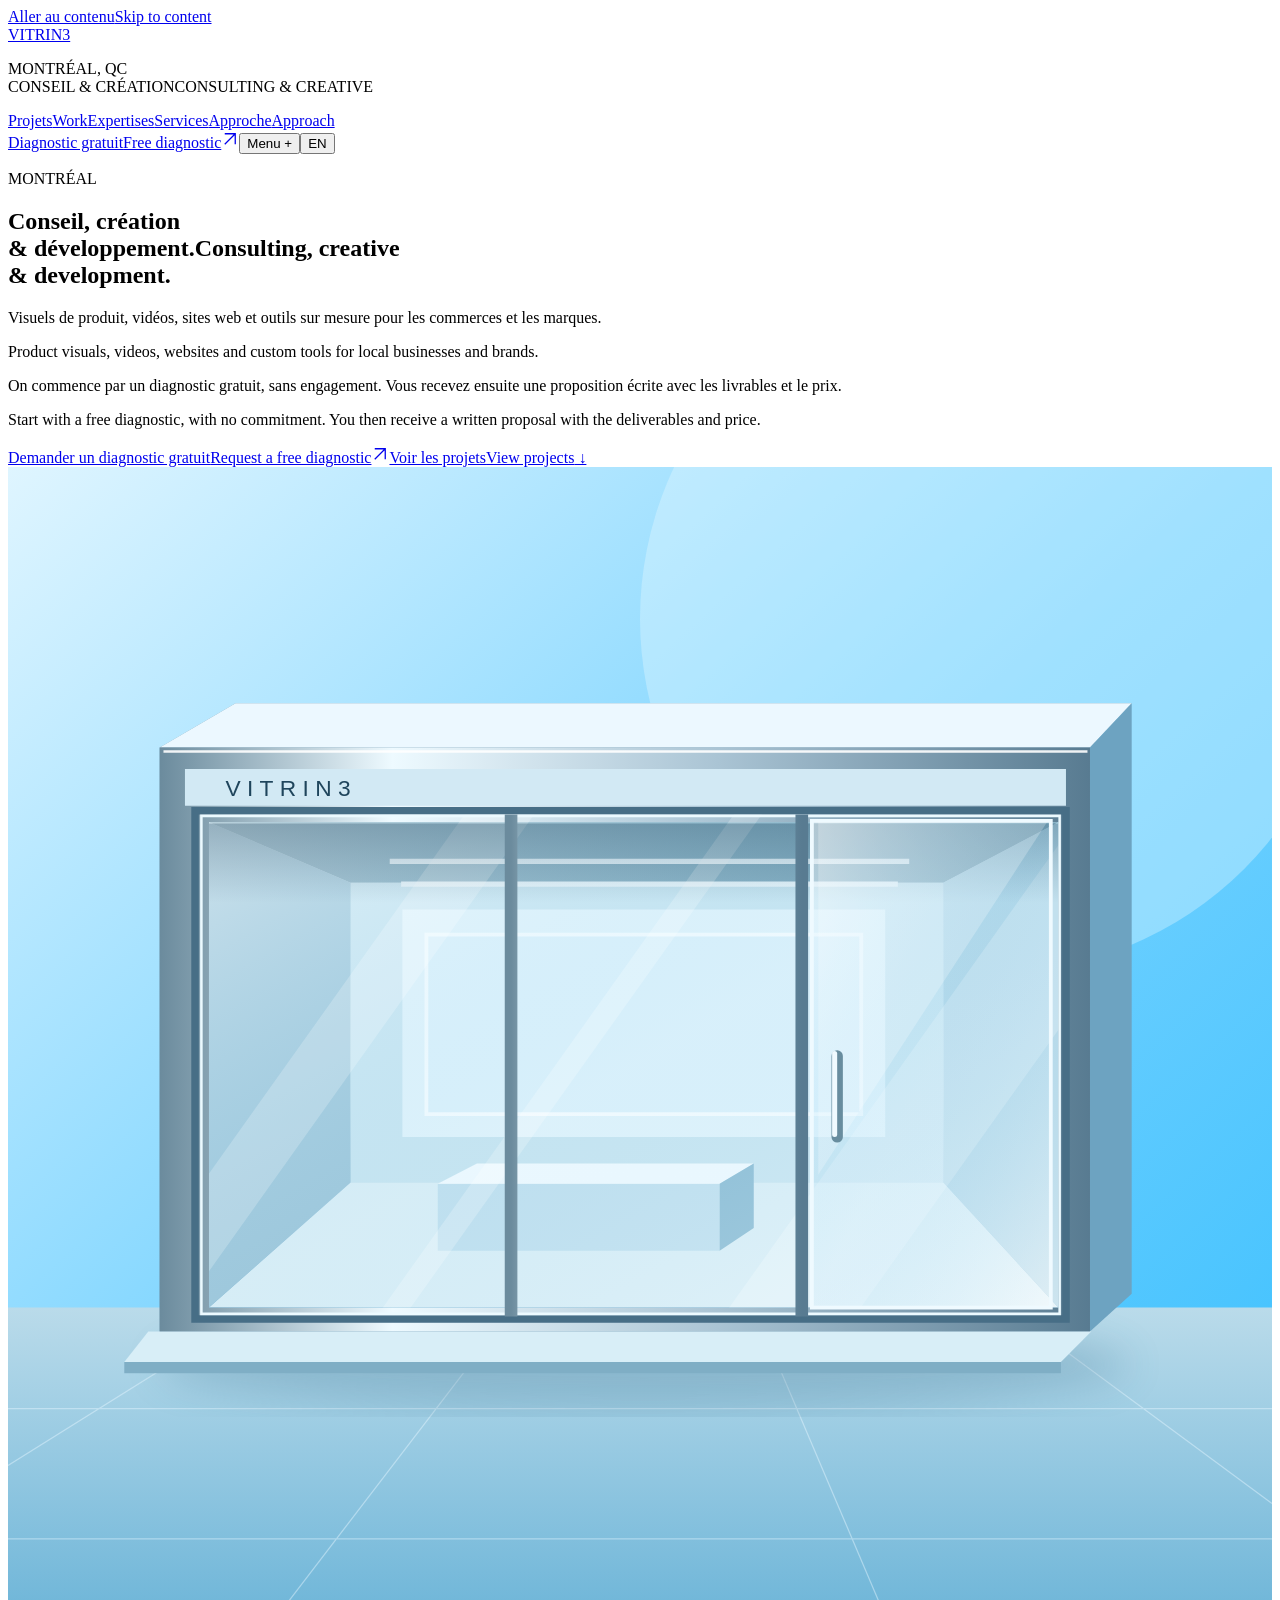
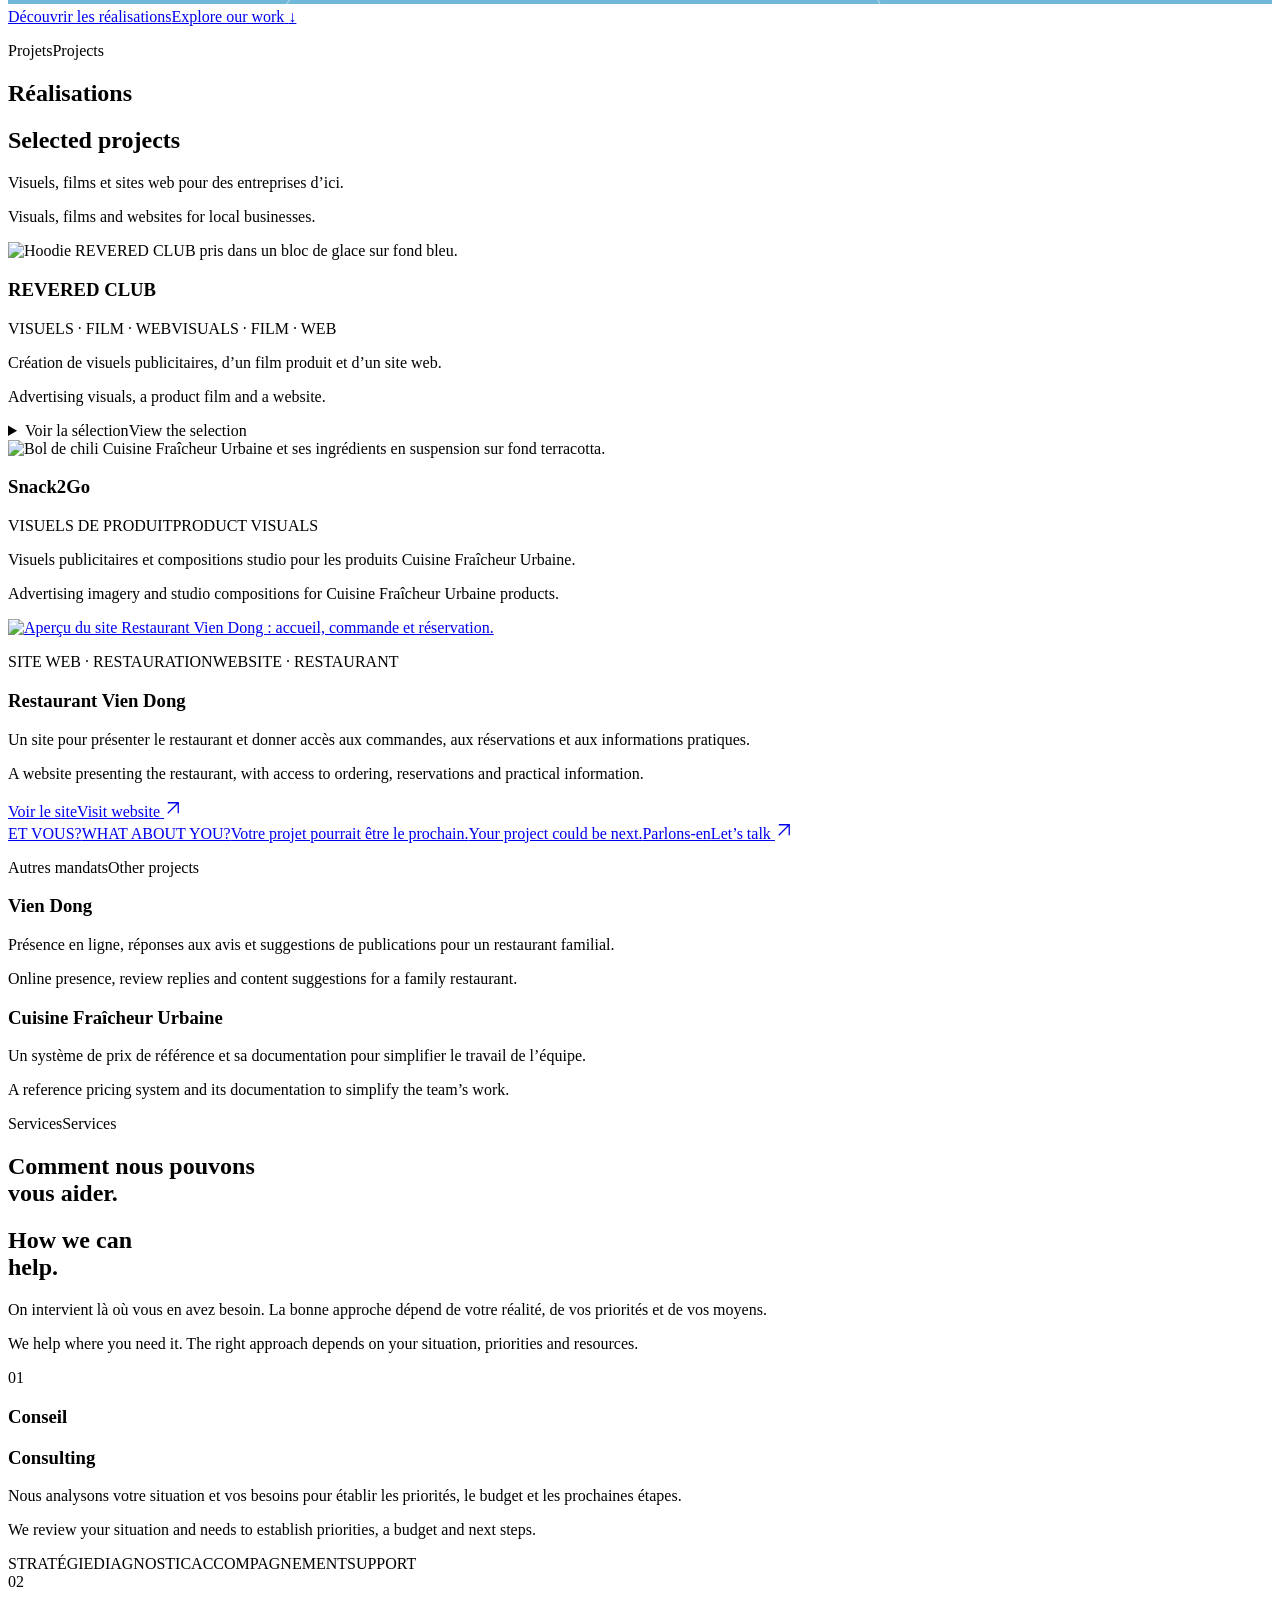
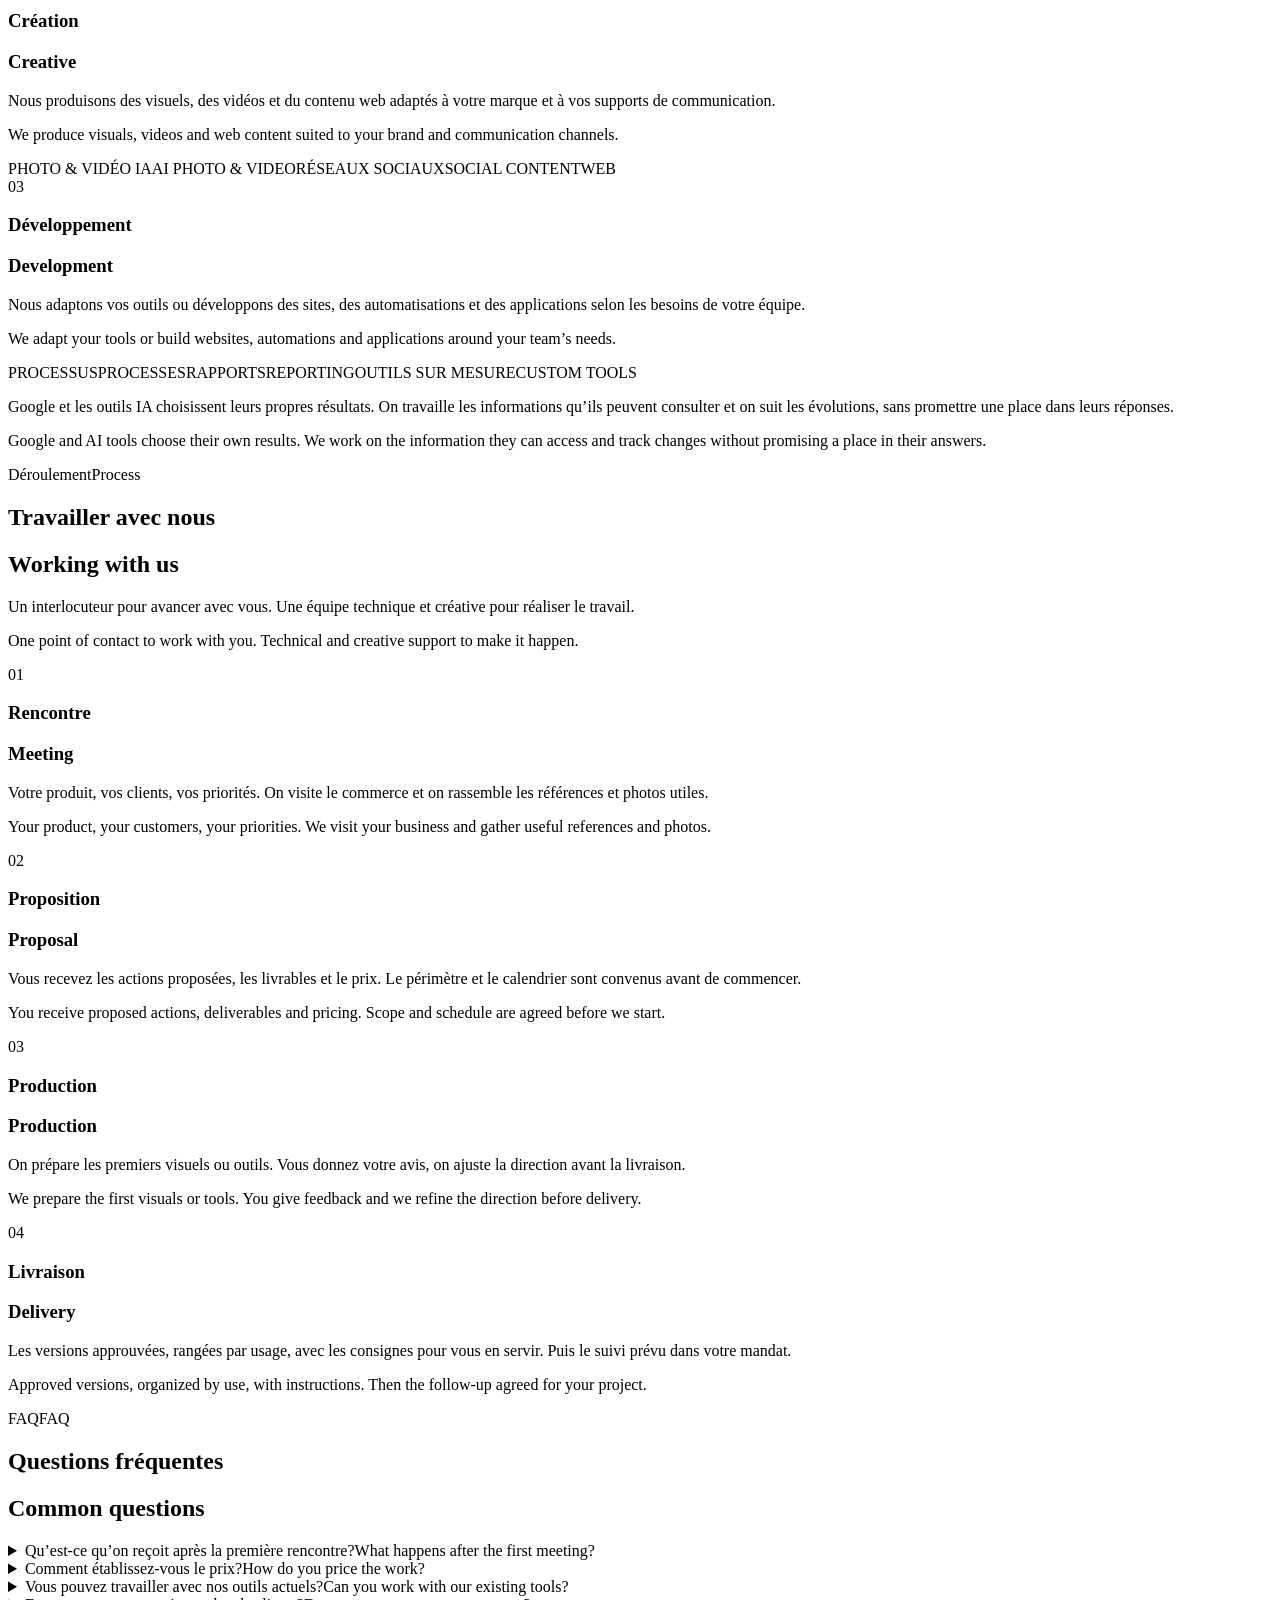
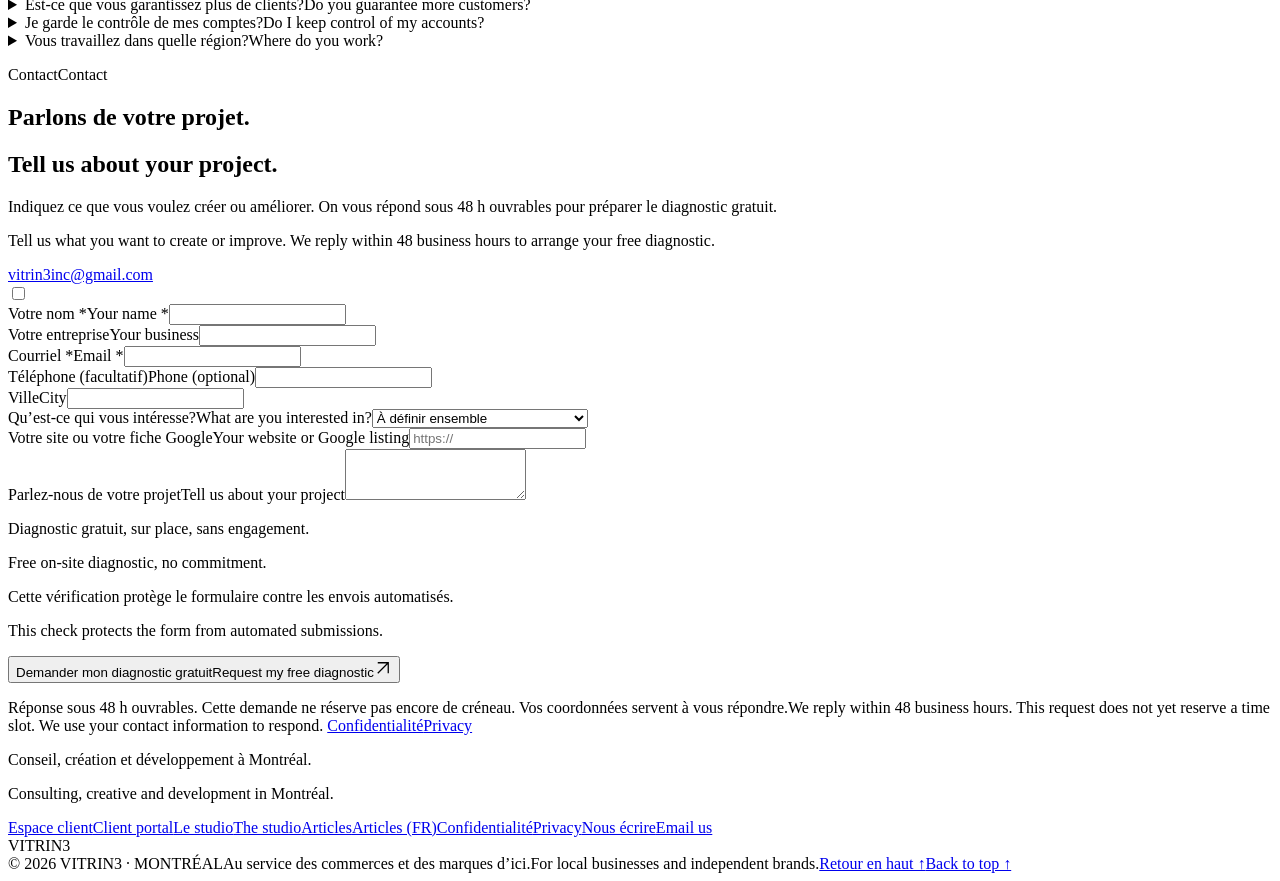
==== release/site/index.html @ 949042c7 "Publier le site sur Cloudflare Pages Formulaire de diagnostic bascule de Netlify Forms vers Web3Form" ====
<!DOCTYPE html>
<html lang="fr"><head><meta charset="utf-8"><meta name="viewport" content="width=device-width,initial-scale=1">
<title>VITRIN3 · Conseil, création et solutions · Montréal</title><meta name="description" content="Visuels produit, vidéos, sites web et outils sur mesure à Montréal. Découvrez les réalisations VITRIN3 et demandez un diagnostic gratuit, sans engagement."><meta name="referrer" content="strict-origin-when-cross-origin"><link rel="canonical" href="https://vitrin3.com/">
<meta property="og:type" content="website"><meta property="og:title" content="VITRIN3 · Conseil, création et solutions · Montréal"><meta property="og:description" content="Visuels produit, vidéos, sites web et outils sur mesure à Montréal. Découvrez les réalisations VITRIN3 et demandez un diagnostic gratuit, sans engagement."><meta property="og:url" content="https://vitrin3.com/"><meta property="og:site_name" content="VITRIN3"><meta property="og:locale" content="fr_CA"><meta property="og:locale:alternate" content="en_CA"><meta property="og:image" content="https://vitrin3.com/assets/social-cover.jpg"><meta property="og:image:width" content="1200"><meta property="og:image:height" content="630"><meta property="og:image:alt" content="VITRIN3 · Conseil, création et développement."><meta name="twitter:card" content="summary_large_image"><meta name="twitter:image" content="https://vitrin3.com/assets/social-cover.jpg"><meta name="theme-color" content="#f2f4f5"><link rel="icon" href="/favicon.svg" type="image/svg+xml"><link rel="stylesheet" href="/assets/site.css"><link rel="stylesheet" href="/assets/storefront.css"><script src="/assets/site.js" defer></script><script src="/assets/motion.js" defer></script></head><body><a class="skip" href="#main"><span data-fr>Aller au contenu</span><span data-en>Skip to content</span></a><header class="site-nav"><div class="shell nav-inner"><a class="brand" href="/" aria-label="VITRIN3, accueil">VITRIN3<i aria-hidden="true"></i></a><p class="nav-location">MONTRÉAL, QC<br><span data-fr>CONSEIL & CRÉATION</span><span data-en>CONSULTING & CREATIVE</span></p><nav class="nav-links" aria-label="Navigation principale"><a href="#projets"><span data-fr>Projets</span><span data-en>Work</span></a><a href="#services"><span data-fr>Expertises</span><span data-en>Services</span></a><a href="#marche"><span data-fr>Approche</span><span data-en>Approach</span></a></nav><a class="pill " href="#demande"><span data-fr>Diagnostic gratuit</span><span data-en>Free diagnostic</span><svg class="arrow" width="18" height="18" viewBox="0 0 24 24" fill="none" stroke="currentColor" stroke-width="1.7" aria-hidden="true" focusable="false"><path d="M5 19 19 5M5 5h14v14"/></svg></a><button class="menu-button" type="button" aria-expanded="false" aria-controls="mobile-menu">Menu <span aria-hidden="true">+</span></button><button class="lang-button" type="button" aria-label="Switch to English">EN</button></div><nav class="mobile-menu" id="mobile-menu" aria-label="Navigation mobile" hidden><a href="#projets"><span data-fr>Projets</span><span data-en>Work</span></a><a href="#services"><span data-fr>Expertises</span><span data-en>Services</span></a><a href="#marche"><span data-fr>Approche</span><span data-en>Approach</span></a><a href="/a-propos/"><span data-fr>Le studio</span><span data-en>The studio</span></a><a href="#demande"><span data-fr>Parlons de votre projet</span><span data-en>Let’s talk</span></a></nav></header><main id="main">
<section class="future-hero shell" aria-labelledby="hero-title"><div class="future-heading"><p class="eyebrow">MONTRÉAL</p><h1 id="hero-title"><span data-fr>Conseil, création<br>& développement.</span><span data-en>Consulting, creative<br>& development.</span></h1></div><div class="storefront-scroll-track"><div class="future-window hero-stage"><div class="future-copy"><p data-fr class="future-lead">Visuels de produit, vidéos, sites web et outils sur mesure pour les commerces et les marques.</p><p data-en class="future-lead">Product visuals, videos, websites and custom tools for local businesses and brands.</p><p data-fr>On commence par un diagnostic gratuit, sans engagement. Vous recevez ensuite une proposition écrite avec les livrables et le prix.</p><p data-en>Start with a free diagnostic, with no commitment. You then receive a written proposal with the deliverables and price.</p><a class="pill light" href="#demande"><span data-fr>Demander un diagnostic gratuit</span><span data-en>Request a free diagnostic</span><svg class="arrow" width="18" height="18" viewBox="0 0 24 24" fill="none" stroke="currentColor" stroke-width="1.7" aria-hidden="true" focusable="false"><path d="M5 19 19 5M5 5h14v14"/></svg></a><a class="future-work-link" href="#projets"><span data-fr>Voir les projets</span><span data-en>View projects</span> ↓</a></div><div class="future-display storefront-scene"><svg class="storefront-art" role="group" aria-label="Vitrine en verre VITRIN3, porte animée au défilement" xmlns="http://www.w3.org/2000/svg" viewBox="0 0 1000 900" fill="none">
<defs>
 <linearGradient id="sky" x2="1" y2="1"><stop stop-color="#dff5ff"/><stop offset=".5" stop-color="#78d3ff"/><stop offset="1" stop-color="#39bffe"/></linearGradient>
 <linearGradient id="metal"><stop stop-color="#6b8b9d"/><stop offset=".25" stop-color="#eefaff"/><stop offset=".6" stop-color="#aac4d4"/><stop offset="1" stop-color="#587b91"/></linearGradient>
 <linearGradient id="room" x2="0" y2="1"><stop stop-color="#b8dbea"/><stop offset=".55" stop-color="#effaff"/><stop offset="1" stop-color="#76b1d1"/></linearGradient>
 <linearGradient id="glass" x2="1" y2="1"><stop stop-color="#ffffff" stop-opacity=".5"/><stop offset=".5" stop-color="#9dd9f7" stop-opacity=".1"/><stop offset="1" stop-color="#ffffff" stop-opacity=".35"/></linearGradient>
 <linearGradient id="floor" x2="0" y2="1"><stop stop-color="#badbea"/><stop offset="1" stop-color="#71b7d9"/></linearGradient>
 <linearGradient id="shade" x2="0" y2="1"><stop stop-color="#123c57" stop-opacity=".3"/><stop offset="1" stop-color="#123c57" stop-opacity="0"/></linearGradient>
 <filter id="blur"><feGaussianBlur stdDeviation="16"/></filter>
 <clipPath id="panes"><path d="M159 271H831V665H159Z"/></clipPath>
</defs>
<path fill="url(#sky)" d="M0 0H1000V900H0Z"/>
<circle cx="780" cy="120" r="280" fill="#e7f8ff" opacity=".35"/>
<path d="M0 665H1000V900H0Z" fill="url(#floor)"/>
<path d="M0 745H1000M0 848H1000M400 665L220 900M590 665L690 900M790 665L1000 820M200 665L0 790" stroke="#e6f6ff" stroke-opacity=".45"/>
<ellipse cx="503" cy="710" rx="385" ry="34" fill="#215b7b" opacity=".23" filter="url(#blur)"/>
<!-- A simple, unstocked architectural storefront, not a client's shop. -->
<path d="M120 222L180 187H889L856 222V684L831 704H120Z" fill="#6b95ae"/>
<path d="M120 222L180 187H889L856 222Z" fill="#ecf8ff"/>
<path d="M856 222L889 187V654L856 684Z" fill="#6da3c1"/>
<path d="M120 222H856V684H120Z" fill="url(#metal)"/>
<path d="M140 239H837V268H140Z" fill="#d2e9f4"/>
<text x="172" y="260" fill="#1f455c" font-family="Arial,sans-serif" font-size="18" letter-spacing="5">VITRIN3</text>
<path d="M159 281H831V665H159Z" fill="url(#room)"/>
<g clip-path="url(#panes)">
 <path d="M159 281L271 329H740L831 281" fill="#80aabd"/>
 <path d="M271 329H740V566H271Z" fill="#c9e5f0"/>
 <path d="M159 665L271 566H740L831 665Z" fill="#dceff6"/>
 <path d="M271 329V566L159 665V281Z" fill="#9ec6d9"/>
 <path d="M740 329V566L831 665V281Z" fill="#b2d6e6"/>
 <path d="M312 350H694V530H312Z" fill="#e3f4fb"/>
 <path d="M331 370H675V512H331Z" fill="#def2fb" stroke="#f8fdff" stroke-width="3"/>
 <path d="M302 312H713M311 330H704" stroke="#f1fbff" stroke-width="4"/>
 <path d="M340 567H563V620H340Z" fill="#c2e0ee"/>
 <path d="M340 567L371 551H590L563 567Z" fill="#f3fbff"/>
 <path d="M563 567L590 551V602L563 620Z" fill="#8bbbd2"/>
 <path d="M155 281H833V666H155Z" fill="url(#glass)"/>
 <path d="M80 670L364 271H419L135 670ZM293 670L577 271H599L315 670ZM567 670L851 271H955L671 670Z" fill="#fff" opacity=".21"/>
 <path d="M158 282H831V345H158Z" fill="url(#shade)"/>
</g>
<path d="M148 272H837V674H148Z" stroke="#476e86" stroke-width="6"/>
<path d="M153 276H832V670H153Z" stroke="#ecfaff" stroke-width="2"/>
<path d="M398 275V672M628 275V672" stroke="url(#metal)" stroke-width="10"/>
<g class="store-door"><path d="M636 280H825V665H636Z" fill="url(#glass)" stroke="#effaff" stroke-width="3"/><path d="M641 281L822 281L641 560Z" fill="#fff" opacity=".23"/>
<path d="M656 466V530" stroke="#688d9f" stroke-width="9" stroke-linecap="round"/>
<path d="M654 464V528" stroke="#f0faff" stroke-width="4" stroke-linecap="round"/></g>
<path d="M111 684H857L833 708H92Z" fill="#d8eef7"/>
<path d="M92 708H833V717H92Z" fill="#7faec5"/>
<path d="M123 225H854" stroke="#fff" stroke-opacity=".9" stroke-width="2"/>
<a class="door-entry" href="#projets" aria-label="Ouvrir la porte et découvrir les réalisations"><rect x="630" y="275" width="201" height="395" fill="transparent"/></a>
</svg>
<a class="enter-work" href="#projets"><span data-fr>Découvrir les réalisations</span><span data-en>Explore our work</span> <span aria-hidden="true">↓</span></a></div></div></div></section>
<section class="works" id="projets"><span id="clients"></span><div class="shell"><div class="section-heading"><div><p class="eyebrow" style="margin-bottom:20px"><span data-fr>Projets</span><span data-en>Projects</span></p><h2 data-fr>Réalisations</h2><h2 data-en>Selected projects</h2></div><p data-fr>Visuels, films et sites web pour des entreprises d’ici.</p><p data-en>Visuals, films and websites for local businesses.</p></div><div class="work-grid"><article class="work"><div class="work-visual"><img src="/assets/revered-ice.webp" width="1000" height="1000" loading="lazy" alt="Hoodie REVERED CLUB pris dans un bloc de glace sur fond bleu."></div><div class="work-title"><h3>REVERED CLUB</h3><span class="eyebrow"><span data-fr>VISUELS · FILM · WEB</span><span data-en>VISUALS · FILM · WEB</span></span></div><p data-fr class="work-description">Création de visuels publicitaires, d’un film produit et d’un site web.</p><p data-en class="work-description">Advertising visuals, a product film and a website.</p><details class="project-selection"><summary><span data-fr>Voir la sélection</span><span data-en>View the selection</span></summary><video class="portfolio-film" controls playsinline preload="none" poster="/assets/revered-film-poster.webp" aria-label="Film produit REVERED CLUB"><source src="/assets/revered-product-film.mp4" type="video/mp4"></video><img src="/assets/revered-paint.webp" width="1000" height="1000" loading="lazy" alt="Hoodie REVERED CLUB noir et coulée de peinture rose sur fond jaune."><button class="pill" type="button" data-open-reel><span data-fr>Voir le film produit</span><span data-en>Watch the product film</span> ▶</button></details></article><article class="work"><div class="work-visual food-visual"><img src="/assets/snack2go-chili.webp" width="1000" height="1000" loading="lazy" alt="Bol de chili Cuisine Fraîcheur Urbaine et ses ingrédients en suspension sur fond terracotta."></div><div class="work-title"><h3>Snack2Go</h3><span class="eyebrow"><span data-fr>VISUELS DE PRODUIT</span><span data-en>PRODUCT VISUALS</span></span></div><p data-fr class="work-description">Visuels publicitaires et compositions studio pour les produits Cuisine Fraîcheur Urbaine.</p><p data-en class="work-description">Advertising imagery and studio compositions for Cuisine Fraîcheur Urbaine products.</p></article><article class="website-project"><a href="https://www.restaurantviendong.com/" target="_blank" rel="noopener noreferrer" aria-label="Voir le site Restaurant Vien Dong"><img src="/assets/vien-dong-site.webp" width="1200" height="806" loading="lazy" alt="Aperçu du site Restaurant Vien Dong : accueil, commande et réservation."></a><div><p class="eyebrow"><span data-fr>SITE WEB · RESTAURATION</span><span data-en>WEBSITE · RESTAURANT</span></p><h3>Restaurant Vien Dong</h3><p data-fr>Un site pour présenter le restaurant et donner accès aux commandes, aux réservations et aux informations pratiques.</p><p data-en>A website presenting the restaurant, with access to ordering, reservations and practical information.</p><a class="pill outline" href="https://www.restaurantviendong.com/" target="_blank" rel="noopener noreferrer"><span data-fr>Voir le site</span><span data-en>Visit website</span> <svg class="arrow" width="18" height="18" viewBox="0 0 24 24" fill="none" stroke="currentColor" stroke-width="1.7" aria-hidden="true" focusable="false"><path d="M5 19 19 5M5 5h14v14"/></svg></a></div></article><a class="next-project" href="#demande"><span class="eyebrow"><span data-fr>ET VOUS?</span><span data-en>WHAT ABOUT YOU?</span></span><span class="next-project-title"><span data-fr>Votre projet pourrait être le prochain.</span><span data-en>Your project could be next.</span></span><span class="next-project-link"><span data-fr>Parlons-en</span><span data-en>Let’s talk</span> <svg class="arrow" width="18" height="18" viewBox="0 0 24 24" fill="none" stroke="currentColor" stroke-width="1.7" aria-hidden="true" focusable="false"><path d="M5 19 19 5M5 5h14v14"/></svg></span></a></div><div class="proof-row"><p class="eyebrow"><span data-fr>Autres mandats</span><span data-en>Other projects</span></p><article><h3>Vien Dong</h3><p data-fr>Présence en ligne, réponses aux avis et suggestions de publications pour un restaurant familial.</p><p data-en>Online presence, review replies and content suggestions for a family restaurant.</p></article><article><h3>Cuisine Fraîcheur Urbaine</h3><p data-fr>Un système de prix de référence et sa documentation pour simplifier le travail de l’équipe.</p><p data-en>A reference pricing system and its documentation to simplify the team’s work.</p></article></div></div></section>
<section class="services" id="services"><span id="geo"></span><div class="shell"><div class="section-heading"><div><p class="eyebrow" style="margin-bottom:20px"><span data-fr>Services</span><span data-en>Services</span></p><h2 data-fr>Comment nous pouvons<br><span>vous aider.</span></h2><h2 data-en>How we can<br><span>help.</span></h2></div><p data-fr>On intervient là où vous en avez besoin. La bonne approche dépend de votre réalité, de vos priorités et de vos moyens.</p><p data-en>We help where you need it. The right approach depends on your situation, priorities and resources.</p></div><div class="service-rows"><article class="service-row"><span class="num">01</span><h3 data-fr>Conseil</h3><h3 data-en>Consulting</h3><div><p data-fr>Nous analysons votre situation et vos besoins pour établir les priorités, le budget et les prochaines étapes.</p><p data-en>We review your situation and needs to establish priorities, a budget and next steps.</p><div class="service-tags"><span>STRATÉGIE</span><span>DIAGNOSTIC</span><span><span data-fr>ACCOMPAGNEMENT</span><span data-en>SUPPORT</span></span></div></div></article><article class="service-row"><span class="num">02</span><h3 data-fr>Création</h3><h3 data-en>Creative</h3><div><p data-fr>Nous produisons des visuels, des vidéos et du contenu web adaptés à votre marque et à vos supports de communication.</p><p data-en>We produce visuals, videos and web content suited to your brand and communication channels.</p><div class="service-tags"><span><span data-fr>PHOTO & VIDÉO IA</span><span data-en>AI PHOTO & VIDEO</span></span><span><span data-fr>RÉSEAUX SOCIAUX</span><span data-en>SOCIAL CONTENT</span></span><span>WEB</span></div></div></article><article class="service-row"><span class="num">03</span><h3 data-fr>Développement</h3><h3 data-en>Development</h3><div><p data-fr>Nous adaptons vos outils ou développons des sites, des automatisations et des applications selon les besoins de votre équipe.</p><p data-en>We adapt your tools or build websites, automations and applications around your team’s needs.</p><div class="service-tags"><span><span data-fr>PROCESSUS</span><span data-en>PROCESSES</span></span><span><span data-fr>RAPPORTS</span><span data-en>REPORTING</span></span><span><span data-fr>OUTILS SUR MESURE</span><span data-en>CUSTOM TOOLS</span></span></div></div></article></div><p data-fr class="service-note">Google et les outils IA choisissent leurs propres résultats. On travaille les informations qu’ils peuvent consulter et on suit les évolutions, sans promettre une place dans leurs réponses.</p><p data-en class="service-note">Google and AI tools choose their own results. We work on the information they can access and track changes without promising a place in their answers.</p></div></section>
<section class="process shell" id="marche"><div class="section-heading"><div><p class="eyebrow" style="margin-bottom:20px"><span data-fr>Déroulement</span><span data-en>Process</span></p><h2 data-fr>Travailler avec nous</h2><h2 data-en>Working with us</h2></div><p data-fr>Un interlocuteur pour avancer avec vous. Une équipe technique et créative pour réaliser le travail.</p><p data-en>One point of contact to work with you. Technical and creative support to make it happen.</p></div><div class="process-grid"><article class="process-item"><span class="num">01</span><h3 data-fr>Rencontre</h3><h3 data-en>Meeting</h3><p data-fr>Votre produit, vos clients, vos priorités. On visite le commerce et on rassemble les références et photos utiles.</p><p data-en>Your product, your customers, your priorities. We visit your business and gather useful references and photos.</p></article><article class="process-item"><span class="num">02</span><h3 data-fr>Proposition</h3><h3 data-en>Proposal</h3><p data-fr>Vous recevez les actions proposées, les livrables et le prix. Le périmètre et le calendrier sont convenus avant de commencer.</p><p data-en>You receive proposed actions, deliverables and pricing. Scope and schedule are agreed before we start.</p></article><article class="process-item"><span class="num">03</span><h3 data-fr>Production</h3><h3 data-en>Production</h3><p data-fr>On prépare les premiers visuels ou outils. Vous donnez votre avis, on ajuste la direction avant la livraison.</p><p data-en>We prepare the first visuals or tools. You give feedback and we refine the direction before delivery.</p></article><article class="process-item"><span class="num">04</span><h3 data-fr>Livraison</h3><h3 data-en>Delivery</h3><p data-fr>Les versions approuvées, rangées par usage, avec les consignes pour vous en servir. Puis le suivi prévu dans votre mandat.</p><p data-en>Approved versions, organized by use, with instructions. Then the follow-up agreed for your project.</p></article></div></section>
<span id="tarifs"></span>
<section class="faq-section shell" id="faq"><div class="faq-grid"><div><p class="eyebrow" style="margin-bottom:20px"><span data-fr>FAQ</span><span data-en>FAQ</span></p><h2 data-fr>Questions fréquentes</h2><h2 data-en>Common questions</h2></div><div class="faq-list"><details><summary><span data-fr>Qu’est-ce qu’on reçoit après la première rencontre?</span><span data-en>What happens after the first meeting?</span></summary><p data-fr>Un plan écrit avec les priorités, les livrables proposés, le prix et les prochaines étapes. Le diagnostic est gratuit. Le travail payant commence une fois le devis accepté.</p><p data-en>A written plan with priorities, proposed deliverables, pricing and next steps. The diagnostic is free. Paid work begins once you accept the quote.</p></details><details><summary><span data-fr>Comment établissez-vous le prix?</span><span data-en>How do you price the work?</span></summary><p data-fr>Le prix dépend du travail à réaliser. Après la rencontre, on vous propose un périmètre, des livrables et un budget. Les ajustements et le suivi sont précisés avant de commencer.</p><p data-en>Pricing depends on the work. After the meeting, we propose a scope, deliverables and budget. Revisions and follow-up are agreed before we start.</p></details><details><summary><span data-fr>Vous pouvez travailler avec nos outils actuels?</span><span data-en>Can you work with our existing tools?</span></summary><p data-fr>Oui. On commence par regarder ce que vous utilisez déjà. Selon le besoin, on améliore l’existant, on relie des outils ou on développe quelque chose de spécifique.</p><p data-en>Yes. We start by looking at what you already use. Depending on the need, we improve existing tools, connect them or build something specific.</p></details><details><summary><span data-fr>Est-ce que vous garantissez plus de clients?</span><span data-en>Do you guarantee more customers?</span></summary><p data-fr>On s’engage sur le travail, les livrables et le suivi. Le classement Google, les recommandations des outils IA et les ventes dépendent aussi du marché et de votre offre. On vous montre ce qu’on observe, sans promettre un résultat qu’on ne contrôle pas.</p><p data-en>We commit to the work, deliverables and reporting. Google rankings, AI recommendations and sales also depend on the market and your offer. We report what we observe without promising outcomes we cannot control.</p></details><details><summary><span data-fr>Je garde le contrôle de mes comptes?</span><span data-en>Do I keep control of my accounts?</span></summary><p data-fr>Oui. Vos comptes restent à votre nom. Vous nous donnez les accès de gestion nécessaires au mandat. Vous approuvez les visuels et le contenu avant leur publication.</p><p data-en>Yes. Your accounts stay in your name. You grant the management access needed for the work. You approve visuals and content before publication.</p></details><details><summary><span data-fr>Vous travaillez dans quelle région?</span><span data-en>Where do you work?</span></summary><p data-fr>On se déplace à Montréal, à Laval et sur la Rive-Sud. Les projets de contenu et d’automatisation peuvent aussi se faire à distance, selon les besoins.</p><p data-en>We visit businesses in Montréal, Laval and the South Shore. Content and automation projects can also be handled remotely, depending on the work.</p></details></div></div></section>
<section class="contact-section" id="demande"><div class="shell contact-grid"><div class="contact-copy"><p class="eyebrow"><span data-fr>Contact</span><span data-en>Contact</span></p><h2 data-fr>Parlons de votre projet.</h2><h2 data-en>Tell us about your project.</h2><p data-fr>Indiquez ce que vous voulez créer ou améliorer. On vous répond sous 48 h ouvrables pour préparer le diagnostic gratuit.</p><p data-en>Tell us what you want to create or improve. We reply within 48 business hours to arrange your free diagnostic.</p><a class="email" href="mailto:vitrin3inc@gmail.com">vitrin3inc@gmail.com</a></div><form class="contact-form" id="dem" name="diagnostic" method="POST" data-provider="web3forms" action="https://api.web3forms.com/submit"><input type="hidden" name="access_key" value="62d2bcf5-0d6c-42cc-bff9-2d242b203fcf"><input type="hidden" name="subject" value="Nouvelle demande de diagnostic VITRIN3"><input type="hidden" name="from_name" value="VITRIN3.com"><input type="hidden" name="redirect" value="https://vitrin3.com/merci/"><input type="hidden" name="langue" value="fr"><input type="checkbox" name="botcheck" class="botcheck" tabindex="-1" autocomplete="off" aria-hidden="true"><div class="form-grid"><div class="field"><label for="f-nom"><span data-fr>Votre nom *</span><span data-en>Your name *</span></label><input id="f-nom" name="nom" type="text" autocomplete="name" required maxlength="100"></div><div class="field"><label for="f-ent"><span data-fr>Votre entreprise</span><span data-en>Your business</span></label><input id="f-ent" name="entreprise" type="text" autocomplete="organization" maxlength="150"></div><div class="field"><label for="f-mail"><span data-fr>Courriel *</span><span data-en>Email *</span></label><input id="f-mail" name="email" type="email" autocomplete="email" required maxlength="200"></div><div class="field"><label for="f-tel"><span data-fr>Téléphone (facultatif)</span><span data-en>Phone (optional)</span></label><input id="f-tel" name="telephone" type="tel" autocomplete="tel" maxlength="30"></div><div class="field"><label for="f-ville"><span data-fr>Ville</span><span data-en>City</span></label><input id="f-ville" name="ville" type="text" autocomplete="address-level2" maxlength="120"></div><div class="field full"><label for="f-plan"><span data-fr>Qu’est-ce qui vous intéresse?</span><span data-en>What are you interested in?</span></label><select id="f-plan" name="forfait"><option value="a-definir" data-fr-option="À définir ensemble" data-en-option="Let’s work it out together">À définir ensemble</option><option value="conseil" data-fr-option="Faire le point sur mon entreprise" data-en-option="Review my business">Faire le point sur mon entreprise</option><option value="creation" data-fr-option="Visuels de produit ou vidéos" data-en-option="Product visuals or videos">Visuels de produit ou vidéos</option><option value="outils" data-fr-option="Outils et automatisations" data-en-option="Tools and automation">Outils et automatisations</option><option value="studio" data-fr-option="Créer ou améliorer mon site web" data-en-option="Build or improve my website">Créer ou améliorer mon site web</option></select></div><div class="field full"><label for="f-site"><span data-fr>Votre site ou votre fiche Google</span><span data-en>Your website or Google listing</span></label><input id="f-site" name="site" type="text" placeholder="https://" maxlength="500"></div><div class="field full"><label for="f-besoin"><span data-fr>Parlez-nous de votre projet</span><span data-en>Tell us about your project</span></label><textarea id="f-besoin" name="message" rows="3" maxlength="4000"></textarea></div></div><p data-fr class="form-reassure">Diagnostic gratuit, sur place, sans engagement.</p><p data-en class="form-reassure">Free on-site diagnostic, no commitment.</p><div class="captcha-field"><div class="h-captcha" data-captcha="true" data-size="compact"></div><p data-fr class="captcha-note">Cette vérification protège le formulaire contre les envois automatisés.</p><p data-en class="captcha-note">This check protects the form from automated submissions.</p></div><button class="pill" type="submit"><span data-fr>Demander mon diagnostic gratuit</span><span data-en>Request my free diagnostic</span><svg class="arrow" width="18" height="18" viewBox="0 0 24 24" fill="none" stroke="currentColor" stroke-width="1.7" aria-hidden="true" focusable="false"><path d="M5 19 19 5M5 5h14v14"/></svg></button><p class="form-error" role="status" hidden></p><p class="privacy-note"><span data-fr>Réponse sous 48 h ouvrables. Cette demande ne réserve pas encore de créneau. Vos coordonnées servent à vous répondre.</span><span data-en>We reply within 48 business hours. This request does not yet reserve a time slot. We use your contact information to respond.</span> <a href="/confidentialite/"><span data-fr>Confidentialité</span><span data-en>Privacy</span></a></p></form></div></section>
</main><footer class="site-footer"><div class="shell"><div class="footer-top"><p data-fr>Conseil, création et développement à Montréal.</p><p data-en>Consulting, creative and development in Montréal.</p><div class="footer-links"><a href="/espace-client/"><span data-fr>Espace client</span><span data-en>Client portal</span></a><a href="/a-propos/"><span data-fr>Le studio</span><span data-en>The studio</span></a><a href="/articles/"><span data-fr>Articles</span><span data-en>Articles (FR)</span></a><a href="/confidentialite/"><span data-fr>Confidentialité</span><span data-en>Privacy</span></a><a href="mailto:vitrin3inc@gmail.com"><span data-fr>Nous écrire</span><span data-en>Email us</span></a></div></div><div class="footer-wordmark" aria-hidden="true">VITRIN<span>3</span></div><div class="footer-bottom"><span>© 2026 VITRIN3 · MONTRÉAL</span><span data-fr>Au service des commerces et des marques d’ici.</span><span data-en>For local businesses and independent brands.</span><a href="#main"><span data-fr>Retour en haut ↑</span><span data-en>Back to top ↑</span></a></div></div></footer><dialog class="media-dialog" id="reel-dialog" aria-labelledby="reel-title"><div class="dialog-head"><p id="reel-title">REVERED CLUB · <span data-fr>Film de produit</span><span data-en>Product film</span></p><button class="dialog-close" type="button" aria-label="Fermer la vidéo">×</button></div><video controls playsinline preload="none" poster="/assets/revered-film-poster.webp" aria-label="REVERED CLUB, film de produit"><source data-src="/assets/revered-product-film.mp4" type="video/mp4"></video><p data-fr class="caption">Film de produit créé avec l’IA pour REVERED CLUB.</p><p data-en class="caption">AI-created product film for REVERED CLUB.</p></dialog><script type="application/ld+json">{"@context":"https://schema.org","@type":"ProfessionalService","@id":"https://vitrin3.com/#business","name":"VITRIN3","alternateName":["Vitrin3","Vitrin 3","VITRIN3 Montréal","Vitrin3 Montréal","Vitrin3 Studio"],"sameAs":["https://www.facebook.com/vitrin3.mtl","https://www.instagram.com/vitrin3.mtl/","https://www.tiktok.com/@vitrin3.mtl","https://www.youtube.com/@Vitrin3-mtl","https://x.com/Vitrin3mtl"],"url":"https://vitrin3.com/","image":"https://vitrin3.com/assets/social-cover.jpg","email":"vitrin3inc@gmail.com","description":"Conseil · Création · Solutions, visibilité Google, contenu et automatisations à Montréal.","logo":"https://vitrin3.com/logo-mark.svg","areaServed":[{"@type":"City","name":"Montréal"},{"@type":"City","name":"Laval"},{"@type":"City","name":"Longueuil"},{"@type":"AdministrativeArea","name":"Rive-Sud de Montréal"},{"@type":"AdministrativeArea","name":"Couronne nord de Montréal"}],"availableLanguage":[{"@type":"Language","name":"French","alternateName":"fr"},{"@type":"Language","name":"English","alternateName":"en"}],"knowsAbout":["Generative Engine Optimization","Search Engine Optimization","Google Business Profile","gestion des avis Google","données structurées","automatisation des opérations","création de contenu web","visuels de produits"],"priceRange":"Sur devis"}</script><script type="application/ld+json">{"@context":"https://schema.org","@type":"WebSite","@id":"https://vitrin3.com/#website","url":"https://vitrin3.com/","name":"VITRIN3","alternateName":["Vitrin3","VITRIN3 Montréal"],"inLanguage":"fr-CA","publisher":{"@id":"https://vitrin3.com/#business"}}</script><script type="application/ld+json">{"@context":"https://schema.org","@type":"FAQPage","mainEntity":[{"@type":"Question","name":"Qu’est-ce qu’on reçoit après la première rencontre?","acceptedAnswer":{"@type":"Answer","text":"Un plan écrit avec les priorités, les livrables proposés, le prix et les prochaines étapes. Le diagnostic est gratuit. Le travail payant commence une fois le devis accepté."}},{"@type":"Question","name":"Comment établissez-vous le prix?","acceptedAnswer":{"@type":"Answer","text":"Le prix dépend du travail à réaliser. Après la rencontre, on vous propose un périmètre, des livrables et un budget. Les ajustements et le suivi sont précisés avant de commencer."}},{"@type":"Question","name":"Vous pouvez travailler avec nos outils actuels?","acceptedAnswer":{"@type":"Answer","text":"Oui. On commence par regarder ce que vous utilisez déjà. Selon le besoin, on améliore l’existant, on relie des outils ou on développe quelque chose de spécifique."}},{"@type":"Question","name":"Est-ce que vous garantissez plus de clients?","acceptedAnswer":{"@type":"Answer","text":"On s’engage sur le travail, les livrables et le suivi. Le classement Google, les recommandations des outils IA et les ventes dépendent aussi du marché et de votre offre. On vous montre ce qu’on observe, sans promettre un résultat qu’on ne contrôle pas."}},{"@type":"Question","name":"Je garde le contrôle de mes comptes?","acceptedAnswer":{"@type":"Answer","text":"Oui. Vos comptes restent à votre nom. Vous nous donnez les accès de gestion nécessaires au mandat. Vous approuvez les visuels et le contenu avant leur publication."}},{"@type":"Question","name":"Vous travaillez dans quelle région?","acceptedAnswer":{"@type":"Answer","text":"On se déplace à Montréal, à Laval et sur la Rive-Sud. Les projets de contenu et d’automatisation peuvent aussi se faire à distance, selon les besoins."}}]}</script><script src="https://web3forms.com/client/script.js" async defer></script></body></html>
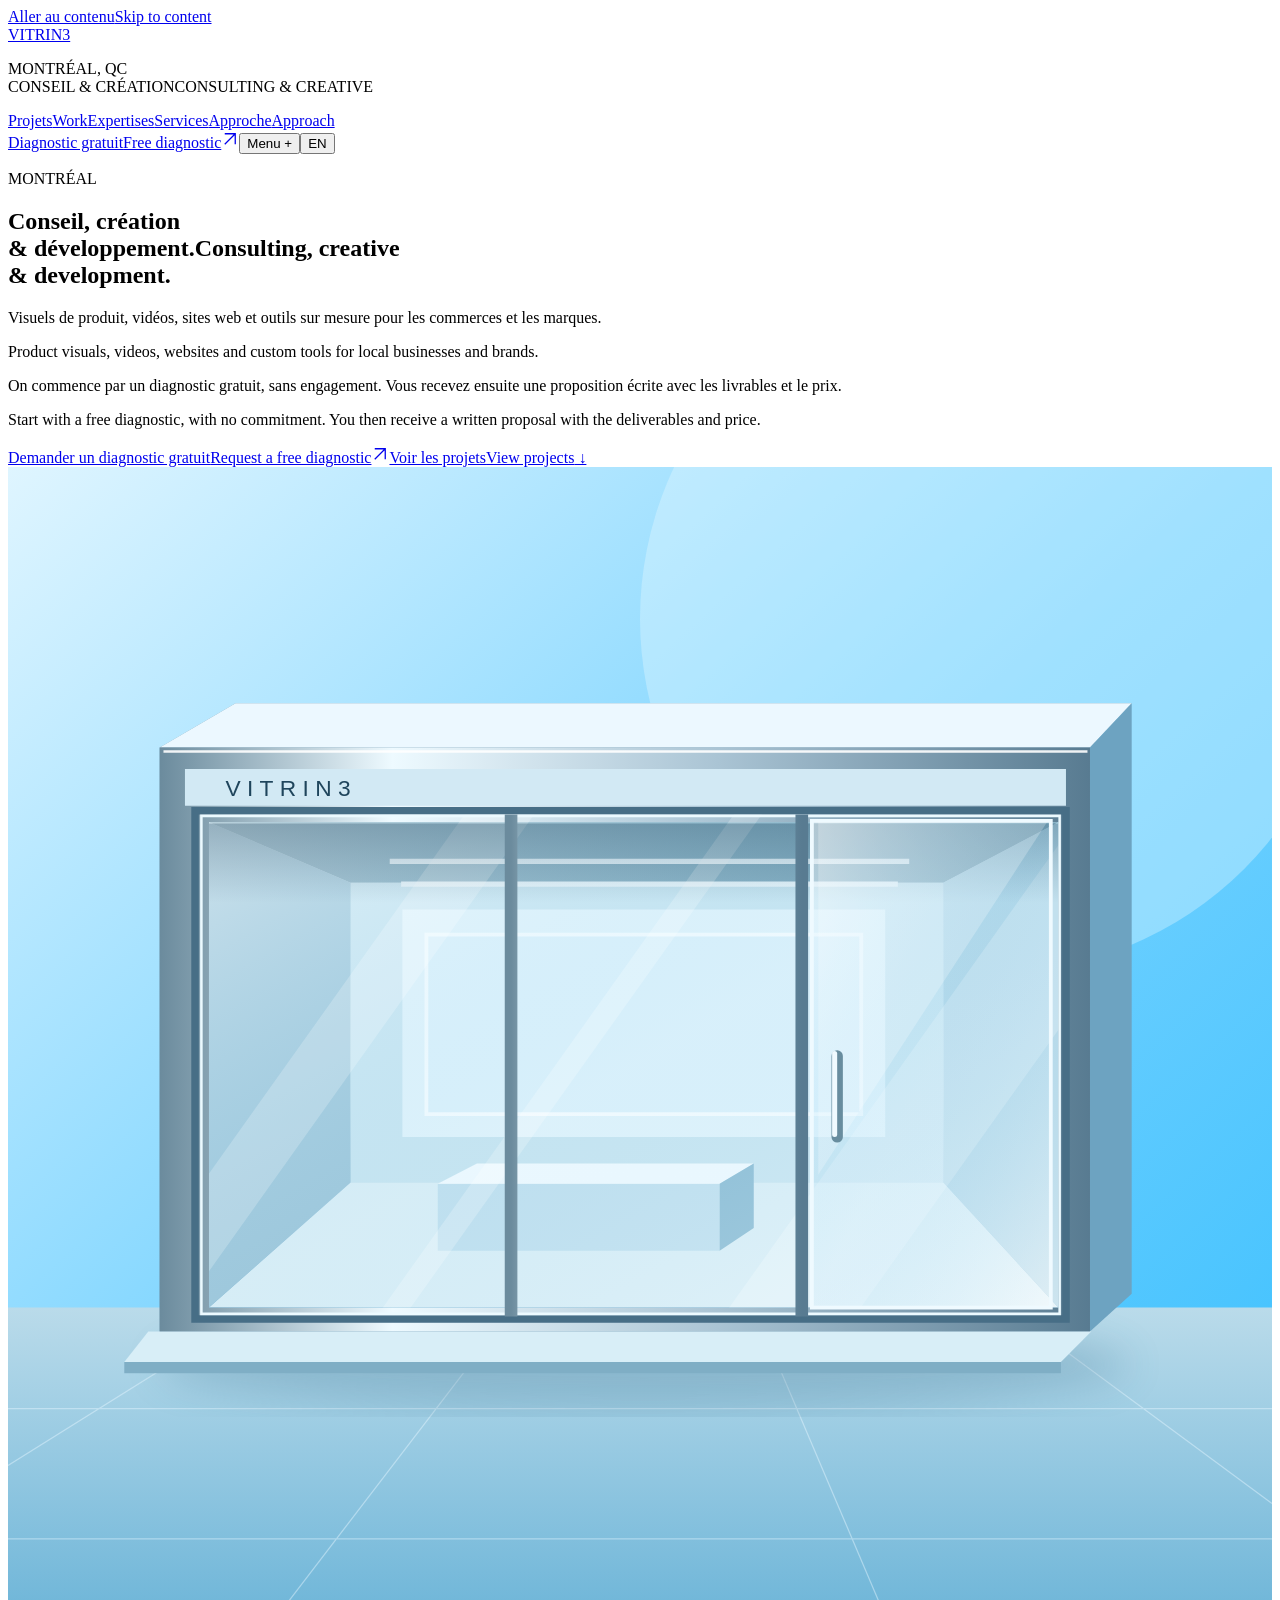
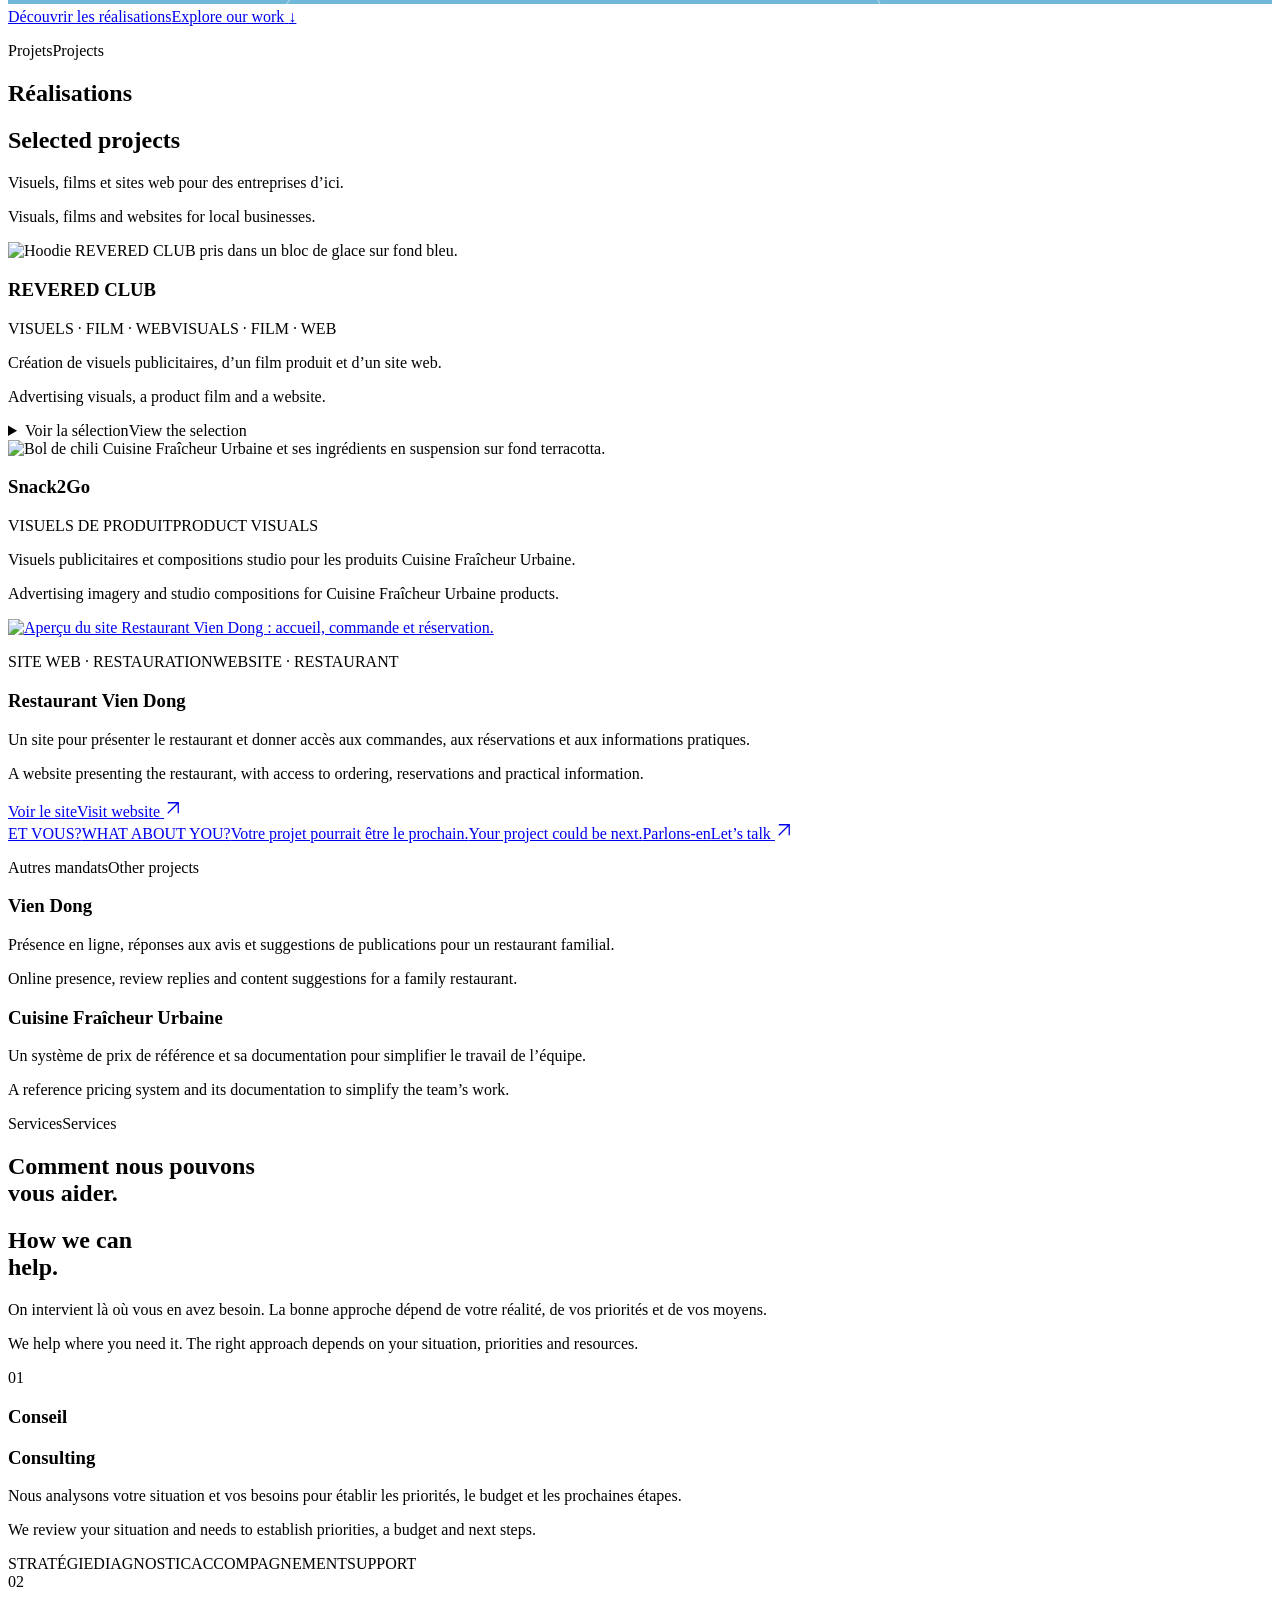
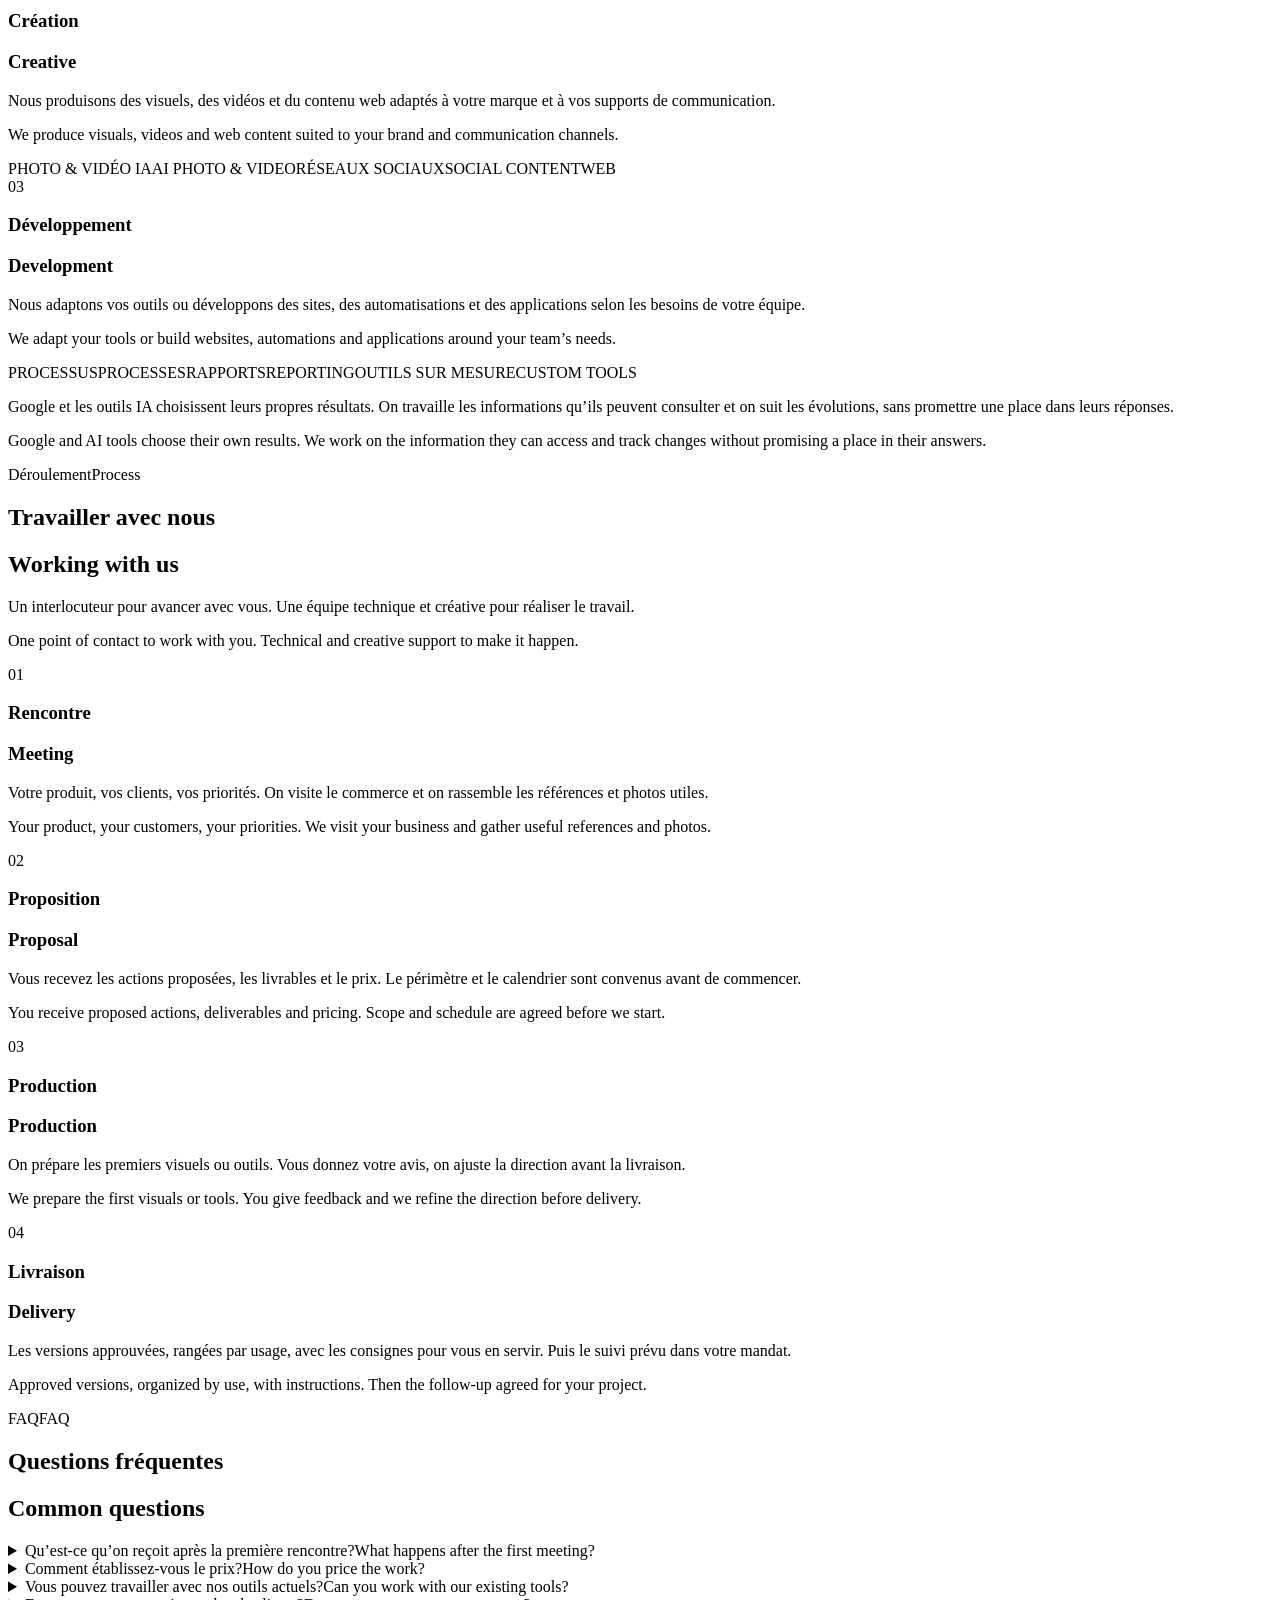
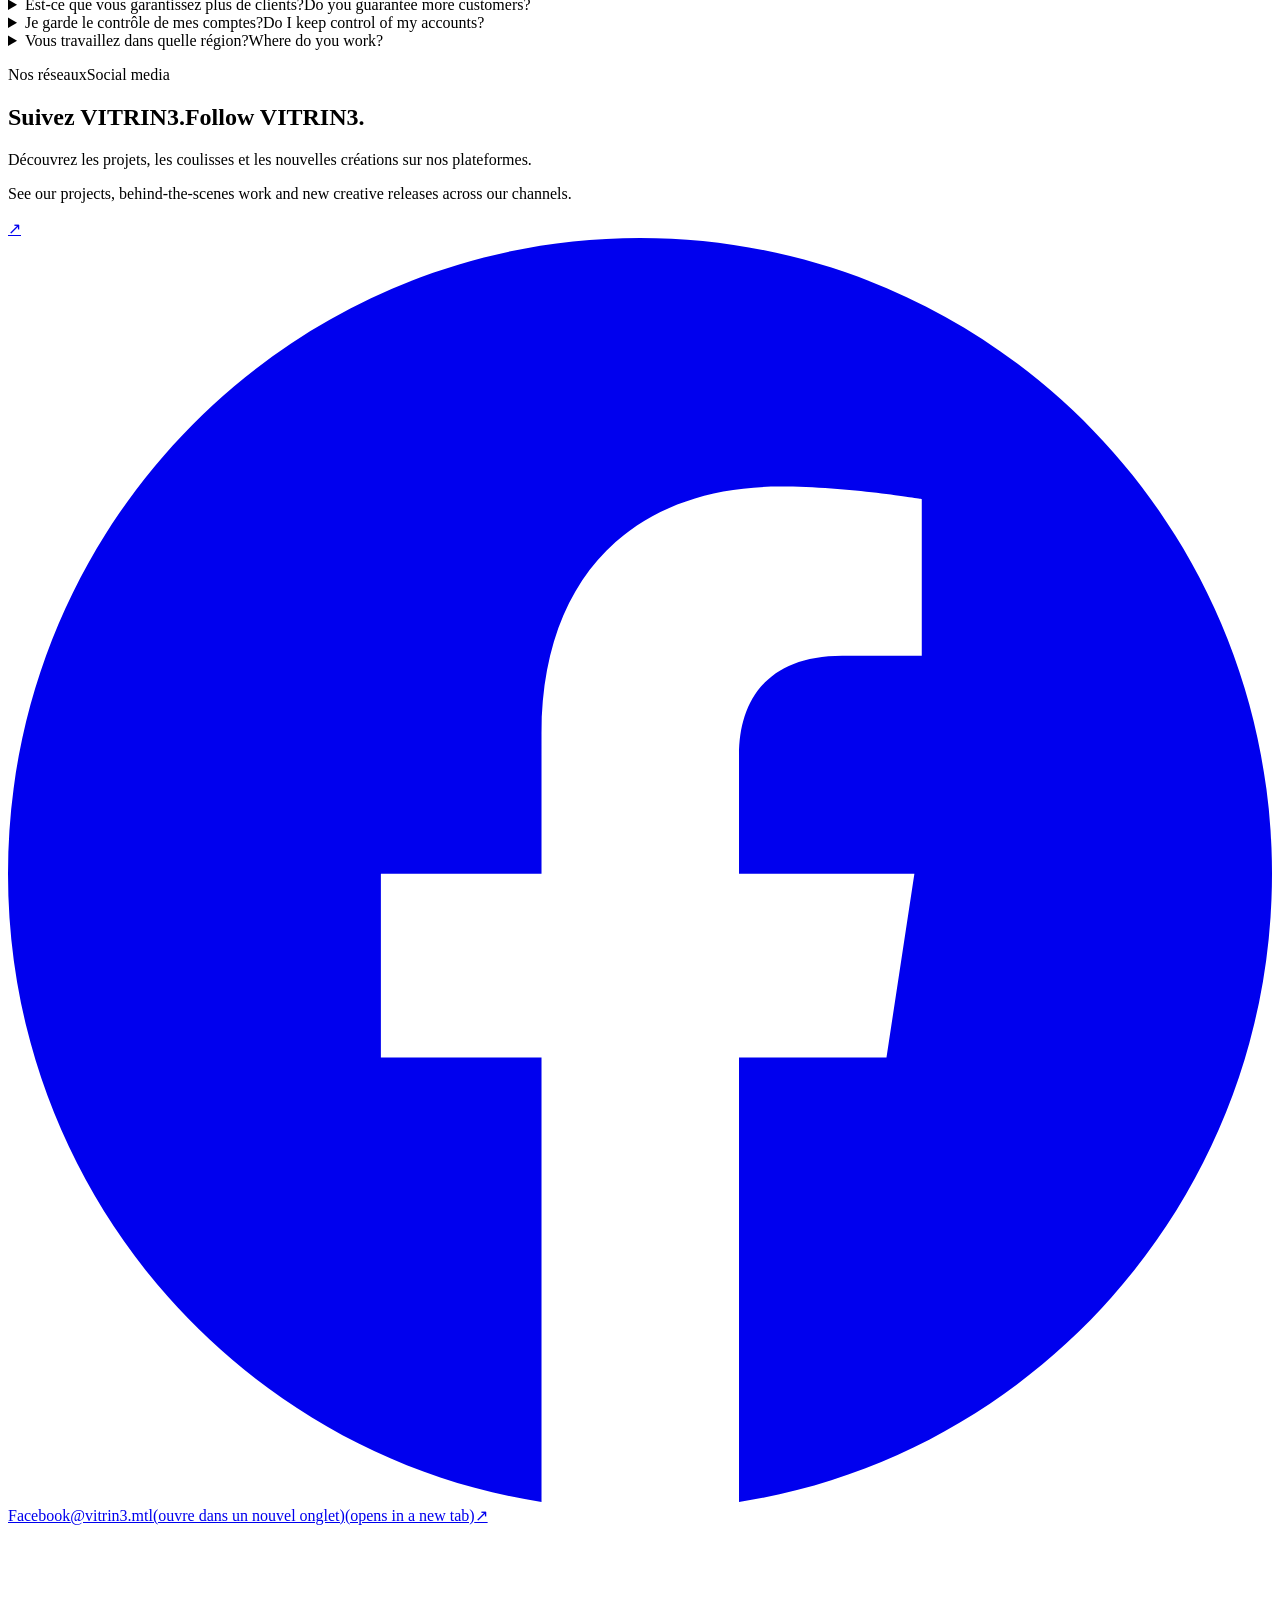
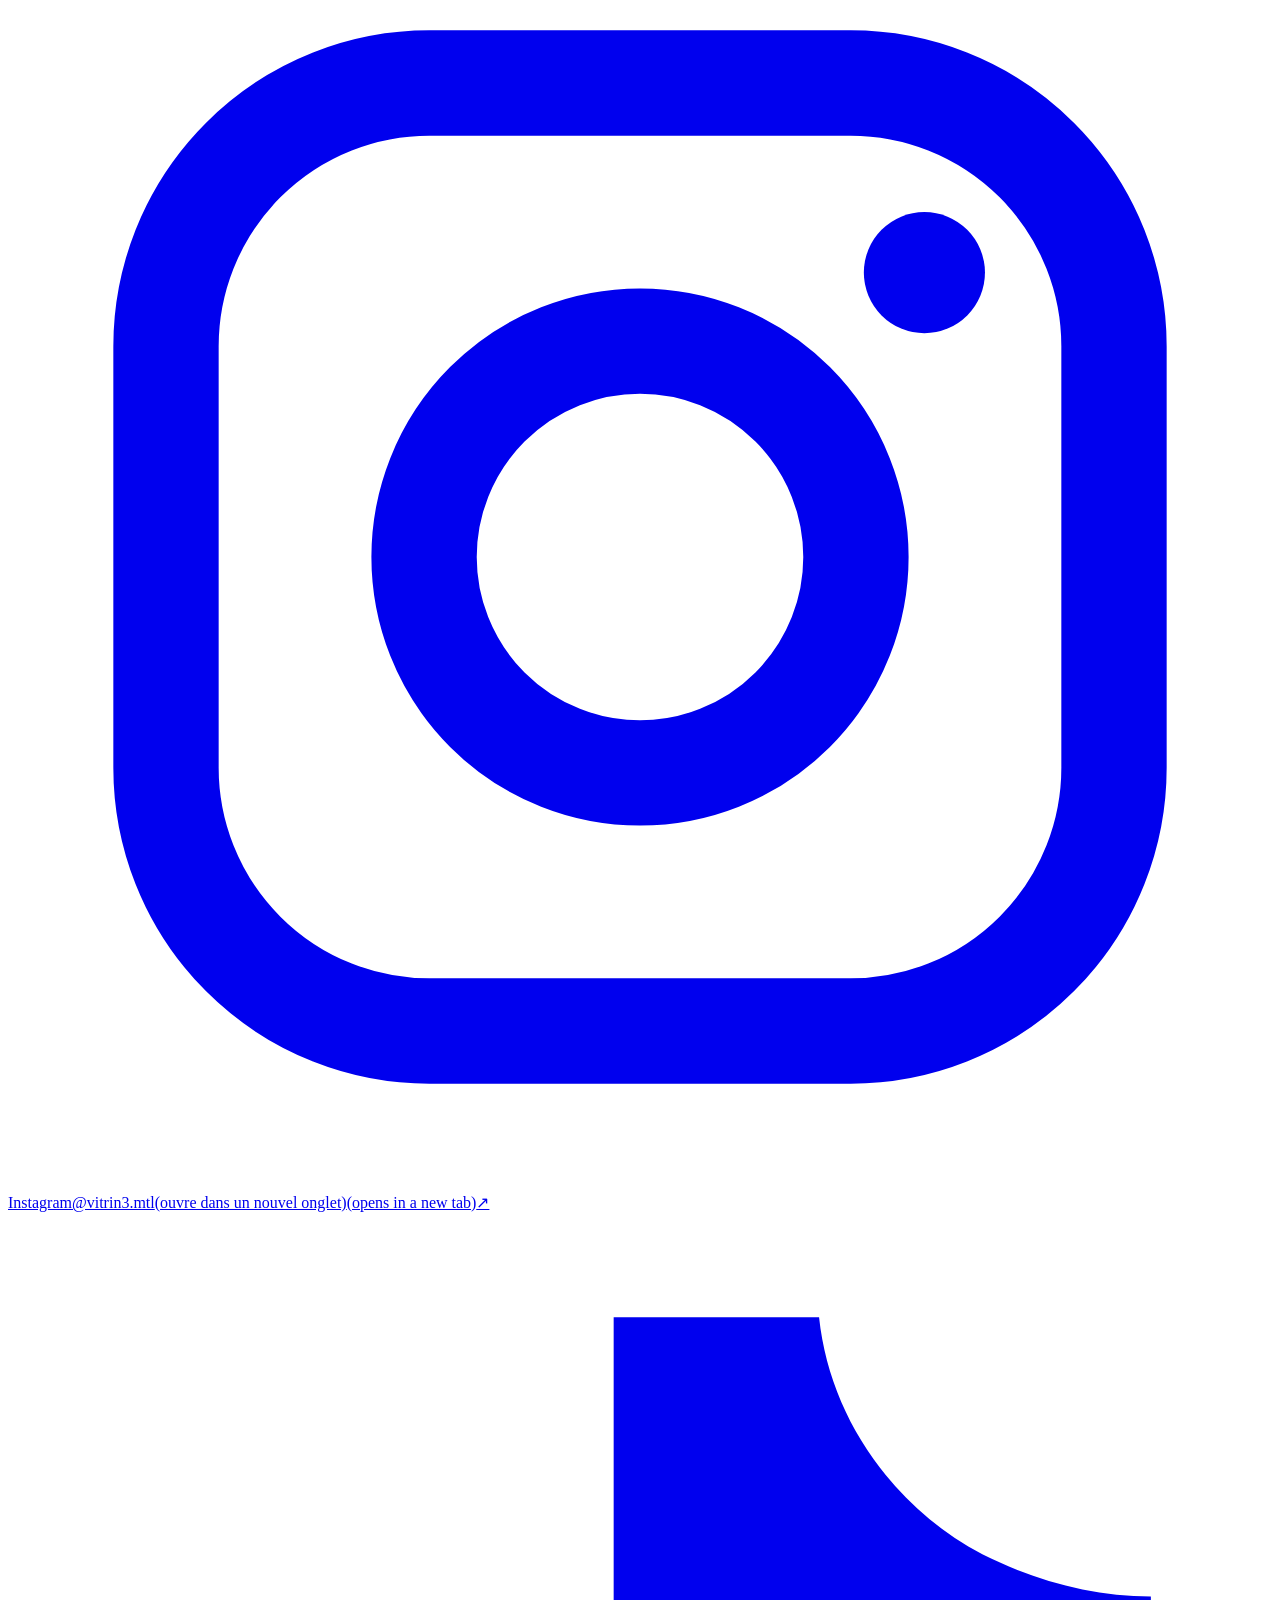
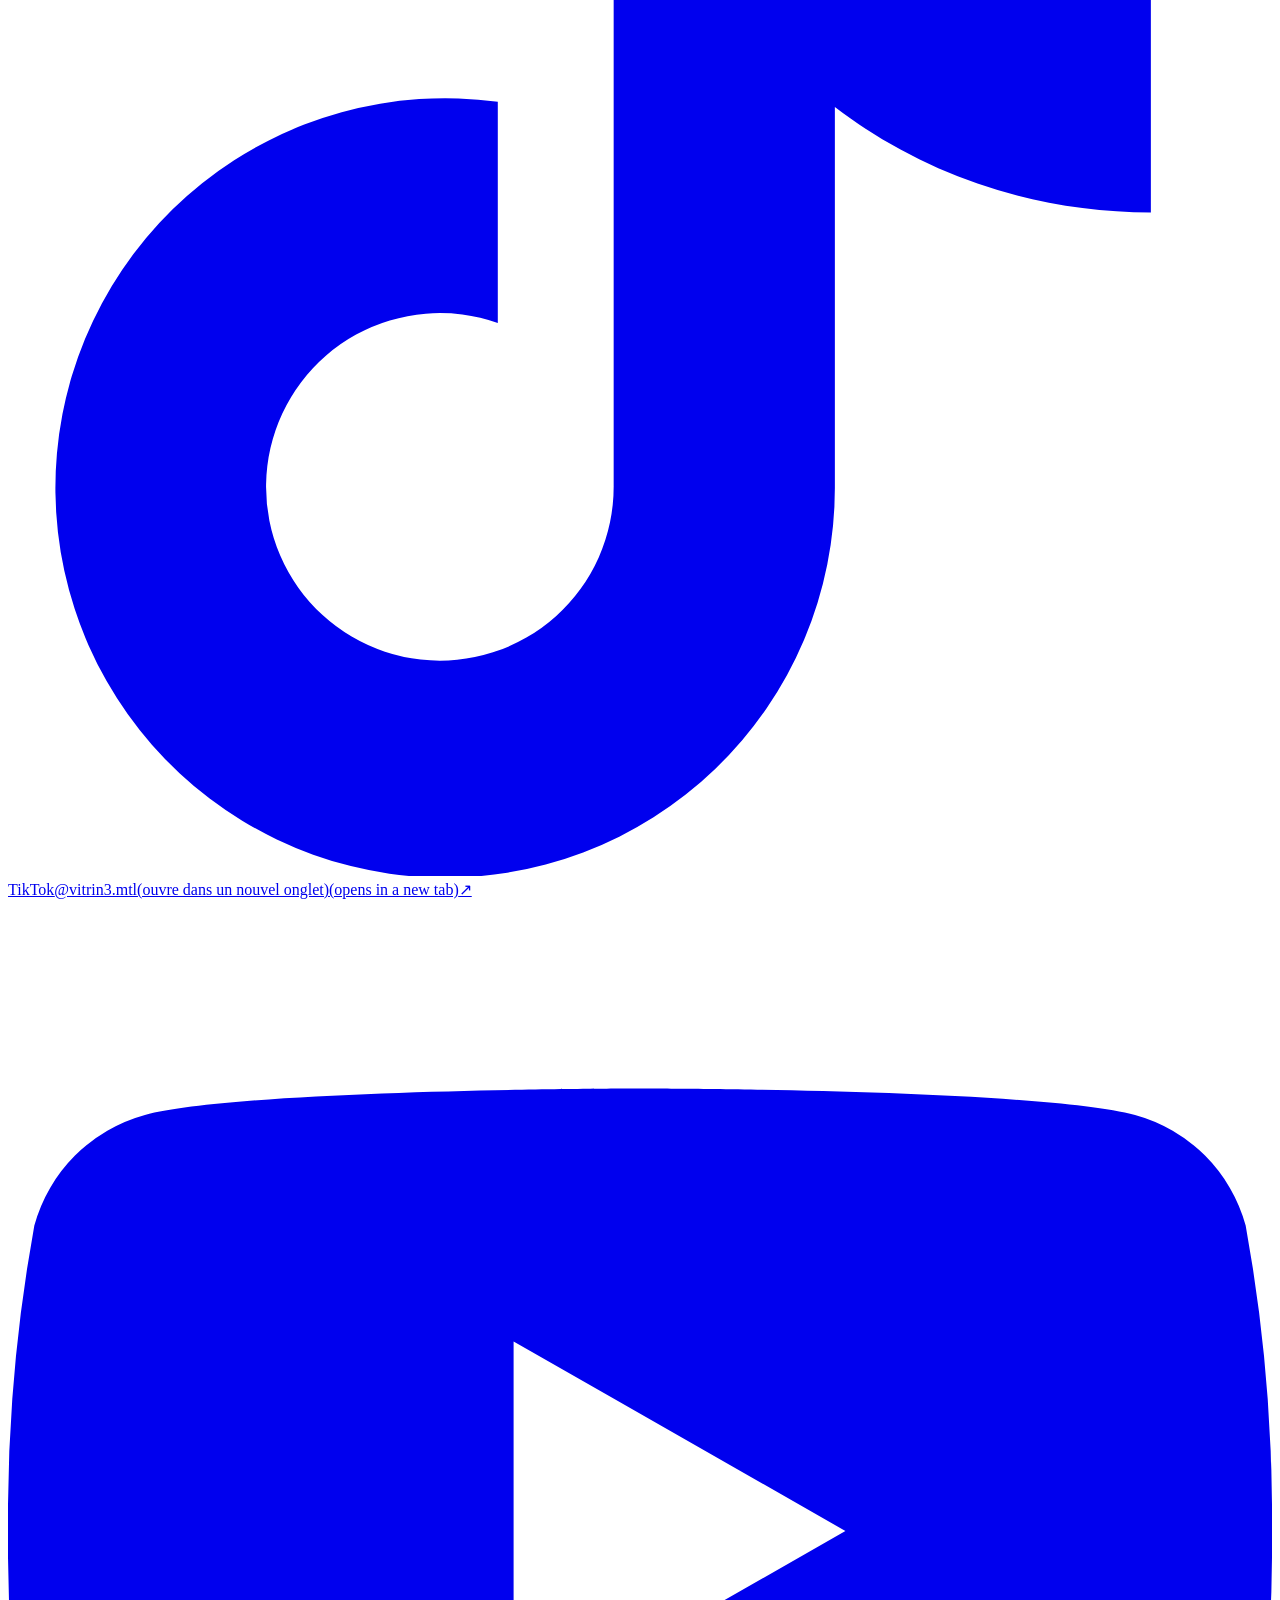
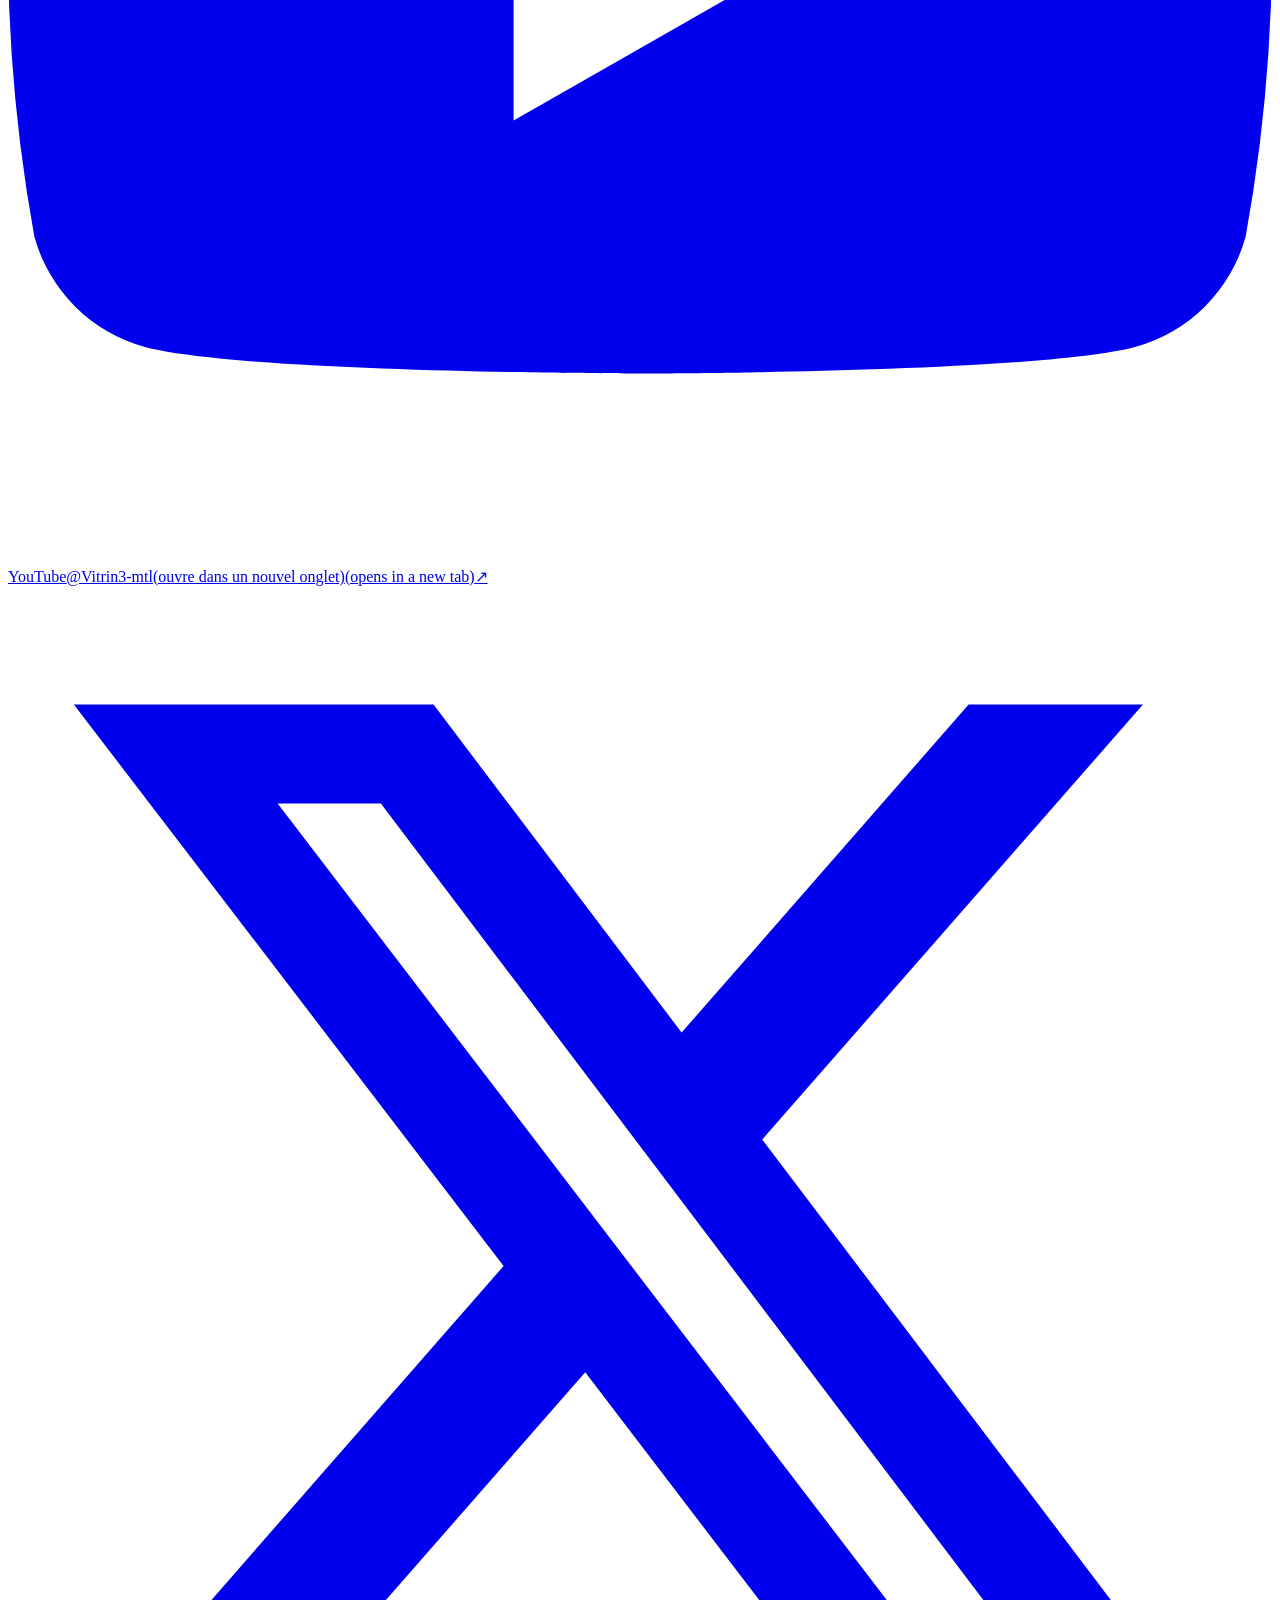
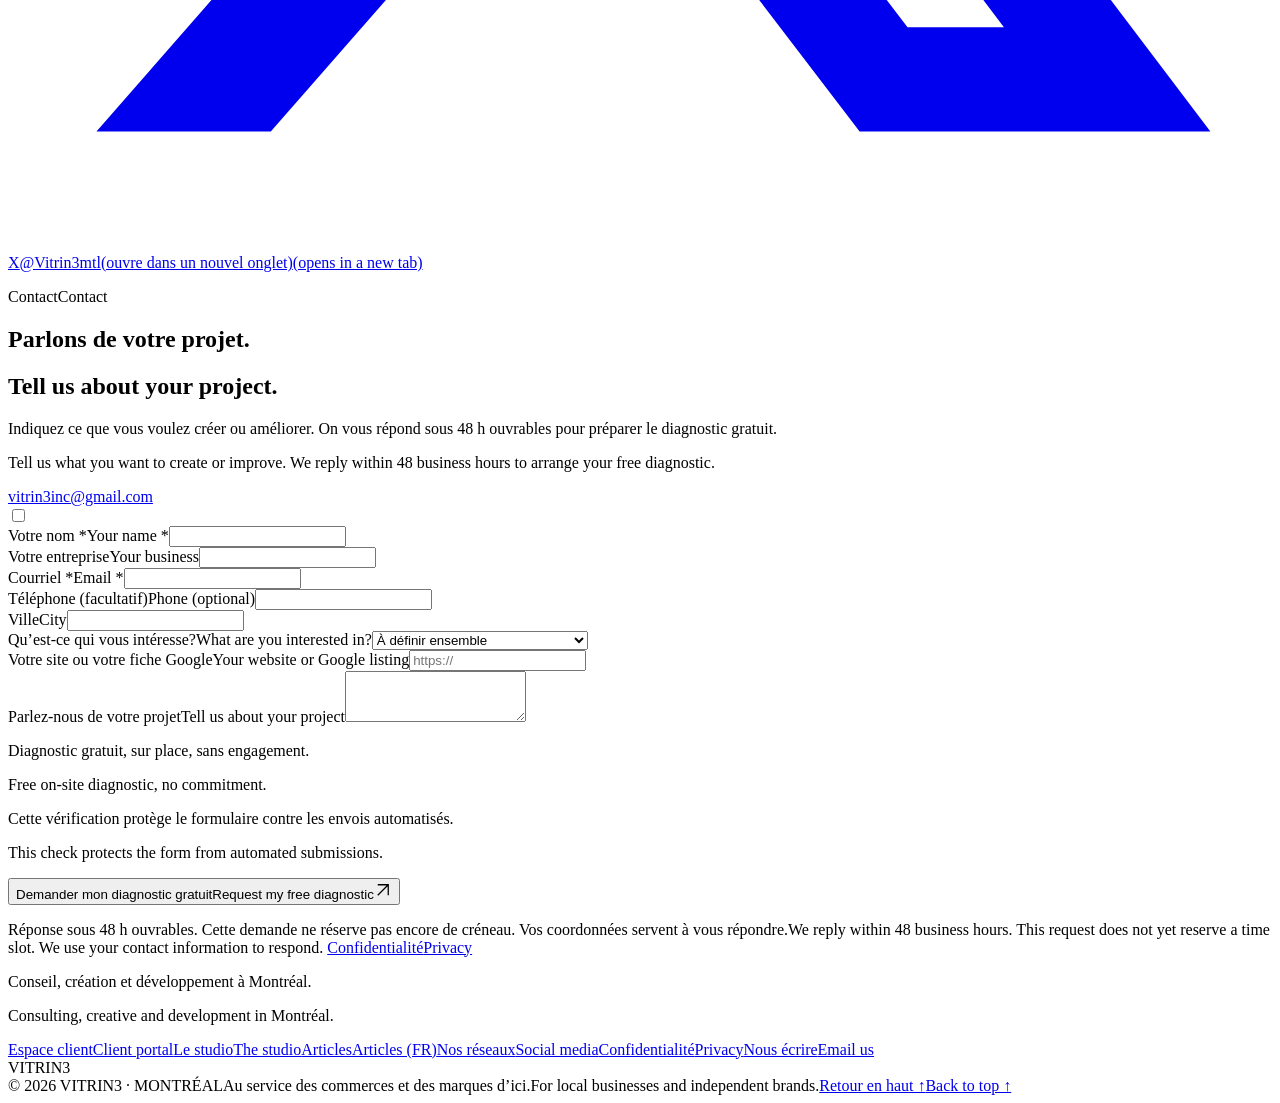
==== commit 4f1f9c92: "Ajouter Tidio et les reseaux sociaux" ====
--- a/release/site/index.html
+++ b/release/site/index.html
@@ -1,7 +1,7 @@
 <!DOCTYPE html>
 <html lang="fr"><head><meta charset="utf-8"><meta name="viewport" content="width=device-width,initial-scale=1">
 <title>VITRIN3 · Conseil, création et solutions · Montréal</title><meta name="description" content="Visuels produit, vidéos, sites web et outils sur mesure à Montréal. Découvrez les réalisations VITRIN3 et demandez un diagnostic gratuit, sans engagement."><meta name="referrer" content="strict-origin-when-cross-origin"><link rel="canonical" href="https://vitrin3.com/">
-<meta property="og:type" content="website"><meta property="og:title" content="VITRIN3 · Conseil, création et solutions · Montréal"><meta property="og:description" content="Visuels produit, vidéos, sites web et outils sur mesure à Montréal. Découvrez les réalisations VITRIN3 et demandez un diagnostic gratuit, sans engagement."><meta property="og:url" content="https://vitrin3.com/"><meta property="og:site_name" content="VITRIN3"><meta property="og:locale" content="fr_CA"><meta property="og:locale:alternate" content="en_CA"><meta property="og:image" content="https://vitrin3.com/assets/social-cover.jpg"><meta property="og:image:width" content="1200"><meta property="og:image:height" content="630"><meta property="og:image:alt" content="VITRIN3 · Conseil, création et développement."><meta name="twitter:card" content="summary_large_image"><meta name="twitter:image" content="https://vitrin3.com/assets/social-cover.jpg"><meta name="theme-color" content="#f2f4f5"><link rel="icon" href="/favicon.svg" type="image/svg+xml"><link rel="stylesheet" href="/assets/site.css"><link rel="stylesheet" href="/assets/storefront.css"><script src="/assets/site.js" defer></script><script src="/assets/motion.js" defer></script></head><body><a class="skip" href="#main"><span data-fr>Aller au contenu</span><span data-en>Skip to content</span></a><header class="site-nav"><div class="shell nav-inner"><a class="brand" href="/" aria-label="VITRIN3, accueil">VITRIN3<i aria-hidden="true"></i></a><p class="nav-location">MONTRÉAL, QC<br><span data-fr>CONSEIL & CRÉATION</span><span data-en>CONSULTING & CREATIVE</span></p><nav class="nav-links" aria-label="Navigation principale"><a href="#projets"><span data-fr>Projets</span><span data-en>Work</span></a><a href="#services"><span data-fr>Expertises</span><span data-en>Services</span></a><a href="#marche"><span data-fr>Approche</span><span data-en>Approach</span></a></nav><a class="pill " href="#demande"><span data-fr>Diagnostic gratuit</span><span data-en>Free diagnostic</span><svg class="arrow" width="18" height="18" viewBox="0 0 24 24" fill="none" stroke="currentColor" stroke-width="1.7" aria-hidden="true" focusable="false"><path d="M5 19 19 5M5 5h14v14"/></svg></a><button class="menu-button" type="button" aria-expanded="false" aria-controls="mobile-menu">Menu <span aria-hidden="true">+</span></button><button class="lang-button" type="button" aria-label="Switch to English">EN</button></div><nav class="mobile-menu" id="mobile-menu" aria-label="Navigation mobile" hidden><a href="#projets"><span data-fr>Projets</span><span data-en>Work</span></a><a href="#services"><span data-fr>Expertises</span><span data-en>Services</span></a><a href="#marche"><span data-fr>Approche</span><span data-en>Approach</span></a><a href="/a-propos/"><span data-fr>Le studio</span><span data-en>The studio</span></a><a href="#demande"><span data-fr>Parlons de votre projet</span><span data-en>Let’s talk</span></a></nav></header><main id="main">
+<meta property="og:type" content="website"><meta property="og:title" content="VITRIN3 · Conseil, création et solutions · Montréal"><meta property="og:description" content="Visuels produit, vidéos, sites web et outils sur mesure à Montréal. Découvrez les réalisations VITRIN3 et demandez un diagnostic gratuit, sans engagement."><meta property="og:url" content="https://vitrin3.com/"><meta property="og:site_name" content="VITRIN3"><meta property="og:locale" content="fr_CA"><meta property="og:locale:alternate" content="en_CA"><meta property="og:image" content="https://vitrin3.com/assets/social-cover.jpg"><meta property="og:image:width" content="1200"><meta property="og:image:height" content="630"><meta property="og:image:alt" content="VITRIN3 · Conseil, création et développement."><meta name="twitter:card" content="summary_large_image"><meta name="twitter:image" content="https://vitrin3.com/assets/social-cover.jpg"><meta name="theme-color" content="#f2f4f5"><link rel="icon" href="/favicon.svg" type="image/svg+xml"><link rel="stylesheet" href="/assets/site.css"><link rel="stylesheet" href="/assets/storefront.css"><link rel="stylesheet" href="/assets/tidio.css"><script src="/assets/site.js" defer></script><script src="/assets/motion.js" defer></script></head><body><a class="skip" href="#main"><span data-fr>Aller au contenu</span><span data-en>Skip to content</span></a><header class="site-nav"><div class="shell nav-inner"><a class="brand" href="/" aria-label="VITRIN3, accueil">VITRIN3<i aria-hidden="true"></i></a><p class="nav-location">MONTRÉAL, QC<br><span data-fr>CONSEIL & CRÉATION</span><span data-en>CONSULTING & CREATIVE</span></p><nav class="nav-links" aria-label="Navigation principale"><a href="#projets"><span data-fr>Projets</span><span data-en>Work</span></a><a href="#services"><span data-fr>Expertises</span><span data-en>Services</span></a><a href="#marche"><span data-fr>Approche</span><span data-en>Approach</span></a></nav><a class="pill " href="#demande"><span data-fr>Diagnostic gratuit</span><span data-en>Free diagnostic</span><svg class="arrow" width="18" height="18" viewBox="0 0 24 24" fill="none" stroke="currentColor" stroke-width="1.7" aria-hidden="true" focusable="false"><path d="M5 19 19 5M5 5h14v14"/></svg></a><button class="menu-button" type="button" aria-expanded="false" aria-controls="mobile-menu">Menu <span aria-hidden="true">+</span></button><button class="lang-button" type="button" aria-label="Switch to English">EN</button></div><nav class="mobile-menu" id="mobile-menu" aria-label="Navigation mobile" hidden><a href="#projets"><span data-fr>Projets</span><span data-en>Work</span></a><a href="#services"><span data-fr>Expertises</span><span data-en>Services</span></a><a href="#marche"><span data-fr>Approche</span><span data-en>Approach</span></a><a href="/a-propos/"><span data-fr>Le studio</span><span data-en>The studio</span></a><a href="#demande"><span data-fr>Parlons de votre projet</span><span data-en>Let’s talk</span></a></nav></header><main id="main">
 <section class="future-hero shell" aria-labelledby="hero-title"><div class="future-heading"><p class="eyebrow">MONTRÉAL</p><h1 id="hero-title"><span data-fr>Conseil, création<br>& développement.</span><span data-en>Consulting, creative<br>& development.</span></h1></div><div class="storefront-scroll-track"><div class="future-window hero-stage"><div class="future-copy"><p data-fr class="future-lead">Visuels de produit, vidéos, sites web et outils sur mesure pour les commerces et les marques.</p><p data-en class="future-lead">Product visuals, videos, websites and custom tools for local businesses and brands.</p><p data-fr>On commence par un diagnostic gratuit, sans engagement. Vous recevez ensuite une proposition écrite avec les livrables et le prix.</p><p data-en>Start with a free diagnostic, with no commitment. You then receive a written proposal with the deliverables and price.</p><a class="pill light" href="#demande"><span data-fr>Demander un diagnostic gratuit</span><span data-en>Request a free diagnostic</span><svg class="arrow" width="18" height="18" viewBox="0 0 24 24" fill="none" stroke="currentColor" stroke-width="1.7" aria-hidden="true" focusable="false"><path d="M5 19 19 5M5 5h14v14"/></svg></a><a class="future-work-link" href="#projets"><span data-fr>Voir les projets</span><span data-en>View projects</span> ↓</a></div><div class="future-display storefront-scene"><svg class="storefront-art" role="group" aria-label="Vitrine en verre VITRIN3, porte animée au défilement" xmlns="http://www.w3.org/2000/svg" viewBox="0 0 1000 900" fill="none">
 <defs>
  <linearGradient id="sky" x2="1" y2="1"><stop stop-color="#dff5ff"/><stop offset=".5" stop-color="#78d3ff"/><stop offset="1" stop-color="#39bffe"/></linearGradient>
@@ -59,5 +59,6 @@
 <section class="process shell" id="marche"><div class="section-heading"><div><p class="eyebrow" style="margin-bottom:20px"><span data-fr>Déroulement</span><span data-en>Process</span></p><h2 data-fr>Travailler avec nous</h2><h2 data-en>Working with us</h2></div><p data-fr>Un interlocuteur pour avancer avec vous. Une équipe technique et créative pour réaliser le travail.</p><p data-en>One point of contact to work with you. Technical and creative support to make it happen.</p></div><div class="process-grid"><article class="process-item"><span class="num">01</span><h3 data-fr>Rencontre</h3><h3 data-en>Meeting</h3><p data-fr>Votre produit, vos clients, vos priorités. On visite le commerce et on rassemble les références et photos utiles.</p><p data-en>Your product, your customers, your priorities. We visit your business and gather useful references and photos.</p></article><article class="process-item"><span class="num">02</span><h3 data-fr>Proposition</h3><h3 data-en>Proposal</h3><p data-fr>Vous recevez les actions proposées, les livrables et le prix. Le périmètre et le calendrier sont convenus avant de commencer.</p><p data-en>You receive proposed actions, deliverables and pricing. Scope and schedule are agreed before we start.</p></article><article class="process-item"><span class="num">03</span><h3 data-fr>Production</h3><h3 data-en>Production</h3><p data-fr>On prépare les premiers visuels ou outils. Vous donnez votre avis, on ajuste la direction avant la livraison.</p><p data-en>We prepare the first visuals or tools. You give feedback and we refine the direction before delivery.</p></article><article class="process-item"><span class="num">04</span><h3 data-fr>Livraison</h3><h3 data-en>Delivery</h3><p data-fr>Les versions approuvées, rangées par usage, avec les consignes pour vous en servir. Puis le suivi prévu dans votre mandat.</p><p data-en>Approved versions, organized by use, with instructions. Then the follow-up agreed for your project.</p></article></div></section>
 <span id="tarifs"></span>
 <section class="faq-section shell" id="faq"><div class="faq-grid"><div><p class="eyebrow" style="margin-bottom:20px"><span data-fr>FAQ</span><span data-en>FAQ</span></p><h2 data-fr>Questions fréquentes</h2><h2 data-en>Common questions</h2></div><div class="faq-list"><details><summary><span data-fr>Qu’est-ce qu’on reçoit après la première rencontre?</span><span data-en>What happens after the first meeting?</span></summary><p data-fr>Un plan écrit avec les priorités, les livrables proposés, le prix et les prochaines étapes. Le diagnostic est gratuit. Le travail payant commence une fois le devis accepté.</p><p data-en>A written plan with priorities, proposed deliverables, pricing and next steps. The diagnostic is free. Paid work begins once you accept the quote.</p></details><details><summary><span data-fr>Comment établissez-vous le prix?</span><span data-en>How do you price the work?</span></summary><p data-fr>Le prix dépend du travail à réaliser. Après la rencontre, on vous propose un périmètre, des livrables et un budget. Les ajustements et le suivi sont précisés avant de commencer.</p><p data-en>Pricing depends on the work. After the meeting, we propose a scope, deliverables and budget. Revisions and follow-up are agreed before we start.</p></details><details><summary><span data-fr>Vous pouvez travailler avec nos outils actuels?</span><span data-en>Can you work with our existing tools?</span></summary><p data-fr>Oui. On commence par regarder ce que vous utilisez déjà. Selon le besoin, on améliore l’existant, on relie des outils ou on développe quelque chose de spécifique.</p><p data-en>Yes. We start by looking at what you already use. Depending on the need, we improve existing tools, connect them or build something specific.</p></details><details><summary><span data-fr>Est-ce que vous garantissez plus de clients?</span><span data-en>Do you guarantee more customers?</span></summary><p data-fr>On s’engage sur le travail, les livrables et le suivi. Le classement Google, les recommandations des outils IA et les ventes dépendent aussi du marché et de votre offre. On vous montre ce qu’on observe, sans promettre un résultat qu’on ne contrôle pas.</p><p data-en>We commit to the work, deliverables and reporting. Google rankings, AI recommendations and sales also depend on the market and your offer. We report what we observe without promising outcomes we cannot control.</p></details><details><summary><span data-fr>Je garde le contrôle de mes comptes?</span><span data-en>Do I keep control of my accounts?</span></summary><p data-fr>Oui. Vos comptes restent à votre nom. Vous nous donnez les accès de gestion nécessaires au mandat. Vous approuvez les visuels et le contenu avant leur publication.</p><p data-en>Yes. Your accounts stay in your name. You grant the management access needed for the work. You approve visuals and content before publication.</p></details><details><summary><span data-fr>Vous travaillez dans quelle région?</span><span data-en>Where do you work?</span></summary><p data-fr>On se déplace à Montréal, à Laval et sur la Rive-Sud. Les projets de contenu et d’automatisation peuvent aussi se faire à distance, selon les besoins.</p><p data-en>We visit businesses in Montréal, Laval and the South Shore. Content and automation projects can also be handled remotely, depending on the work.</p></details></div></div></section>
-<section class="contact-section" id="demande"><div class="shell contact-grid"><div class="contact-copy"><p class="eyebrow"><span data-fr>Contact</span><span data-en>Contact</span></p><h2 data-fr>Parlons de votre projet.</h2><h2 data-en>Tell us about your project.</h2><p data-fr>Indiquez ce que vous voulez créer ou améliorer. On vous répond sous 48 h ouvrables pour préparer le diagnostic gratuit.</p><p data-en>Tell us what you want to create or improve. We reply within 48 business hours to arrange your free diagnostic.</p><a class="email" href="mailto:vitrin3inc@gmail.com">vitrin3inc@gmail.com</a></div><form class="contact-form" id="dem" name="diagnostic" method="POST" data-provider="web3forms" action="https://api.web3forms.com/submit"><input type="hidden" name="access_key" value="62d2bcf5-0d6c-42cc-bff9-2d242b203fcf"><input type="hidden" name="subject" value="Nouvelle demande de diagnostic VITRIN3"><input type="hidden" name="from_name" value="VITRIN3.com"><input type="hidden" name="redirect" value="https://vitrin3.com/merci/"><input type="hidden" name="langue" value="fr"><input type="checkbox" name="botcheck" class="botcheck" tabindex="-1" autocomplete="off" aria-hidden="true"><div class="form-grid"><div class="field"><label for="f-nom"><span data-fr>Votre nom *</span><span data-en>Your name *</span></label><input id="f-nom" name="nom" type="text" autocomplete="name" required maxlength="100"></div><div class="field"><label for="f-ent"><span data-fr>Votre entreprise</span><span data-en>Your business</span></label><input id="f-ent" name="entreprise" type="text" autocomplete="organization" maxlength="150"></div><div class="field"><label for="f-mail"><span data-fr>Courriel *</span><span data-en>Email *</span></label><input id="f-mail" name="email" type="email" autocomplete="email" required maxlength="200"></div><div class="field"><label for="f-tel"><span data-fr>Téléphone (facultatif)</span><span data-en>Phone (optional)</span></label><input id="f-tel" name="telephone" type="tel" autocomplete="tel" maxlength="30"></div><div class="field"><label for="f-ville"><span data-fr>Ville</span><span data-en>City</span></label><input id="f-ville" name="ville" type="text" autocomplete="address-level2" maxlength="120"></div><div class="field full"><label for="f-plan"><span data-fr>Qu’est-ce qui vous intéresse?</span><span data-en>What are you interested in?</span></label><select id="f-plan" name="forfait"><option value="a-definir" data-fr-option="À définir ensemble" data-en-option="Let’s work it out together">À définir ensemble</option><option value="conseil" data-fr-option="Faire le point sur mon entreprise" data-en-option="Review my business">Faire le point sur mon entreprise</option><option value="creation" data-fr-option="Visuels de produit ou vidéos" data-en-option="Product visuals or videos">Visuels de produit ou vidéos</option><option value="outils" data-fr-option="Outils et automatisations" data-en-option="Tools and automation">Outils et automatisations</option><option value="studio" data-fr-option="Créer ou améliorer mon site web" data-en-option="Build or improve my website">Créer ou améliorer mon site web</option></select></div><div class="field full"><label for="f-site"><span data-fr>Votre site ou votre fiche Google</span><span data-en>Your website or Google listing</span></label><input id="f-site" name="site" type="text" placeholder="https://" maxlength="500"></div><div class="field full"><label for="f-besoin"><span data-fr>Parlez-nous de votre projet</span><span data-en>Tell us about your project</span></label><textarea id="f-besoin" name="message" rows="3" maxlength="4000"></textarea></div></div><p data-fr class="form-reassure">Diagnostic gratuit, sur place, sans engagement.</p><p data-en class="form-reassure">Free on-site diagnostic, no commitment.</p><div class="captcha-field"><div class="h-captcha" data-captcha="true" data-size="compact"></div><p data-fr class="captcha-note">Cette vérification protège le formulaire contre les envois automatisés.</p><p data-en class="captcha-note">This check protects the form from automated submissions.</p></div><button class="pill" type="submit"><span data-fr>Demander mon diagnostic gratuit</span><span data-en>Request my free diagnostic</span><svg class="arrow" width="18" height="18" viewBox="0 0 24 24" fill="none" stroke="currentColor" stroke-width="1.7" aria-hidden="true" focusable="false"><path d="M5 19 19 5M5 5h14v14"/></svg></button><p class="form-error" role="status" hidden></p><p class="privacy-note"><span data-fr>Réponse sous 48 h ouvrables. Cette demande ne réserve pas encore de créneau. Vos coordonnées servent à vous répondre.</span><span data-en>We reply within 48 business hours. This request does not yet reserve a time slot. We use your contact information to respond.</span> <a href="/confidentialite/"><span data-fr>Confidentialité</span><span data-en>Privacy</span></a></p></form></div></section>
-</main><footer class="site-footer"><div class="shell"><div class="footer-top"><p data-fr>Conseil, création et développement à Montréal.</p><p data-en>Consulting, creative and development in Montréal.</p><div class="footer-links"><a href="/espace-client/"><span data-fr>Espace client</span><span data-en>Client portal</span></a><a href="/a-propos/"><span data-fr>Le studio</span><span data-en>The studio</span></a><a href="/articles/"><span data-fr>Articles</span><span data-en>Articles (FR)</span></a><a href="/confidentialite/"><span data-fr>Confidentialité</span><span data-en>Privacy</span></a><a href="mailto:vitrin3inc@gmail.com"><span data-fr>Nous écrire</span><span data-en>Email us</span></a></div></div><div class="footer-wordmark" aria-hidden="true">VITRIN<span>3</span></div><div class="footer-bottom"><span>© 2026 VITRIN3 · MONTRÉAL</span><span data-fr>Au service des commerces et des marques d’ici.</span><span data-en>For local businesses and independent brands.</span><a href="#main"><span data-fr>Retour en haut ↑</span><span data-en>Back to top ↑</span></a></div></div></footer><dialog class="media-dialog" id="reel-dialog" aria-labelledby="reel-title"><div class="dialog-head"><p id="reel-title">REVERED CLUB · <span data-fr>Film de produit</span><span data-en>Product film</span></p><button class="dialog-close" type="button" aria-label="Fermer la vidéo">×</button></div><video controls playsinline preload="none" poster="/assets/revered-film-poster.webp" aria-label="REVERED CLUB, film de produit"><source data-src="/assets/revered-product-film.mp4" type="video/mp4"></video><p data-fr class="caption">Film de produit créé avec l’IA pour REVERED CLUB.</p><p data-en class="caption">AI-created product film for REVERED CLUB.</p></dialog><script type="application/ld+json">{"@context":"https://schema.org","@type":"ProfessionalService","@id":"https://vitrin3.com/#business","name":"VITRIN3","alternateName":["Vitrin3","Vitrin 3","VITRIN3 Montréal","Vitrin3 Montréal","Vitrin3 Studio"],"sameAs":["https://www.facebook.com/vitrin3.mtl","https://www.instagram.com/vitrin3.mtl/","https://www.tiktok.com/@vitrin3.mtl","https://www.youtube.com/@Vitrin3-mtl","https://x.com/Vitrin3mtl"],"url":"https://vitrin3.com/","image":"https://vitrin3.com/assets/social-cover.jpg","email":"vitrin3inc@gmail.com","description":"Conseil · Création · Solutions, visibilité Google, contenu et automatisations à Montréal.","logo":"https://vitrin3.com/logo-mark.svg","areaServed":[{"@type":"City","name":"Montréal"},{"@type":"City","name":"Laval"},{"@type":"City","name":"Longueuil"},{"@type":"AdministrativeArea","name":"Rive-Sud de Montréal"},{"@type":"AdministrativeArea","name":"Couronne nord de Montréal"}],"availableLanguage":[{"@type":"Language","name":"French","alternateName":"fr"},{"@type":"Language","name":"English","alternateName":"en"}],"knowsAbout":["Generative Engine Optimization","Search Engine Optimization","Google Business Profile","gestion des avis Google","données structurées","automatisation des opérations","création de contenu web","visuels de produits"],"priceRange":"Sur devis"}</script><script type="application/ld+json">{"@context":"https://schema.org","@type":"WebSite","@id":"https://vitrin3.com/#website","url":"https://vitrin3.com/","name":"VITRIN3","alternateName":["Vitrin3","VITRIN3 Montréal"],"inLanguage":"fr-CA","publisher":{"@id":"https://vitrin3.com/#business"}}</script><script type="application/ld+json">{"@context":"https://schema.org","@type":"FAQPage","mainEntity":[{"@type":"Question","name":"Qu’est-ce qu’on reçoit après la première rencontre?","acceptedAnswer":{"@type":"Answer","text":"Un plan écrit avec les priorités, les livrables proposés, le prix et les prochaines étapes. Le diagnostic est gratuit. Le travail payant commence une fois le devis accepté."}},{"@type":"Question","name":"Comment établissez-vous le prix?","acceptedAnswer":{"@type":"Answer","text":"Le prix dépend du travail à réaliser. Après la rencontre, on vous propose un périmètre, des livrables et un budget. Les ajustements et le suivi sont précisés avant de commencer."}},{"@type":"Question","name":"Vous pouvez travailler avec nos outils actuels?","acceptedAnswer":{"@type":"Answer","text":"Oui. On commence par regarder ce que vous utilisez déjà. Selon le besoin, on améliore l’existant, on relie des outils ou on développe quelque chose de spécifique."}},{"@type":"Question","name":"Est-ce que vous garantissez plus de clients?","acceptedAnswer":{"@type":"Answer","text":"On s’engage sur le travail, les livrables et le suivi. Le classement Google, les recommandations des outils IA et les ventes dépendent aussi du marché et de votre offre. On vous montre ce qu’on observe, sans promettre un résultat qu’on ne contrôle pas."}},{"@type":"Question","name":"Je garde le contrôle de mes comptes?","acceptedAnswer":{"@type":"Answer","text":"Oui. Vos comptes restent à votre nom. Vous nous donnez les accès de gestion nécessaires au mandat. Vous approuvez les visuels et le contenu avant leur publication."}},{"@type":"Question","name":"Vous travaillez dans quelle région?","acceptedAnswer":{"@type":"Answer","text":"On se déplace à Montréal, à Laval et sur la Rive-Sud. Les projets de contenu et d’automatisation peuvent aussi se faire à distance, selon les besoins."}}]}</script><script src="https://web3forms.com/client/script.js" async defer></script></body></html>+<section class="social-section" id="reseaux" aria-labelledby="social-title"><div class="shell"><div class="section-heading"><div><p class="eyebrow" style="margin-bottom:20px"><span data-fr>Nos réseaux</span><span data-en>Social media</span></p><h2 id="social-title"><span data-fr>Suivez VITRIN3.</span><span data-en>Follow VITRIN3.</span></h2></div><p data-fr>Découvrez les projets, les coulisses et les nouvelles créations sur nos plateformes.</p><p data-en>See our projects, behind-the-scenes work and new creative releases across our channels.</p></div><div class="social-grid"><a class="social-card social-facebook" href="https://www.facebook.com/vitrin3.mtl" target="_blank" rel="noopener noreferrer"><span class="social-card-arrow" aria-hidden="true">↗</span><span class="social-icon"><svg viewBox="0 0 24 24" aria-hidden="true" focusable="false"><path fill="currentColor" d="M24 12.07C24 5.4 18.63 0 12 0S0 5.4 0 12.07c0 6.03 4.39 11.03 10.13 11.93v-8.44H7.08v-3.49h3.05V9.41c0-3.02 1.79-4.69 4.53-4.69 1.31 0 2.69.24 2.69.24v2.97h-1.51c-1.49 0-1.96.93-1.96 1.88v2.26h3.33l-.53 3.49h-2.8V24C19.61 23.1 24 18.1 24 12.07Z"/></svg></span><span class="social-name">Facebook</span><span class="social-handle">@vitrin3.mtl</span><span data-fr class="sr-only">(ouvre dans un nouvel onglet)</span><span data-en class="sr-only">(opens in a new tab)</span></a><a class="social-card social-instagram" href="https://www.instagram.com/vitrin3.mtl/" target="_blank" rel="noopener noreferrer"><span class="social-card-arrow" aria-hidden="true">↗</span><span class="social-icon"><svg viewBox="0 0 24 24" aria-hidden="true" focusable="false"><rect x="3" y="3" width="18" height="18" rx="5" fill="none" stroke="currentColor" stroke-width="2"/><circle cx="12" cy="12" r="4.1" fill="none" stroke="currentColor" stroke-width="2"/><circle cx="17.4" cy="6.6" r="1.15" fill="currentColor"/></svg></span><span class="social-name">Instagram</span><span class="social-handle">@vitrin3.mtl</span><span data-fr class="sr-only">(ouvre dans un nouvel onglet)</span><span data-en class="sr-only">(opens in a new tab)</span></a><a class="social-card social-tiktok" href="https://www.tiktok.com/@vitrin3.mtl" target="_blank" rel="noopener noreferrer"><span class="social-card-arrow" aria-hidden="true">↗</span><span class="social-icon"><svg viewBox="0 0 24 24" aria-hidden="true" focusable="false"><path fill="currentColor" d="M15.4 2c.2 1.9 1.4 3.6 3.1 4.5 1 .5 2.1.8 3.2.8v4.1c-2.2 0-4.3-.7-6-2v7.2a7.4 7.4 0 1 1-6.4-7.3v4.2a3.3 3.3 0 1 0 2.2 3.1V2h3.9Z"/></svg></span><span class="social-name">TikTok</span><span class="social-handle">@vitrin3.mtl</span><span data-fr class="sr-only">(ouvre dans un nouvel onglet)</span><span data-en class="sr-only">(opens in a new tab)</span></a><a class="social-card social-youtube" href="https://www.youtube.com/@Vitrin3-mtl" target="_blank" rel="noopener noreferrer"><span class="social-card-arrow" aria-hidden="true">↗</span><span class="social-icon"><svg viewBox="0 0 24 24" aria-hidden="true" focusable="false"><path fill="currentColor" d="M23.5 6.2a3 3 0 0 0-2.1-2.1C19.5 3.6 12 3.6 12 3.6s-7.5 0-9.4.5A3 3 0 0 0 .5 6.2 31 31 0 0 0 0 12a31 31 0 0 0 .5 5.8 3 3 0 0 0 2.1 2.1c1.9.5 9.4.5 9.4.5s7.5 0 9.4-.5a3 3 0 0 0 2.1-2.1A31 31 0 0 0 24 12a31 31 0 0 0-.5-5.8ZM9.6 15.6V8.4l6.3 3.6-6.3 3.6Z"/></svg></span><span class="social-name">YouTube</span><span class="social-handle">@Vitrin3-mtl</span><span data-fr class="sr-only">(ouvre dans un nouvel onglet)</span><span data-en class="sr-only">(opens in a new tab)</span></a><a class="social-card social-x" href="https://x.com/Vitrin3mtl" target="_blank" rel="noopener noreferrer"><span class="social-card-arrow" aria-hidden="true">↗</span><span class="social-icon"><svg viewBox="0 0 24 24" aria-hidden="true" focusable="false"><path fill="currentColor" d="M18.24 2.25h3.31l-7.23 8.26 8.51 11.24h-6.66l-5.21-6.82-5.97 6.82H1.68l7.73-8.84L1.25 2.25h6.83l4.71 6.23 5.45-6.23Zm-1.16 17.52h1.83L7.08 4.13H5.12l11.96 15.64Z"/></svg></span><span class="social-name">X</span><span class="social-handle">@Vitrin3mtl</span><span data-fr class="sr-only">(ouvre dans un nouvel onglet)</span><span data-en class="sr-only">(opens in a new tab)</span></a></div></div></section>
+<section class="contact-section" id="demande"><div class="shell contact-grid"><div class="contact-copy"><p class="eyebrow"><span data-fr>Contact</span><span data-en>Contact</span></p><h2 data-fr>Parlons de votre projet.</h2><h2 data-en>Tell us about your project.</h2><p data-fr>Indiquez ce que vous voulez créer ou améliorer. On vous répond sous 48 h ouvrables pour préparer le diagnostic gratuit.</p><p data-en>Tell us what you want to create or improve. We reply within 48 business hours to arrange your free diagnostic.</p><a class="email" href="mailto:vitrin3inc@gmail.com">vitrin3inc@gmail.com</a></div><form class="contact-form" id="dem" name="diagnostic" method="POST" data-provider="web3forms" action="https://api.web3forms.com/submit"><input type="hidden" name="access_key" value="62d2bcf5-0d6c-42cc-bff9-2d242b203fcf"><input type="hidden" name="subject" value="Nouvelle demande de diagnostic VITRIN3"><input type="hidden" name="from_name" value="VITRIN3.com"><input type="hidden" name="redirect" value="https://vitrin3.com/merci/"><input type="hidden" name="langue" value="fr"><input type="checkbox" name="botcheck" class="botcheck" tabindex="-1" autocomplete="off" aria-hidden="true"><div class="form-grid"><div class="field"><label for="f-nom"><span data-fr>Votre nom *</span><span data-en>Your name *</span></label><input id="f-nom" name="nom" type="text" autocomplete="name" required maxlength="100"></div><div class="field"><label for="f-ent"><span data-fr>Votre entreprise</span><span data-en>Your business</span></label><input id="f-ent" name="entreprise" type="text" autocomplete="organization" maxlength="150"></div><div class="field"><label for="f-mail"><span data-fr>Courriel *</span><span data-en>Email *</span></label><input id="f-mail" name="email" type="email" autocomplete="email" required maxlength="200"></div><div class="field"><label for="f-tel"><span data-fr>Téléphone (facultatif)</span><span data-en>Phone (optional)</span></label><input id="f-tel" name="telephone" type="tel" autocomplete="tel" maxlength="30"></div><div class="field"><label for="f-ville"><span data-fr>Ville</span><span data-en>City</span></label><input id="f-ville" name="ville" type="text" autocomplete="address-level2" maxlength="120"></div><div class="field full"><label for="f-plan"><span data-fr>Qu’est-ce qui vous intéresse?</span><span data-en>What are you interested in?</span></label><select id="f-plan" name="forfait"><option value="a-definir" data-fr-option="À définir ensemble" data-en-option="Let’s work it out together">À définir ensemble</option><option value="conseil" data-fr-option="Faire le point sur mon entreprise" data-en-option="Review my business">Faire le point sur mon entreprise</option><option value="creation" data-fr-option="Visuels de produit ou vidéos" data-en-option="Product visuals or videos">Visuels de produit ou vidéos</option><option value="outils" data-fr-option="Outils et automatisations" data-en-option="Tools and automation">Outils et automatisations</option><option value="studio" data-fr-option="Créer ou améliorer mon site web" data-en-option="Build or improve my website">Créer ou améliorer mon site web</option></select></div><div class="field full"><label for="f-site"><span data-fr>Votre site ou votre fiche Google</span><span data-en>Your website or Google listing</span></label><input id="f-site" name="site" type="text" placeholder="https://" maxlength="500"></div><div class="field full"><label for="f-besoin"><span data-fr>Parlez-nous de votre projet</span><span data-en>Tell us about your project</span></label><textarea id="f-besoin" name="message" rows="3" maxlength="4000"></textarea></div></div><p data-fr class="form-reassure">Diagnostic gratuit, sur place, sans engagement.</p><p data-en class="form-reassure">Free on-site diagnostic, no commitment.</p><div class="captcha-field"><div class="h-captcha" data-captcha="true" data-size="compact"></div><p data-fr class="captcha-note">Cette vérification protège le formulaire contre les envois automatisés.</p><p data-en class="captcha-note">This check protects the form from automated submissions.</p></div><button class="pill" type="submit"><span data-fr>Demander mon diagnostic gratuit</span><span data-en>Request my free diagnostic</span><svg class="arrow" width="18" height="18" viewBox="0 0 24 24" fill="none" stroke="currentColor" stroke-width="1.7" aria-hidden="true" focusable="false"><path d="M5 19 19 5M5 5h14v14"/></svg></button><p class="form-error" role="alert" tabindex="-1" hidden></p><p class="privacy-note"><span data-fr>Réponse sous 48 h ouvrables. Cette demande ne réserve pas encore de créneau. Vos coordonnées servent à vous répondre.</span><span data-en>We reply within 48 business hours. This request does not yet reserve a time slot. We use your contact information to respond.</span> <a href="/confidentialite/"><span data-fr>Confidentialité</span><span data-en>Privacy</span></a></p></form></div></section>
+</main><footer class="site-footer"><div class="shell"><div class="footer-top"><p data-fr>Conseil, création et développement à Montréal.</p><p data-en>Consulting, creative and development in Montréal.</p><div class="footer-links"><a href="/espace-client/"><span data-fr>Espace client</span><span data-en>Client portal</span></a><a href="/a-propos/"><span data-fr>Le studio</span><span data-en>The studio</span></a><a href="/articles/"><span data-fr>Articles</span><span data-en>Articles (FR)</span></a><a href="/#reseaux"><span data-fr>Nos réseaux</span><span data-en>Social media</span></a><a href="/confidentialite/"><span data-fr>Confidentialité</span><span data-en>Privacy</span></a><a href="mailto:vitrin3inc@gmail.com"><span data-fr>Nous écrire</span><span data-en>Email us</span></a></div></div><div class="footer-wordmark" aria-hidden="true">VITRIN<span>3</span></div><div class="footer-bottom"><span>© 2026 VITRIN3 · MONTRÉAL</span><span data-fr>Au service des commerces et des marques d’ici.</span><span data-en>For local businesses and independent brands.</span><a href="#main"><span data-fr>Retour en haut ↑</span><span data-en>Back to top ↑</span></a></div></div></footer><dialog class="media-dialog" id="reel-dialog" aria-labelledby="reel-title"><div class="dialog-head"><p id="reel-title">REVERED CLUB · <span data-fr>Film de produit</span><span data-en>Product film</span></p><button class="dialog-close" type="button" aria-label="Fermer la vidéo">×</button></div><video controls playsinline preload="none" poster="/assets/revered-film-poster.webp" aria-label="REVERED CLUB, film de produit"><source data-src="/assets/revered-product-film.mp4" type="video/mp4"></video><p data-fr class="caption">Film de produit créé avec l’IA pour REVERED CLUB.</p><p data-en class="caption">AI-created product film for REVERED CLUB.</p></dialog><script type="application/ld+json">{"@context":"https://schema.org","@type":"ProfessionalService","@id":"https://vitrin3.com/#business","name":"VITRIN3","alternateName":["Vitrin3","Vitrin 3","VITRIN3 Montréal","Vitrin3 Montréal","Vitrin3 Studio"],"sameAs":["https://www.facebook.com/vitrin3.mtl","https://www.instagram.com/vitrin3.mtl/","https://www.tiktok.com/@vitrin3.mtl","https://www.youtube.com/@Vitrin3-mtl","https://x.com/Vitrin3mtl"],"url":"https://vitrin3.com/","image":"https://vitrin3.com/assets/social-cover.jpg","email":"vitrin3inc@gmail.com","description":"Conseil · Création · Solutions, visibilité Google, contenu et automatisations à Montréal.","logo":"https://vitrin3.com/logo-mark.svg","areaServed":[{"@type":"City","name":"Montréal"},{"@type":"City","name":"Laval"},{"@type":"City","name":"Longueuil"},{"@type":"AdministrativeArea","name":"Rive-Sud de Montréal"},{"@type":"AdministrativeArea","name":"Couronne nord de Montréal"}],"availableLanguage":[{"@type":"Language","name":"French","alternateName":"fr"},{"@type":"Language","name":"English","alternateName":"en"}],"knowsAbout":["Generative Engine Optimization","Search Engine Optimization","Google Business Profile","gestion des avis Google","données structurées","automatisation des opérations","création de contenu web","visuels de produits"],"priceRange":"Sur devis"}</script><script type="application/ld+json">{"@context":"https://schema.org","@type":"WebSite","@id":"https://vitrin3.com/#website","url":"https://vitrin3.com/","name":"VITRIN3","alternateName":["Vitrin3","VITRIN3 Montréal"],"inLanguage":"fr-CA","publisher":{"@id":"https://vitrin3.com/#business"}}</script><script type="application/ld+json">{"@context":"https://schema.org","@type":"FAQPage","mainEntity":[{"@type":"Question","name":"Qu’est-ce qu’on reçoit après la première rencontre?","acceptedAnswer":{"@type":"Answer","text":"Un plan écrit avec les priorités, les livrables proposés, le prix et les prochaines étapes. Le diagnostic est gratuit. Le travail payant commence une fois le devis accepté."}},{"@type":"Question","name":"Comment établissez-vous le prix?","acceptedAnswer":{"@type":"Answer","text":"Le prix dépend du travail à réaliser. Après la rencontre, on vous propose un périmètre, des livrables et un budget. Les ajustements et le suivi sont précisés avant de commencer."}},{"@type":"Question","name":"Vous pouvez travailler avec nos outils actuels?","acceptedAnswer":{"@type":"Answer","text":"Oui. On commence par regarder ce que vous utilisez déjà. Selon le besoin, on améliore l’existant, on relie des outils ou on développe quelque chose de spécifique."}},{"@type":"Question","name":"Est-ce que vous garantissez plus de clients?","acceptedAnswer":{"@type":"Answer","text":"On s’engage sur le travail, les livrables et le suivi. Le classement Google, les recommandations des outils IA et les ventes dépendent aussi du marché et de votre offre. On vous montre ce qu’on observe, sans promettre un résultat qu’on ne contrôle pas."}},{"@type":"Question","name":"Je garde le contrôle de mes comptes?","acceptedAnswer":{"@type":"Answer","text":"Oui. Vos comptes restent à votre nom. Vous nous donnez les accès de gestion nécessaires au mandat. Vous approuvez les visuels et le contenu avant leur publication."}},{"@type":"Question","name":"Vous travaillez dans quelle région?","acceptedAnswer":{"@type":"Answer","text":"On se déplace à Montréal, à Laval et sur la Rive-Sud. Les projets de contenu et d’automatisation peuvent aussi se faire à distance, selon les besoins."}}]}</script><script src="https://web3forms.com/client/script.js" async defer></script><script src="/assets/tidio.js" defer></script></body></html>
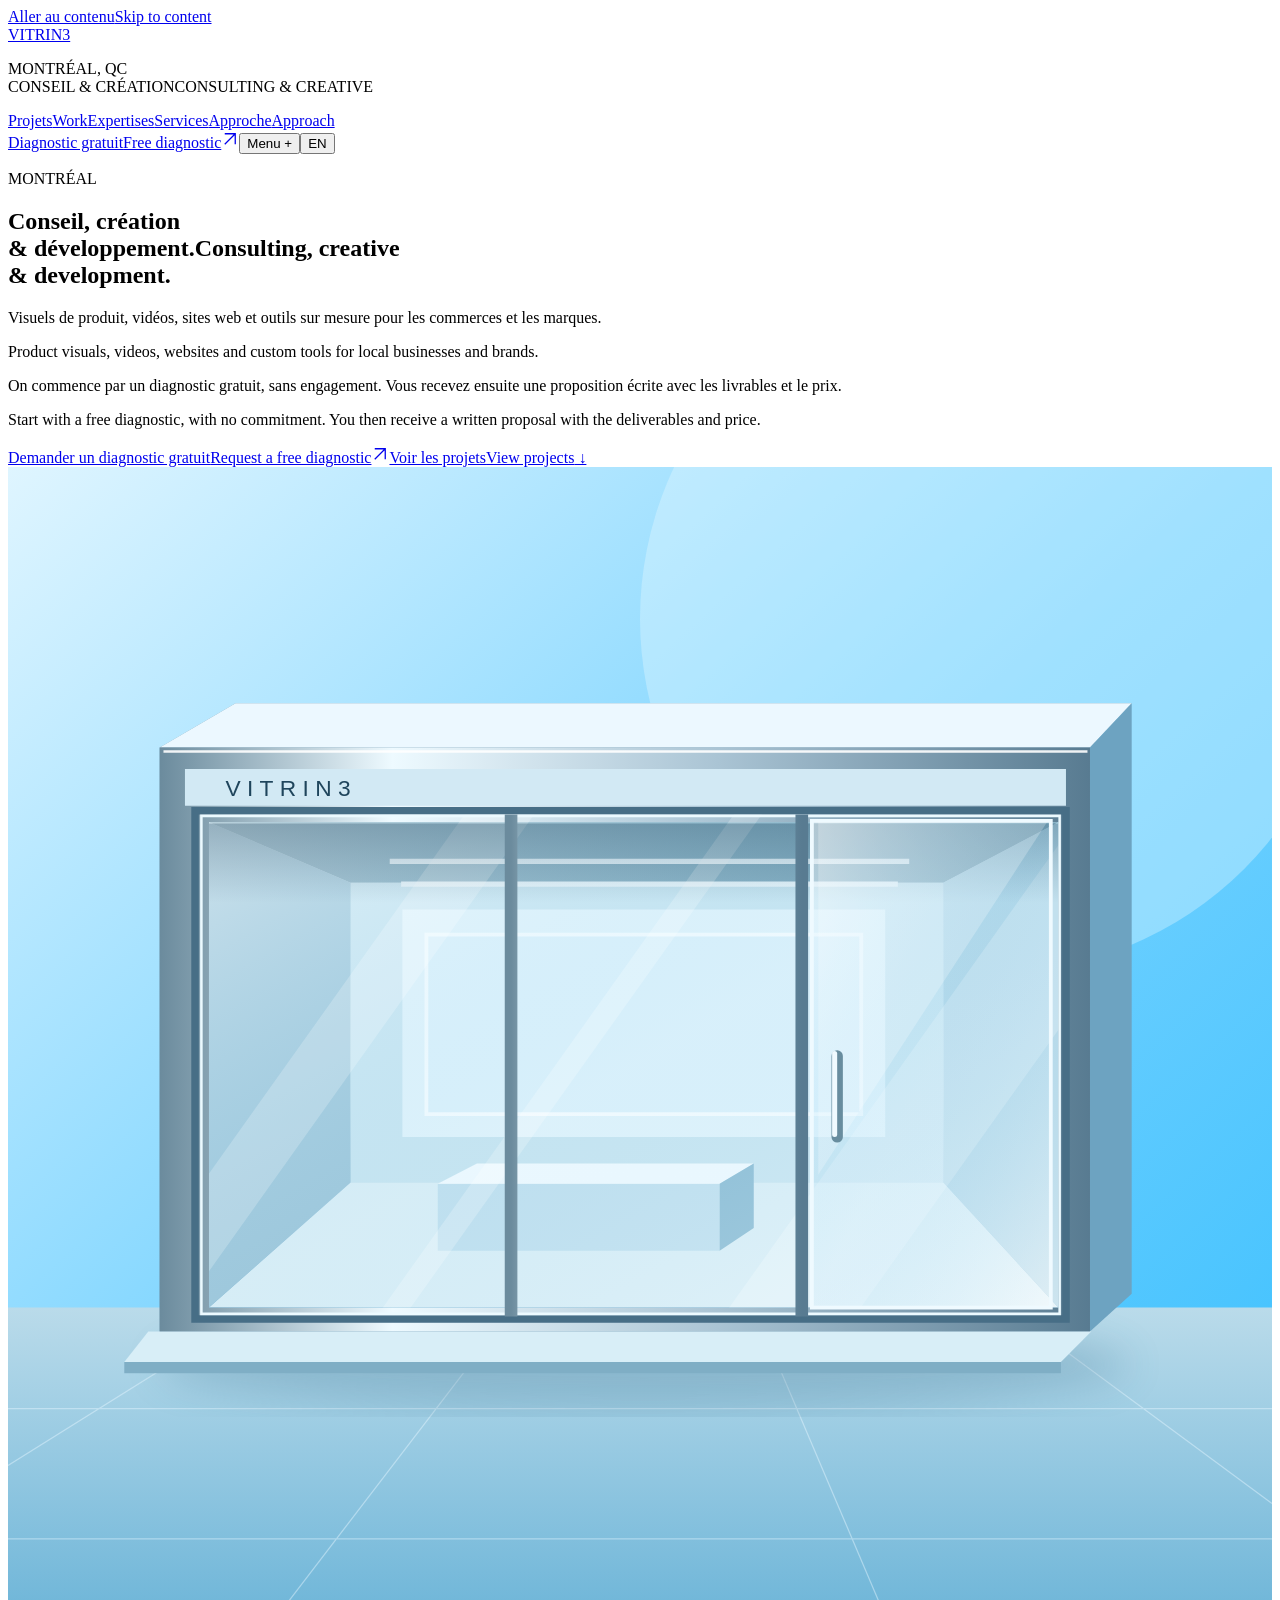
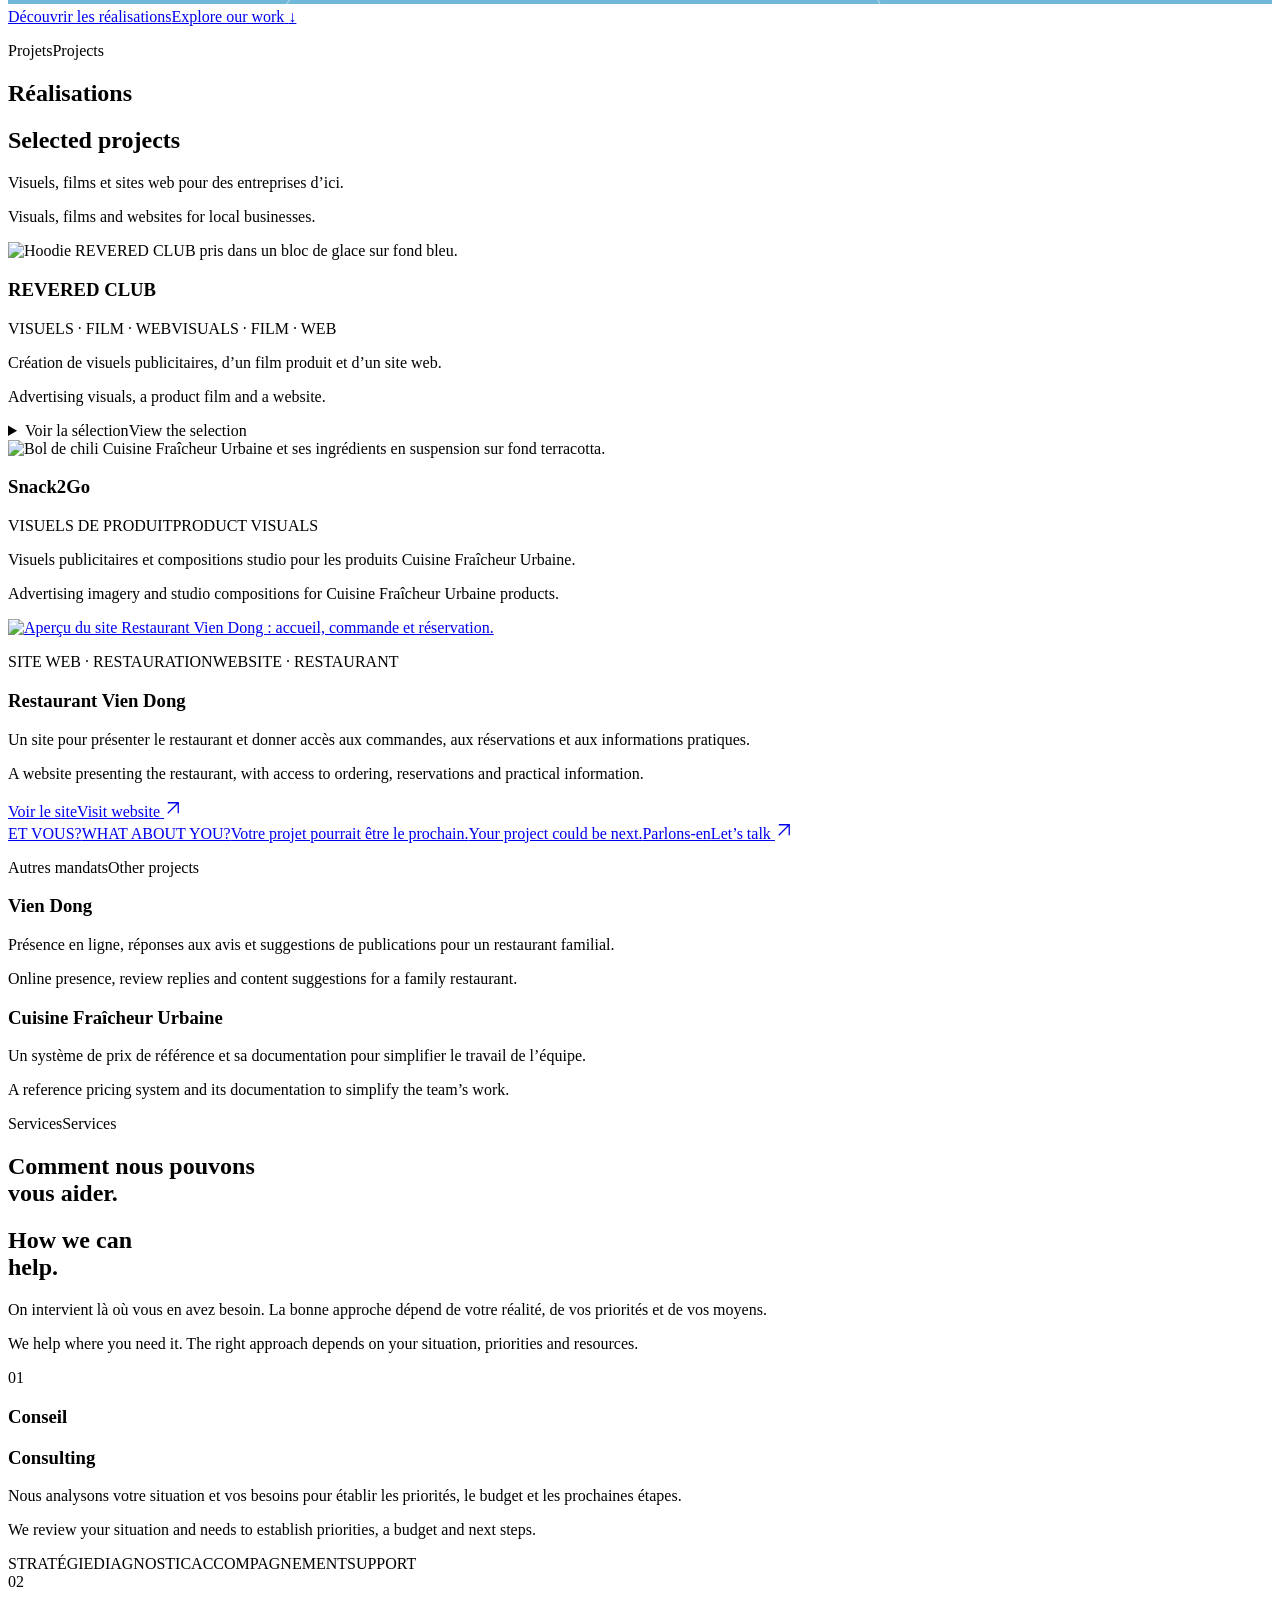
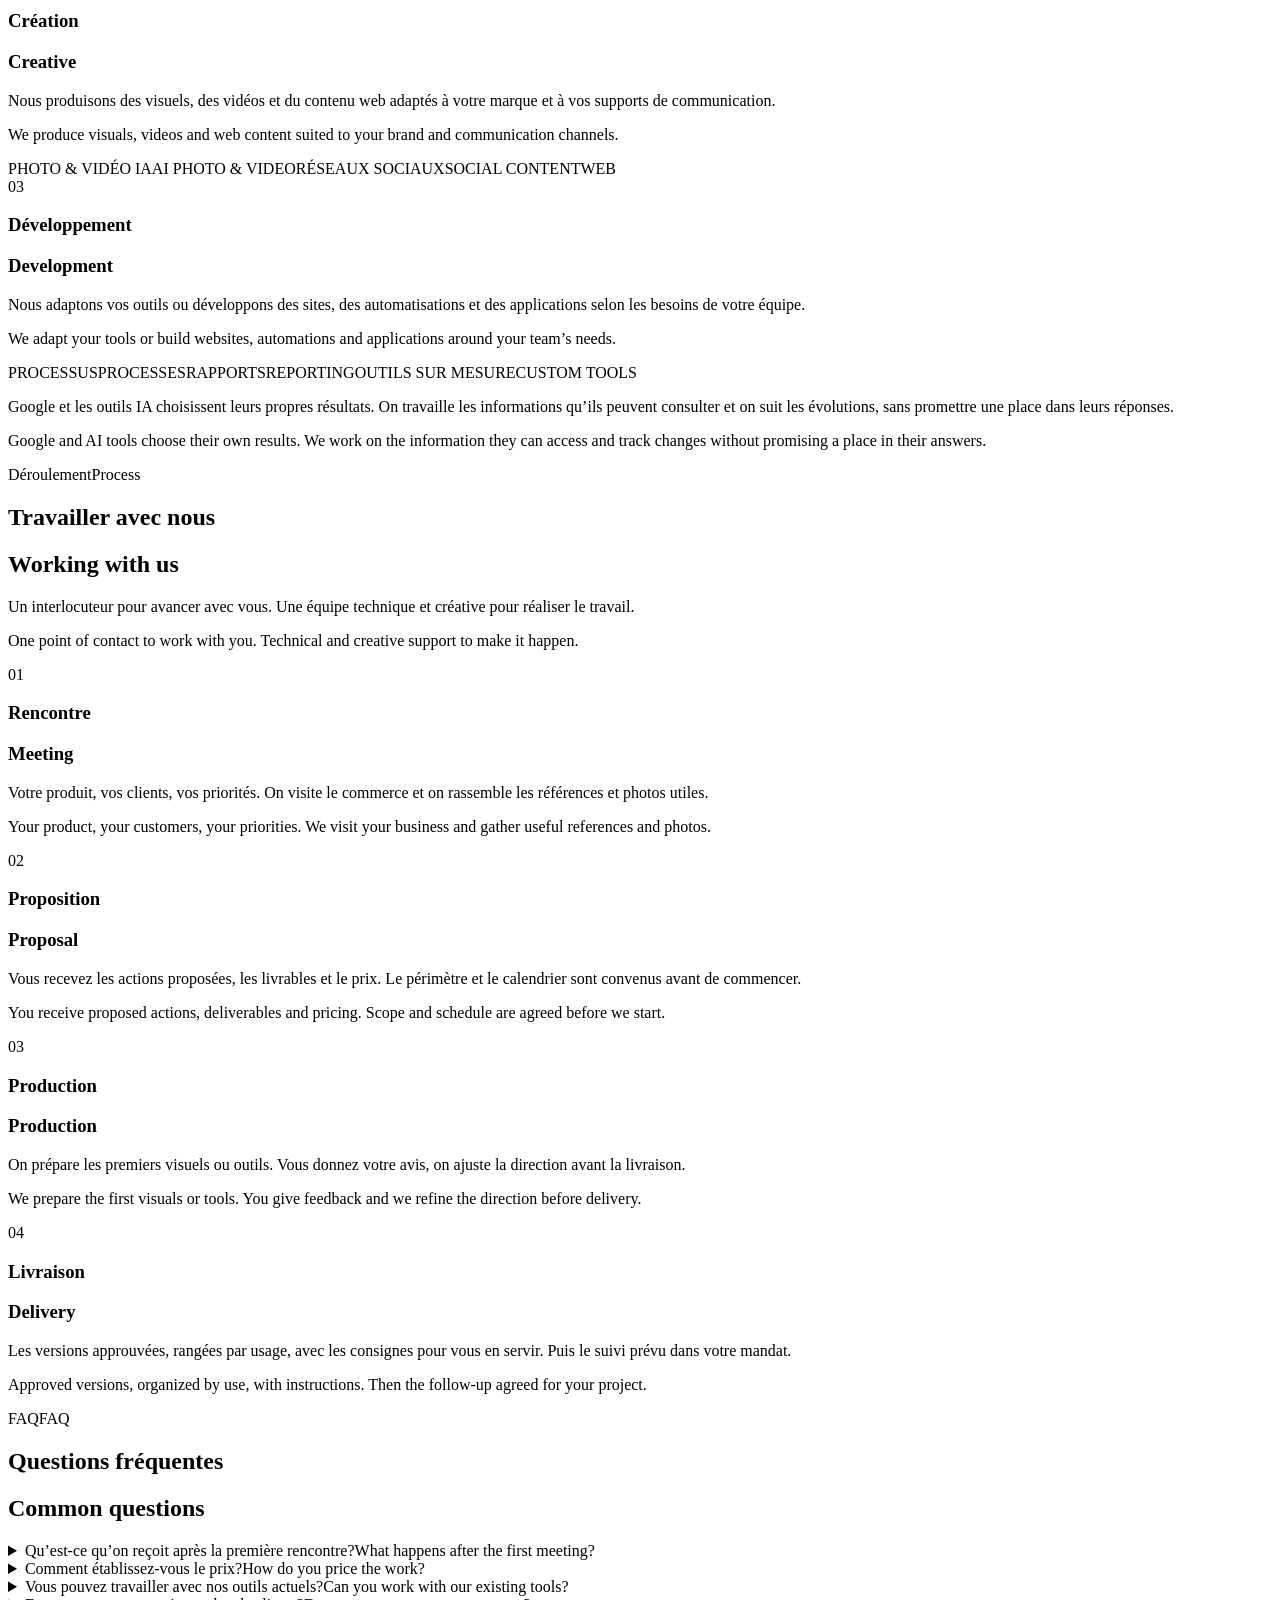
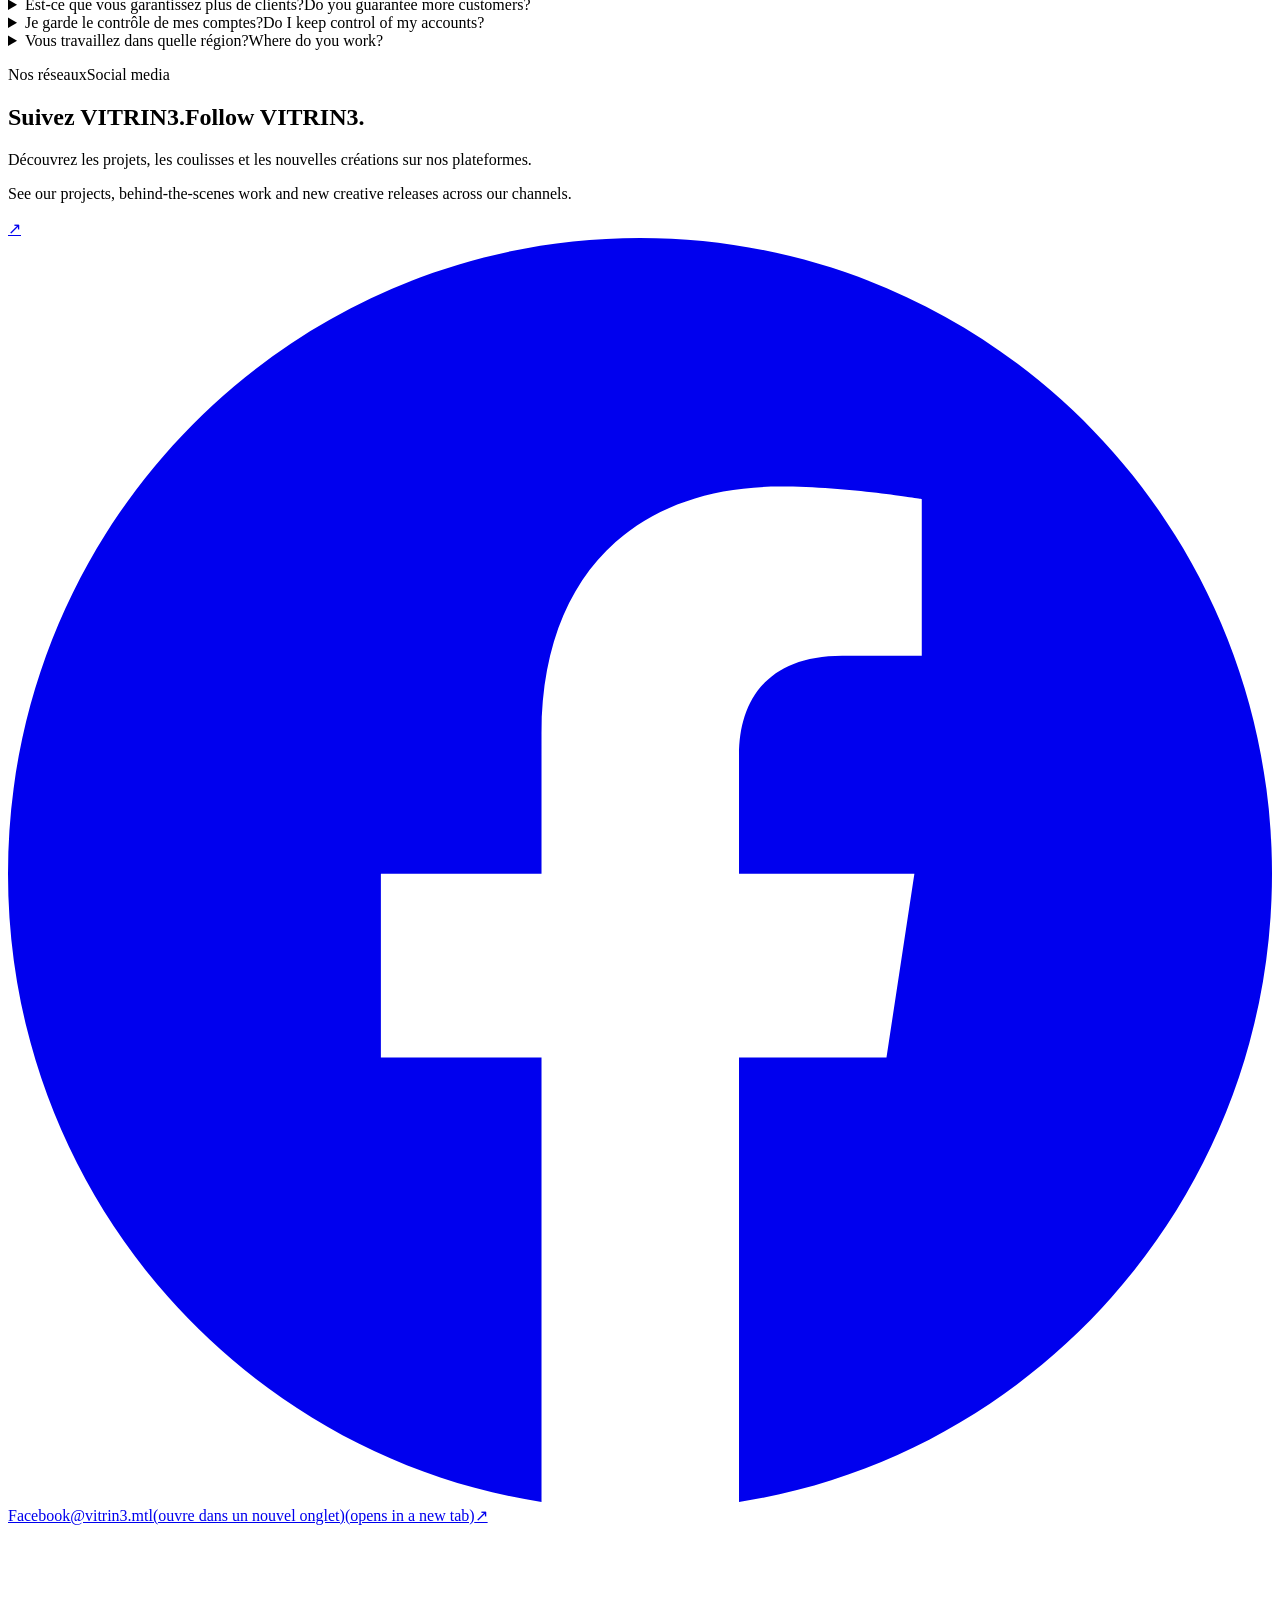
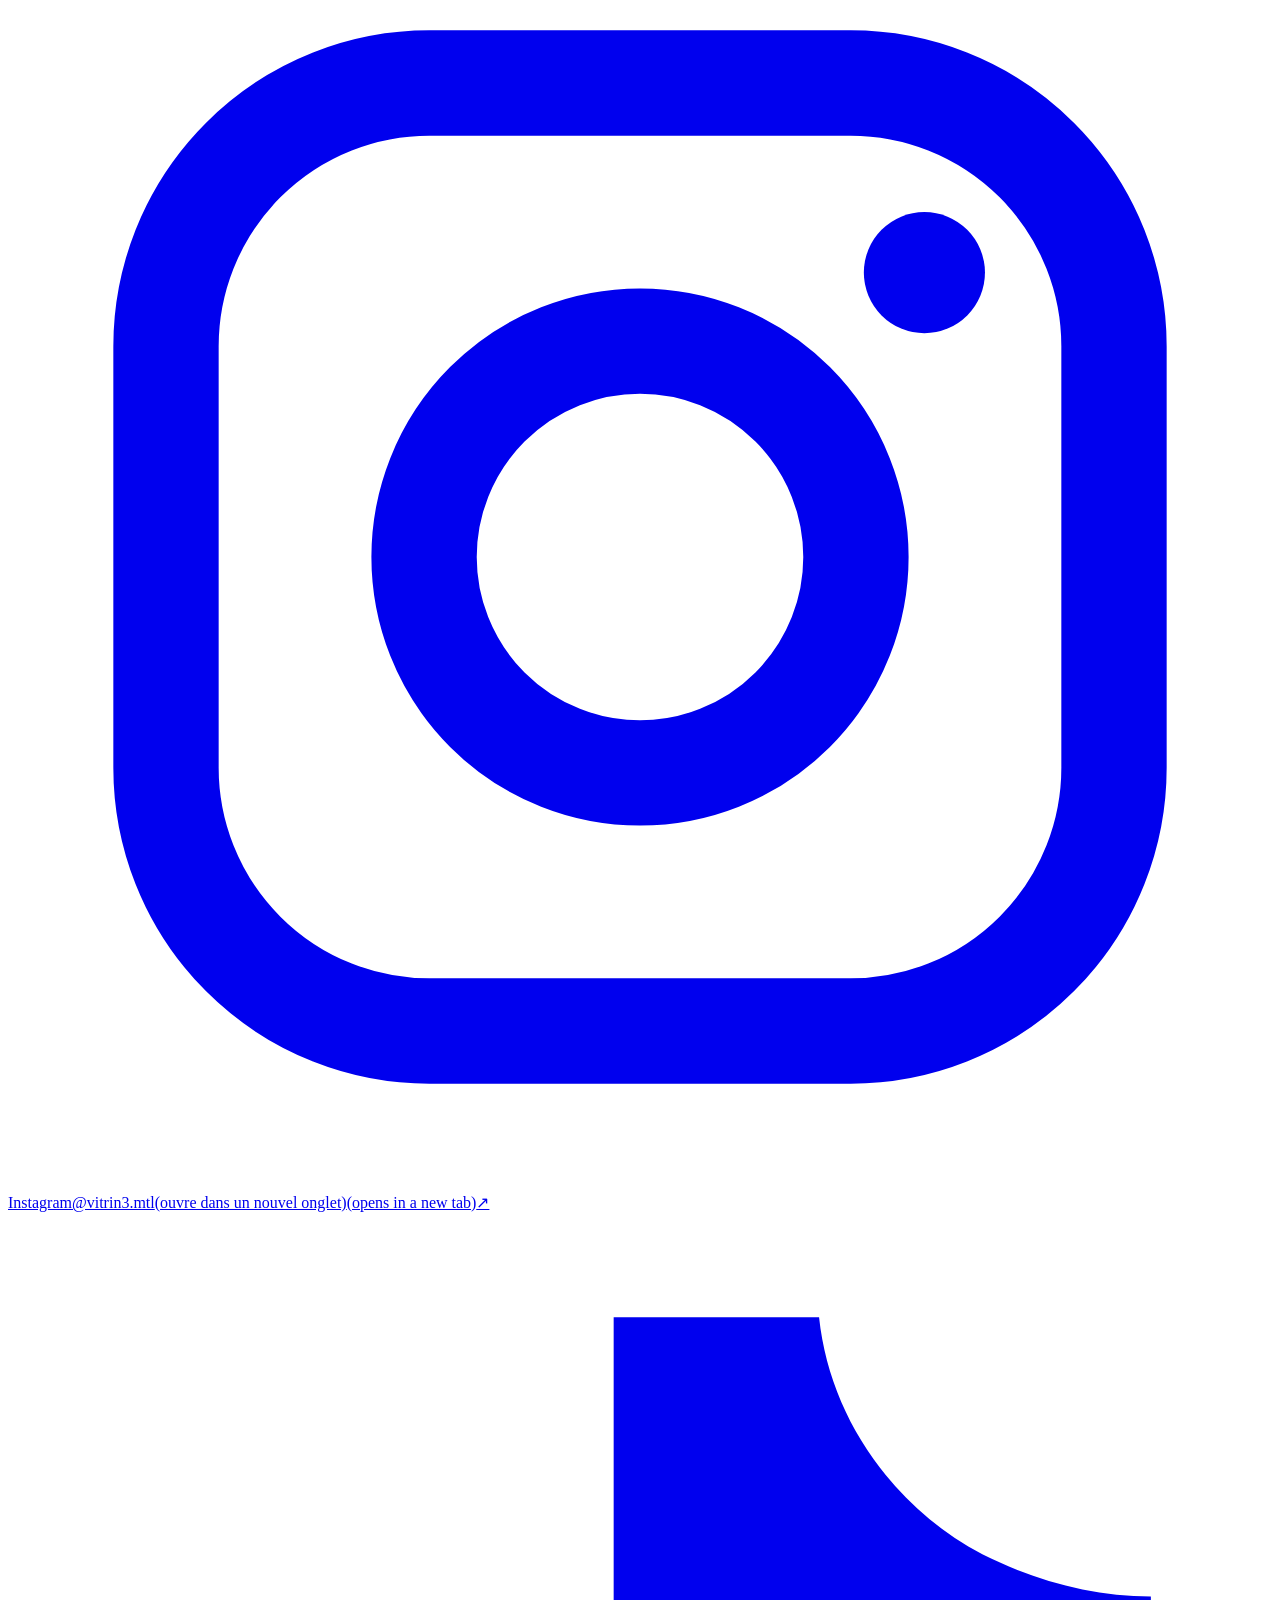
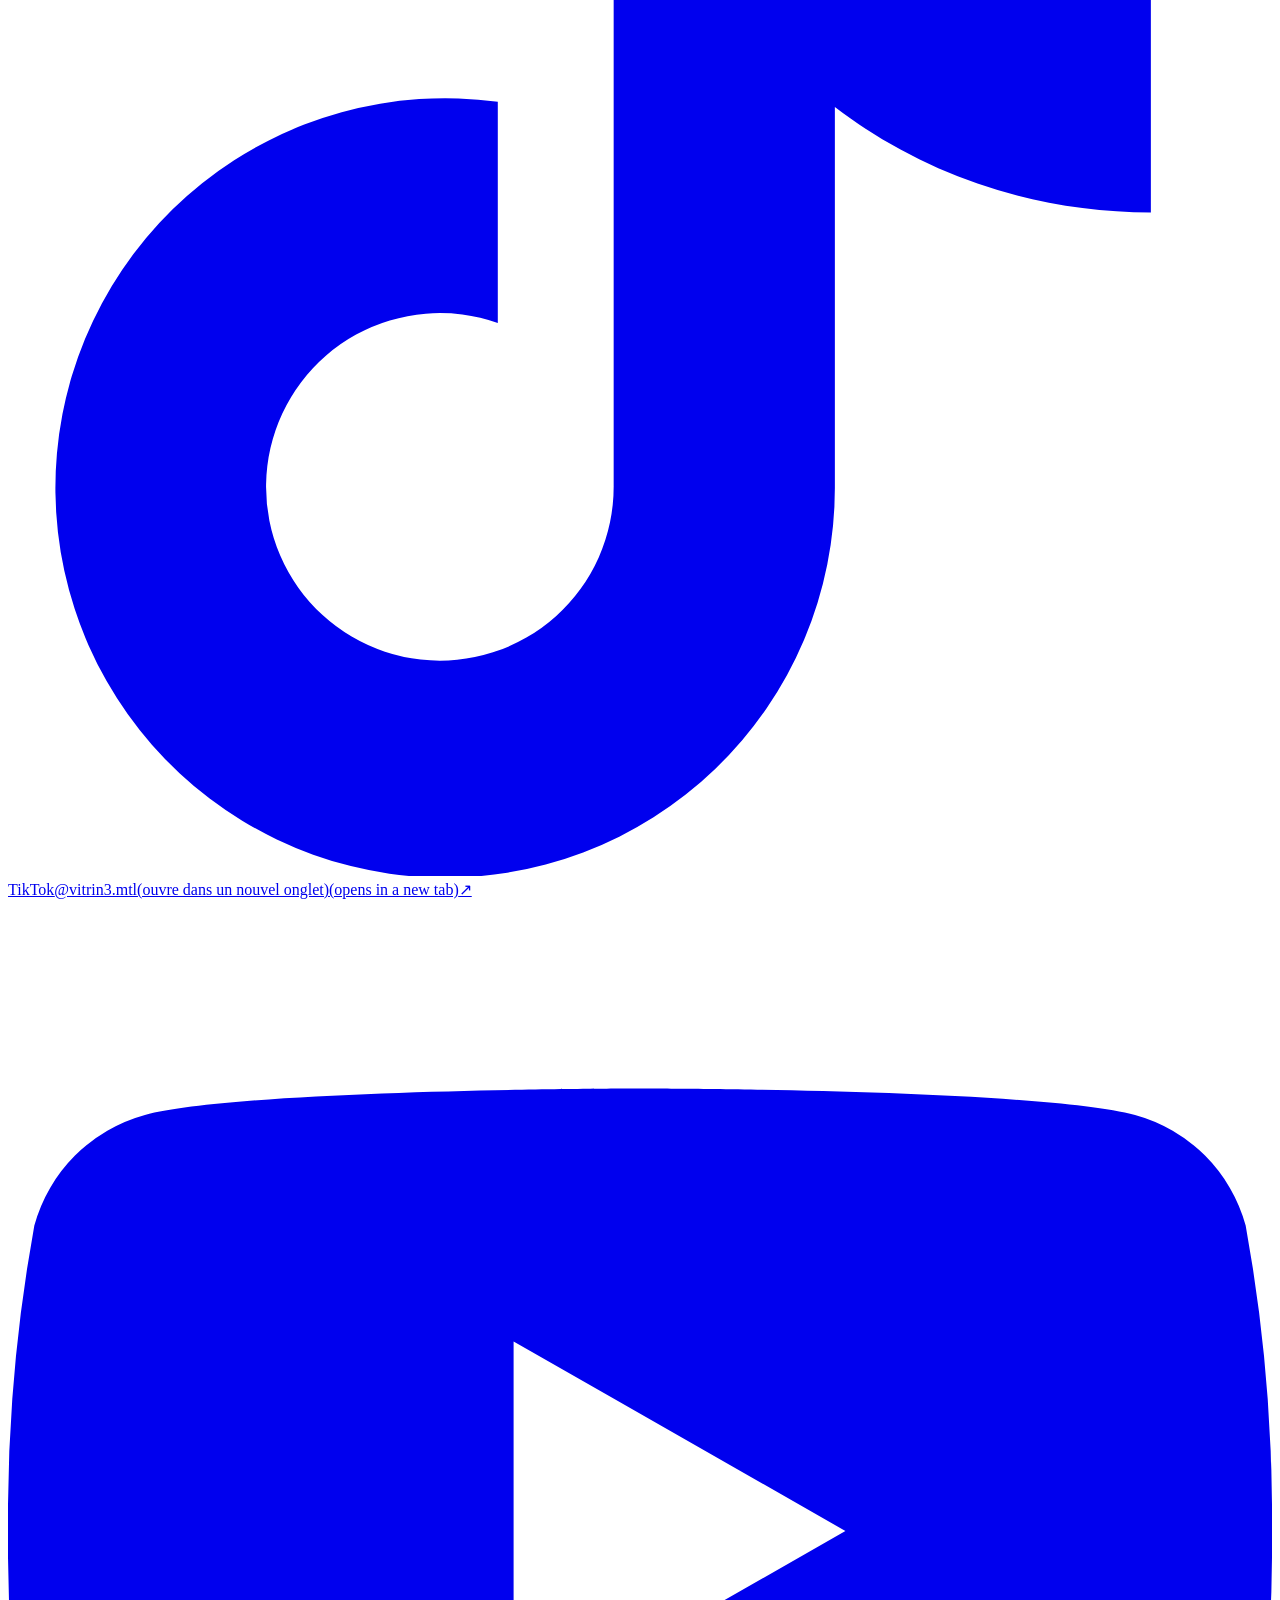
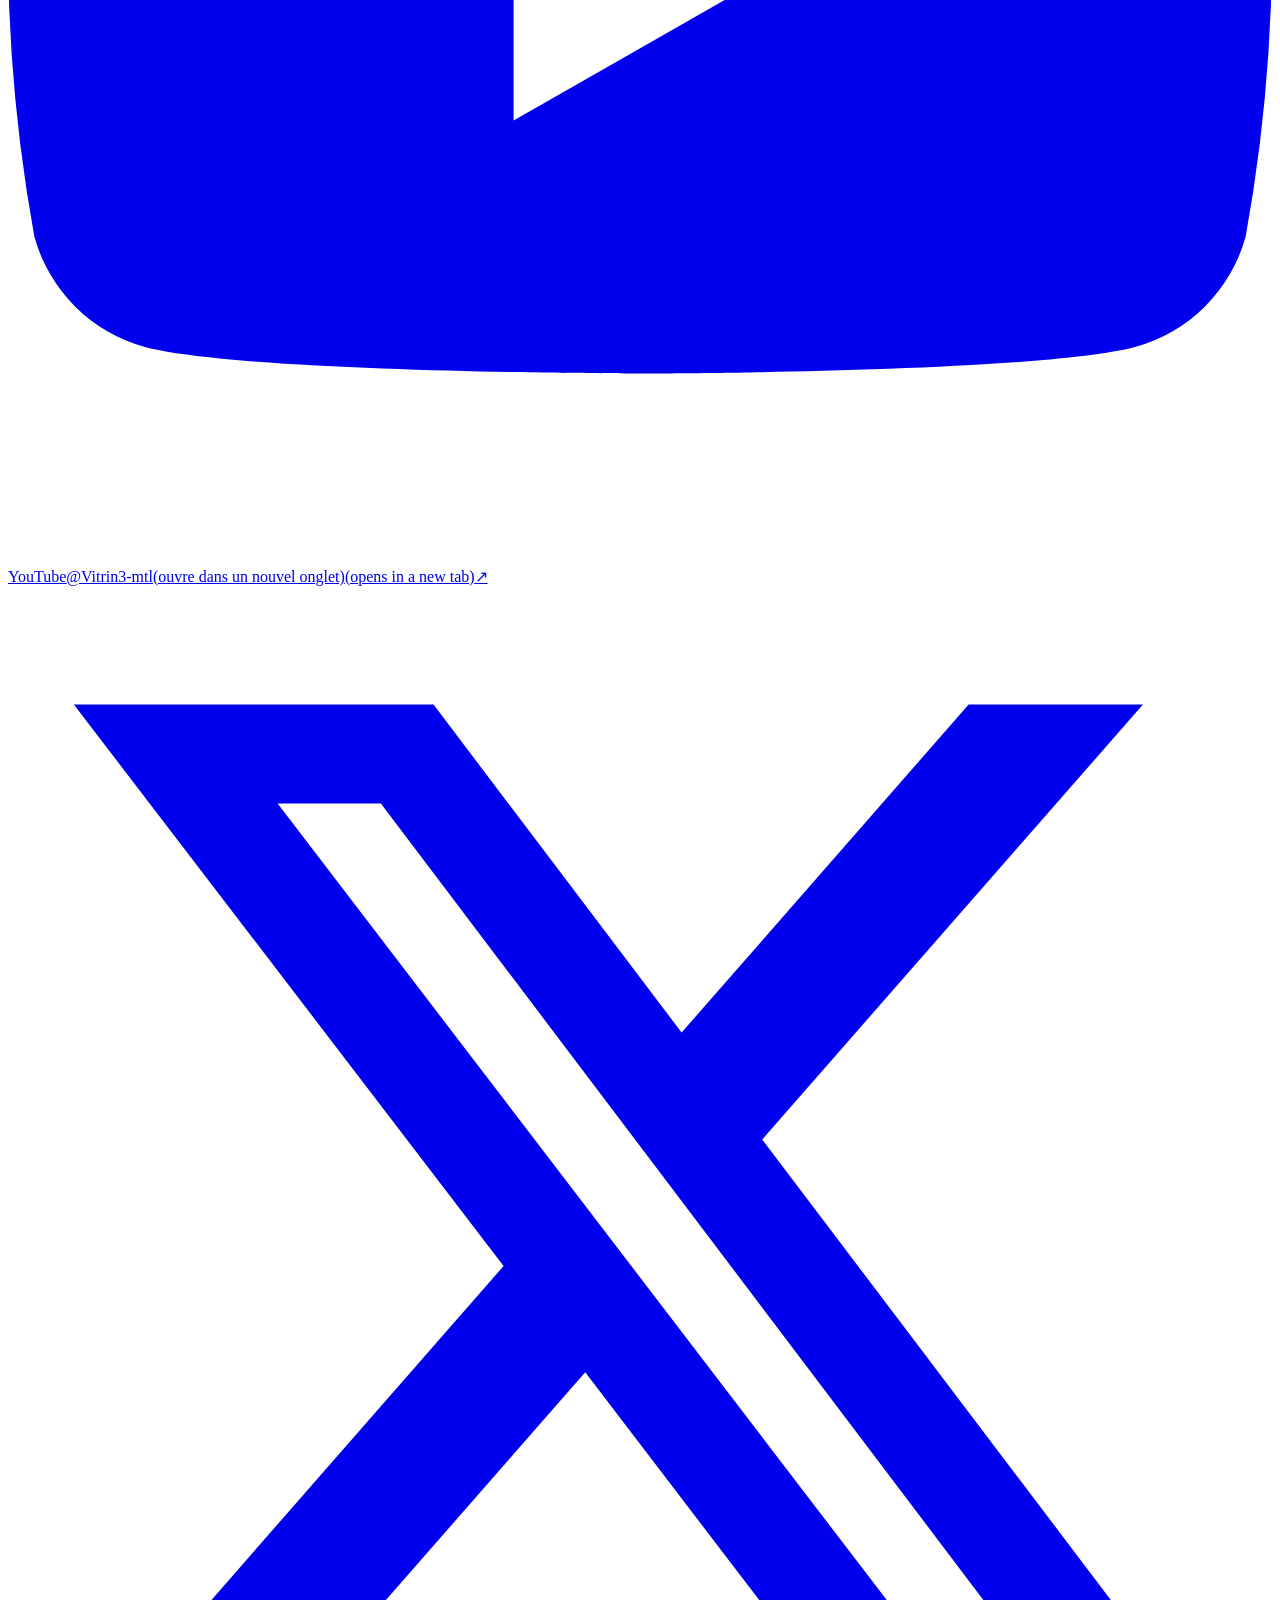
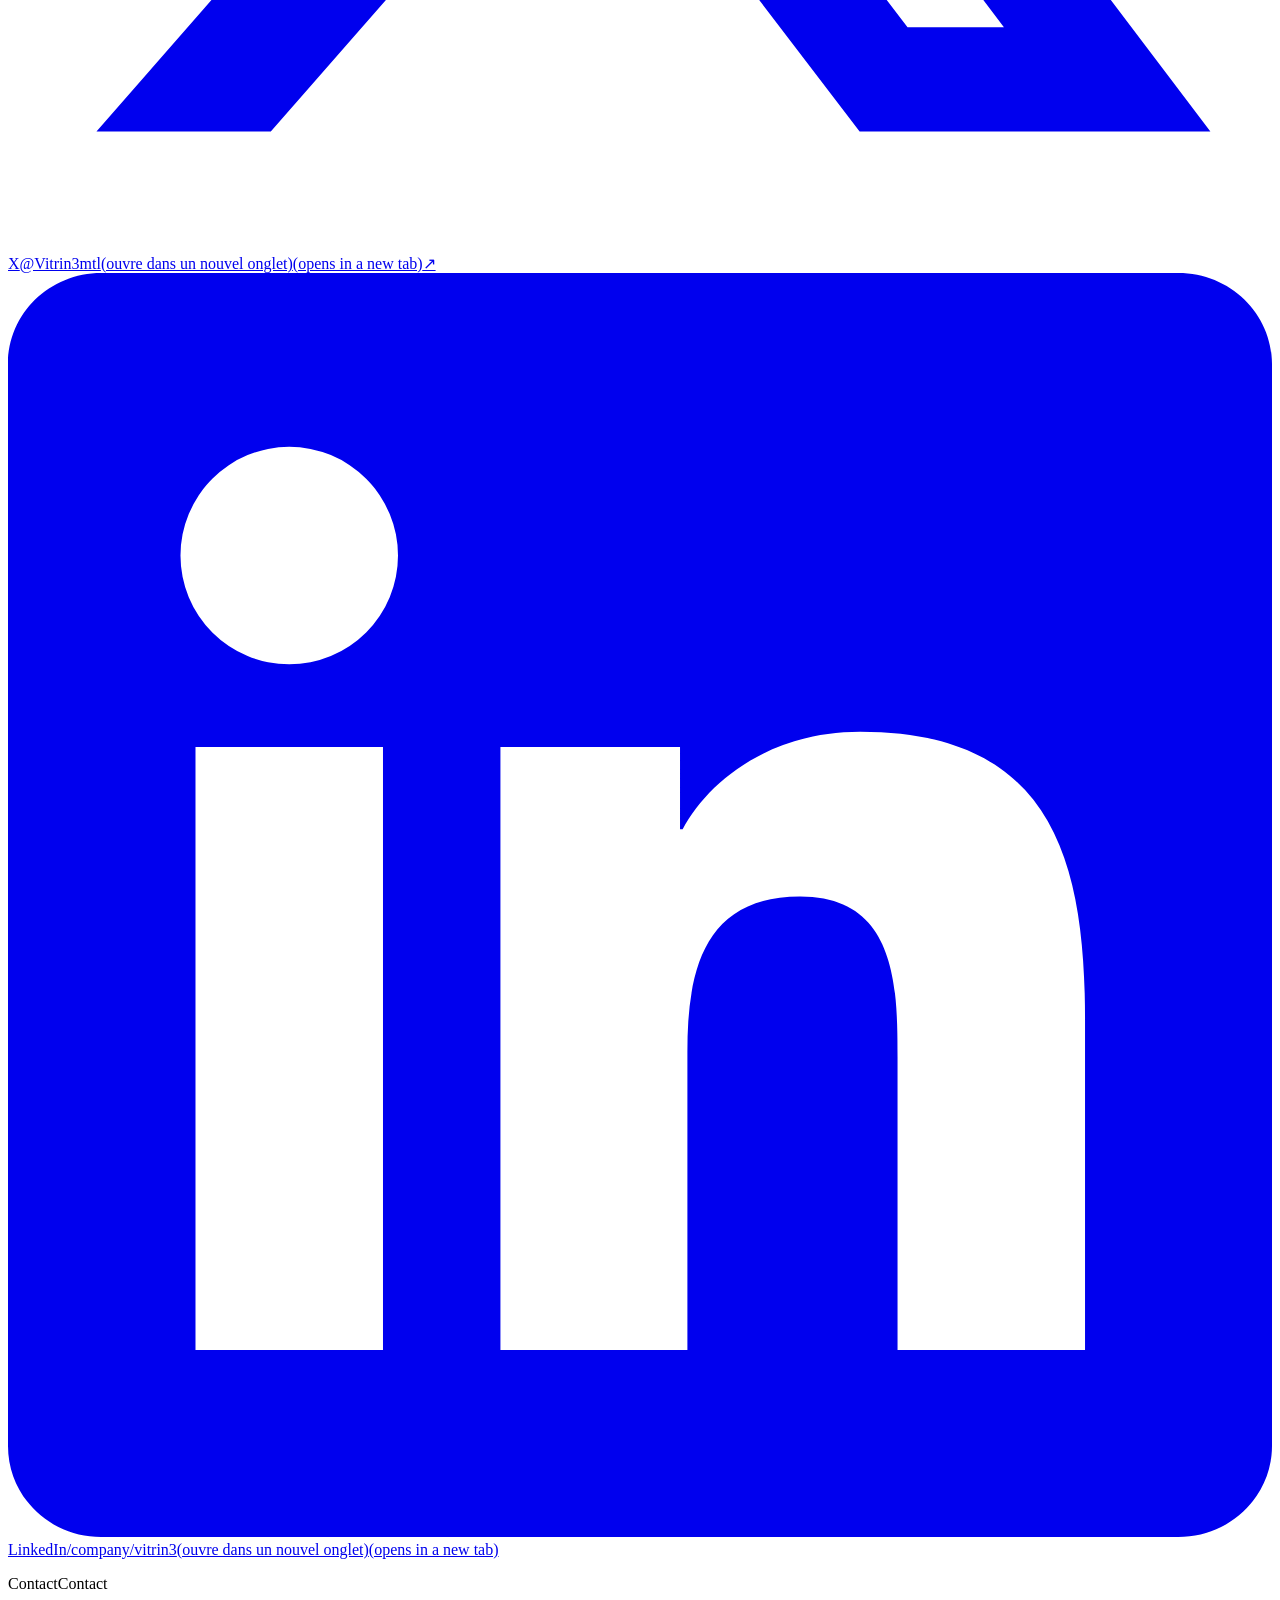
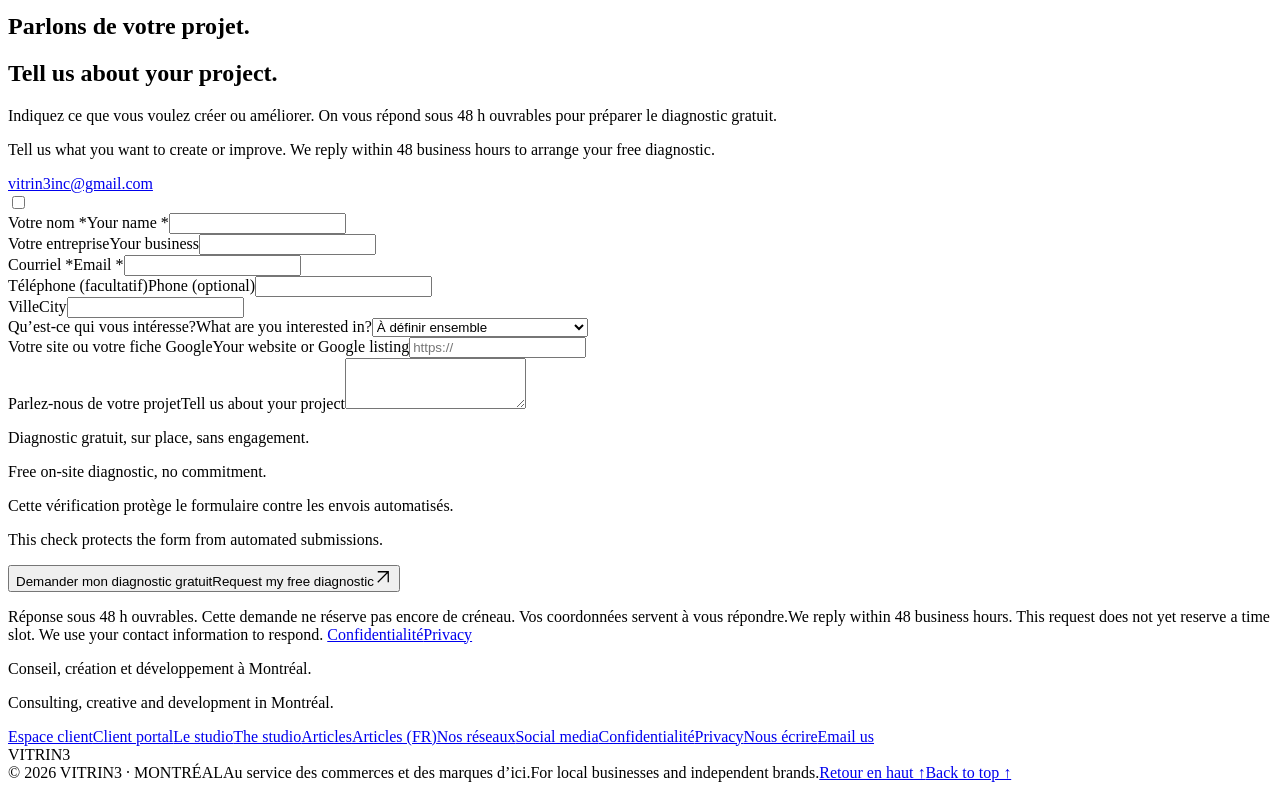
==== commit 7c87245b: "Ajouter LinkedIn aux reseaux sociaux Co-Authored-By: Claude Opus 5.5 <noreply@anthropic.com>" ====
--- a/release/site/index.html
+++ b/release/site/index.html
@@ -52,13 +52,13 @@
 <path d="M92 708H833V717H92Z" fill="#7faec5"/>
 <path d="M123 225H854" stroke="#fff" stroke-opacity=".9" stroke-width="2"/>
 <a class="door-entry" href="#projets" aria-label="Ouvrir la porte et découvrir les réalisations"><rect x="630" y="275" width="201" height="395" fill="transparent"/></a>
-</svg>
+</svg>
 <a class="enter-work" href="#projets"><span data-fr>Découvrir les réalisations</span><span data-en>Explore our work</span> <span aria-hidden="true">↓</span></a></div></div></div></section>
 <section class="works" id="projets"><span id="clients"></span><div class="shell"><div class="section-heading"><div><p class="eyebrow" style="margin-bottom:20px"><span data-fr>Projets</span><span data-en>Projects</span></p><h2 data-fr>Réalisations</h2><h2 data-en>Selected projects</h2></div><p data-fr>Visuels, films et sites web pour des entreprises d’ici.</p><p data-en>Visuals, films and websites for local businesses.</p></div><div class="work-grid"><article class="work"><div class="work-visual"><img src="/assets/revered-ice.webp" width="1000" height="1000" loading="lazy" alt="Hoodie REVERED CLUB pris dans un bloc de glace sur fond bleu."></div><div class="work-title"><h3>REVERED CLUB</h3><span class="eyebrow"><span data-fr>VISUELS · FILM · WEB</span><span data-en>VISUALS · FILM · WEB</span></span></div><p data-fr class="work-description">Création de visuels publicitaires, d’un film produit et d’un site web.</p><p data-en class="work-description">Advertising visuals, a product film and a website.</p><details class="project-selection"><summary><span data-fr>Voir la sélection</span><span data-en>View the selection</span></summary><video class="portfolio-film" controls playsinline preload="none" poster="/assets/revered-film-poster.webp" aria-label="Film produit REVERED CLUB"><source src="/assets/revered-product-film.mp4" type="video/mp4"></video><img src="/assets/revered-paint.webp" width="1000" height="1000" loading="lazy" alt="Hoodie REVERED CLUB noir et coulée de peinture rose sur fond jaune."><button class="pill" type="button" data-open-reel><span data-fr>Voir le film produit</span><span data-en>Watch the product film</span> ▶</button></details></article><article class="work"><div class="work-visual food-visual"><img src="/assets/snack2go-chili.webp" width="1000" height="1000" loading="lazy" alt="Bol de chili Cuisine Fraîcheur Urbaine et ses ingrédients en suspension sur fond terracotta."></div><div class="work-title"><h3>Snack2Go</h3><span class="eyebrow"><span data-fr>VISUELS DE PRODUIT</span><span data-en>PRODUCT VISUALS</span></span></div><p data-fr class="work-description">Visuels publicitaires et compositions studio pour les produits Cuisine Fraîcheur Urbaine.</p><p data-en class="work-description">Advertising imagery and studio compositions for Cuisine Fraîcheur Urbaine products.</p></article><article class="website-project"><a href="https://www.restaurantviendong.com/" target="_blank" rel="noopener noreferrer" aria-label="Voir le site Restaurant Vien Dong"><img src="/assets/vien-dong-site.webp" width="1200" height="806" loading="lazy" alt="Aperçu du site Restaurant Vien Dong : accueil, commande et réservation."></a><div><p class="eyebrow"><span data-fr>SITE WEB · RESTAURATION</span><span data-en>WEBSITE · RESTAURANT</span></p><h3>Restaurant Vien Dong</h3><p data-fr>Un site pour présenter le restaurant et donner accès aux commandes, aux réservations et aux informations pratiques.</p><p data-en>A website presenting the restaurant, with access to ordering, reservations and practical information.</p><a class="pill outline" href="https://www.restaurantviendong.com/" target="_blank" rel="noopener noreferrer"><span data-fr>Voir le site</span><span data-en>Visit website</span> <svg class="arrow" width="18" height="18" viewBox="0 0 24 24" fill="none" stroke="currentColor" stroke-width="1.7" aria-hidden="true" focusable="false"><path d="M5 19 19 5M5 5h14v14"/></svg></a></div></article><a class="next-project" href="#demande"><span class="eyebrow"><span data-fr>ET VOUS?</span><span data-en>WHAT ABOUT YOU?</span></span><span class="next-project-title"><span data-fr>Votre projet pourrait être le prochain.</span><span data-en>Your project could be next.</span></span><span class="next-project-link"><span data-fr>Parlons-en</span><span data-en>Let’s talk</span> <svg class="arrow" width="18" height="18" viewBox="0 0 24 24" fill="none" stroke="currentColor" stroke-width="1.7" aria-hidden="true" focusable="false"><path d="M5 19 19 5M5 5h14v14"/></svg></span></a></div><div class="proof-row"><p class="eyebrow"><span data-fr>Autres mandats</span><span data-en>Other projects</span></p><article><h3>Vien Dong</h3><p data-fr>Présence en ligne, réponses aux avis et suggestions de publications pour un restaurant familial.</p><p data-en>Online presence, review replies and content suggestions for a family restaurant.</p></article><article><h3>Cuisine Fraîcheur Urbaine</h3><p data-fr>Un système de prix de référence et sa documentation pour simplifier le travail de l’équipe.</p><p data-en>A reference pricing system and its documentation to simplify the team’s work.</p></article></div></div></section>
 <section class="services" id="services"><span id="geo"></span><div class="shell"><div class="section-heading"><div><p class="eyebrow" style="margin-bottom:20px"><span data-fr>Services</span><span data-en>Services</span></p><h2 data-fr>Comment nous pouvons<br><span>vous aider.</span></h2><h2 data-en>How we can<br><span>help.</span></h2></div><p data-fr>On intervient là où vous en avez besoin. La bonne approche dépend de votre réalité, de vos priorités et de vos moyens.</p><p data-en>We help where you need it. The right approach depends on your situation, priorities and resources.</p></div><div class="service-rows"><article class="service-row"><span class="num">01</span><h3 data-fr>Conseil</h3><h3 data-en>Consulting</h3><div><p data-fr>Nous analysons votre situation et vos besoins pour établir les priorités, le budget et les prochaines étapes.</p><p data-en>We review your situation and needs to establish priorities, a budget and next steps.</p><div class="service-tags"><span>STRATÉGIE</span><span>DIAGNOSTIC</span><span><span data-fr>ACCOMPAGNEMENT</span><span data-en>SUPPORT</span></span></div></div></article><article class="service-row"><span class="num">02</span><h3 data-fr>Création</h3><h3 data-en>Creative</h3><div><p data-fr>Nous produisons des visuels, des vidéos et du contenu web adaptés à votre marque et à vos supports de communication.</p><p data-en>We produce visuals, videos and web content suited to your brand and communication channels.</p><div class="service-tags"><span><span data-fr>PHOTO & VIDÉO IA</span><span data-en>AI PHOTO & VIDEO</span></span><span><span data-fr>RÉSEAUX SOCIAUX</span><span data-en>SOCIAL CONTENT</span></span><span>WEB</span></div></div></article><article class="service-row"><span class="num">03</span><h3 data-fr>Développement</h3><h3 data-en>Development</h3><div><p data-fr>Nous adaptons vos outils ou développons des sites, des automatisations et des applications selon les besoins de votre équipe.</p><p data-en>We adapt your tools or build websites, automations and applications around your team’s needs.</p><div class="service-tags"><span><span data-fr>PROCESSUS</span><span data-en>PROCESSES</span></span><span><span data-fr>RAPPORTS</span><span data-en>REPORTING</span></span><span><span data-fr>OUTILS SUR MESURE</span><span data-en>CUSTOM TOOLS</span></span></div></div></article></div><p data-fr class="service-note">Google et les outils IA choisissent leurs propres résultats. On travaille les informations qu’ils peuvent consulter et on suit les évolutions, sans promettre une place dans leurs réponses.</p><p data-en class="service-note">Google and AI tools choose their own results. We work on the information they can access and track changes without promising a place in their answers.</p></div></section>
 <section class="process shell" id="marche"><div class="section-heading"><div><p class="eyebrow" style="margin-bottom:20px"><span data-fr>Déroulement</span><span data-en>Process</span></p><h2 data-fr>Travailler avec nous</h2><h2 data-en>Working with us</h2></div><p data-fr>Un interlocuteur pour avancer avec vous. Une équipe technique et créative pour réaliser le travail.</p><p data-en>One point of contact to work with you. Technical and creative support to make it happen.</p></div><div class="process-grid"><article class="process-item"><span class="num">01</span><h3 data-fr>Rencontre</h3><h3 data-en>Meeting</h3><p data-fr>Votre produit, vos clients, vos priorités. On visite le commerce et on rassemble les références et photos utiles.</p><p data-en>Your product, your customers, your priorities. We visit your business and gather useful references and photos.</p></article><article class="process-item"><span class="num">02</span><h3 data-fr>Proposition</h3><h3 data-en>Proposal</h3><p data-fr>Vous recevez les actions proposées, les livrables et le prix. Le périmètre et le calendrier sont convenus avant de commencer.</p><p data-en>You receive proposed actions, deliverables and pricing. Scope and schedule are agreed before we start.</p></article><article class="process-item"><span class="num">03</span><h3 data-fr>Production</h3><h3 data-en>Production</h3><p data-fr>On prépare les premiers visuels ou outils. Vous donnez votre avis, on ajuste la direction avant la livraison.</p><p data-en>We prepare the first visuals or tools. You give feedback and we refine the direction before delivery.</p></article><article class="process-item"><span class="num">04</span><h3 data-fr>Livraison</h3><h3 data-en>Delivery</h3><p data-fr>Les versions approuvées, rangées par usage, avec les consignes pour vous en servir. Puis le suivi prévu dans votre mandat.</p><p data-en>Approved versions, organized by use, with instructions. Then the follow-up agreed for your project.</p></article></div></section>
 <span id="tarifs"></span>
 <section class="faq-section shell" id="faq"><div class="faq-grid"><div><p class="eyebrow" style="margin-bottom:20px"><span data-fr>FAQ</span><span data-en>FAQ</span></p><h2 data-fr>Questions fréquentes</h2><h2 data-en>Common questions</h2></div><div class="faq-list"><details><summary><span data-fr>Qu’est-ce qu’on reçoit après la première rencontre?</span><span data-en>What happens after the first meeting?</span></summary><p data-fr>Un plan écrit avec les priorités, les livrables proposés, le prix et les prochaines étapes. Le diagnostic est gratuit. Le travail payant commence une fois le devis accepté.</p><p data-en>A written plan with priorities, proposed deliverables, pricing and next steps. The diagnostic is free. Paid work begins once you accept the quote.</p></details><details><summary><span data-fr>Comment établissez-vous le prix?</span><span data-en>How do you price the work?</span></summary><p data-fr>Le prix dépend du travail à réaliser. Après la rencontre, on vous propose un périmètre, des livrables et un budget. Les ajustements et le suivi sont précisés avant de commencer.</p><p data-en>Pricing depends on the work. After the meeting, we propose a scope, deliverables and budget. Revisions and follow-up are agreed before we start.</p></details><details><summary><span data-fr>Vous pouvez travailler avec nos outils actuels?</span><span data-en>Can you work with our existing tools?</span></summary><p data-fr>Oui. On commence par regarder ce que vous utilisez déjà. Selon le besoin, on améliore l’existant, on relie des outils ou on développe quelque chose de spécifique.</p><p data-en>Yes. We start by looking at what you already use. Depending on the need, we improve existing tools, connect them or build something specific.</p></details><details><summary><span data-fr>Est-ce que vous garantissez plus de clients?</span><span data-en>Do you guarantee more customers?</span></summary><p data-fr>On s’engage sur le travail, les livrables et le suivi. Le classement Google, les recommandations des outils IA et les ventes dépendent aussi du marché et de votre offre. On vous montre ce qu’on observe, sans promettre un résultat qu’on ne contrôle pas.</p><p data-en>We commit to the work, deliverables and reporting. Google rankings, AI recommendations and sales also depend on the market and your offer. We report what we observe without promising outcomes we cannot control.</p></details><details><summary><span data-fr>Je garde le contrôle de mes comptes?</span><span data-en>Do I keep control of my accounts?</span></summary><p data-fr>Oui. Vos comptes restent à votre nom. Vous nous donnez les accès de gestion nécessaires au mandat. Vous approuvez les visuels et le contenu avant leur publication.</p><p data-en>Yes. Your accounts stay in your name. You grant the management access needed for the work. You approve visuals and content before publication.</p></details><details><summary><span data-fr>Vous travaillez dans quelle région?</span><span data-en>Where do you work?</span></summary><p data-fr>On se déplace à Montréal, à Laval et sur la Rive-Sud. Les projets de contenu et d’automatisation peuvent aussi se faire à distance, selon les besoins.</p><p data-en>We visit businesses in Montréal, Laval and the South Shore. Content and automation projects can also be handled remotely, depending on the work.</p></details></div></div></section>
-<section class="social-section" id="reseaux" aria-labelledby="social-title"><div class="shell"><div class="section-heading"><div><p class="eyebrow" style="margin-bottom:20px"><span data-fr>Nos réseaux</span><span data-en>Social media</span></p><h2 id="social-title"><span data-fr>Suivez VITRIN3.</span><span data-en>Follow VITRIN3.</span></h2></div><p data-fr>Découvrez les projets, les coulisses et les nouvelles créations sur nos plateformes.</p><p data-en>See our projects, behind-the-scenes work and new creative releases across our channels.</p></div><div class="social-grid"><a class="social-card social-facebook" href="https://www.facebook.com/vitrin3.mtl" target="_blank" rel="noopener noreferrer"><span class="social-card-arrow" aria-hidden="true">↗</span><span class="social-icon"><svg viewBox="0 0 24 24" aria-hidden="true" focusable="false"><path fill="currentColor" d="M24 12.07C24 5.4 18.63 0 12 0S0 5.4 0 12.07c0 6.03 4.39 11.03 10.13 11.93v-8.44H7.08v-3.49h3.05V9.41c0-3.02 1.79-4.69 4.53-4.69 1.31 0 2.69.24 2.69.24v2.97h-1.51c-1.49 0-1.96.93-1.96 1.88v2.26h3.33l-.53 3.49h-2.8V24C19.61 23.1 24 18.1 24 12.07Z"/></svg></span><span class="social-name">Facebook</span><span class="social-handle">@vitrin3.mtl</span><span data-fr class="sr-only">(ouvre dans un nouvel onglet)</span><span data-en class="sr-only">(opens in a new tab)</span></a><a class="social-card social-instagram" href="https://www.instagram.com/vitrin3.mtl/" target="_blank" rel="noopener noreferrer"><span class="social-card-arrow" aria-hidden="true">↗</span><span class="social-icon"><svg viewBox="0 0 24 24" aria-hidden="true" focusable="false"><rect x="3" y="3" width="18" height="18" rx="5" fill="none" stroke="currentColor" stroke-width="2"/><circle cx="12" cy="12" r="4.1" fill="none" stroke="currentColor" stroke-width="2"/><circle cx="17.4" cy="6.6" r="1.15" fill="currentColor"/></svg></span><span class="social-name">Instagram</span><span class="social-handle">@vitrin3.mtl</span><span data-fr class="sr-only">(ouvre dans un nouvel onglet)</span><span data-en class="sr-only">(opens in a new tab)</span></a><a class="social-card social-tiktok" href="https://www.tiktok.com/@vitrin3.mtl" target="_blank" rel="noopener noreferrer"><span class="social-card-arrow" aria-hidden="true">↗</span><span class="social-icon"><svg viewBox="0 0 24 24" aria-hidden="true" focusable="false"><path fill="currentColor" d="M15.4 2c.2 1.9 1.4 3.6 3.1 4.5 1 .5 2.1.8 3.2.8v4.1c-2.2 0-4.3-.7-6-2v7.2a7.4 7.4 0 1 1-6.4-7.3v4.2a3.3 3.3 0 1 0 2.2 3.1V2h3.9Z"/></svg></span><span class="social-name">TikTok</span><span class="social-handle">@vitrin3.mtl</span><span data-fr class="sr-only">(ouvre dans un nouvel onglet)</span><span data-en class="sr-only">(opens in a new tab)</span></a><a class="social-card social-youtube" href="https://www.youtube.com/@Vitrin3-mtl" target="_blank" rel="noopener noreferrer"><span class="social-card-arrow" aria-hidden="true">↗</span><span class="social-icon"><svg viewBox="0 0 24 24" aria-hidden="true" focusable="false"><path fill="currentColor" d="M23.5 6.2a3 3 0 0 0-2.1-2.1C19.5 3.6 12 3.6 12 3.6s-7.5 0-9.4.5A3 3 0 0 0 .5 6.2 31 31 0 0 0 0 12a31 31 0 0 0 .5 5.8 3 3 0 0 0 2.1 2.1c1.9.5 9.4.5 9.4.5s7.5 0 9.4-.5a3 3 0 0 0 2.1-2.1A31 31 0 0 0 24 12a31 31 0 0 0-.5-5.8ZM9.6 15.6V8.4l6.3 3.6-6.3 3.6Z"/></svg></span><span class="social-name">YouTube</span><span class="social-handle">@Vitrin3-mtl</span><span data-fr class="sr-only">(ouvre dans un nouvel onglet)</span><span data-en class="sr-only">(opens in a new tab)</span></a><a class="social-card social-x" href="https://x.com/Vitrin3mtl" target="_blank" rel="noopener noreferrer"><span class="social-card-arrow" aria-hidden="true">↗</span><span class="social-icon"><svg viewBox="0 0 24 24" aria-hidden="true" focusable="false"><path fill="currentColor" d="M18.24 2.25h3.31l-7.23 8.26 8.51 11.24h-6.66l-5.21-6.82-5.97 6.82H1.68l7.73-8.84L1.25 2.25h6.83l4.71 6.23 5.45-6.23Zm-1.16 17.52h1.83L7.08 4.13H5.12l11.96 15.64Z"/></svg></span><span class="social-name">X</span><span class="social-handle">@Vitrin3mtl</span><span data-fr class="sr-only">(ouvre dans un nouvel onglet)</span><span data-en class="sr-only">(opens in a new tab)</span></a></div></div></section>
+<section class="social-section" id="reseaux" aria-labelledby="social-title"><div class="shell"><div class="section-heading"><div><p class="eyebrow" style="margin-bottom:20px"><span data-fr>Nos réseaux</span><span data-en>Social media</span></p><h2 id="social-title"><span data-fr>Suivez VITRIN3.</span><span data-en>Follow VITRIN3.</span></h2></div><p data-fr>Découvrez les projets, les coulisses et les nouvelles créations sur nos plateformes.</p><p data-en>See our projects, behind-the-scenes work and new creative releases across our channels.</p></div><div class="social-grid"><a class="social-card social-facebook" href="https://www.facebook.com/profile.php?id=61594594864336" target="_blank" rel="noopener noreferrer"><span class="social-card-arrow" aria-hidden="true">↗</span><span class="social-icon"><svg viewBox="0 0 24 24" aria-hidden="true" focusable="false"><path fill="currentColor" d="M24 12.07C24 5.4 18.63 0 12 0S0 5.4 0 12.07c0 6.03 4.39 11.03 10.13 11.93v-8.44H7.08v-3.49h3.05V9.41c0-3.02 1.79-4.69 4.53-4.69 1.31 0 2.69.24 2.69.24v2.97h-1.51c-1.49 0-1.96.93-1.96 1.88v2.26h3.33l-.53 3.49h-2.8V24C19.61 23.1 24 18.1 24 12.07Z"/></svg></span><span class="social-name">Facebook</span><span class="social-handle">@vitrin3.mtl</span><span data-fr class="sr-only">(ouvre dans un nouvel onglet)</span><span data-en class="sr-only">(opens in a new tab)</span></a><a class="social-card social-instagram" href="https://www.instagram.com/vitrin3.mtl/" target="_blank" rel="noopener noreferrer"><span class="social-card-arrow" aria-hidden="true">↗</span><span class="social-icon"><svg viewBox="0 0 24 24" aria-hidden="true" focusable="false"><rect x="3" y="3" width="18" height="18" rx="5" fill="none" stroke="currentColor" stroke-width="2"/><circle cx="12" cy="12" r="4.1" fill="none" stroke="currentColor" stroke-width="2"/><circle cx="17.4" cy="6.6" r="1.15" fill="currentColor"/></svg></span><span class="social-name">Instagram</span><span class="social-handle">@vitrin3.mtl</span><span data-fr class="sr-only">(ouvre dans un nouvel onglet)</span><span data-en class="sr-only">(opens in a new tab)</span></a><a class="social-card social-tiktok" href="https://www.tiktok.com/@vitrin3.mtl" target="_blank" rel="noopener noreferrer"><span class="social-card-arrow" aria-hidden="true">↗</span><span class="social-icon"><svg viewBox="0 0 24 24" aria-hidden="true" focusable="false"><path fill="currentColor" d="M15.4 2c.2 1.9 1.4 3.6 3.1 4.5 1 .5 2.1.8 3.2.8v4.1c-2.2 0-4.3-.7-6-2v7.2a7.4 7.4 0 1 1-6.4-7.3v4.2a3.3 3.3 0 1 0 2.2 3.1V2h3.9Z"/></svg></span><span class="social-name">TikTok</span><span class="social-handle">@vitrin3.mtl</span><span data-fr class="sr-only">(ouvre dans un nouvel onglet)</span><span data-en class="sr-only">(opens in a new tab)</span></a><a class="social-card social-youtube" href="https://www.youtube.com/@Vitrin3-mtl" target="_blank" rel="noopener noreferrer"><span class="social-card-arrow" aria-hidden="true">↗</span><span class="social-icon"><svg viewBox="0 0 24 24" aria-hidden="true" focusable="false"><path fill="currentColor" d="M23.5 6.2a3 3 0 0 0-2.1-2.1C19.5 3.6 12 3.6 12 3.6s-7.5 0-9.4.5A3 3 0 0 0 .5 6.2 31 31 0 0 0 0 12a31 31 0 0 0 .5 5.8 3 3 0 0 0 2.1 2.1c1.9.5 9.4.5 9.4.5s7.5 0 9.4-.5a3 3 0 0 0 2.1-2.1A31 31 0 0 0 24 12a31 31 0 0 0-.5-5.8ZM9.6 15.6V8.4l6.3 3.6-6.3 3.6Z"/></svg></span><span class="social-name">YouTube</span><span class="social-handle">@Vitrin3-mtl</span><span data-fr class="sr-only">(ouvre dans un nouvel onglet)</span><span data-en class="sr-only">(opens in a new tab)</span></a><a class="social-card social-x" href="https://x.com/Vitrin3mtl" target="_blank" rel="noopener noreferrer"><span class="social-card-arrow" aria-hidden="true">↗</span><span class="social-icon"><svg viewBox="0 0 24 24" aria-hidden="true" focusable="false"><path fill="currentColor" d="M18.24 2.25h3.31l-7.23 8.26 8.51 11.24h-6.66l-5.21-6.82-5.97 6.82H1.68l7.73-8.84L1.25 2.25h6.83l4.71 6.23 5.45-6.23Zm-1.16 17.52h1.83L7.08 4.13H5.12l11.96 15.64Z"/></svg></span><span class="social-name">X</span><span class="social-handle">@Vitrin3mtl</span><span data-fr class="sr-only">(ouvre dans un nouvel onglet)</span><span data-en class="sr-only">(opens in a new tab)</span></a><a class="social-card social-linkedin" href="https://www.linkedin.com/company/vitrin3/" target="_blank" rel="noopener noreferrer"><span class="social-card-arrow" aria-hidden="true">↗</span><span class="social-icon"><svg viewBox="0 0 24 24" aria-hidden="true" focusable="false"><path fill="currentColor" d="M20.45 20.45h-3.56v-5.57c0-1.33-.02-3.04-1.85-3.04-1.85 0-2.14 1.45-2.14 2.94v5.67H9.35V9h3.41v1.56h.05c.48-.9 1.64-1.85 3.37-1.85 3.6 0 4.27 2.37 4.27 5.46v6.28ZM5.34 7.43a2.06 2.06 0 1 1 0-4.13 2.06 2.06 0 0 1 0 4.13ZM7.12 20.45H3.56V9h3.56v11.45ZM22.22 0H1.77C.79 0 0 .77 0 1.73v20.54C0 23.23.79 24 1.77 24h20.45c.98 0 1.78-.77 1.78-1.73V1.73C24 .77 23.2 0 22.22 0Z"/></svg></span><span class="social-name">LinkedIn</span><span class="social-handle">/company/vitrin3</span><span data-fr class="sr-only">(ouvre dans un nouvel onglet)</span><span data-en class="sr-only">(opens in a new tab)</span></a></div></div></section>
 <section class="contact-section" id="demande"><div class="shell contact-grid"><div class="contact-copy"><p class="eyebrow"><span data-fr>Contact</span><span data-en>Contact</span></p><h2 data-fr>Parlons de votre projet.</h2><h2 data-en>Tell us about your project.</h2><p data-fr>Indiquez ce que vous voulez créer ou améliorer. On vous répond sous 48 h ouvrables pour préparer le diagnostic gratuit.</p><p data-en>Tell us what you want to create or improve. We reply within 48 business hours to arrange your free diagnostic.</p><a class="email" href="mailto:vitrin3inc@gmail.com">vitrin3inc@gmail.com</a></div><form class="contact-form" id="dem" name="diagnostic" method="POST" data-provider="web3forms" action="https://api.web3forms.com/submit"><input type="hidden" name="access_key" value="62d2bcf5-0d6c-42cc-bff9-2d242b203fcf"><input type="hidden" name="subject" value="Nouvelle demande de diagnostic VITRIN3"><input type="hidden" name="from_name" value="VITRIN3.com"><input type="hidden" name="redirect" value="https://vitrin3.com/merci/"><input type="hidden" name="langue" value="fr"><input type="checkbox" name="botcheck" class="botcheck" tabindex="-1" autocomplete="off" aria-hidden="true"><div class="form-grid"><div class="field"><label for="f-nom"><span data-fr>Votre nom *</span><span data-en>Your name *</span></label><input id="f-nom" name="nom" type="text" autocomplete="name" required maxlength="100"></div><div class="field"><label for="f-ent"><span data-fr>Votre entreprise</span><span data-en>Your business</span></label><input id="f-ent" name="entreprise" type="text" autocomplete="organization" maxlength="150"></div><div class="field"><label for="f-mail"><span data-fr>Courriel *</span><span data-en>Email *</span></label><input id="f-mail" name="email" type="email" autocomplete="email" required maxlength="200"></div><div class="field"><label for="f-tel"><span data-fr>Téléphone (facultatif)</span><span data-en>Phone (optional)</span></label><input id="f-tel" name="telephone" type="tel" autocomplete="tel" maxlength="30"></div><div class="field"><label for="f-ville"><span data-fr>Ville</span><span data-en>City</span></label><input id="f-ville" name="ville" type="text" autocomplete="address-level2" maxlength="120"></div><div class="field full"><label for="f-plan"><span data-fr>Qu’est-ce qui vous intéresse?</span><span data-en>What are you interested in?</span></label><select id="f-plan" name="forfait"><option value="a-definir" data-fr-option="À définir ensemble" data-en-option="Let’s work it out together">À définir ensemble</option><option value="conseil" data-fr-option="Faire le point sur mon entreprise" data-en-option="Review my business">Faire le point sur mon entreprise</option><option value="creation" data-fr-option="Visuels de produit ou vidéos" data-en-option="Product visuals or videos">Visuels de produit ou vidéos</option><option value="outils" data-fr-option="Outils et automatisations" data-en-option="Tools and automation">Outils et automatisations</option><option value="studio" data-fr-option="Créer ou améliorer mon site web" data-en-option="Build or improve my website">Créer ou améliorer mon site web</option></select></div><div class="field full"><label for="f-site"><span data-fr>Votre site ou votre fiche Google</span><span data-en>Your website or Google listing</span></label><input id="f-site" name="site" type="text" placeholder="https://" maxlength="500"></div><div class="field full"><label for="f-besoin"><span data-fr>Parlez-nous de votre projet</span><span data-en>Tell us about your project</span></label><textarea id="f-besoin" name="message" rows="3" maxlength="4000"></textarea></div></div><p data-fr class="form-reassure">Diagnostic gratuit, sur place, sans engagement.</p><p data-en class="form-reassure">Free on-site diagnostic, no commitment.</p><div class="captcha-field"><div class="h-captcha" data-captcha="true" data-size="compact"></div><p data-fr class="captcha-note">Cette vérification protège le formulaire contre les envois automatisés.</p><p data-en class="captcha-note">This check protects the form from automated submissions.</p></div><button class="pill" type="submit"><span data-fr>Demander mon diagnostic gratuit</span><span data-en>Request my free diagnostic</span><svg class="arrow" width="18" height="18" viewBox="0 0 24 24" fill="none" stroke="currentColor" stroke-width="1.7" aria-hidden="true" focusable="false"><path d="M5 19 19 5M5 5h14v14"/></svg></button><p class="form-error" role="alert" tabindex="-1" hidden></p><p class="privacy-note"><span data-fr>Réponse sous 48 h ouvrables. Cette demande ne réserve pas encore de créneau. Vos coordonnées servent à vous répondre.</span><span data-en>We reply within 48 business hours. This request does not yet reserve a time slot. We use your contact information to respond.</span> <a href="/confidentialite/"><span data-fr>Confidentialité</span><span data-en>Privacy</span></a></p></form></div></section>
-</main><footer class="site-footer"><div class="shell"><div class="footer-top"><p data-fr>Conseil, création et développement à Montréal.</p><p data-en>Consulting, creative and development in Montréal.</p><div class="footer-links"><a href="/espace-client/"><span data-fr>Espace client</span><span data-en>Client portal</span></a><a href="/a-propos/"><span data-fr>Le studio</span><span data-en>The studio</span></a><a href="/articles/"><span data-fr>Articles</span><span data-en>Articles (FR)</span></a><a href="/#reseaux"><span data-fr>Nos réseaux</span><span data-en>Social media</span></a><a href="/confidentialite/"><span data-fr>Confidentialité</span><span data-en>Privacy</span></a><a href="mailto:vitrin3inc@gmail.com"><span data-fr>Nous écrire</span><span data-en>Email us</span></a></div></div><div class="footer-wordmark" aria-hidden="true">VITRIN<span>3</span></div><div class="footer-bottom"><span>© 2026 VITRIN3 · MONTRÉAL</span><span data-fr>Au service des commerces et des marques d’ici.</span><span data-en>For local businesses and independent brands.</span><a href="#main"><span data-fr>Retour en haut ↑</span><span data-en>Back to top ↑</span></a></div></div></footer><dialog class="media-dialog" id="reel-dialog" aria-labelledby="reel-title"><div class="dialog-head"><p id="reel-title">REVERED CLUB · <span data-fr>Film de produit</span><span data-en>Product film</span></p><button class="dialog-close" type="button" aria-label="Fermer la vidéo">×</button></div><video controls playsinline preload="none" poster="/assets/revered-film-poster.webp" aria-label="REVERED CLUB, film de produit"><source data-src="/assets/revered-product-film.mp4" type="video/mp4"></video><p data-fr class="caption">Film de produit créé avec l’IA pour REVERED CLUB.</p><p data-en class="caption">AI-created product film for REVERED CLUB.</p></dialog><script type="application/ld+json">{"@context":"https://schema.org","@type":"ProfessionalService","@id":"https://vitrin3.com/#business","name":"VITRIN3","alternateName":["Vitrin3","Vitrin 3","VITRIN3 Montréal","Vitrin3 Montréal","Vitrin3 Studio"],"sameAs":["https://www.facebook.com/vitrin3.mtl","https://www.instagram.com/vitrin3.mtl/","https://www.tiktok.com/@vitrin3.mtl","https://www.youtube.com/@Vitrin3-mtl","https://x.com/Vitrin3mtl"],"url":"https://vitrin3.com/","image":"https://vitrin3.com/assets/social-cover.jpg","email":"vitrin3inc@gmail.com","description":"Conseil · Création · Solutions, visibilité Google, contenu et automatisations à Montréal.","logo":"https://vitrin3.com/logo-mark.svg","areaServed":[{"@type":"City","name":"Montréal"},{"@type":"City","name":"Laval"},{"@type":"City","name":"Longueuil"},{"@type":"AdministrativeArea","name":"Rive-Sud de Montréal"},{"@type":"AdministrativeArea","name":"Couronne nord de Montréal"}],"availableLanguage":[{"@type":"Language","name":"French","alternateName":"fr"},{"@type":"Language","name":"English","alternateName":"en"}],"knowsAbout":["Generative Engine Optimization","Search Engine Optimization","Google Business Profile","gestion des avis Google","données structurées","automatisation des opérations","création de contenu web","visuels de produits"],"priceRange":"Sur devis"}</script><script type="application/ld+json">{"@context":"https://schema.org","@type":"WebSite","@id":"https://vitrin3.com/#website","url":"https://vitrin3.com/","name":"VITRIN3","alternateName":["Vitrin3","VITRIN3 Montréal"],"inLanguage":"fr-CA","publisher":{"@id":"https://vitrin3.com/#business"}}</script><script type="application/ld+json">{"@context":"https://schema.org","@type":"FAQPage","mainEntity":[{"@type":"Question","name":"Qu’est-ce qu’on reçoit après la première rencontre?","acceptedAnswer":{"@type":"Answer","text":"Un plan écrit avec les priorités, les livrables proposés, le prix et les prochaines étapes. Le diagnostic est gratuit. Le travail payant commence une fois le devis accepté."}},{"@type":"Question","name":"Comment établissez-vous le prix?","acceptedAnswer":{"@type":"Answer","text":"Le prix dépend du travail à réaliser. Après la rencontre, on vous propose un périmètre, des livrables et un budget. Les ajustements et le suivi sont précisés avant de commencer."}},{"@type":"Question","name":"Vous pouvez travailler avec nos outils actuels?","acceptedAnswer":{"@type":"Answer","text":"Oui. On commence par regarder ce que vous utilisez déjà. Selon le besoin, on améliore l’existant, on relie des outils ou on développe quelque chose de spécifique."}},{"@type":"Question","name":"Est-ce que vous garantissez plus de clients?","acceptedAnswer":{"@type":"Answer","text":"On s’engage sur le travail, les livrables et le suivi. Le classement Google, les recommandations des outils IA et les ventes dépendent aussi du marché et de votre offre. On vous montre ce qu’on observe, sans promettre un résultat qu’on ne contrôle pas."}},{"@type":"Question","name":"Je garde le contrôle de mes comptes?","acceptedAnswer":{"@type":"Answer","text":"Oui. Vos comptes restent à votre nom. Vous nous donnez les accès de gestion nécessaires au mandat. Vous approuvez les visuels et le contenu avant leur publication."}},{"@type":"Question","name":"Vous travaillez dans quelle région?","acceptedAnswer":{"@type":"Answer","text":"On se déplace à Montréal, à Laval et sur la Rive-Sud. Les projets de contenu et d’automatisation peuvent aussi se faire à distance, selon les besoins."}}]}</script><script src="https://web3forms.com/client/script.js" async defer></script><script src="/assets/tidio.js" defer></script></body></html>+</main><footer class="site-footer"><div class="shell"><div class="footer-top"><p data-fr>Conseil, création et développement à Montréal.</p><p data-en>Consulting, creative and development in Montréal.</p><div class="footer-links"><a href="/espace-client/"><span data-fr>Espace client</span><span data-en>Client portal</span></a><a href="/a-propos/"><span data-fr>Le studio</span><span data-en>The studio</span></a><a href="/articles/"><span data-fr>Articles</span><span data-en>Articles (FR)</span></a><a href="/#reseaux"><span data-fr>Nos réseaux</span><span data-en>Social media</span></a><a href="/confidentialite/"><span data-fr>Confidentialité</span><span data-en>Privacy</span></a><a href="mailto:vitrin3inc@gmail.com"><span data-fr>Nous écrire</span><span data-en>Email us</span></a></div></div><div class="footer-wordmark" aria-hidden="true">VITRIN<span>3</span></div><div class="footer-bottom"><span>© 2026 VITRIN3 · MONTRÉAL</span><span data-fr>Au service des commerces et des marques d’ici.</span><span data-en>For local businesses and independent brands.</span><a href="#main"><span data-fr>Retour en haut ↑</span><span data-en>Back to top ↑</span></a></div></div></footer><dialog class="media-dialog" id="reel-dialog" aria-labelledby="reel-title"><div class="dialog-head"><p id="reel-title">REVERED CLUB · <span data-fr>Film de produit</span><span data-en>Product film</span></p><button class="dialog-close" type="button" aria-label="Fermer la vidéo">×</button></div><video controls playsinline preload="none" poster="/assets/revered-film-poster.webp" aria-label="REVERED CLUB, film de produit"><source data-src="/assets/revered-product-film.mp4" type="video/mp4"></video><p data-fr class="caption">Film de produit créé avec l’IA pour REVERED CLUB.</p><p data-en class="caption">AI-created product film for REVERED CLUB.</p></dialog><script type="application/ld+json">{"@context":"https://schema.org","@type":"ProfessionalService","@id":"https://vitrin3.com/#business","name":"VITRIN3","alternateName":["Vitrin3","Vitrin 3","VITRIN3 Montréal","Vitrin3 Montréal","Vitrin3 Studio"],"sameAs":["https://www.facebook.com/profile.php?id=61594594864336","https://www.instagram.com/vitrin3.mtl/","https://www.tiktok.com/@vitrin3.mtl","https://www.youtube.com/@Vitrin3-mtl","https://x.com/Vitrin3mtl","https://www.linkedin.com/company/vitrin3/"],"url":"https://vitrin3.com/","image":"https://vitrin3.com/assets/social-cover.jpg","email":"vitrin3inc@gmail.com","description":"Conseil · Création · Solutions, visibilité Google, contenu et automatisations à Montréal.","logo":"https://vitrin3.com/logo-mark.svg","areaServed":[{"@type":"City","name":"Montréal"},{"@type":"City","name":"Laval"},{"@type":"City","name":"Longueuil"},{"@type":"AdministrativeArea","name":"Rive-Sud de Montréal"},{"@type":"AdministrativeArea","name":"Couronne nord de Montréal"}],"availableLanguage":[{"@type":"Language","name":"French","alternateName":"fr"},{"@type":"Language","name":"English","alternateName":"en"}],"knowsAbout":["Generative Engine Optimization","Search Engine Optimization","Google Business Profile","gestion des avis Google","données structurées","automatisation des opérations","création de contenu web","visuels de produits"],"priceRange":"Sur devis"}</script><script type="application/ld+json">{"@context":"https://schema.org","@type":"WebSite","@id":"https://vitrin3.com/#website","url":"https://vitrin3.com/","name":"VITRIN3","alternateName":["Vitrin3","VITRIN3 Montréal"],"inLanguage":"fr-CA","publisher":{"@id":"https://vitrin3.com/#business"}}</script><script type="application/ld+json">{"@context":"https://schema.org","@type":"FAQPage","mainEntity":[{"@type":"Question","name":"Qu’est-ce qu’on reçoit après la première rencontre?","acceptedAnswer":{"@type":"Answer","text":"Un plan écrit avec les priorités, les livrables proposés, le prix et les prochaines étapes. Le diagnostic est gratuit. Le travail payant commence une fois le devis accepté."}},{"@type":"Question","name":"Comment établissez-vous le prix?","acceptedAnswer":{"@type":"Answer","text":"Le prix dépend du travail à réaliser. Après la rencontre, on vous propose un périmètre, des livrables et un budget. Les ajustements et le suivi sont précisés avant de commencer."}},{"@type":"Question","name":"Vous pouvez travailler avec nos outils actuels?","acceptedAnswer":{"@type":"Answer","text":"Oui. On commence par regarder ce que vous utilisez déjà. Selon le besoin, on améliore l’existant, on relie des outils ou on développe quelque chose de spécifique."}},{"@type":"Question","name":"Est-ce que vous garantissez plus de clients?","acceptedAnswer":{"@type":"Answer","text":"On s’engage sur le travail, les livrables et le suivi. Le classement Google, les recommandations des outils IA et les ventes dépendent aussi du marché et de votre offre. On vous montre ce qu’on observe, sans promettre un résultat qu’on ne contrôle pas."}},{"@type":"Question","name":"Je garde le contrôle de mes comptes?","acceptedAnswer":{"@type":"Answer","text":"Oui. Vos comptes restent à votre nom. Vous nous donnez les accès de gestion nécessaires au mandat. Vous approuvez les visuels et le contenu avant leur publication."}},{"@type":"Question","name":"Vous travaillez dans quelle région?","acceptedAnswer":{"@type":"Answer","text":"On se déplace à Montréal, à Laval et sur la Rive-Sud. Les projets de contenu et d’automatisation peuvent aussi se faire à distance, selon les besoins."}}]}</script><script src="https://web3forms.com/client/script.js" async defer></script><script src="/assets/tidio.js" defer></script></body></html>
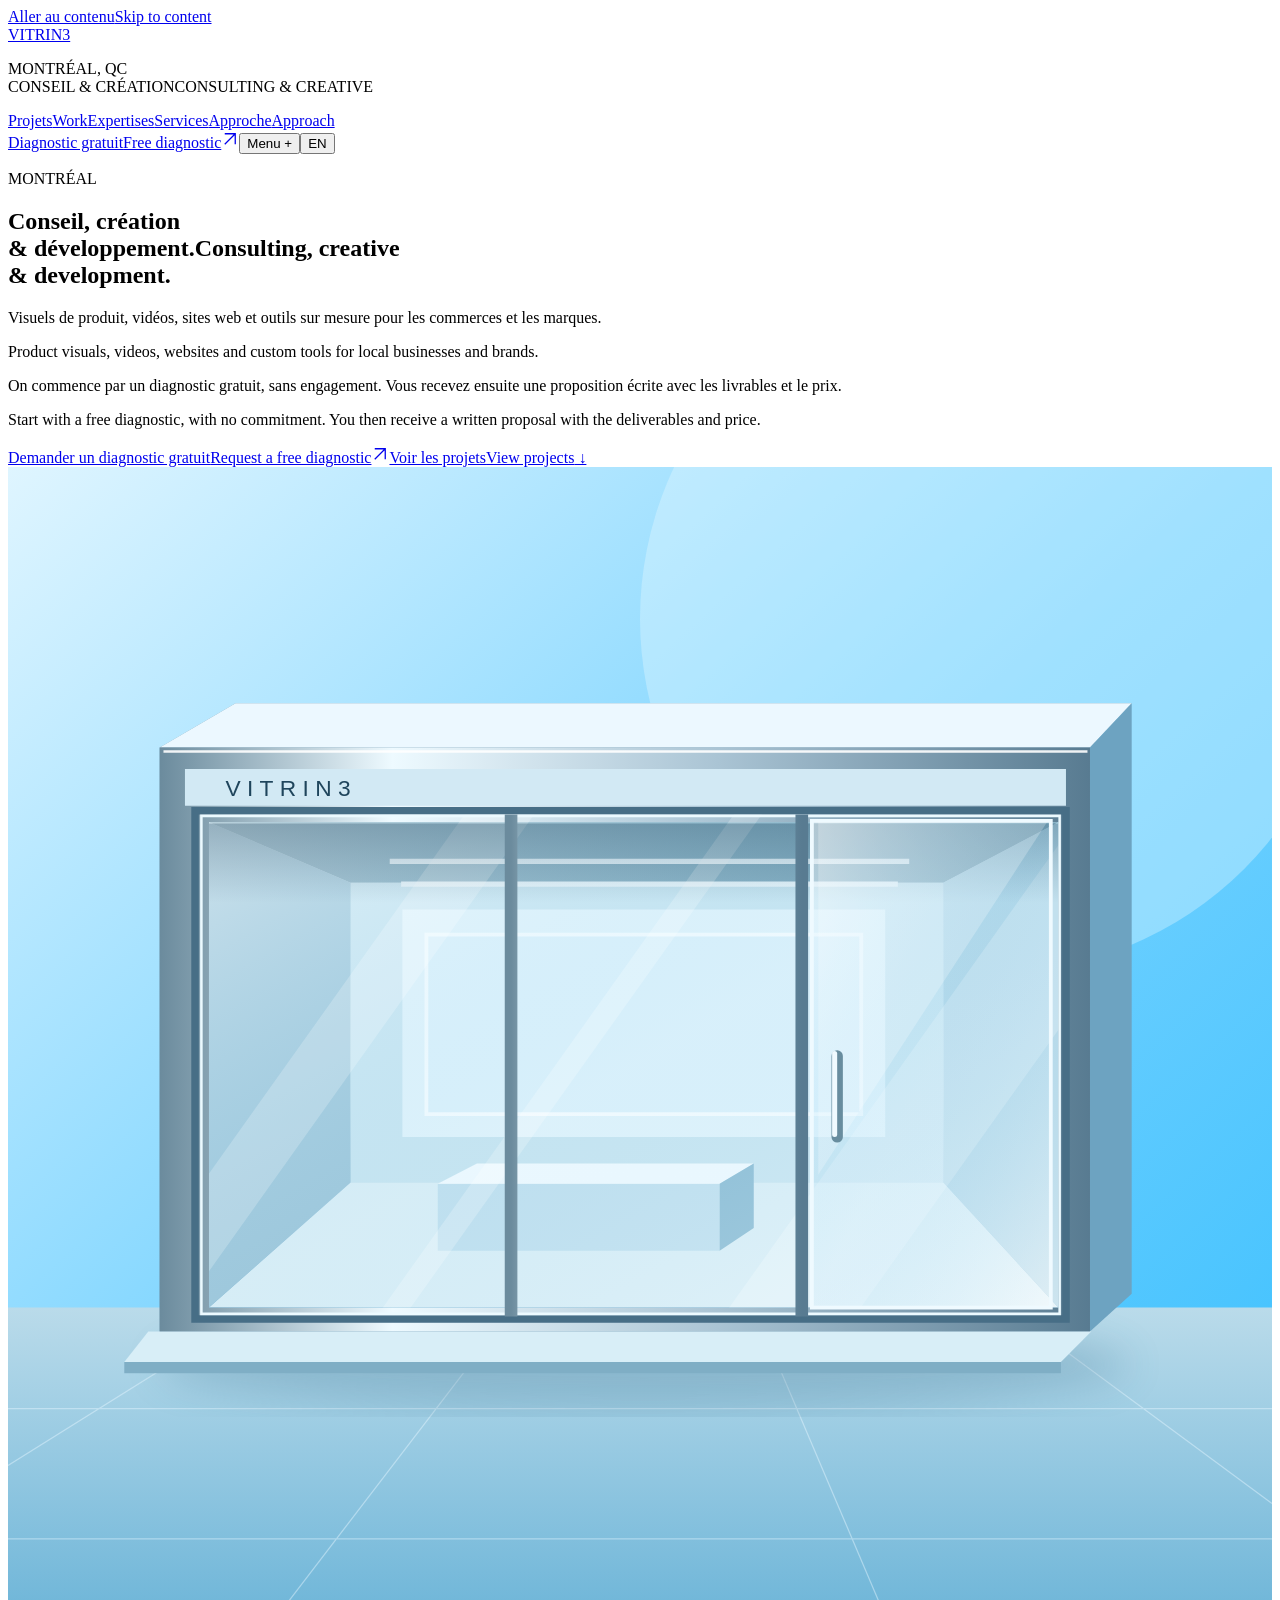
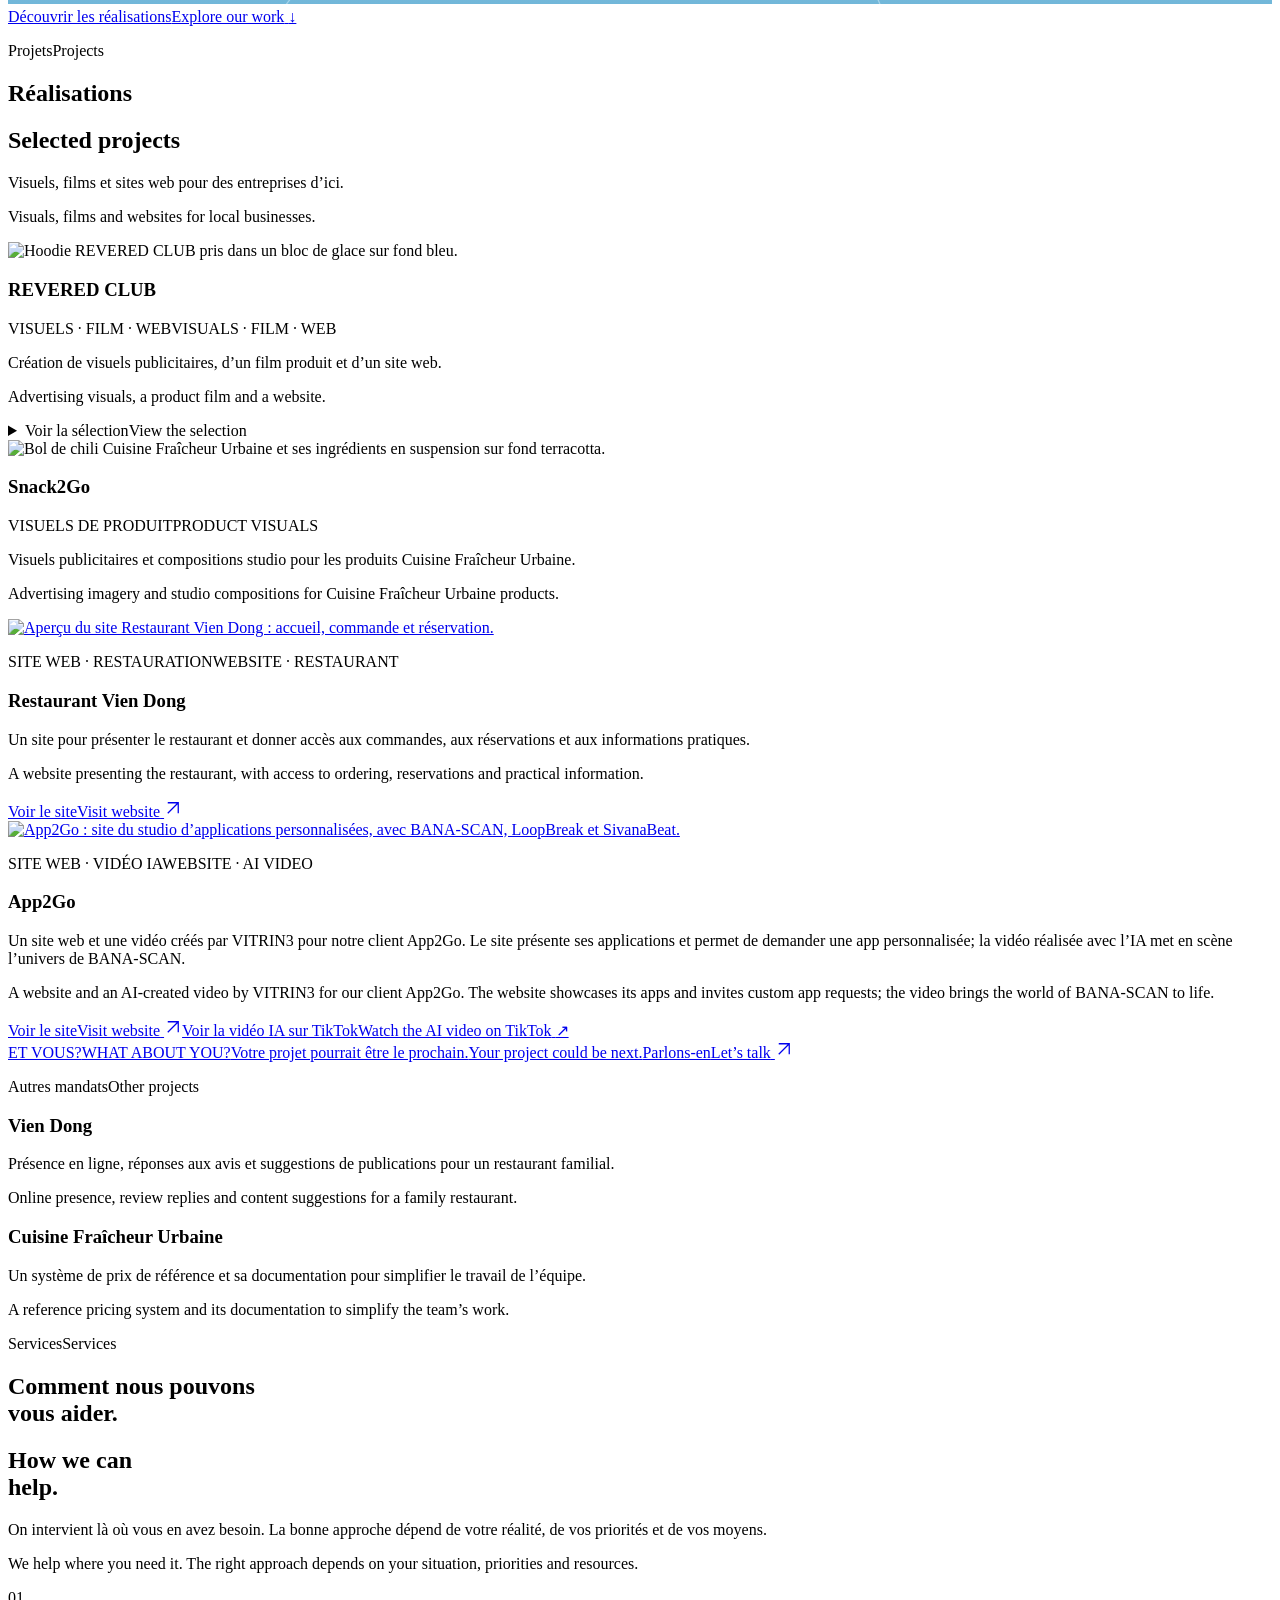
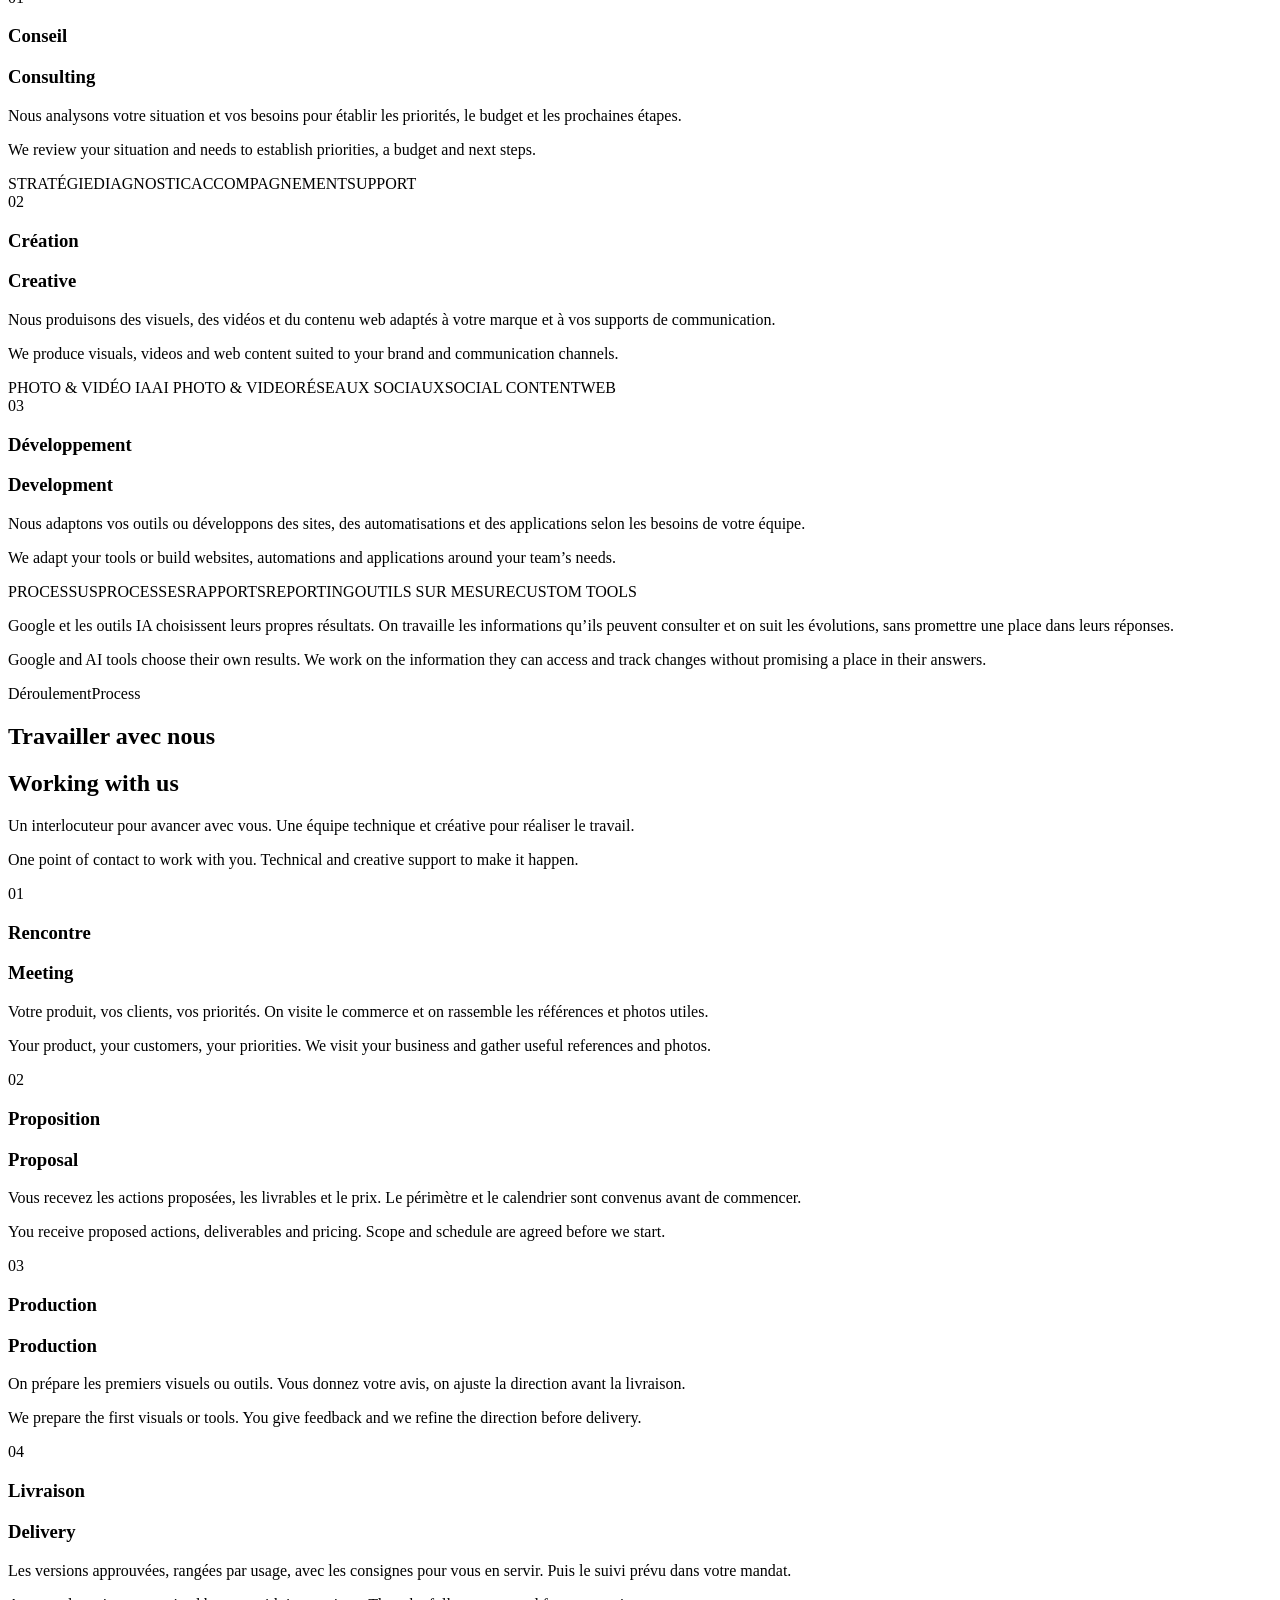
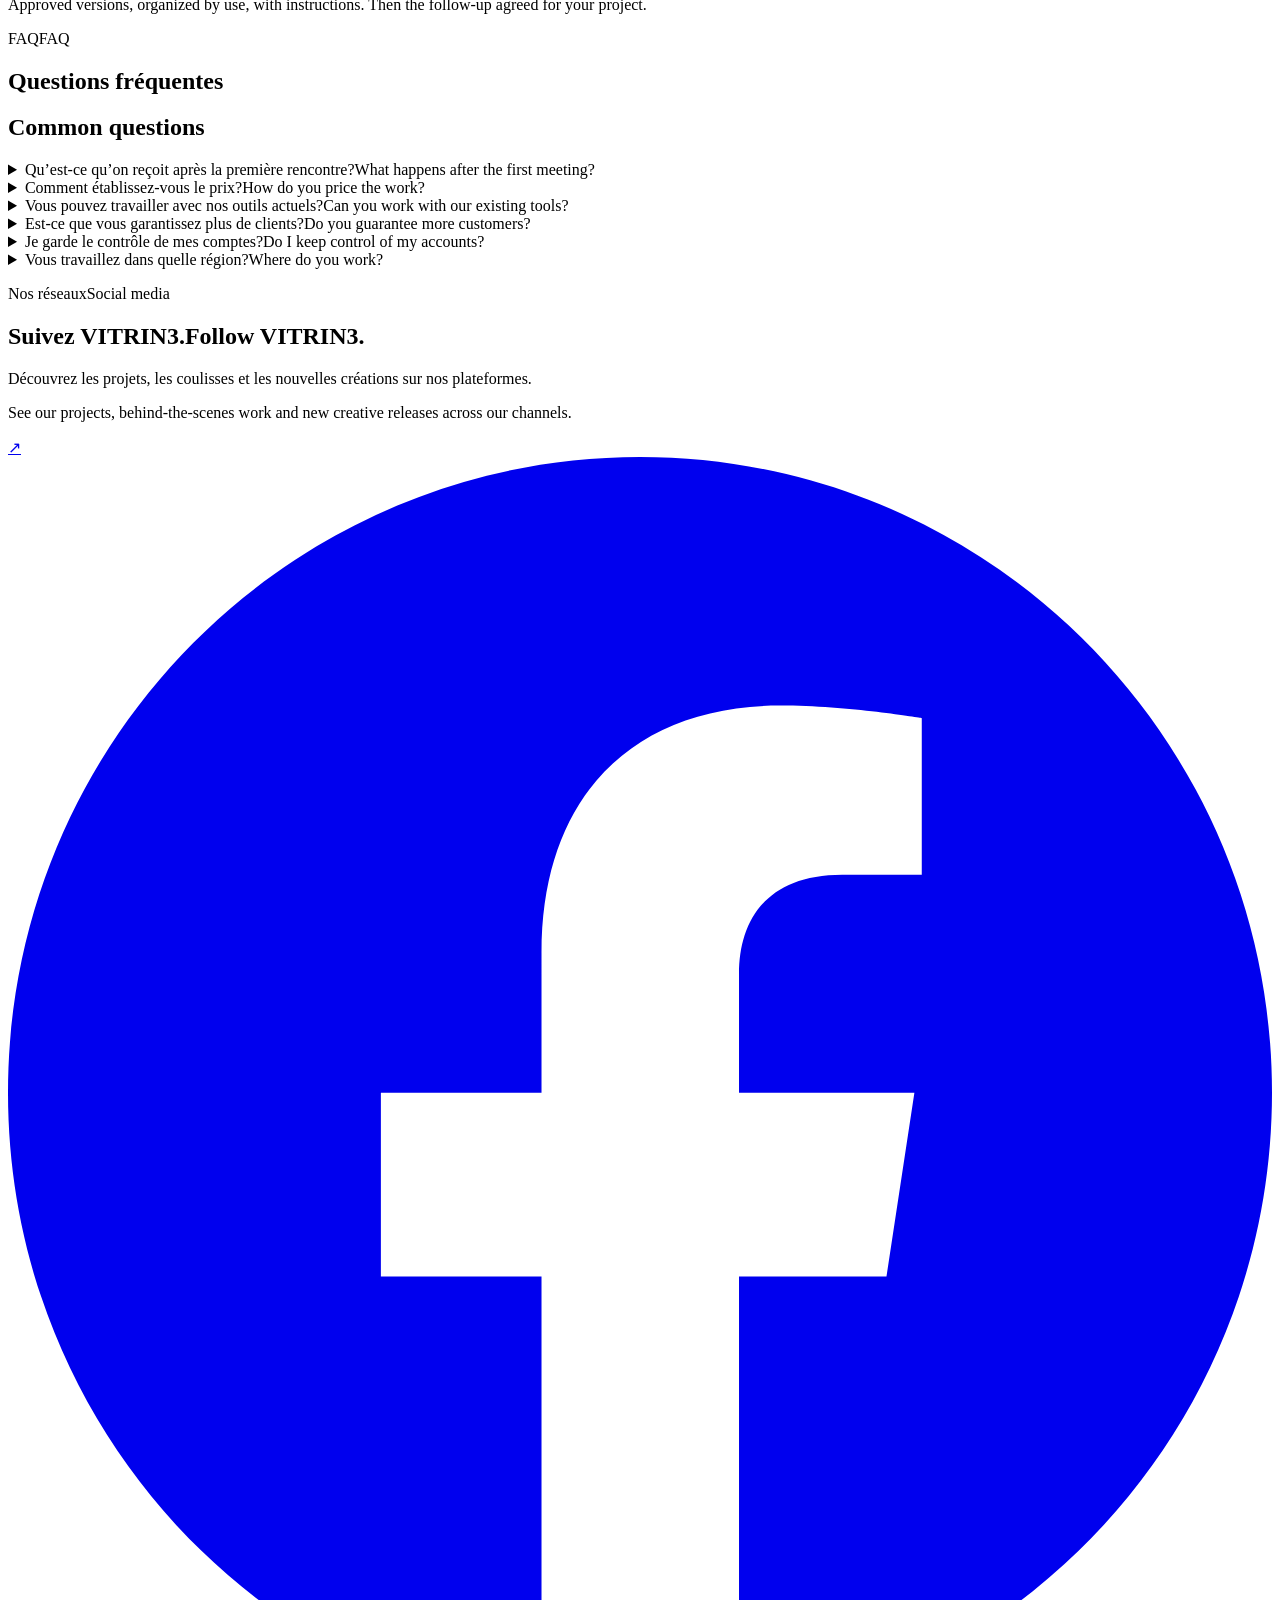
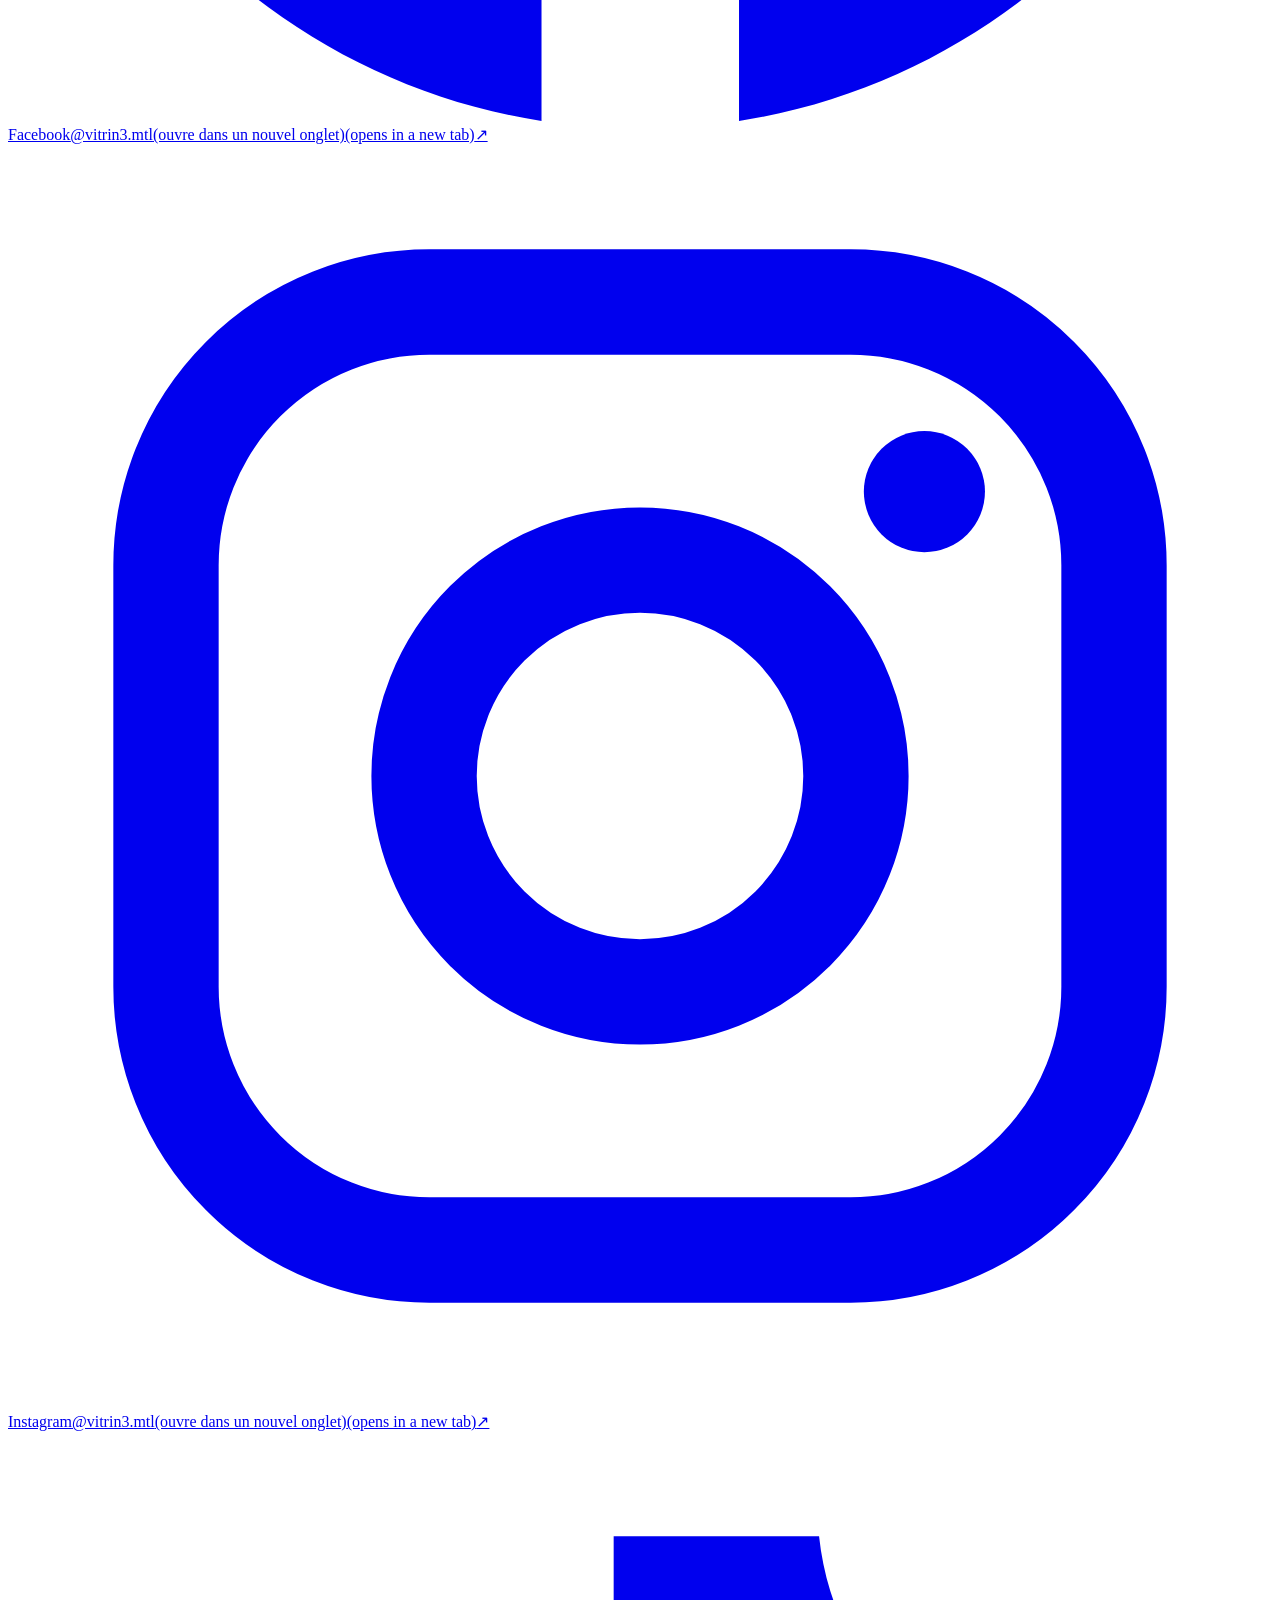
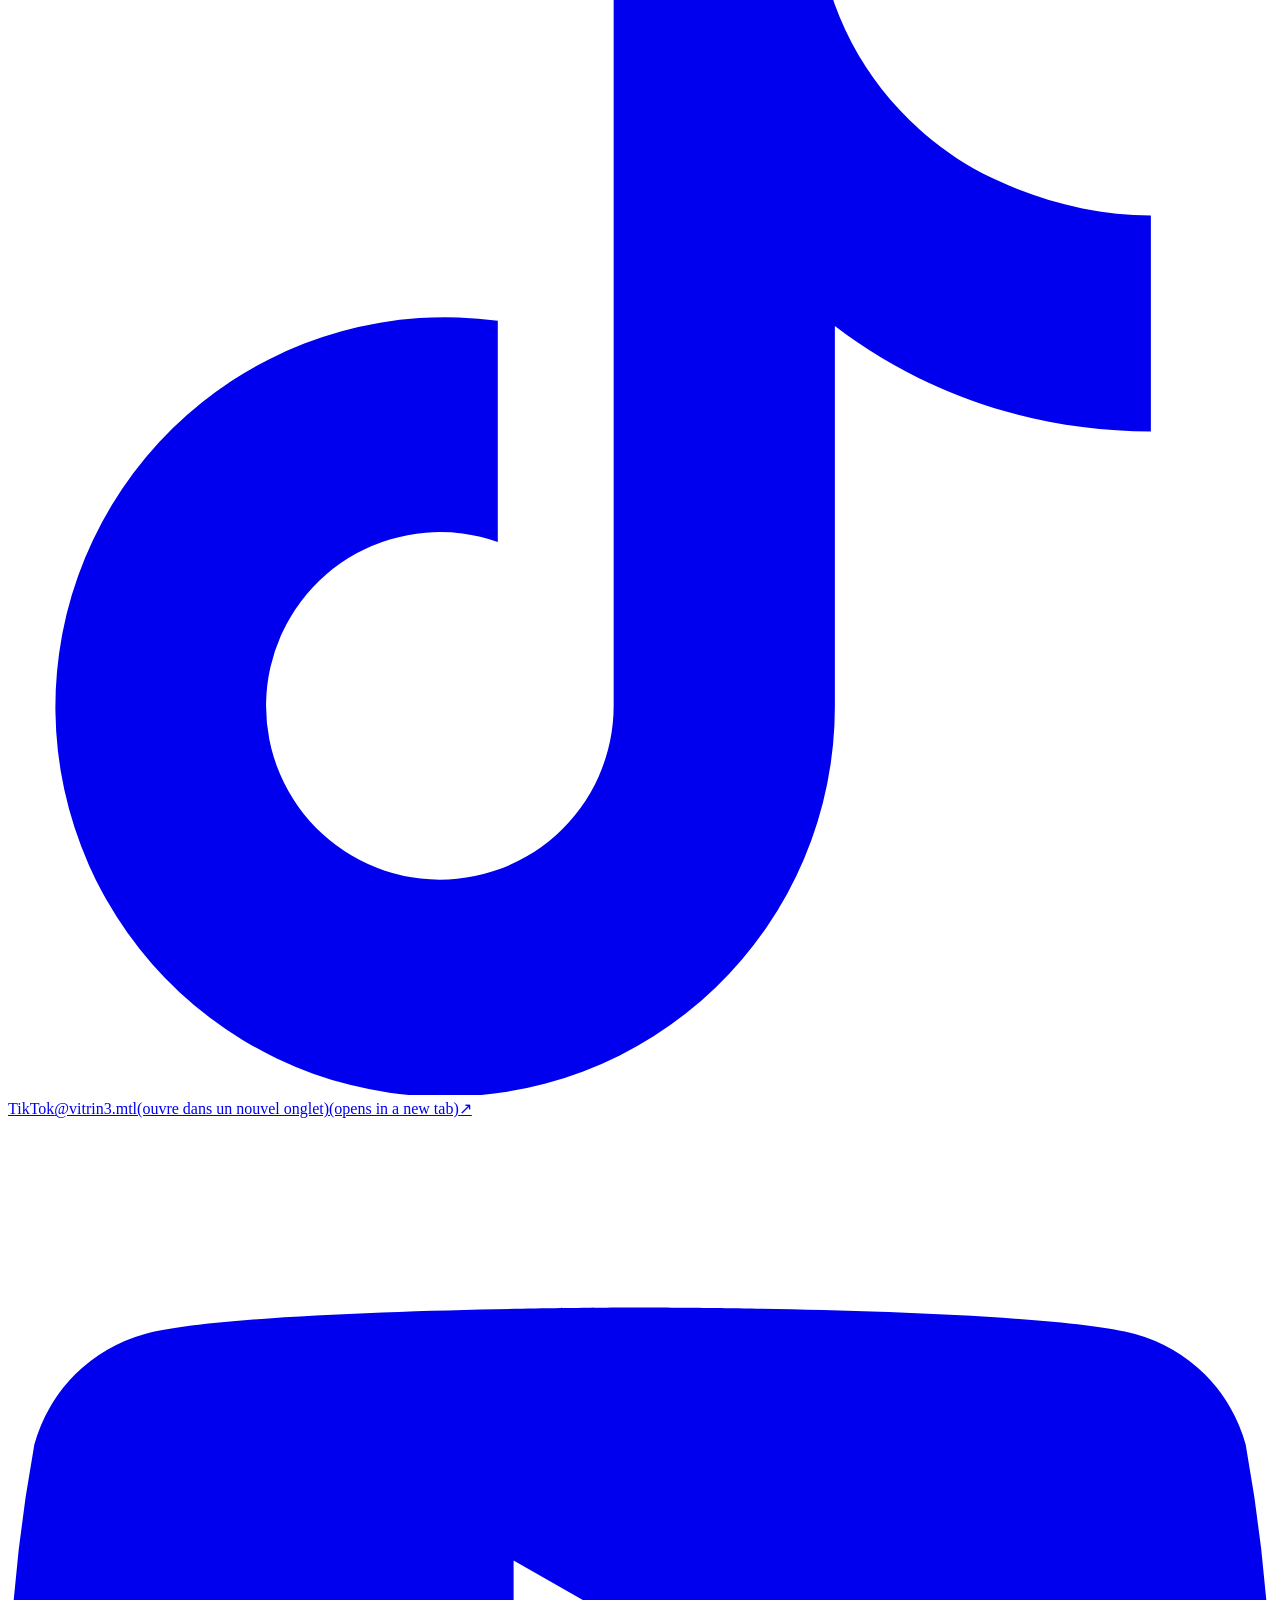
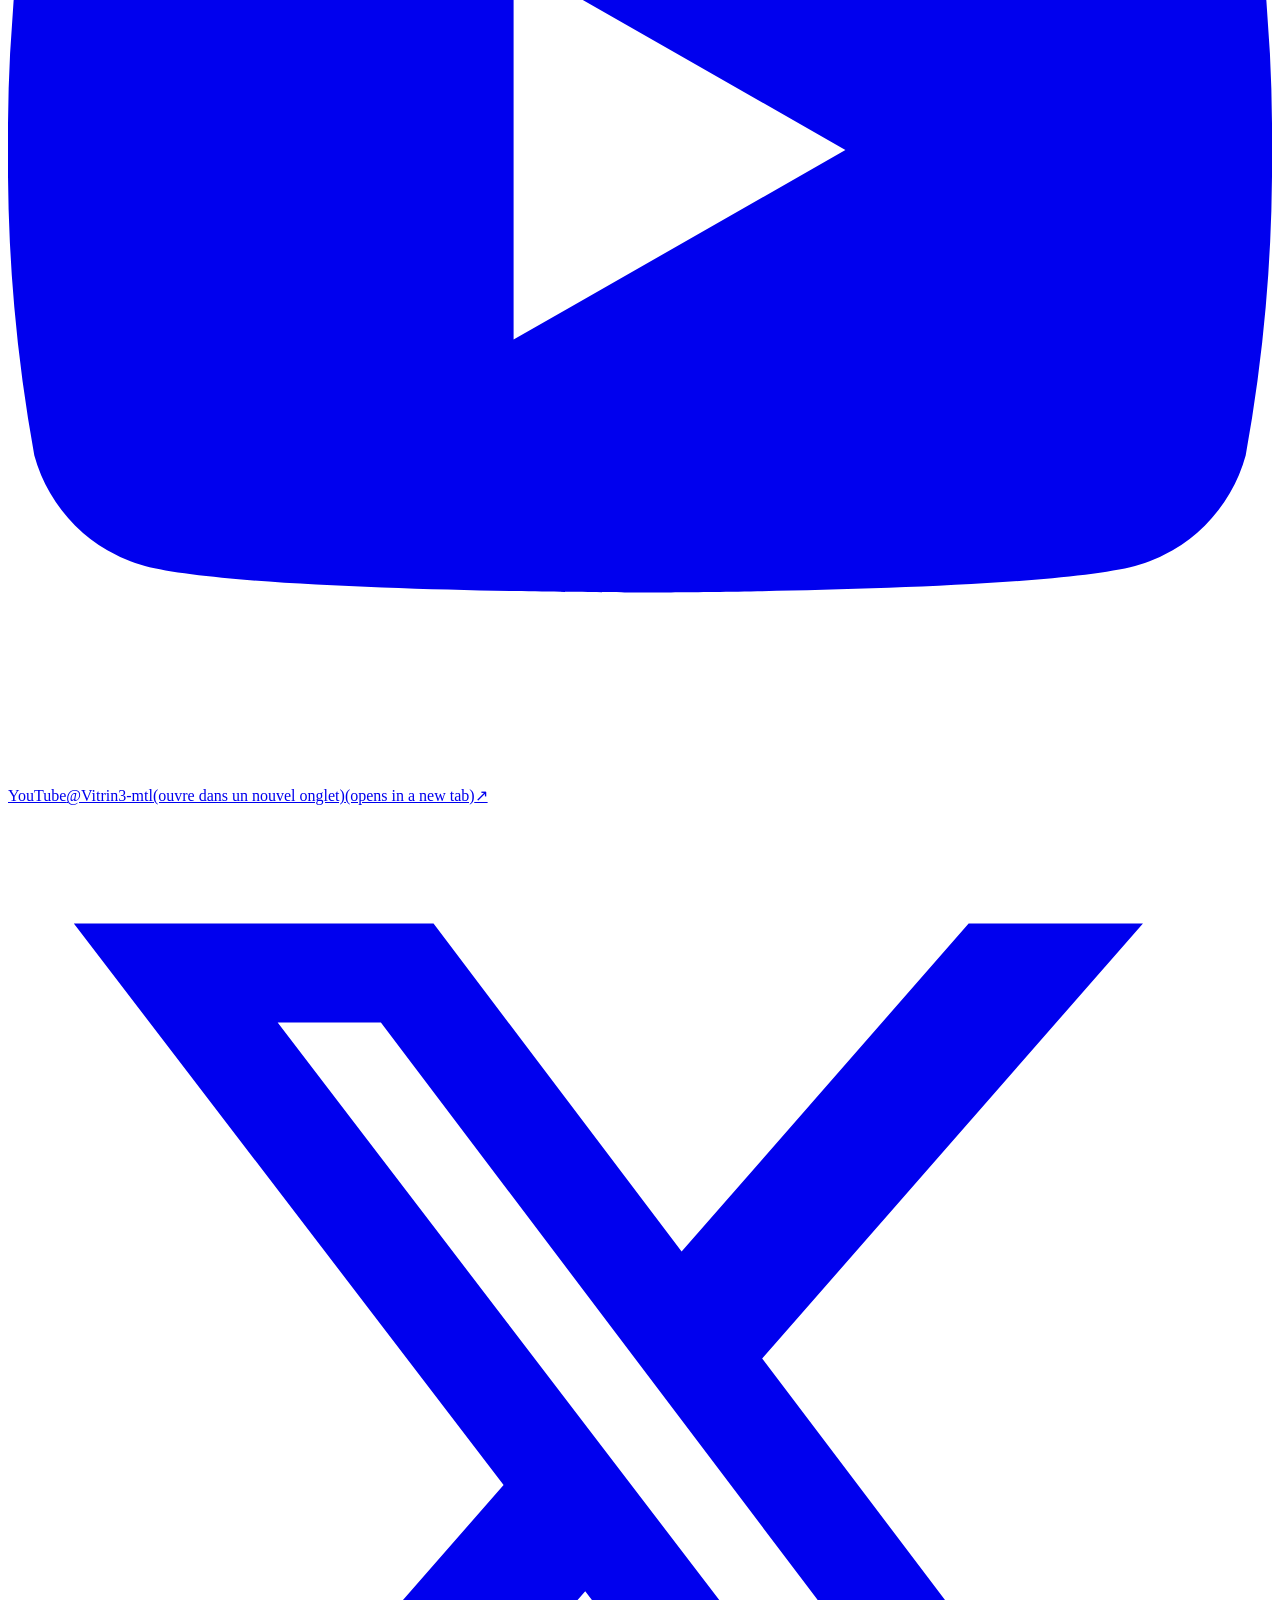
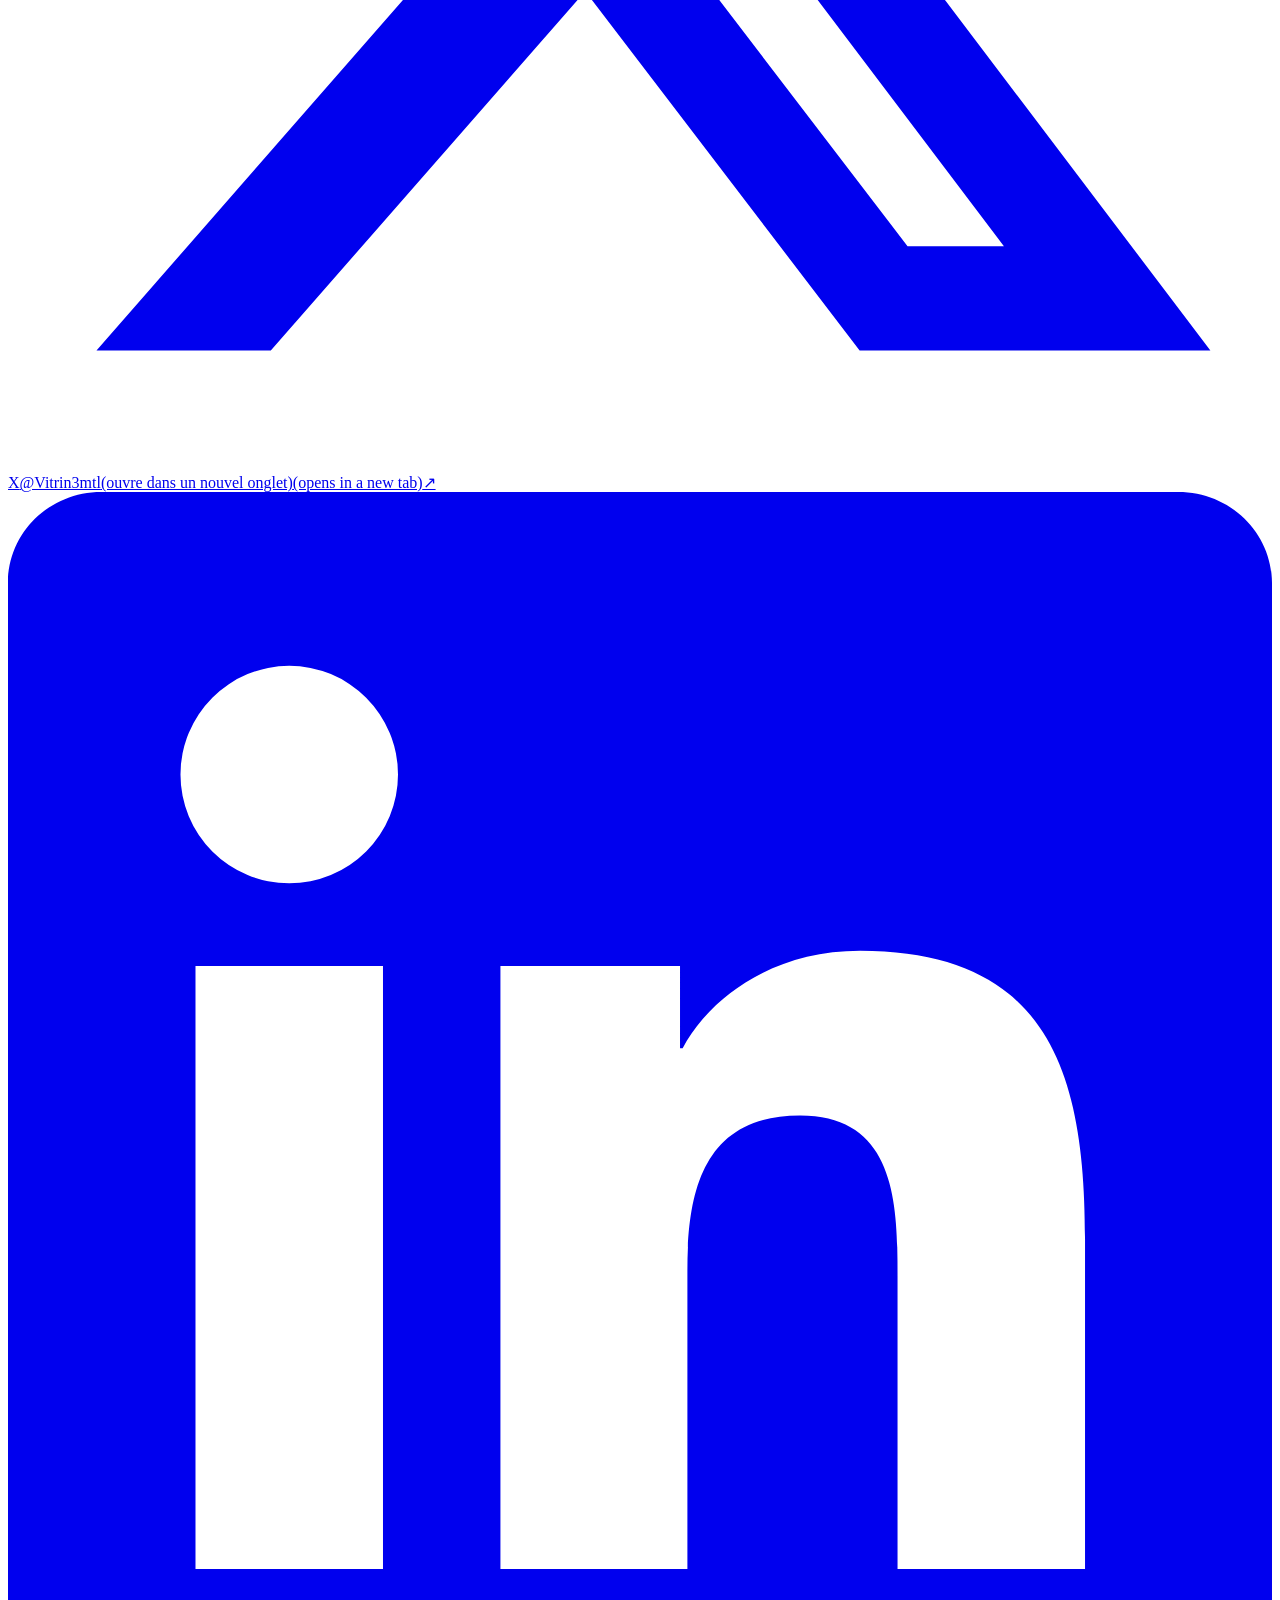
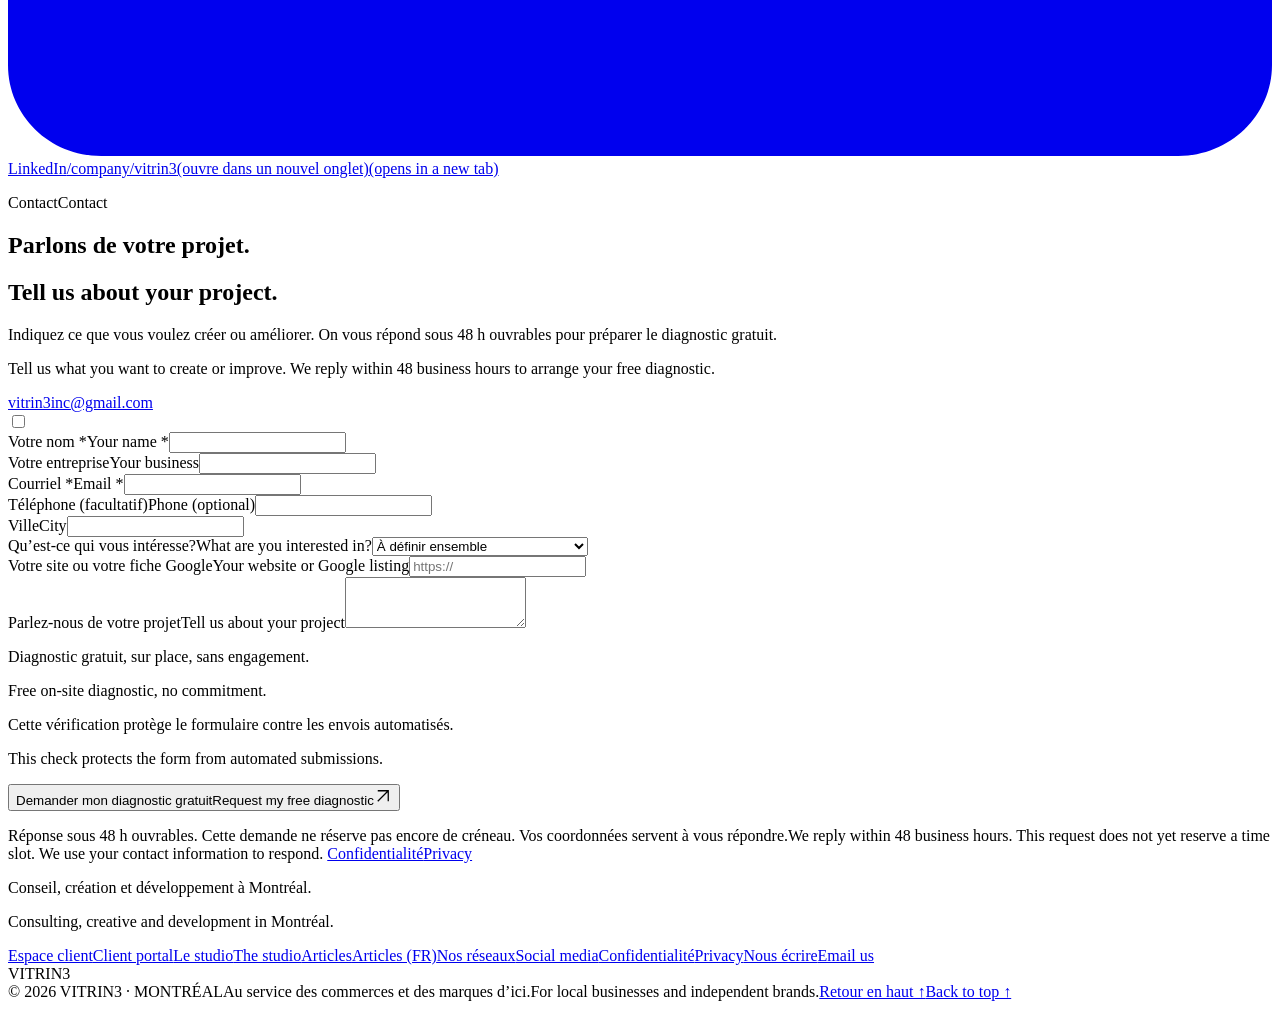
==== commit 248ebca1: "Add App2Go website and AI video to homepage portfolio" ====
--- a/release/site/index.html
+++ b/release/site/index.html
@@ -54,7 +54,7 @@
 <a class="door-entry" href="#projets" aria-label="Ouvrir la porte et découvrir les réalisations"><rect x="630" y="275" width="201" height="395" fill="transparent"/></a>
 </svg>
 <a class="enter-work" href="#projets"><span data-fr>Découvrir les réalisations</span><span data-en>Explore our work</span> <span aria-hidden="true">↓</span></a></div></div></div></section>
-<section class="works" id="projets"><span id="clients"></span><div class="shell"><div class="section-heading"><div><p class="eyebrow" style="margin-bottom:20px"><span data-fr>Projets</span><span data-en>Projects</span></p><h2 data-fr>Réalisations</h2><h2 data-en>Selected projects</h2></div><p data-fr>Visuels, films et sites web pour des entreprises d’ici.</p><p data-en>Visuals, films and websites for local businesses.</p></div><div class="work-grid"><article class="work"><div class="work-visual"><img src="/assets/revered-ice.webp" width="1000" height="1000" loading="lazy" alt="Hoodie REVERED CLUB pris dans un bloc de glace sur fond bleu."></div><div class="work-title"><h3>REVERED CLUB</h3><span class="eyebrow"><span data-fr>VISUELS · FILM · WEB</span><span data-en>VISUALS · FILM · WEB</span></span></div><p data-fr class="work-description">Création de visuels publicitaires, d’un film produit et d’un site web.</p><p data-en class="work-description">Advertising visuals, a product film and a website.</p><details class="project-selection"><summary><span data-fr>Voir la sélection</span><span data-en>View the selection</span></summary><video class="portfolio-film" controls playsinline preload="none" poster="/assets/revered-film-poster.webp" aria-label="Film produit REVERED CLUB"><source src="/assets/revered-product-film.mp4" type="video/mp4"></video><img src="/assets/revered-paint.webp" width="1000" height="1000" loading="lazy" alt="Hoodie REVERED CLUB noir et coulée de peinture rose sur fond jaune."><button class="pill" type="button" data-open-reel><span data-fr>Voir le film produit</span><span data-en>Watch the product film</span> ▶</button></details></article><article class="work"><div class="work-visual food-visual"><img src="/assets/snack2go-chili.webp" width="1000" height="1000" loading="lazy" alt="Bol de chili Cuisine Fraîcheur Urbaine et ses ingrédients en suspension sur fond terracotta."></div><div class="work-title"><h3>Snack2Go</h3><span class="eyebrow"><span data-fr>VISUELS DE PRODUIT</span><span data-en>PRODUCT VISUALS</span></span></div><p data-fr class="work-description">Visuels publicitaires et compositions studio pour les produits Cuisine Fraîcheur Urbaine.</p><p data-en class="work-description">Advertising imagery and studio compositions for Cuisine Fraîcheur Urbaine products.</p></article><article class="website-project"><a href="https://www.restaurantviendong.com/" target="_blank" rel="noopener noreferrer" aria-label="Voir le site Restaurant Vien Dong"><img src="/assets/vien-dong-site.webp" width="1200" height="806" loading="lazy" alt="Aperçu du site Restaurant Vien Dong : accueil, commande et réservation."></a><div><p class="eyebrow"><span data-fr>SITE WEB · RESTAURATION</span><span data-en>WEBSITE · RESTAURANT</span></p><h3>Restaurant Vien Dong</h3><p data-fr>Un site pour présenter le restaurant et donner accès aux commandes, aux réservations et aux informations pratiques.</p><p data-en>A website presenting the restaurant, with access to ordering, reservations and practical information.</p><a class="pill outline" href="https://www.restaurantviendong.com/" target="_blank" rel="noopener noreferrer"><span data-fr>Voir le site</span><span data-en>Visit website</span> <svg class="arrow" width="18" height="18" viewBox="0 0 24 24" fill="none" stroke="currentColor" stroke-width="1.7" aria-hidden="true" focusable="false"><path d="M5 19 19 5M5 5h14v14"/></svg></a></div></article><a class="next-project" href="#demande"><span class="eyebrow"><span data-fr>ET VOUS?</span><span data-en>WHAT ABOUT YOU?</span></span><span class="next-project-title"><span data-fr>Votre projet pourrait être le prochain.</span><span data-en>Your project could be next.</span></span><span class="next-project-link"><span data-fr>Parlons-en</span><span data-en>Let’s talk</span> <svg class="arrow" width="18" height="18" viewBox="0 0 24 24" fill="none" stroke="currentColor" stroke-width="1.7" aria-hidden="true" focusable="false"><path d="M5 19 19 5M5 5h14v14"/></svg></span></a></div><div class="proof-row"><p class="eyebrow"><span data-fr>Autres mandats</span><span data-en>Other projects</span></p><article><h3>Vien Dong</h3><p data-fr>Présence en ligne, réponses aux avis et suggestions de publications pour un restaurant familial.</p><p data-en>Online presence, review replies and content suggestions for a family restaurant.</p></article><article><h3>Cuisine Fraîcheur Urbaine</h3><p data-fr>Un système de prix de référence et sa documentation pour simplifier le travail de l’équipe.</p><p data-en>A reference pricing system and its documentation to simplify the team’s work.</p></article></div></div></section>
+<section class="works" id="projets"><span id="clients"></span><div class="shell"><div class="section-heading"><div><p class="eyebrow" style="margin-bottom:20px"><span data-fr>Projets</span><span data-en>Projects</span></p><h2 data-fr>Réalisations</h2><h2 data-en>Selected projects</h2></div><p data-fr>Visuels, films et sites web pour des entreprises d’ici.</p><p data-en>Visuals, films and websites for local businesses.</p></div><div class="work-grid"><article class="work"><div class="work-visual"><img src="/assets/revered-ice.webp" width="1000" height="1000" loading="lazy" alt="Hoodie REVERED CLUB pris dans un bloc de glace sur fond bleu."></div><div class="work-title"><h3>REVERED CLUB</h3><span class="eyebrow"><span data-fr>VISUELS · FILM · WEB</span><span data-en>VISUALS · FILM · WEB</span></span></div><p data-fr class="work-description">Création de visuels publicitaires, d’un film produit et d’un site web.</p><p data-en class="work-description">Advertising visuals, a product film and a website.</p><details class="project-selection"><summary><span data-fr>Voir la sélection</span><span data-en>View the selection</span></summary><video class="portfolio-film" controls playsinline preload="none" poster="/assets/revered-film-poster.webp" aria-label="Film produit REVERED CLUB"><source src="/assets/revered-product-film.mp4" type="video/mp4"></video><img src="/assets/revered-paint.webp" width="1000" height="1000" loading="lazy" alt="Hoodie REVERED CLUB noir et coulée de peinture rose sur fond jaune."><button class="pill" type="button" data-open-reel><span data-fr>Voir le film produit</span><span data-en>Watch the product film</span> ▶</button></details></article><article class="work"><div class="work-visual food-visual"><img src="/assets/snack2go-chili.webp" width="1000" height="1000" loading="lazy" alt="Bol de chili Cuisine Fraîcheur Urbaine et ses ingrédients en suspension sur fond terracotta."></div><div class="work-title"><h3>Snack2Go</h3><span class="eyebrow"><span data-fr>VISUELS DE PRODUIT</span><span data-en>PRODUCT VISUALS</span></span></div><p data-fr class="work-description">Visuels publicitaires et compositions studio pour les produits Cuisine Fraîcheur Urbaine.</p><p data-en class="work-description">Advertising imagery and studio compositions for Cuisine Fraîcheur Urbaine products.</p></article><article class="website-project"><a href="https://www.restaurantviendong.com/" target="_blank" rel="noopener noreferrer" aria-label="Voir le site Restaurant Vien Dong"><img src="/assets/vien-dong-site.webp" width="1200" height="806" loading="lazy" alt="Aperçu du site Restaurant Vien Dong : accueil, commande et réservation."></a><div><p class="eyebrow"><span data-fr>SITE WEB · RESTAURATION</span><span data-en>WEBSITE · RESTAURANT</span></p><h3>Restaurant Vien Dong</h3><p data-fr>Un site pour présenter le restaurant et donner accès aux commandes, aux réservations et aux informations pratiques.</p><p data-en>A website presenting the restaurant, with access to ordering, reservations and practical information.</p><a class="pill outline" href="https://www.restaurantviendong.com/" target="_blank" rel="noopener noreferrer"><span data-fr>Voir le site</span><span data-en>Visit website</span> <svg class="arrow" width="18" height="18" viewBox="0 0 24 24" fill="none" stroke="currentColor" stroke-width="1.7" aria-hidden="true" focusable="false"><path d="M5 19 19 5M5 5h14v14"/></svg></a></div></article><article class="website-project"><a href="https://banana-score-buddy.pages.dev/" target="_blank" rel="noopener noreferrer" aria-label="App2Go — visiter le site / visit website"><img src="/assets/app2go-site.png" width="1282" height="1265" loading="lazy" alt="App2Go : site du studio d’applications personnalisées, avec BANA-SCAN, LoopBreak et SivanaBeat."></a><div><p class="eyebrow"><span data-fr>SITE WEB · VIDÉO IA</span><span data-en>WEBSITE · AI VIDEO</span></p><h3>App2Go</h3><p data-fr>Un site web et une vidéo créés par VITRIN3 pour notre client App2Go. Le site présente ses applications et permet de demander une app personnalisée; la vidéo réalisée avec l’IA met en scène l’univers de BANA-SCAN.</p><p data-en>A website and an AI-created video by VITRIN3 for our client App2Go. The website showcases its apps and invites custom app requests; the video brings the world of BANA-SCAN to life.</p><a class="pill outline" href="https://banana-score-buddy.pages.dev/" target="_blank" rel="noopener noreferrer"><span data-fr>Voir le site</span><span data-en>Visit website</span> <svg class="arrow" width="18" height="18" viewBox="0 0 24 24" fill="none" stroke="currentColor" stroke-width="1.7" aria-hidden="true" focusable="false"><path d="M5 19 19 5M5 5h14v14"/></svg></a><a class="text-link" href="https://www.tiktok.com/@app2.go/video/7694556486562762004" target="_blank" rel="noopener noreferrer"><span data-fr>Voir la vidéo IA sur TikTok</span><span data-en>Watch the AI video on TikTok</span> <span aria-hidden="true">↗</span></a></div></article><a class="next-project" href="#demande"><span class="eyebrow"><span data-fr>ET VOUS?</span><span data-en>WHAT ABOUT YOU?</span></span><span class="next-project-title"><span data-fr>Votre projet pourrait être le prochain.</span><span data-en>Your project could be next.</span></span><span class="next-project-link"><span data-fr>Parlons-en</span><span data-en>Let’s talk</span> <svg class="arrow" width="18" height="18" viewBox="0 0 24 24" fill="none" stroke="currentColor" stroke-width="1.7" aria-hidden="true" focusable="false"><path d="M5 19 19 5M5 5h14v14"/></svg></span></a></div><div class="proof-row"><p class="eyebrow"><span data-fr>Autres mandats</span><span data-en>Other projects</span></p><article><h3>Vien Dong</h3><p data-fr>Présence en ligne, réponses aux avis et suggestions de publications pour un restaurant familial.</p><p data-en>Online presence, review replies and content suggestions for a family restaurant.</p></article><article><h3>Cuisine Fraîcheur Urbaine</h3><p data-fr>Un système de prix de référence et sa documentation pour simplifier le travail de l’équipe.</p><p data-en>A reference pricing system and its documentation to simplify the team’s work.</p></article></div></div></section>
 <section class="services" id="services"><span id="geo"></span><div class="shell"><div class="section-heading"><div><p class="eyebrow" style="margin-bottom:20px"><span data-fr>Services</span><span data-en>Services</span></p><h2 data-fr>Comment nous pouvons<br><span>vous aider.</span></h2><h2 data-en>How we can<br><span>help.</span></h2></div><p data-fr>On intervient là où vous en avez besoin. La bonne approche dépend de votre réalité, de vos priorités et de vos moyens.</p><p data-en>We help where you need it. The right approach depends on your situation, priorities and resources.</p></div><div class="service-rows"><article class="service-row"><span class="num">01</span><h3 data-fr>Conseil</h3><h3 data-en>Consulting</h3><div><p data-fr>Nous analysons votre situation et vos besoins pour établir les priorités, le budget et les prochaines étapes.</p><p data-en>We review your situation and needs to establish priorities, a budget and next steps.</p><div class="service-tags"><span>STRATÉGIE</span><span>DIAGNOSTIC</span><span><span data-fr>ACCOMPAGNEMENT</span><span data-en>SUPPORT</span></span></div></div></article><article class="service-row"><span class="num">02</span><h3 data-fr>Création</h3><h3 data-en>Creative</h3><div><p data-fr>Nous produisons des visuels, des vidéos et du contenu web adaptés à votre marque et à vos supports de communication.</p><p data-en>We produce visuals, videos and web content suited to your brand and communication channels.</p><div class="service-tags"><span><span data-fr>PHOTO & VIDÉO IA</span><span data-en>AI PHOTO & VIDEO</span></span><span><span data-fr>RÉSEAUX SOCIAUX</span><span data-en>SOCIAL CONTENT</span></span><span>WEB</span></div></div></article><article class="service-row"><span class="num">03</span><h3 data-fr>Développement</h3><h3 data-en>Development</h3><div><p data-fr>Nous adaptons vos outils ou développons des sites, des automatisations et des applications selon les besoins de votre équipe.</p><p data-en>We adapt your tools or build websites, automations and applications around your team’s needs.</p><div class="service-tags"><span><span data-fr>PROCESSUS</span><span data-en>PROCESSES</span></span><span><span data-fr>RAPPORTS</span><span data-en>REPORTING</span></span><span><span data-fr>OUTILS SUR MESURE</span><span data-en>CUSTOM TOOLS</span></span></div></div></article></div><p data-fr class="service-note">Google et les outils IA choisissent leurs propres résultats. On travaille les informations qu’ils peuvent consulter et on suit les évolutions, sans promettre une place dans leurs réponses.</p><p data-en class="service-note">Google and AI tools choose their own results. We work on the information they can access and track changes without promising a place in their answers.</p></div></section>
 <section class="process shell" id="marche"><div class="section-heading"><div><p class="eyebrow" style="margin-bottom:20px"><span data-fr>Déroulement</span><span data-en>Process</span></p><h2 data-fr>Travailler avec nous</h2><h2 data-en>Working with us</h2></div><p data-fr>Un interlocuteur pour avancer avec vous. Une équipe technique et créative pour réaliser le travail.</p><p data-en>One point of contact to work with you. Technical and creative support to make it happen.</p></div><div class="process-grid"><article class="process-item"><span class="num">01</span><h3 data-fr>Rencontre</h3><h3 data-en>Meeting</h3><p data-fr>Votre produit, vos clients, vos priorités. On visite le commerce et on rassemble les références et photos utiles.</p><p data-en>Your product, your customers, your priorities. We visit your business and gather useful references and photos.</p></article><article class="process-item"><span class="num">02</span><h3 data-fr>Proposition</h3><h3 data-en>Proposal</h3><p data-fr>Vous recevez les actions proposées, les livrables et le prix. Le périmètre et le calendrier sont convenus avant de commencer.</p><p data-en>You receive proposed actions, deliverables and pricing. Scope and schedule are agreed before we start.</p></article><article class="process-item"><span class="num">03</span><h3 data-fr>Production</h3><h3 data-en>Production</h3><p data-fr>On prépare les premiers visuels ou outils. Vous donnez votre avis, on ajuste la direction avant la livraison.</p><p data-en>We prepare the first visuals or tools. You give feedback and we refine the direction before delivery.</p></article><article class="process-item"><span class="num">04</span><h3 data-fr>Livraison</h3><h3 data-en>Delivery</h3><p data-fr>Les versions approuvées, rangées par usage, avec les consignes pour vous en servir. Puis le suivi prévu dans votre mandat.</p><p data-en>Approved versions, organized by use, with instructions. Then the follow-up agreed for your project.</p></article></div></section>
 <span id="tarifs"></span>
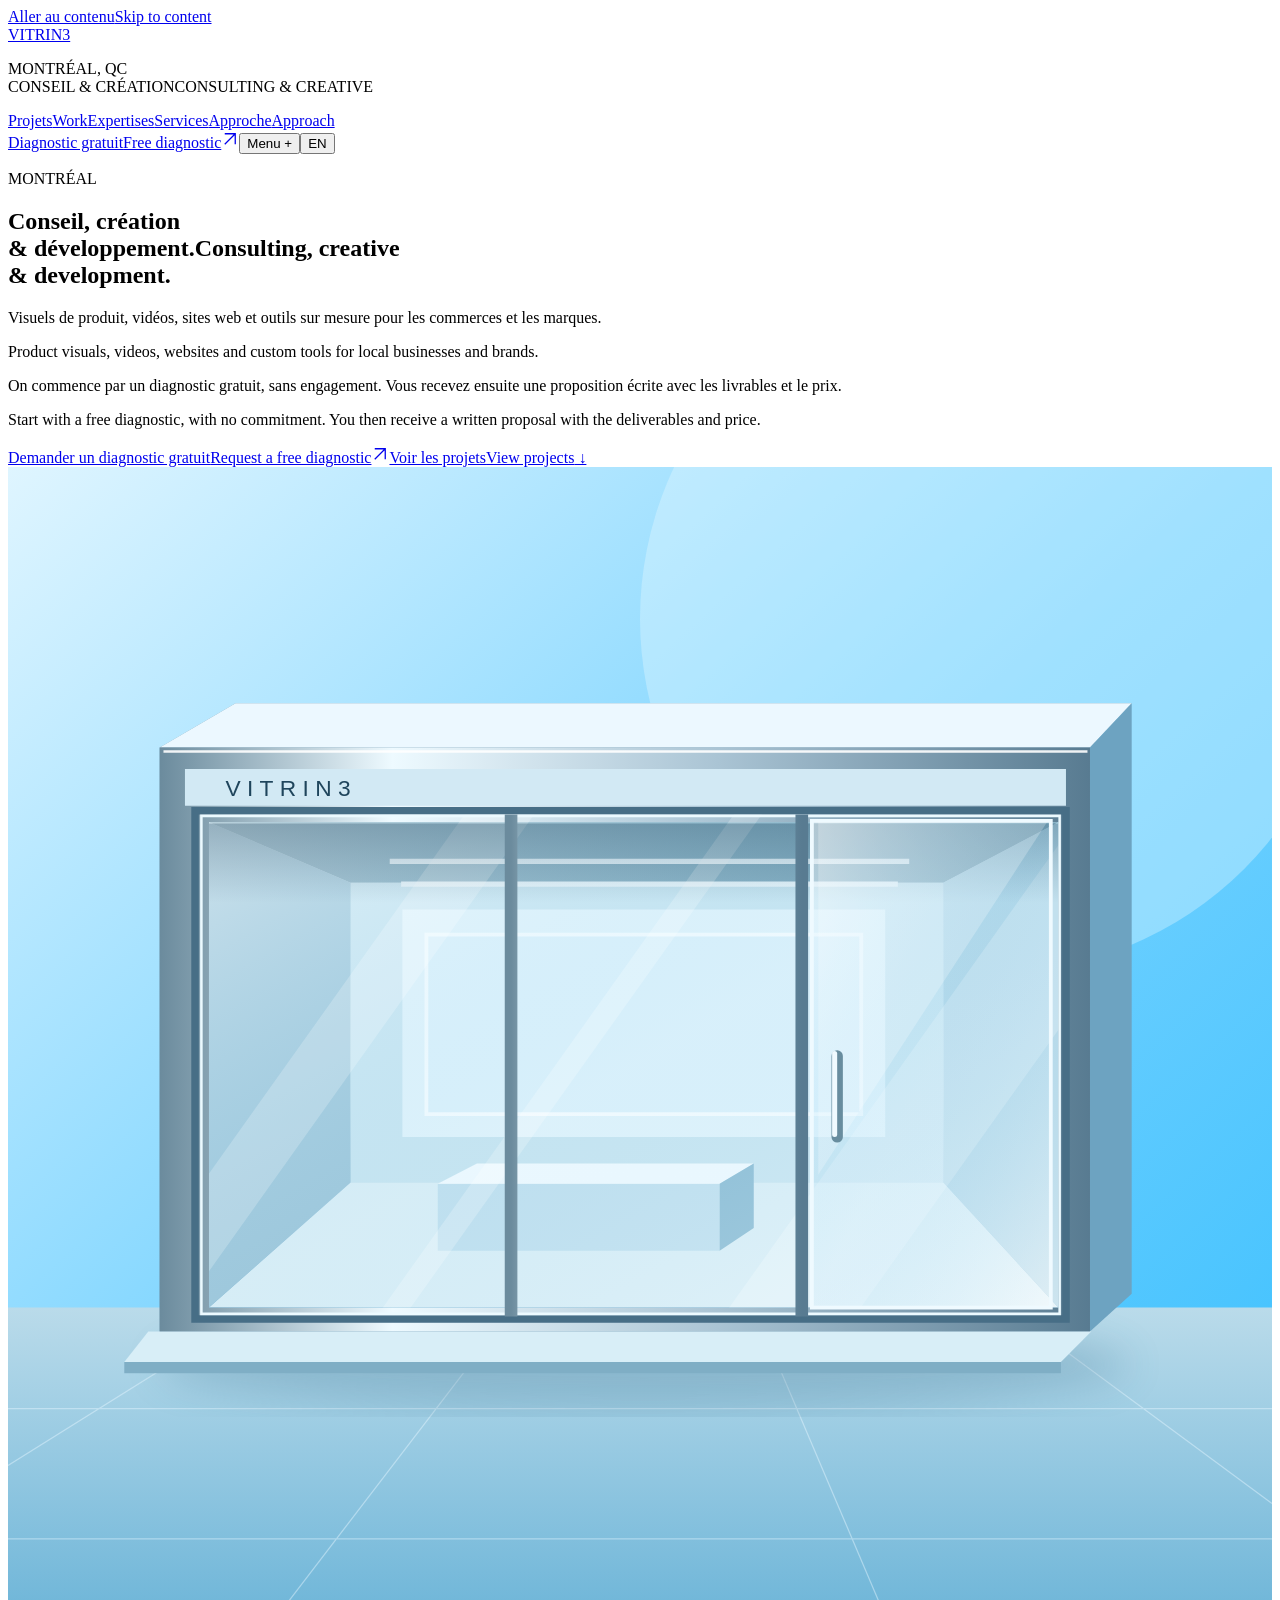
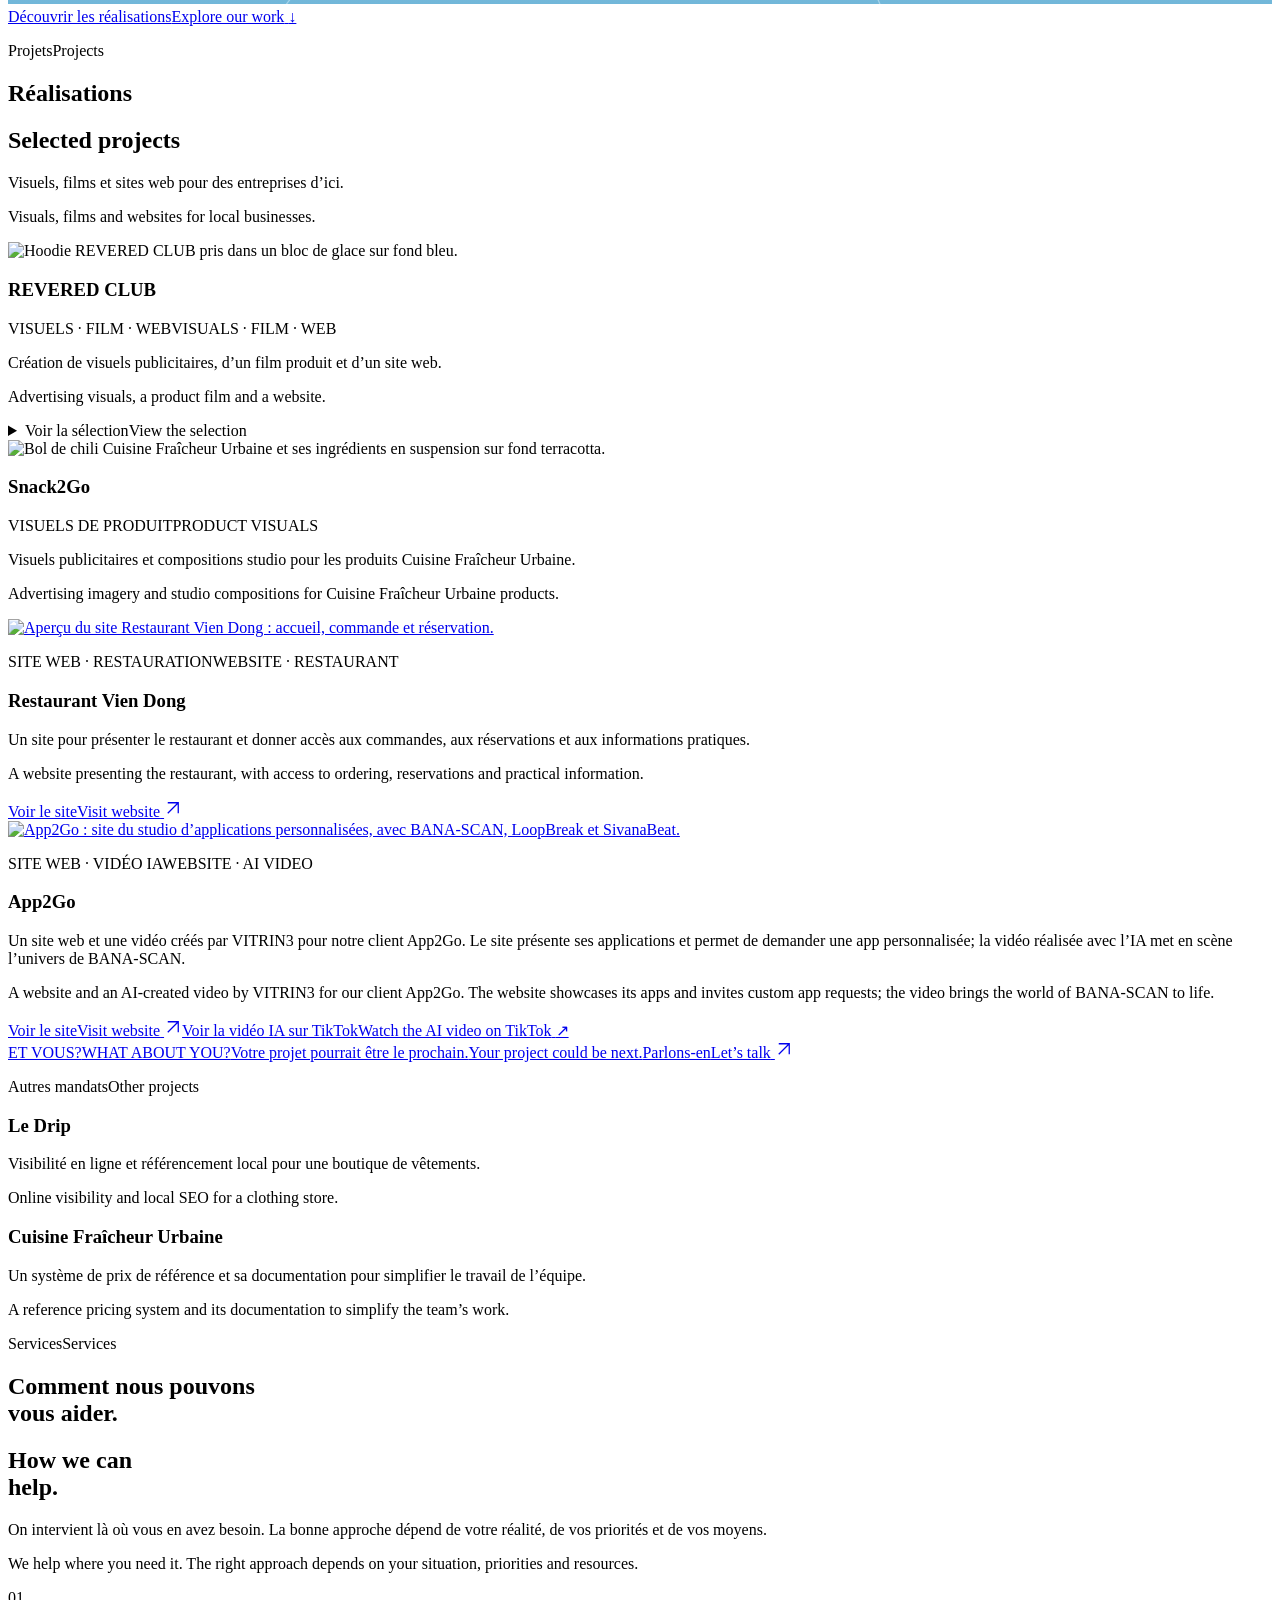
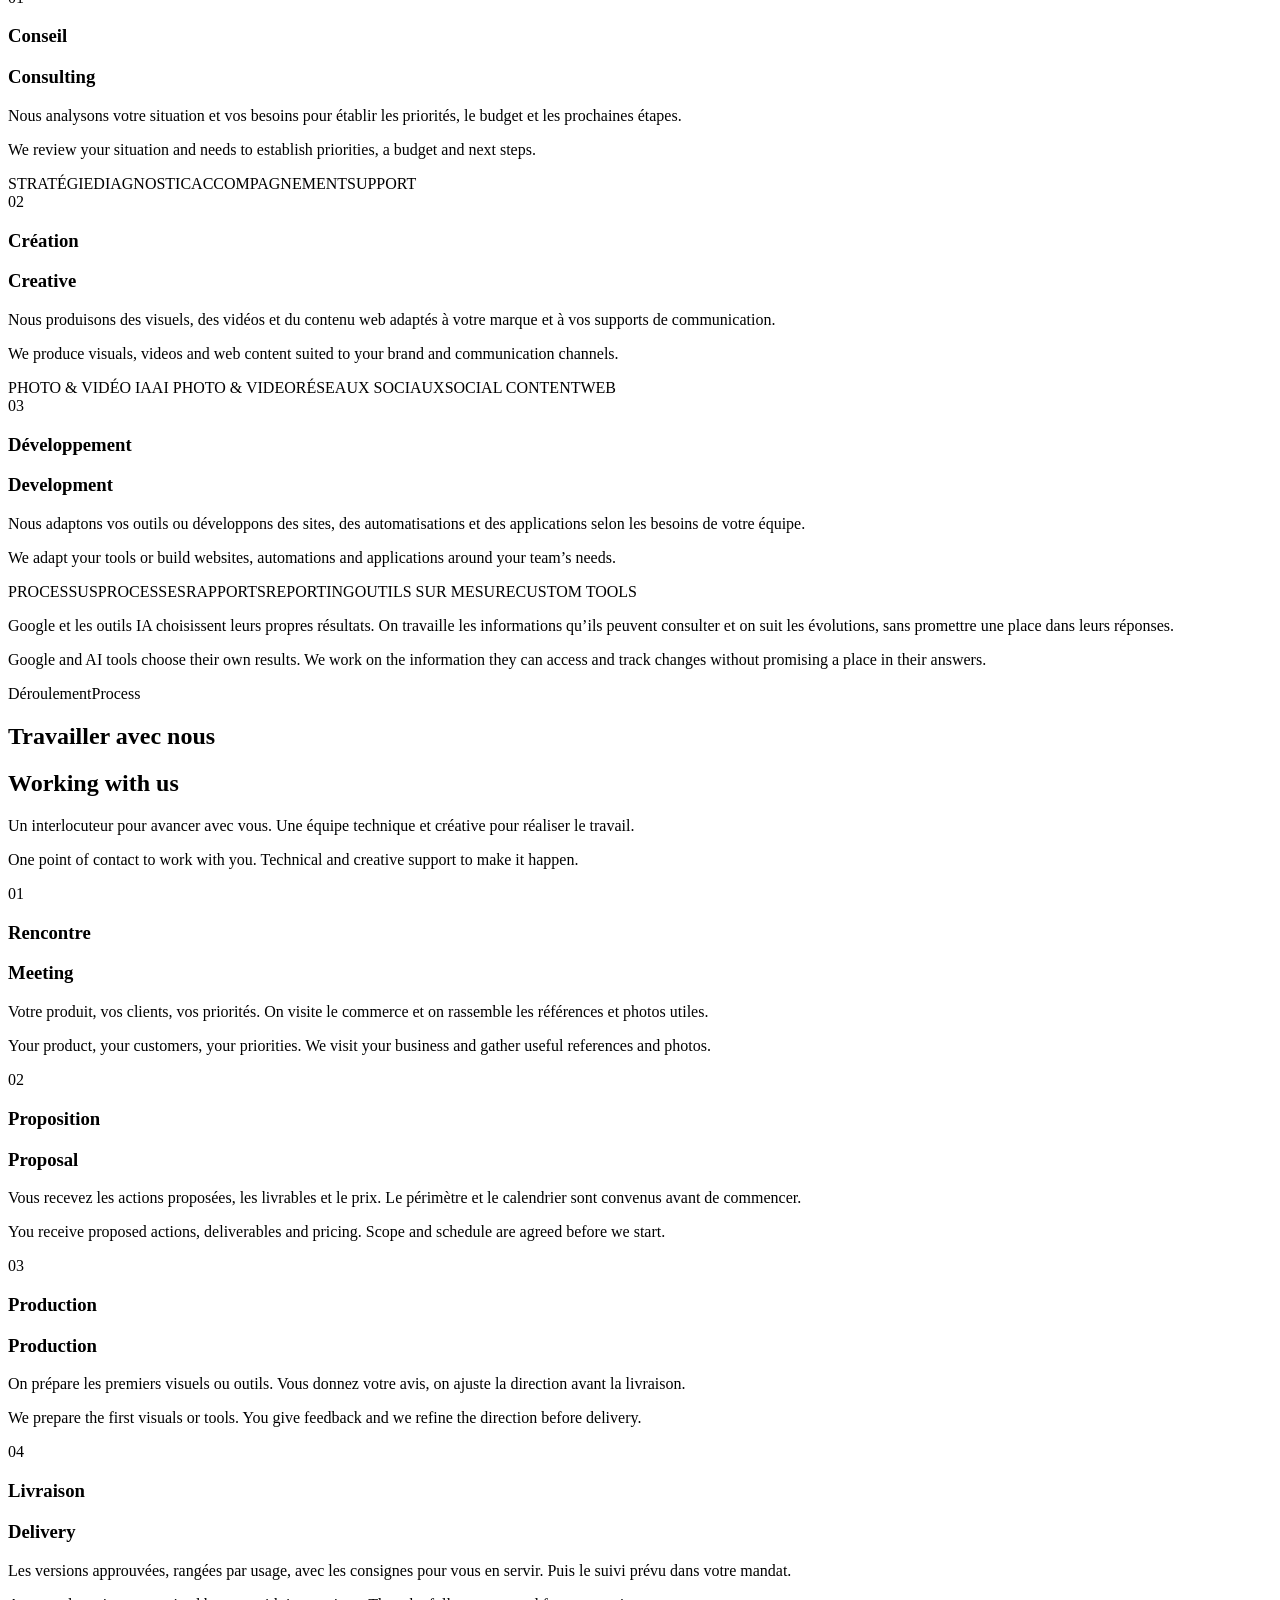
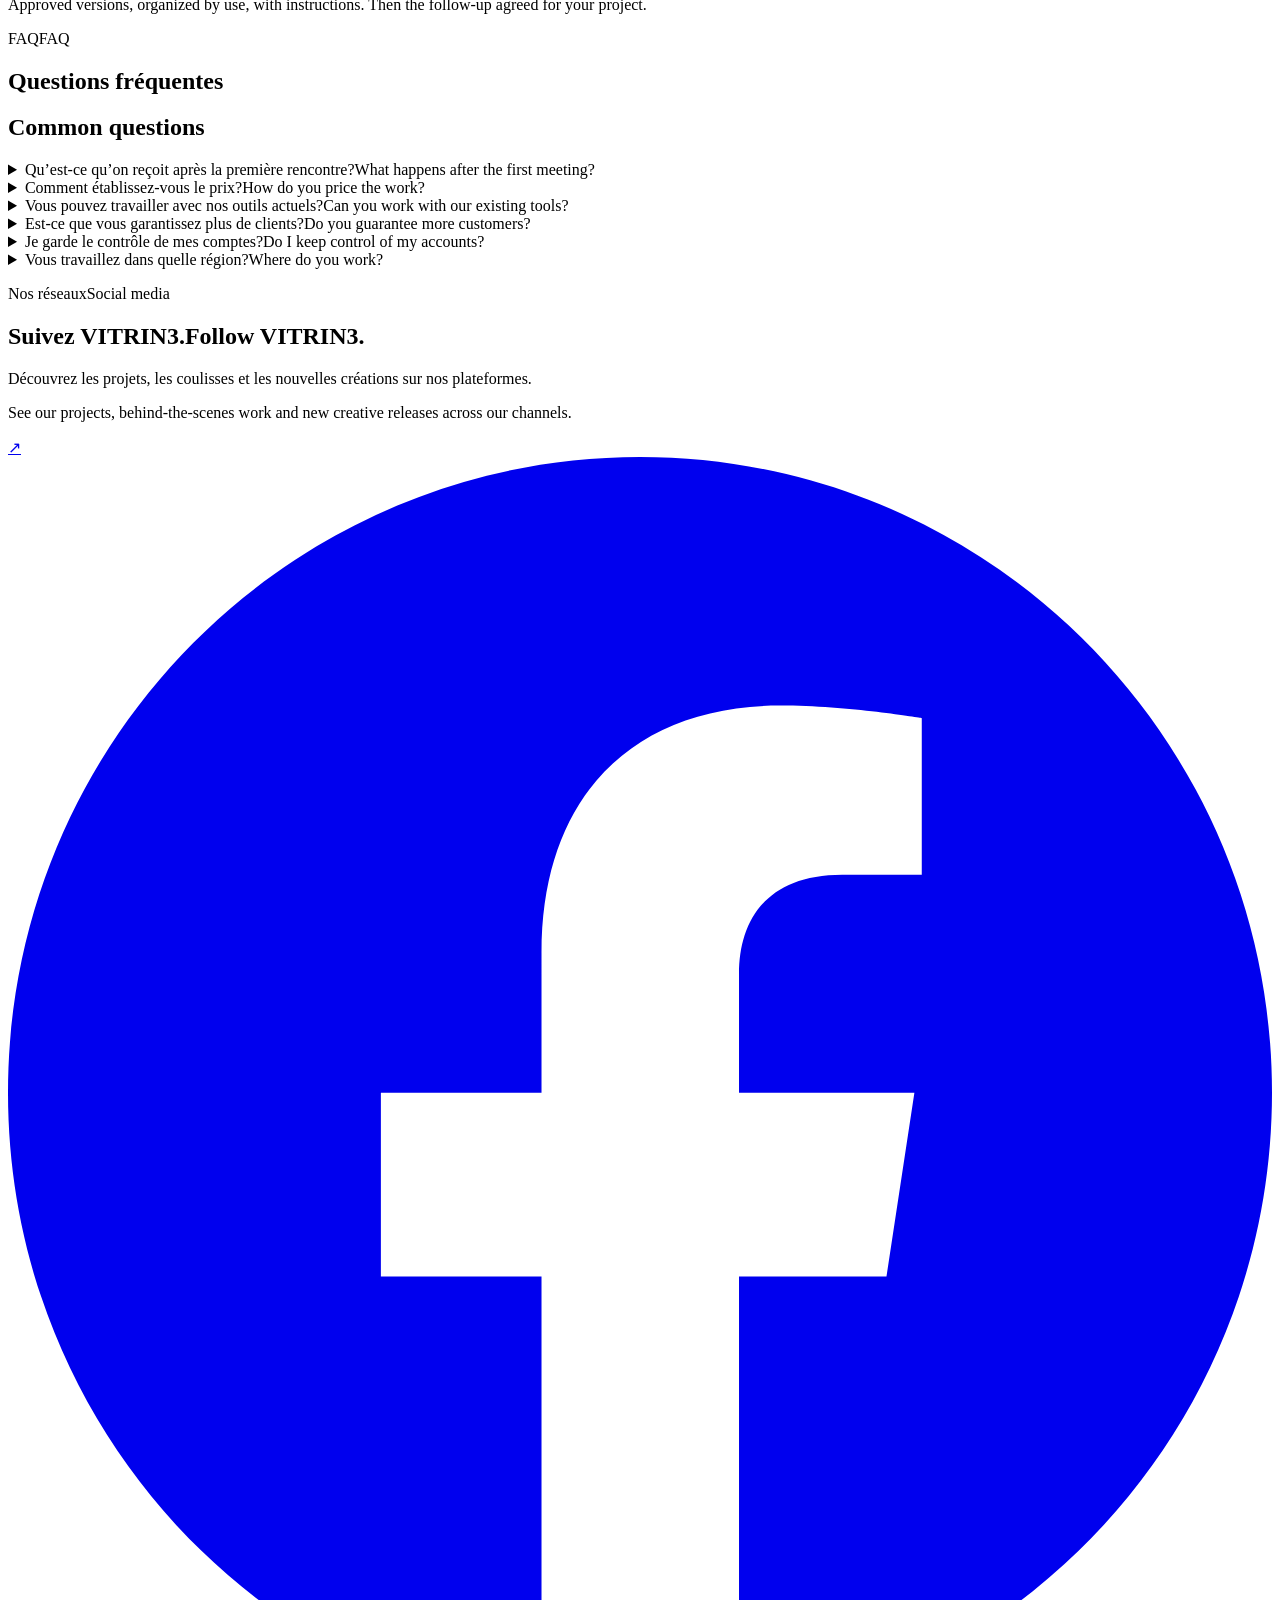
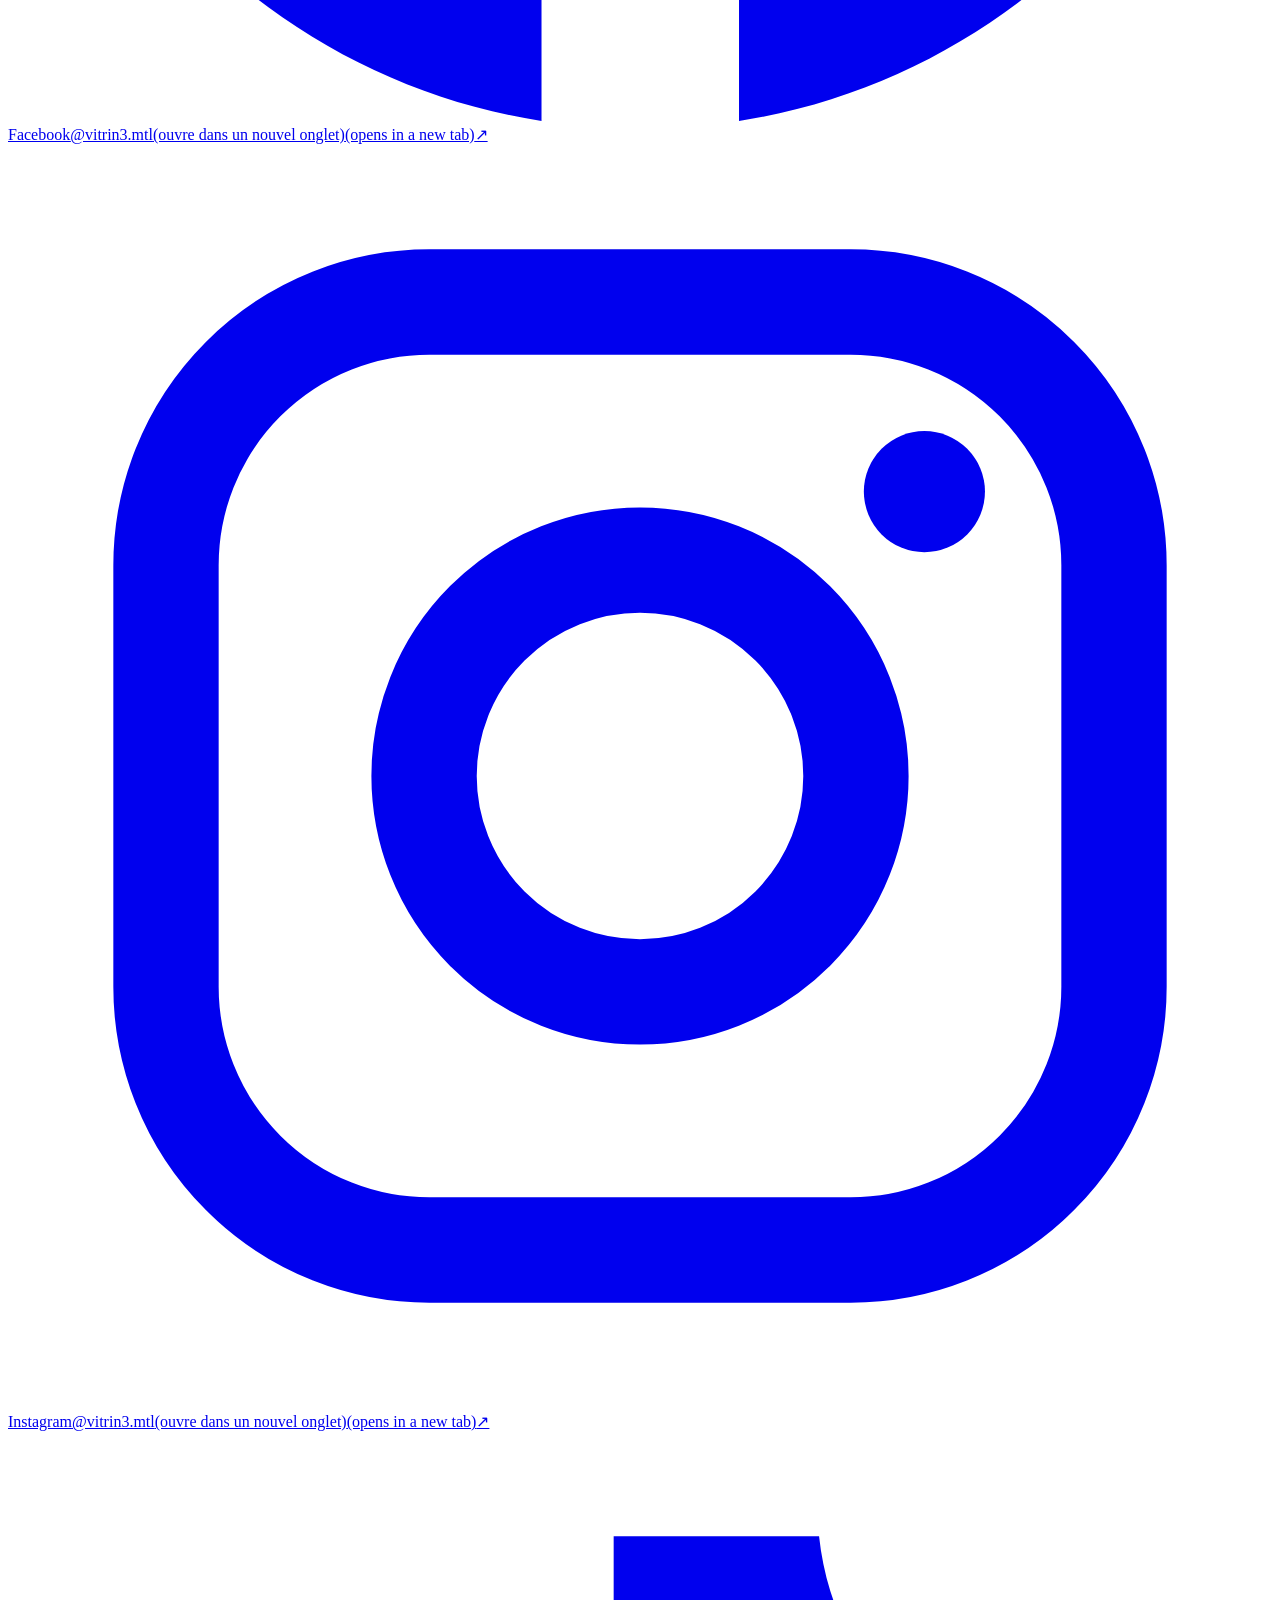
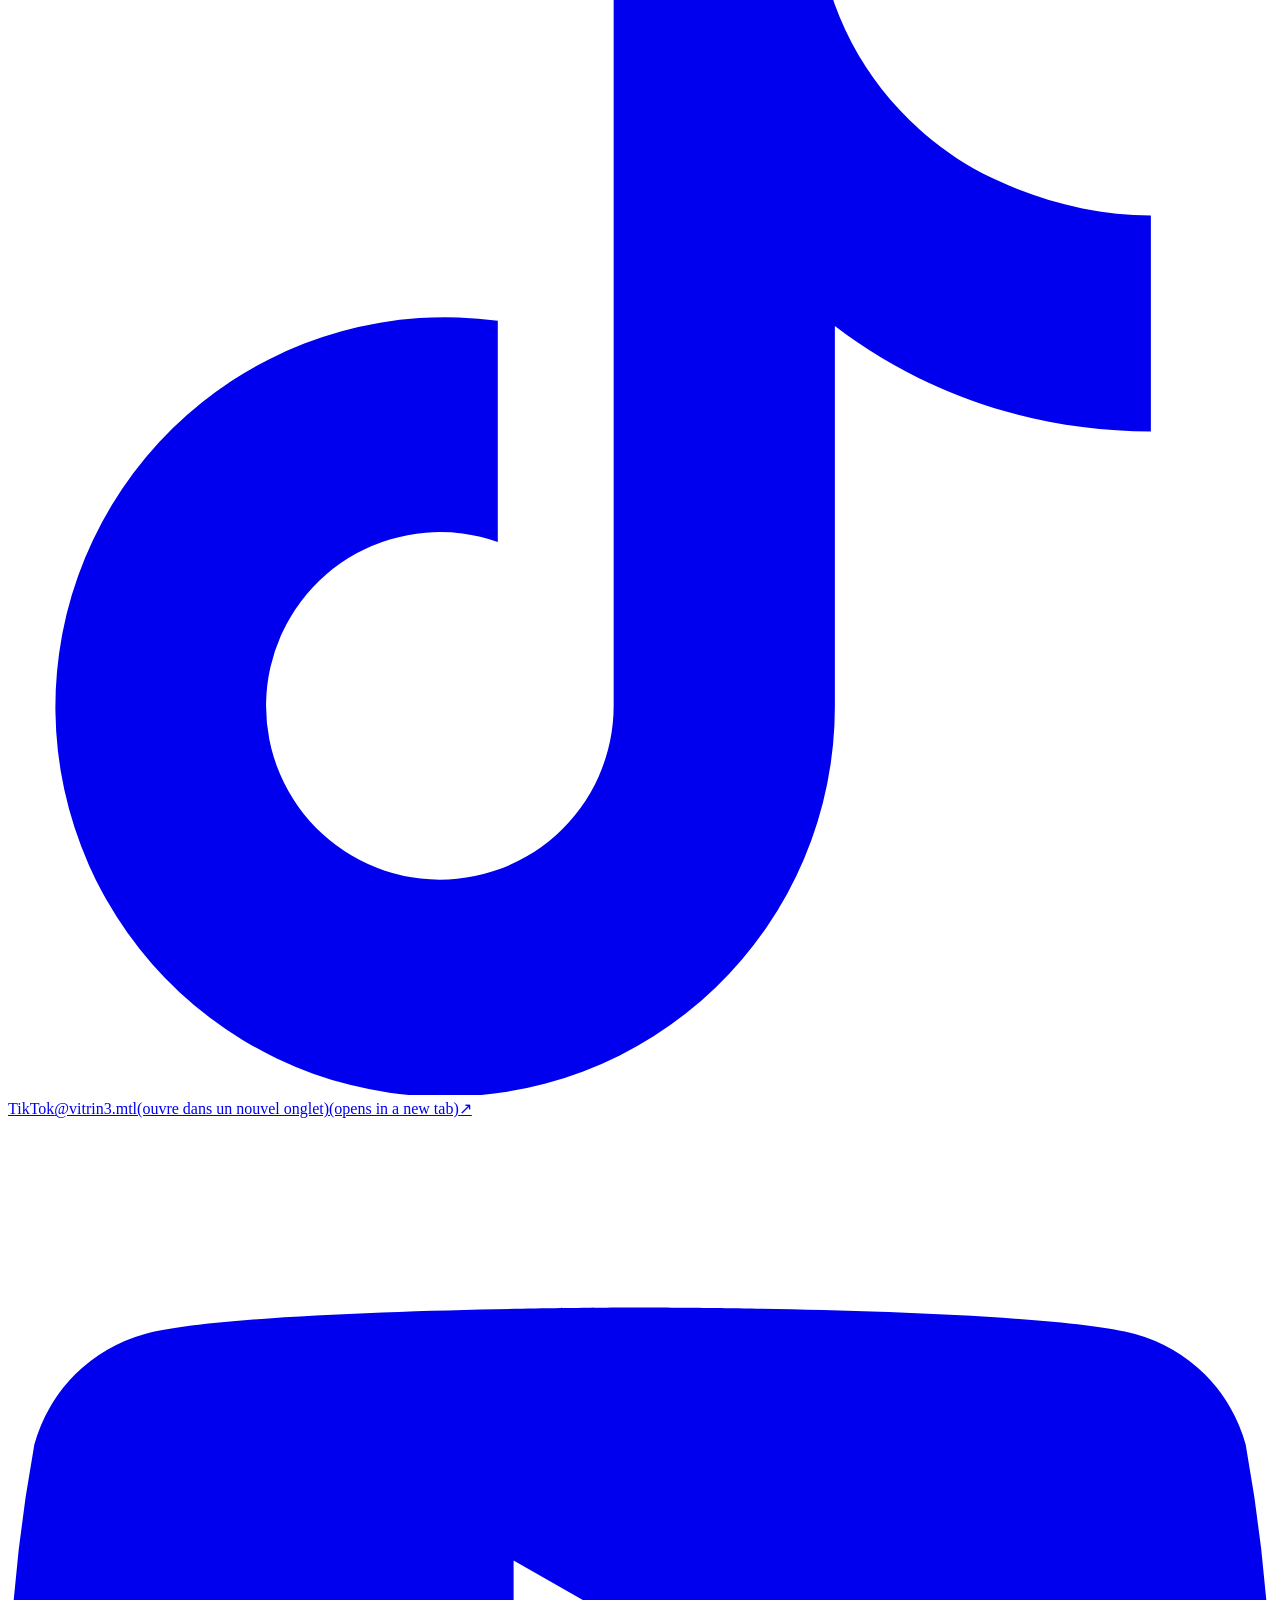
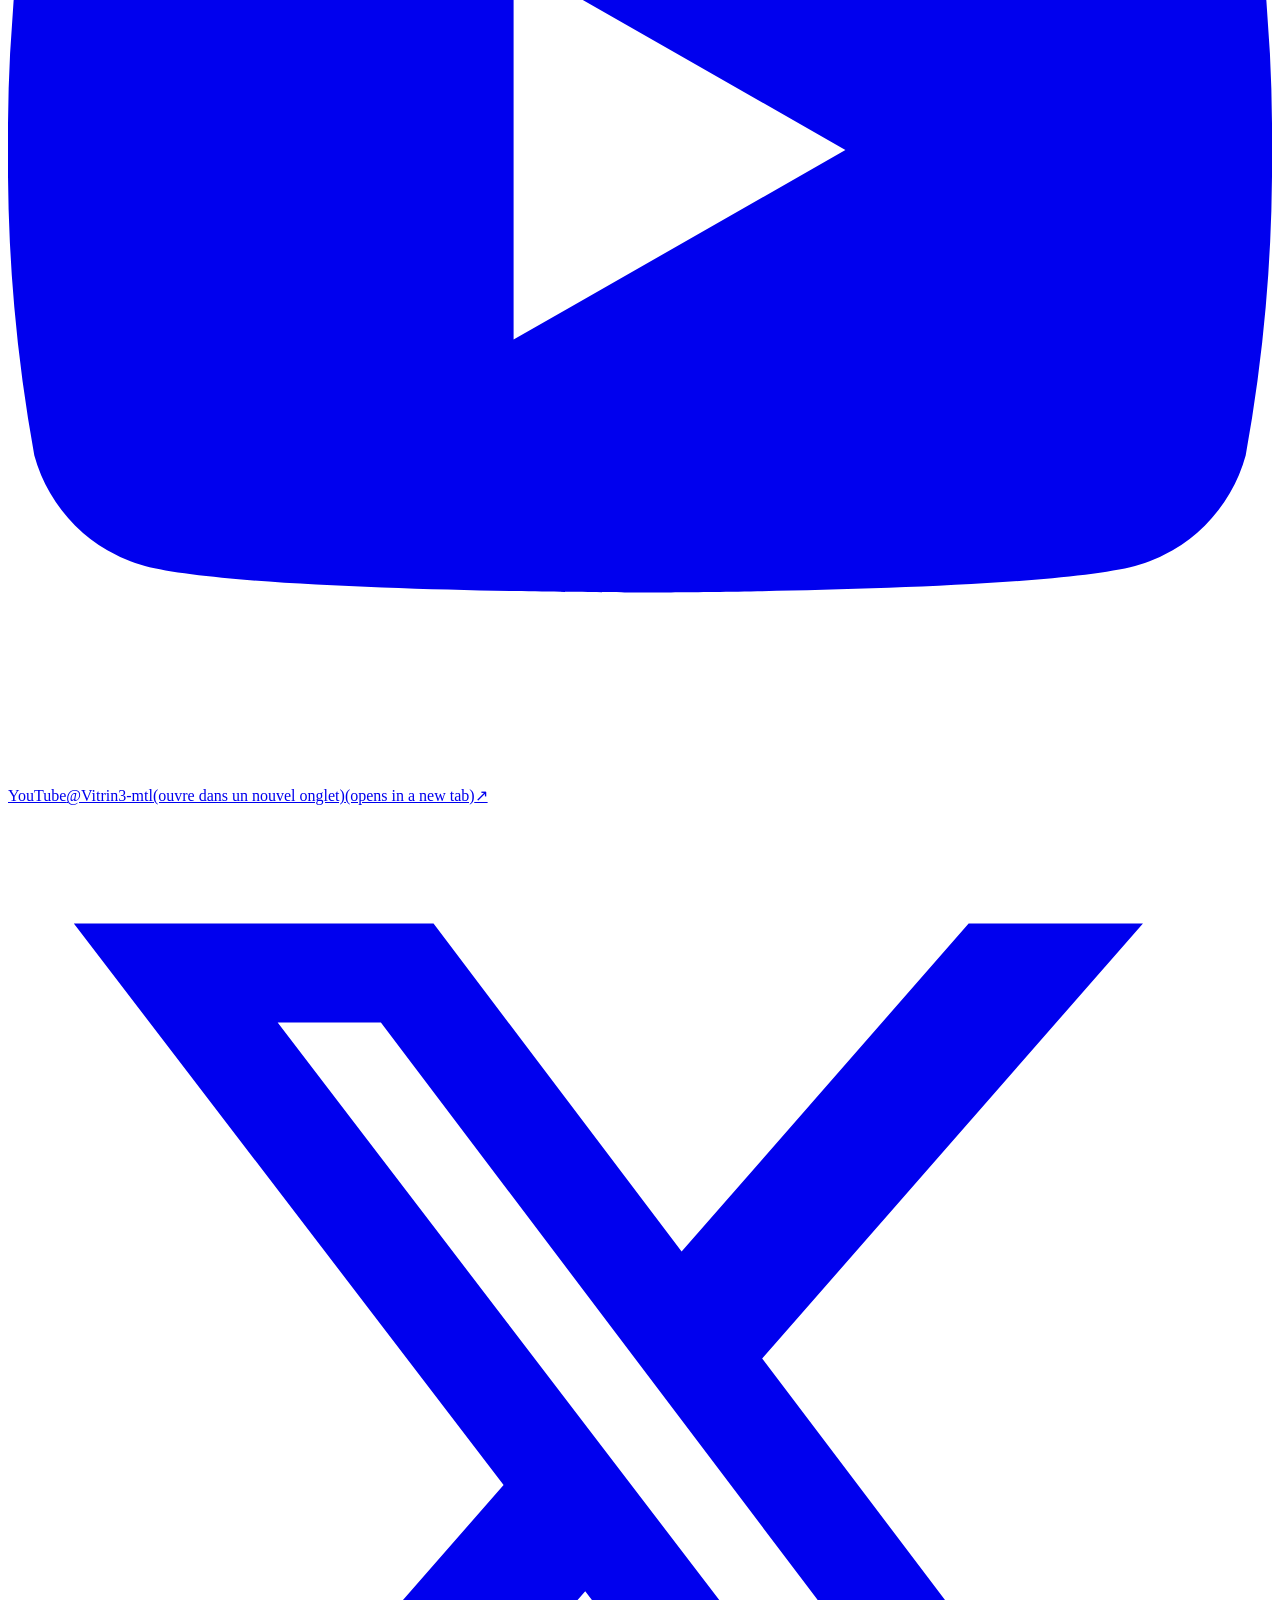
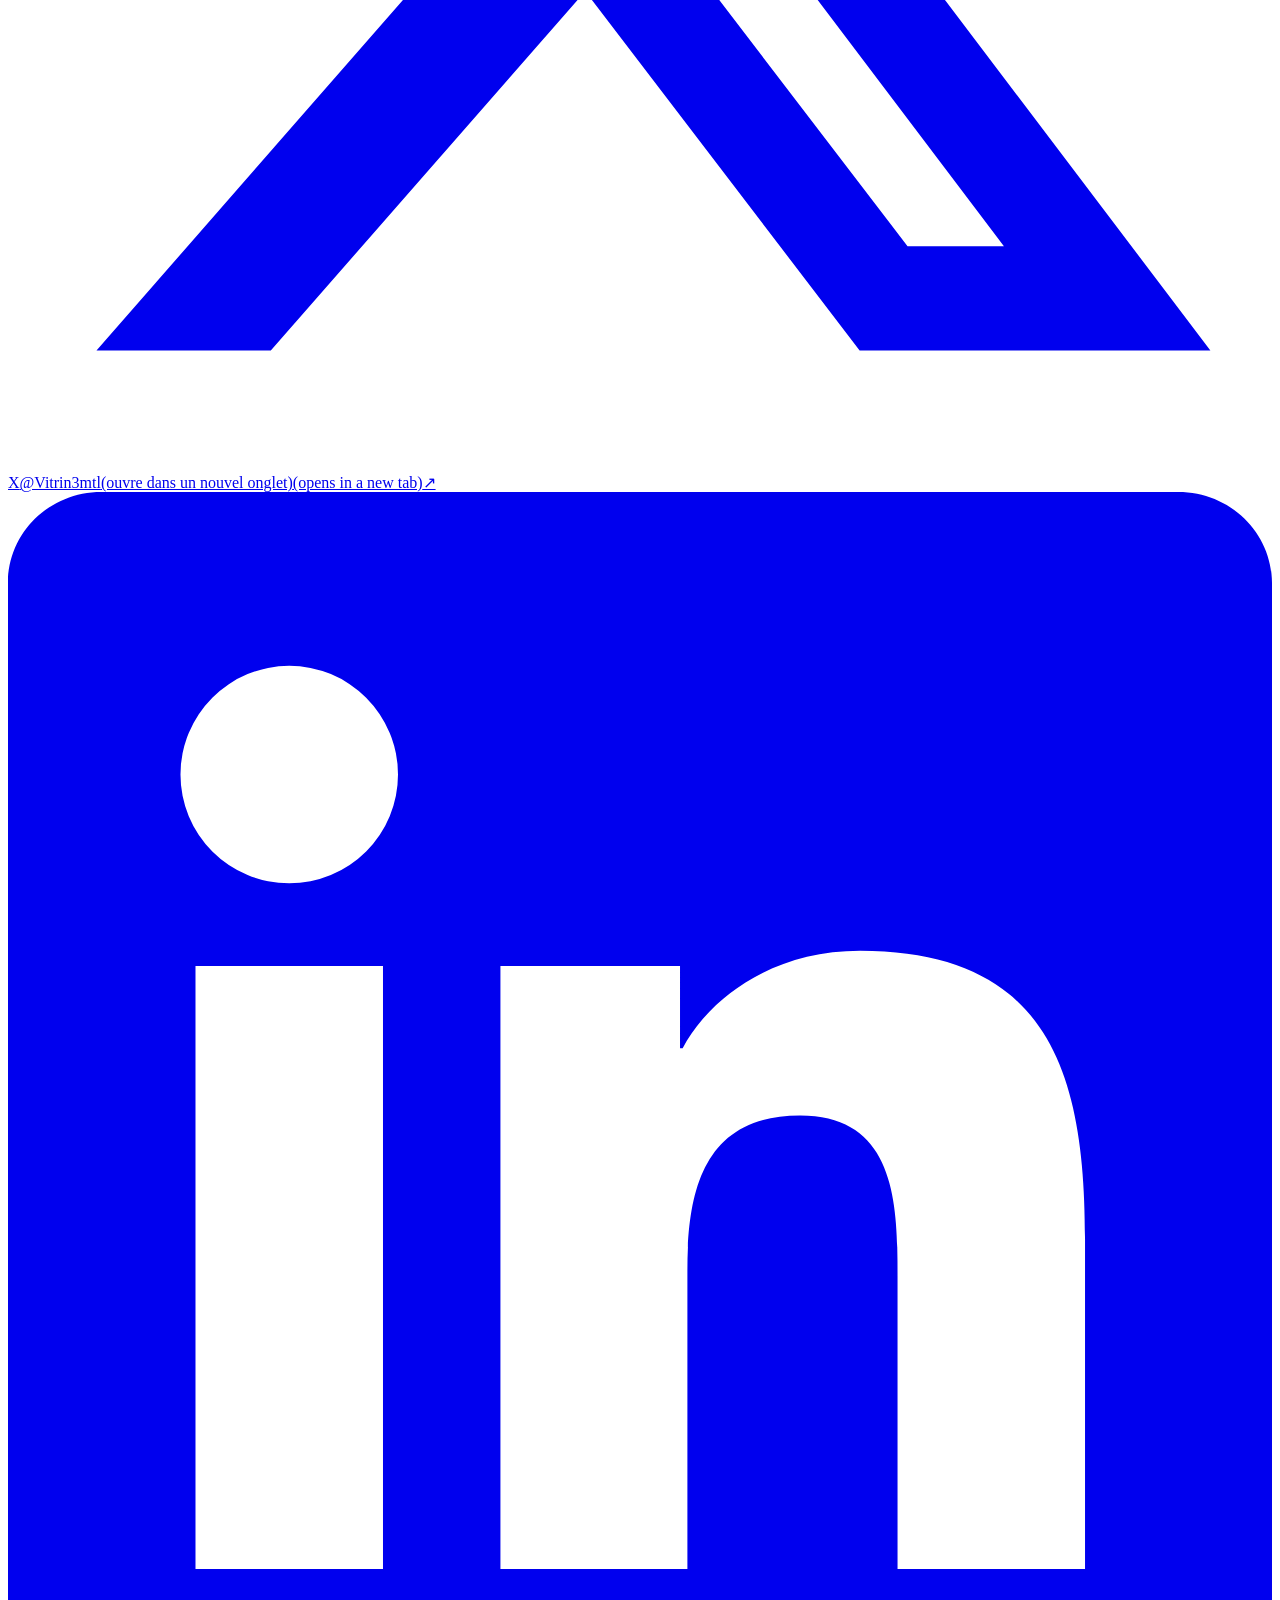
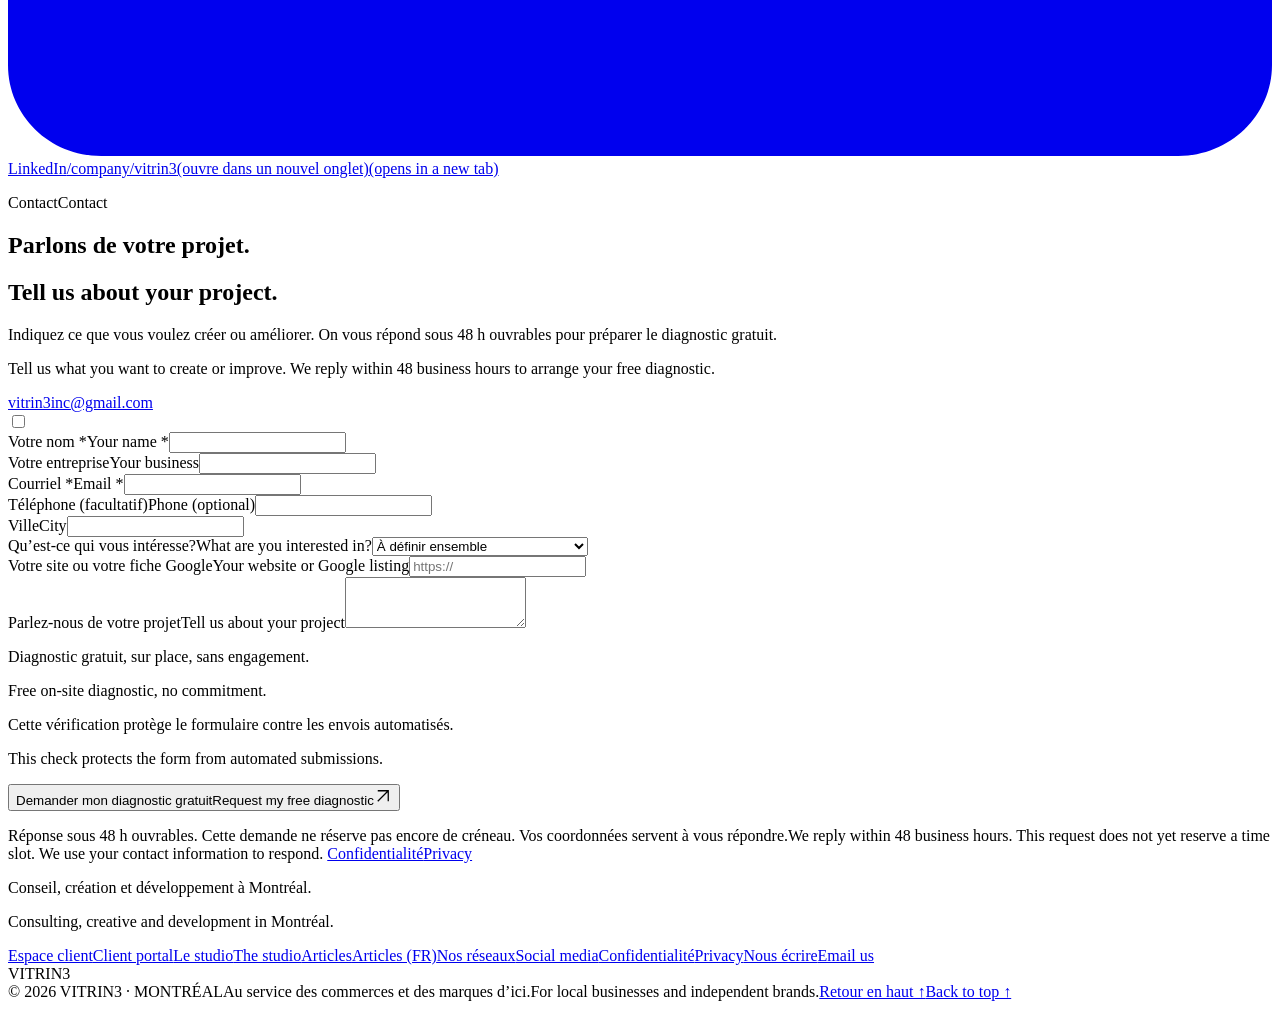
==== commit e917dc94: "Replace duplicate Vien Dong mention with Le Drip" ====
--- a/release/site/index.html
+++ b/release/site/index.html
@@ -54,7 +54,7 @@
 <a class="door-entry" href="#projets" aria-label="Ouvrir la porte et découvrir les réalisations"><rect x="630" y="275" width="201" height="395" fill="transparent"/></a>
 </svg>
 <a class="enter-work" href="#projets"><span data-fr>Découvrir les réalisations</span><span data-en>Explore our work</span> <span aria-hidden="true">↓</span></a></div></div></div></section>
-<section class="works" id="projets"><span id="clients"></span><div class="shell"><div class="section-heading"><div><p class="eyebrow" style="margin-bottom:20px"><span data-fr>Projets</span><span data-en>Projects</span></p><h2 data-fr>Réalisations</h2><h2 data-en>Selected projects</h2></div><p data-fr>Visuels, films et sites web pour des entreprises d’ici.</p><p data-en>Visuals, films and websites for local businesses.</p></div><div class="work-grid"><article class="work"><div class="work-visual"><img src="/assets/revered-ice.webp" width="1000" height="1000" loading="lazy" alt="Hoodie REVERED CLUB pris dans un bloc de glace sur fond bleu."></div><div class="work-title"><h3>REVERED CLUB</h3><span class="eyebrow"><span data-fr>VISUELS · FILM · WEB</span><span data-en>VISUALS · FILM · WEB</span></span></div><p data-fr class="work-description">Création de visuels publicitaires, d’un film produit et d’un site web.</p><p data-en class="work-description">Advertising visuals, a product film and a website.</p><details class="project-selection"><summary><span data-fr>Voir la sélection</span><span data-en>View the selection</span></summary><video class="portfolio-film" controls playsinline preload="none" poster="/assets/revered-film-poster.webp" aria-label="Film produit REVERED CLUB"><source src="/assets/revered-product-film.mp4" type="video/mp4"></video><img src="/assets/revered-paint.webp" width="1000" height="1000" loading="lazy" alt="Hoodie REVERED CLUB noir et coulée de peinture rose sur fond jaune."><button class="pill" type="button" data-open-reel><span data-fr>Voir le film produit</span><span data-en>Watch the product film</span> ▶</button></details></article><article class="work"><div class="work-visual food-visual"><img src="/assets/snack2go-chili.webp" width="1000" height="1000" loading="lazy" alt="Bol de chili Cuisine Fraîcheur Urbaine et ses ingrédients en suspension sur fond terracotta."></div><div class="work-title"><h3>Snack2Go</h3><span class="eyebrow"><span data-fr>VISUELS DE PRODUIT</span><span data-en>PRODUCT VISUALS</span></span></div><p data-fr class="work-description">Visuels publicitaires et compositions studio pour les produits Cuisine Fraîcheur Urbaine.</p><p data-en class="work-description">Advertising imagery and studio compositions for Cuisine Fraîcheur Urbaine products.</p></article><article class="website-project"><a href="https://www.restaurantviendong.com/" target="_blank" rel="noopener noreferrer" aria-label="Voir le site Restaurant Vien Dong"><img src="/assets/vien-dong-site.webp" width="1200" height="806" loading="lazy" alt="Aperçu du site Restaurant Vien Dong : accueil, commande et réservation."></a><div><p class="eyebrow"><span data-fr>SITE WEB · RESTAURATION</span><span data-en>WEBSITE · RESTAURANT</span></p><h3>Restaurant Vien Dong</h3><p data-fr>Un site pour présenter le restaurant et donner accès aux commandes, aux réservations et aux informations pratiques.</p><p data-en>A website presenting the restaurant, with access to ordering, reservations and practical information.</p><a class="pill outline" href="https://www.restaurantviendong.com/" target="_blank" rel="noopener noreferrer"><span data-fr>Voir le site</span><span data-en>Visit website</span> <svg class="arrow" width="18" height="18" viewBox="0 0 24 24" fill="none" stroke="currentColor" stroke-width="1.7" aria-hidden="true" focusable="false"><path d="M5 19 19 5M5 5h14v14"/></svg></a></div></article><article class="website-project"><a href="https://banana-score-buddy.pages.dev/" target="_blank" rel="noopener noreferrer" aria-label="App2Go — visiter le site / visit website"><img src="/assets/app2go-site.png" width="1282" height="1265" loading="lazy" alt="App2Go : site du studio d’applications personnalisées, avec BANA-SCAN, LoopBreak et SivanaBeat."></a><div><p class="eyebrow"><span data-fr>SITE WEB · VIDÉO IA</span><span data-en>WEBSITE · AI VIDEO</span></p><h3>App2Go</h3><p data-fr>Un site web et une vidéo créés par VITRIN3 pour notre client App2Go. Le site présente ses applications et permet de demander une app personnalisée; la vidéo réalisée avec l’IA met en scène l’univers de BANA-SCAN.</p><p data-en>A website and an AI-created video by VITRIN3 for our client App2Go. The website showcases its apps and invites custom app requests; the video brings the world of BANA-SCAN to life.</p><a class="pill outline" href="https://banana-score-buddy.pages.dev/" target="_blank" rel="noopener noreferrer"><span data-fr>Voir le site</span><span data-en>Visit website</span> <svg class="arrow" width="18" height="18" viewBox="0 0 24 24" fill="none" stroke="currentColor" stroke-width="1.7" aria-hidden="true" focusable="false"><path d="M5 19 19 5M5 5h14v14"/></svg></a><a class="text-link" href="https://www.tiktok.com/@app2.go/video/7694556486562762004" target="_blank" rel="noopener noreferrer"><span data-fr>Voir la vidéo IA sur TikTok</span><span data-en>Watch the AI video on TikTok</span> <span aria-hidden="true">↗</span></a></div></article><a class="next-project" href="#demande"><span class="eyebrow"><span data-fr>ET VOUS?</span><span data-en>WHAT ABOUT YOU?</span></span><span class="next-project-title"><span data-fr>Votre projet pourrait être le prochain.</span><span data-en>Your project could be next.</span></span><span class="next-project-link"><span data-fr>Parlons-en</span><span data-en>Let’s talk</span> <svg class="arrow" width="18" height="18" viewBox="0 0 24 24" fill="none" stroke="currentColor" stroke-width="1.7" aria-hidden="true" focusable="false"><path d="M5 19 19 5M5 5h14v14"/></svg></span></a></div><div class="proof-row"><p class="eyebrow"><span data-fr>Autres mandats</span><span data-en>Other projects</span></p><article><h3>Vien Dong</h3><p data-fr>Présence en ligne, réponses aux avis et suggestions de publications pour un restaurant familial.</p><p data-en>Online presence, review replies and content suggestions for a family restaurant.</p></article><article><h3>Cuisine Fraîcheur Urbaine</h3><p data-fr>Un système de prix de référence et sa documentation pour simplifier le travail de l’équipe.</p><p data-en>A reference pricing system and its documentation to simplify the team’s work.</p></article></div></div></section>
+<section class="works" id="projets"><span id="clients"></span><div class="shell"><div class="section-heading"><div><p class="eyebrow" style="margin-bottom:20px"><span data-fr>Projets</span><span data-en>Projects</span></p><h2 data-fr>Réalisations</h2><h2 data-en>Selected projects</h2></div><p data-fr>Visuels, films et sites web pour des entreprises d’ici.</p><p data-en>Visuals, films and websites for local businesses.</p></div><div class="work-grid"><article class="work"><div class="work-visual"><img src="/assets/revered-ice.webp" width="1000" height="1000" loading="lazy" alt="Hoodie REVERED CLUB pris dans un bloc de glace sur fond bleu."></div><div class="work-title"><h3>REVERED CLUB</h3><span class="eyebrow"><span data-fr>VISUELS · FILM · WEB</span><span data-en>VISUALS · FILM · WEB</span></span></div><p data-fr class="work-description">Création de visuels publicitaires, d’un film produit et d’un site web.</p><p data-en class="work-description">Advertising visuals, a product film and a website.</p><details class="project-selection"><summary><span data-fr>Voir la sélection</span><span data-en>View the selection</span></summary><video class="portfolio-film" controls playsinline preload="none" poster="/assets/revered-film-poster.webp" aria-label="Film produit REVERED CLUB"><source src="/assets/revered-product-film.mp4" type="video/mp4"></video><img src="/assets/revered-paint.webp" width="1000" height="1000" loading="lazy" alt="Hoodie REVERED CLUB noir et coulée de peinture rose sur fond jaune."><button class="pill" type="button" data-open-reel><span data-fr>Voir le film produit</span><span data-en>Watch the product film</span> ▶</button></details></article><article class="work"><div class="work-visual food-visual"><img src="/assets/snack2go-chili.webp" width="1000" height="1000" loading="lazy" alt="Bol de chili Cuisine Fraîcheur Urbaine et ses ingrédients en suspension sur fond terracotta."></div><div class="work-title"><h3>Snack2Go</h3><span class="eyebrow"><span data-fr>VISUELS DE PRODUIT</span><span data-en>PRODUCT VISUALS</span></span></div><p data-fr class="work-description">Visuels publicitaires et compositions studio pour les produits Cuisine Fraîcheur Urbaine.</p><p data-en class="work-description">Advertising imagery and studio compositions for Cuisine Fraîcheur Urbaine products.</p></article><article class="website-project"><a href="https://www.restaurantviendong.com/" target="_blank" rel="noopener noreferrer" aria-label="Voir le site Restaurant Vien Dong"><img src="/assets/vien-dong-site.webp" width="1200" height="806" loading="lazy" alt="Aperçu du site Restaurant Vien Dong : accueil, commande et réservation."></a><div><p class="eyebrow"><span data-fr>SITE WEB · RESTAURATION</span><span data-en>WEBSITE · RESTAURANT</span></p><h3>Restaurant Vien Dong</h3><p data-fr>Un site pour présenter le restaurant et donner accès aux commandes, aux réservations et aux informations pratiques.</p><p data-en>A website presenting the restaurant, with access to ordering, reservations and practical information.</p><a class="pill outline" href="https://www.restaurantviendong.com/" target="_blank" rel="noopener noreferrer"><span data-fr>Voir le site</span><span data-en>Visit website</span> <svg class="arrow" width="18" height="18" viewBox="0 0 24 24" fill="none" stroke="currentColor" stroke-width="1.7" aria-hidden="true" focusable="false"><path d="M5 19 19 5M5 5h14v14"/></svg></a></div></article><article class="website-project"><a href="https://banana-score-buddy.pages.dev/" target="_blank" rel="noopener noreferrer" aria-label="App2Go — visiter le site / visit website"><img src="/assets/app2go-site.png" width="1282" height="1265" loading="lazy" alt="App2Go : site du studio d’applications personnalisées, avec BANA-SCAN, LoopBreak et SivanaBeat."></a><div><p class="eyebrow"><span data-fr>SITE WEB · VIDÉO IA</span><span data-en>WEBSITE · AI VIDEO</span></p><h3>App2Go</h3><p data-fr>Un site web et une vidéo créés par VITRIN3 pour notre client App2Go. Le site présente ses applications et permet de demander une app personnalisée; la vidéo réalisée avec l’IA met en scène l’univers de BANA-SCAN.</p><p data-en>A website and an AI-created video by VITRIN3 for our client App2Go. The website showcases its apps and invites custom app requests; the video brings the world of BANA-SCAN to life.</p><a class="pill outline" href="https://banana-score-buddy.pages.dev/" target="_blank" rel="noopener noreferrer"><span data-fr>Voir le site</span><span data-en>Visit website</span> <svg class="arrow" width="18" height="18" viewBox="0 0 24 24" fill="none" stroke="currentColor" stroke-width="1.7" aria-hidden="true" focusable="false"><path d="M5 19 19 5M5 5h14v14"/></svg></a><a class="text-link" href="https://www.tiktok.com/@app2.go/video/7694556486562762004" target="_blank" rel="noopener noreferrer"><span data-fr>Voir la vidéo IA sur TikTok</span><span data-en>Watch the AI video on TikTok</span> <span aria-hidden="true">↗</span></a></div></article><a class="next-project" href="#demande"><span class="eyebrow"><span data-fr>ET VOUS?</span><span data-en>WHAT ABOUT YOU?</span></span><span class="next-project-title"><span data-fr>Votre projet pourrait être le prochain.</span><span data-en>Your project could be next.</span></span><span class="next-project-link"><span data-fr>Parlons-en</span><span data-en>Let’s talk</span> <svg class="arrow" width="18" height="18" viewBox="0 0 24 24" fill="none" stroke="currentColor" stroke-width="1.7" aria-hidden="true" focusable="false"><path d="M5 19 19 5M5 5h14v14"/></svg></span></a></div><div class="proof-row"><p class="eyebrow"><span data-fr>Autres mandats</span><span data-en>Other projects</span></p><article><h3>Le Drip</h3><p data-fr>Visibilité en ligne et référencement local pour une boutique de vêtements.</p><p data-en>Online visibility and local SEO for a clothing store.</p></article><article><h3>Cuisine Fraîcheur Urbaine</h3><p data-fr>Un système de prix de référence et sa documentation pour simplifier le travail de l’équipe.</p><p data-en>A reference pricing system and its documentation to simplify the team’s work.</p></article></div></div></section>
 <section class="services" id="services"><span id="geo"></span><div class="shell"><div class="section-heading"><div><p class="eyebrow" style="margin-bottom:20px"><span data-fr>Services</span><span data-en>Services</span></p><h2 data-fr>Comment nous pouvons<br><span>vous aider.</span></h2><h2 data-en>How we can<br><span>help.</span></h2></div><p data-fr>On intervient là où vous en avez besoin. La bonne approche dépend de votre réalité, de vos priorités et de vos moyens.</p><p data-en>We help where you need it. The right approach depends on your situation, priorities and resources.</p></div><div class="service-rows"><article class="service-row"><span class="num">01</span><h3 data-fr>Conseil</h3><h3 data-en>Consulting</h3><div><p data-fr>Nous analysons votre situation et vos besoins pour établir les priorités, le budget et les prochaines étapes.</p><p data-en>We review your situation and needs to establish priorities, a budget and next steps.</p><div class="service-tags"><span>STRATÉGIE</span><span>DIAGNOSTIC</span><span><span data-fr>ACCOMPAGNEMENT</span><span data-en>SUPPORT</span></span></div></div></article><article class="service-row"><span class="num">02</span><h3 data-fr>Création</h3><h3 data-en>Creative</h3><div><p data-fr>Nous produisons des visuels, des vidéos et du contenu web adaptés à votre marque et à vos supports de communication.</p><p data-en>We produce visuals, videos and web content suited to your brand and communication channels.</p><div class="service-tags"><span><span data-fr>PHOTO & VIDÉO IA</span><span data-en>AI PHOTO & VIDEO</span></span><span><span data-fr>RÉSEAUX SOCIAUX</span><span data-en>SOCIAL CONTENT</span></span><span>WEB</span></div></div></article><article class="service-row"><span class="num">03</span><h3 data-fr>Développement</h3><h3 data-en>Development</h3><div><p data-fr>Nous adaptons vos outils ou développons des sites, des automatisations et des applications selon les besoins de votre équipe.</p><p data-en>We adapt your tools or build websites, automations and applications around your team’s needs.</p><div class="service-tags"><span><span data-fr>PROCESSUS</span><span data-en>PROCESSES</span></span><span><span data-fr>RAPPORTS</span><span data-en>REPORTING</span></span><span><span data-fr>OUTILS SUR MESURE</span><span data-en>CUSTOM TOOLS</span></span></div></div></article></div><p data-fr class="service-note">Google et les outils IA choisissent leurs propres résultats. On travaille les informations qu’ils peuvent consulter et on suit les évolutions, sans promettre une place dans leurs réponses.</p><p data-en class="service-note">Google and AI tools choose their own results. We work on the information they can access and track changes without promising a place in their answers.</p></div></section>
 <section class="process shell" id="marche"><div class="section-heading"><div><p class="eyebrow" style="margin-bottom:20px"><span data-fr>Déroulement</span><span data-en>Process</span></p><h2 data-fr>Travailler avec nous</h2><h2 data-en>Working with us</h2></div><p data-fr>Un interlocuteur pour avancer avec vous. Une équipe technique et créative pour réaliser le travail.</p><p data-en>One point of contact to work with you. Technical and creative support to make it happen.</p></div><div class="process-grid"><article class="process-item"><span class="num">01</span><h3 data-fr>Rencontre</h3><h3 data-en>Meeting</h3><p data-fr>Votre produit, vos clients, vos priorités. On visite le commerce et on rassemble les références et photos utiles.</p><p data-en>Your product, your customers, your priorities. We visit your business and gather useful references and photos.</p></article><article class="process-item"><span class="num">02</span><h3 data-fr>Proposition</h3><h3 data-en>Proposal</h3><p data-fr>Vous recevez les actions proposées, les livrables et le prix. Le périmètre et le calendrier sont convenus avant de commencer.</p><p data-en>You receive proposed actions, deliverables and pricing. Scope and schedule are agreed before we start.</p></article><article class="process-item"><span class="num">03</span><h3 data-fr>Production</h3><h3 data-en>Production</h3><p data-fr>On prépare les premiers visuels ou outils. Vous donnez votre avis, on ajuste la direction avant la livraison.</p><p data-en>We prepare the first visuals or tools. You give feedback and we refine the direction before delivery.</p></article><article class="process-item"><span class="num">04</span><h3 data-fr>Livraison</h3><h3 data-en>Delivery</h3><p data-fr>Les versions approuvées, rangées par usage, avec les consignes pour vous en servir. Puis le suivi prévu dans votre mandat.</p><p data-en>Approved versions, organized by use, with instructions. Then the follow-up agreed for your project.</p></article></div></section>
 <span id="tarifs"></span>
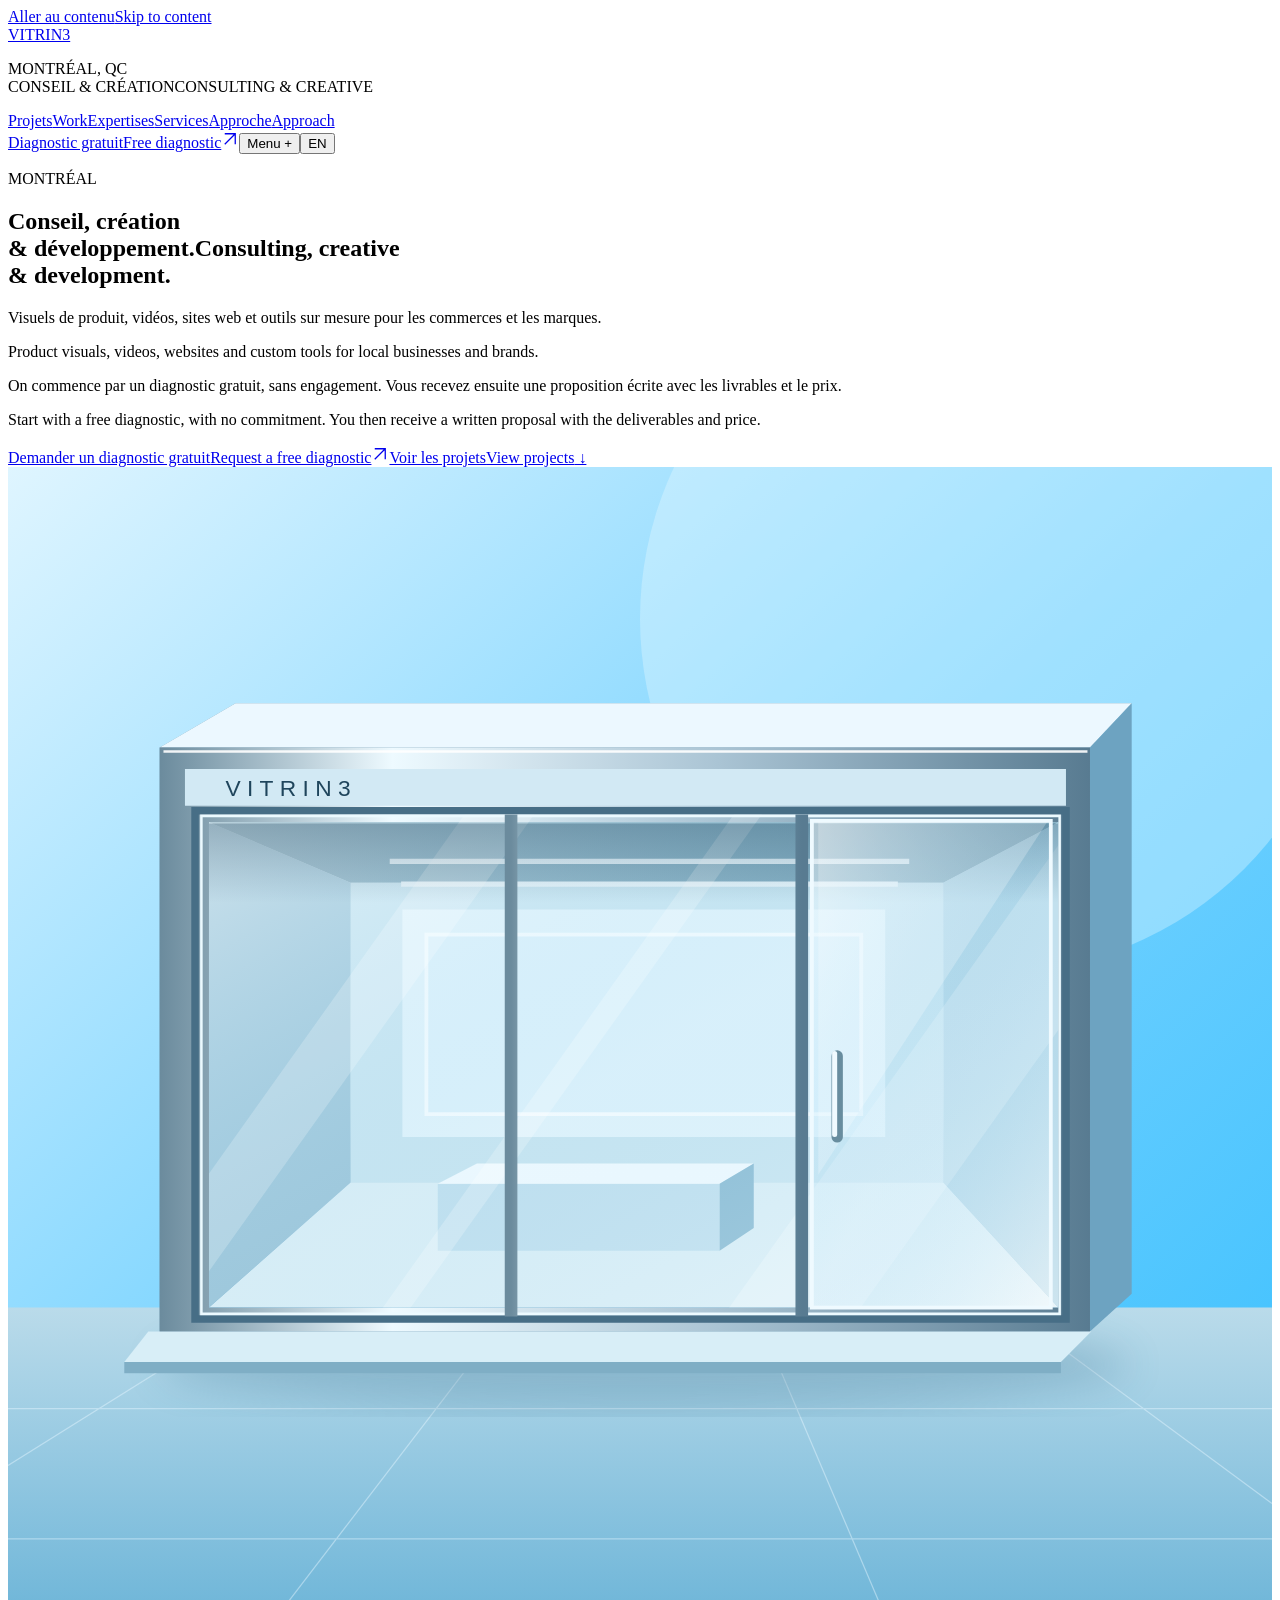
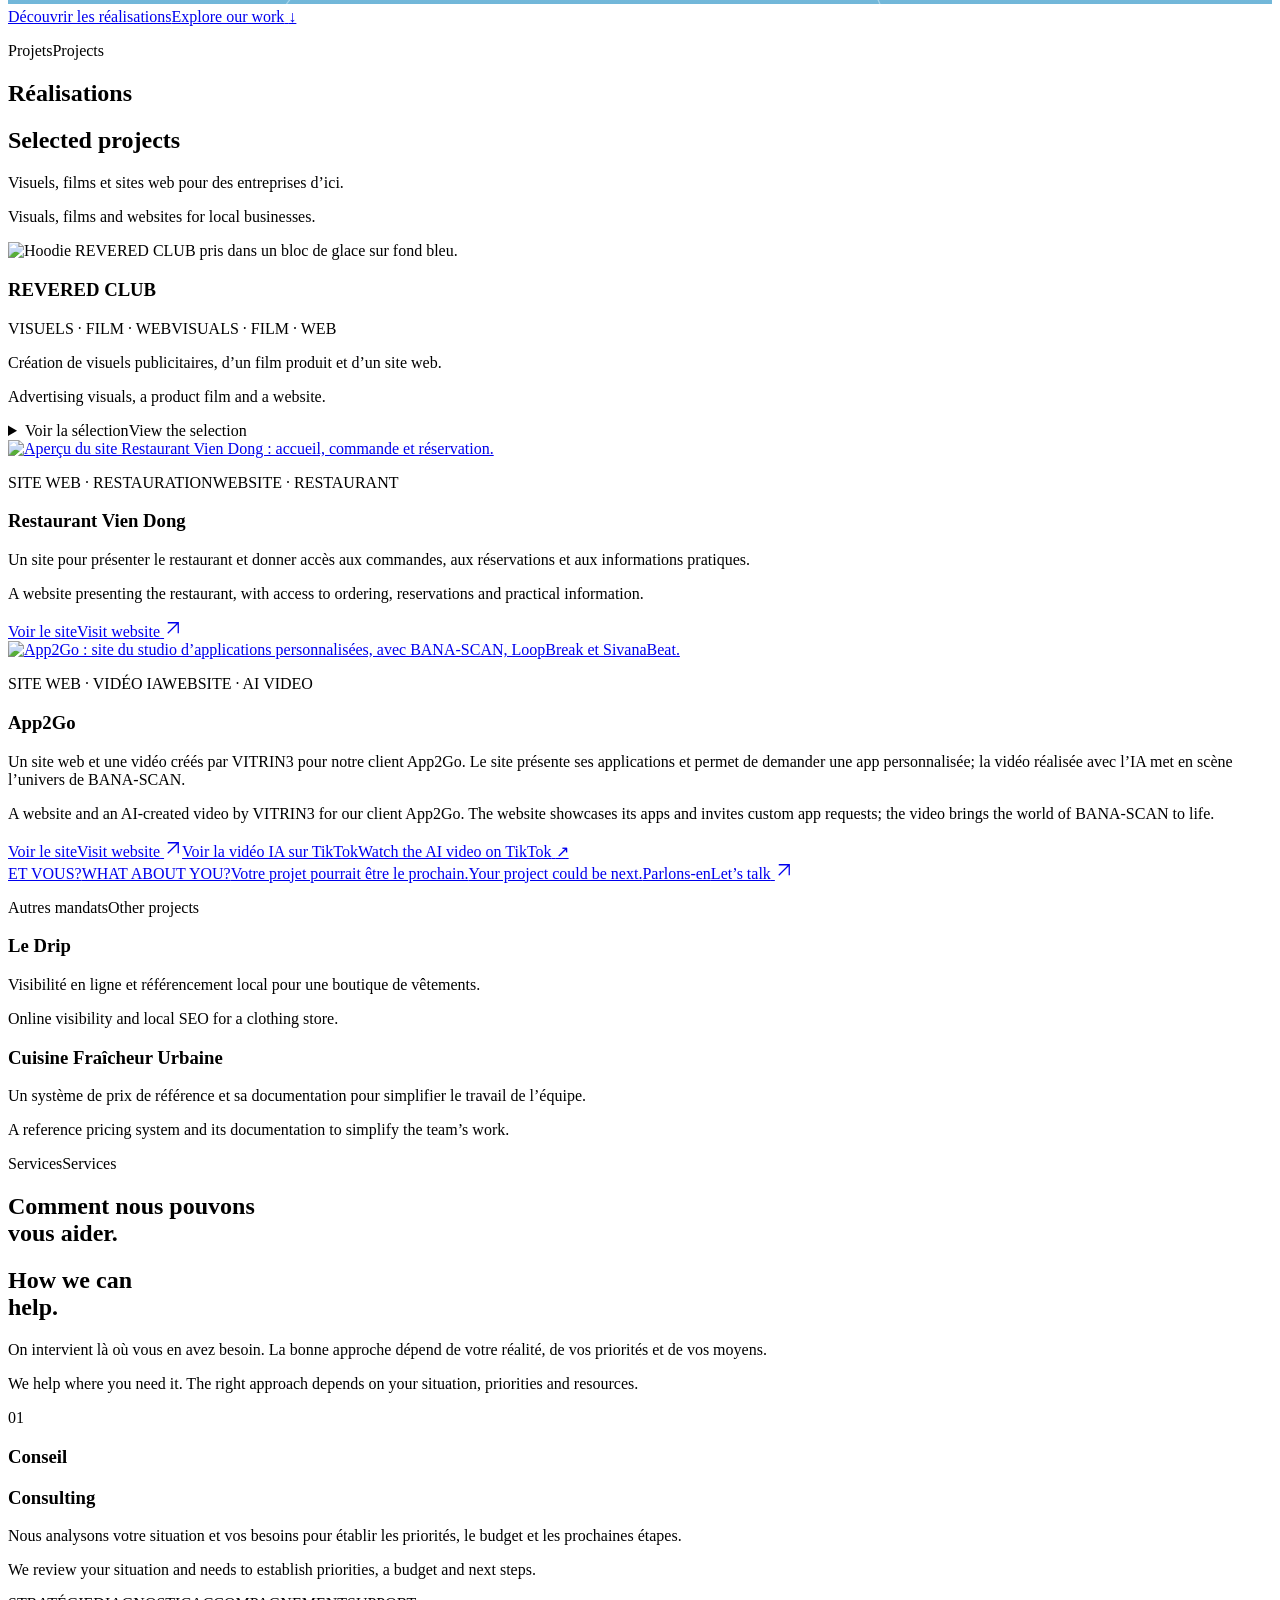
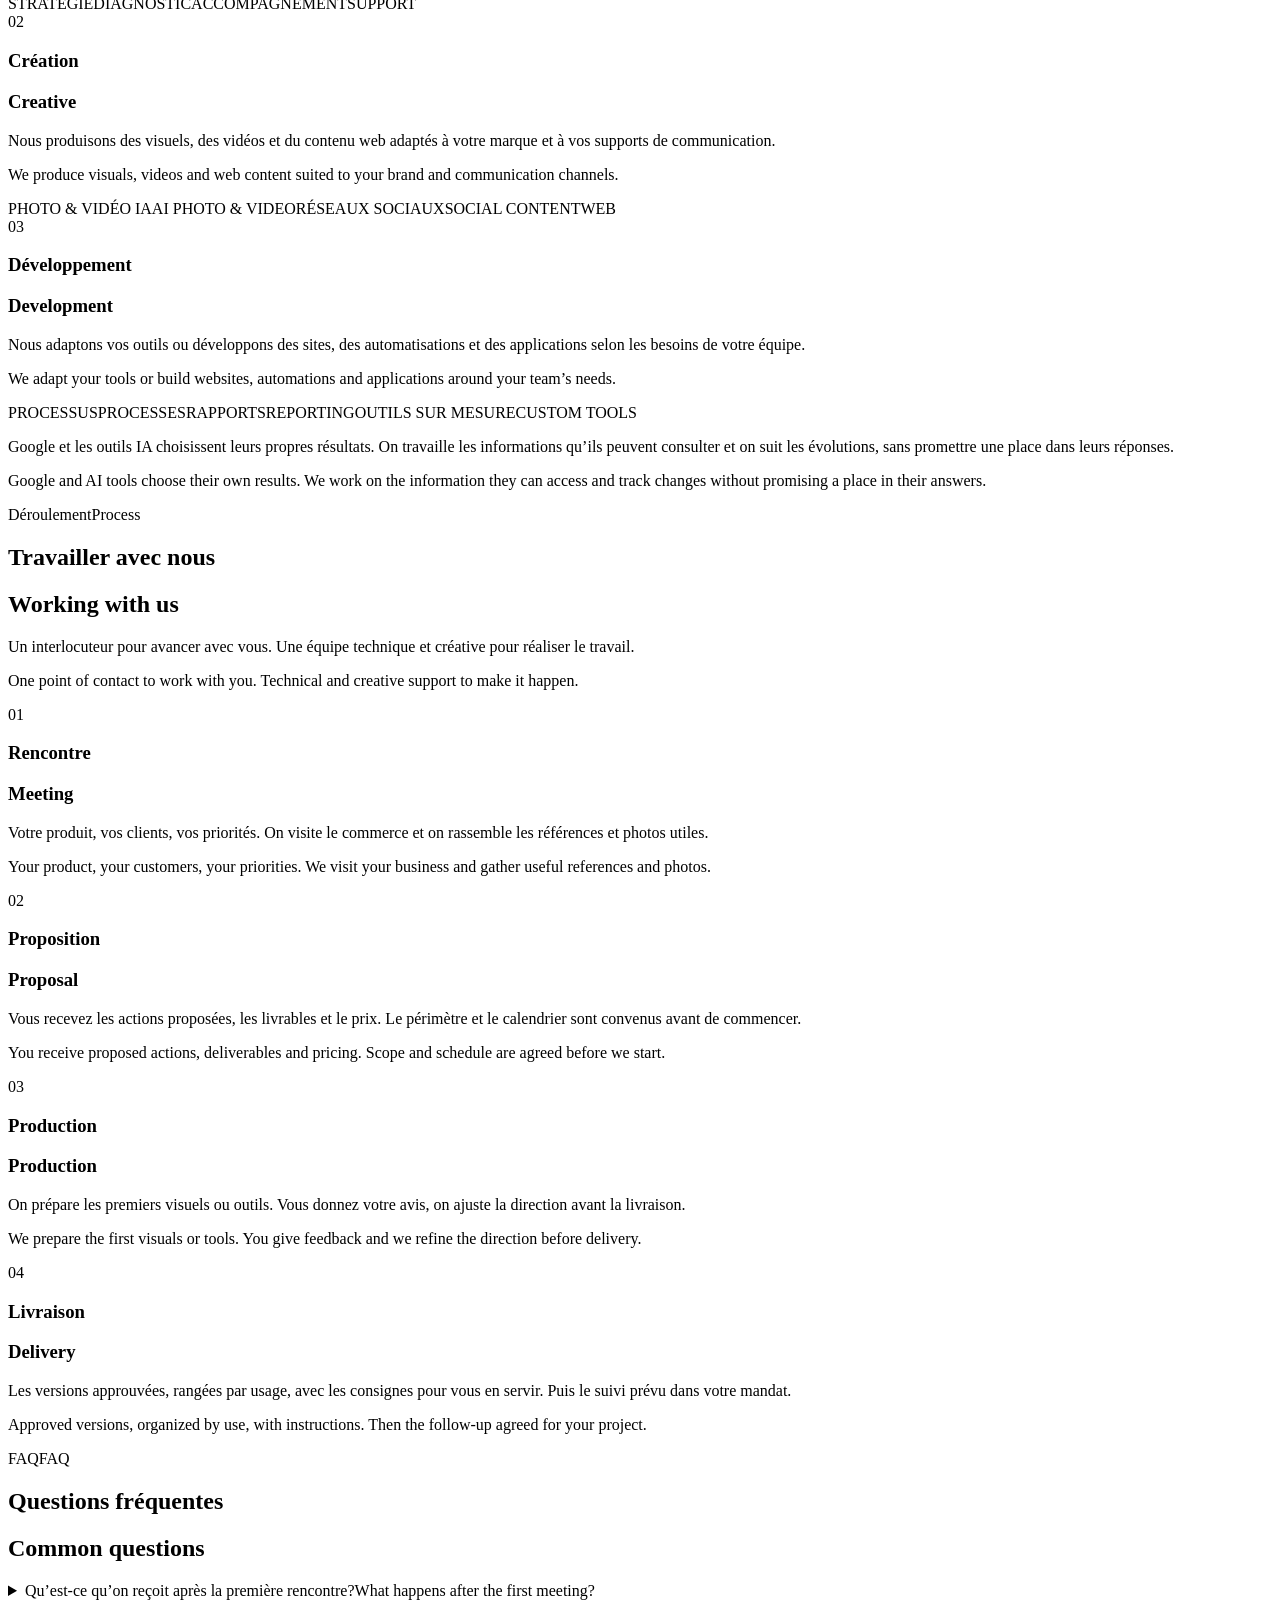
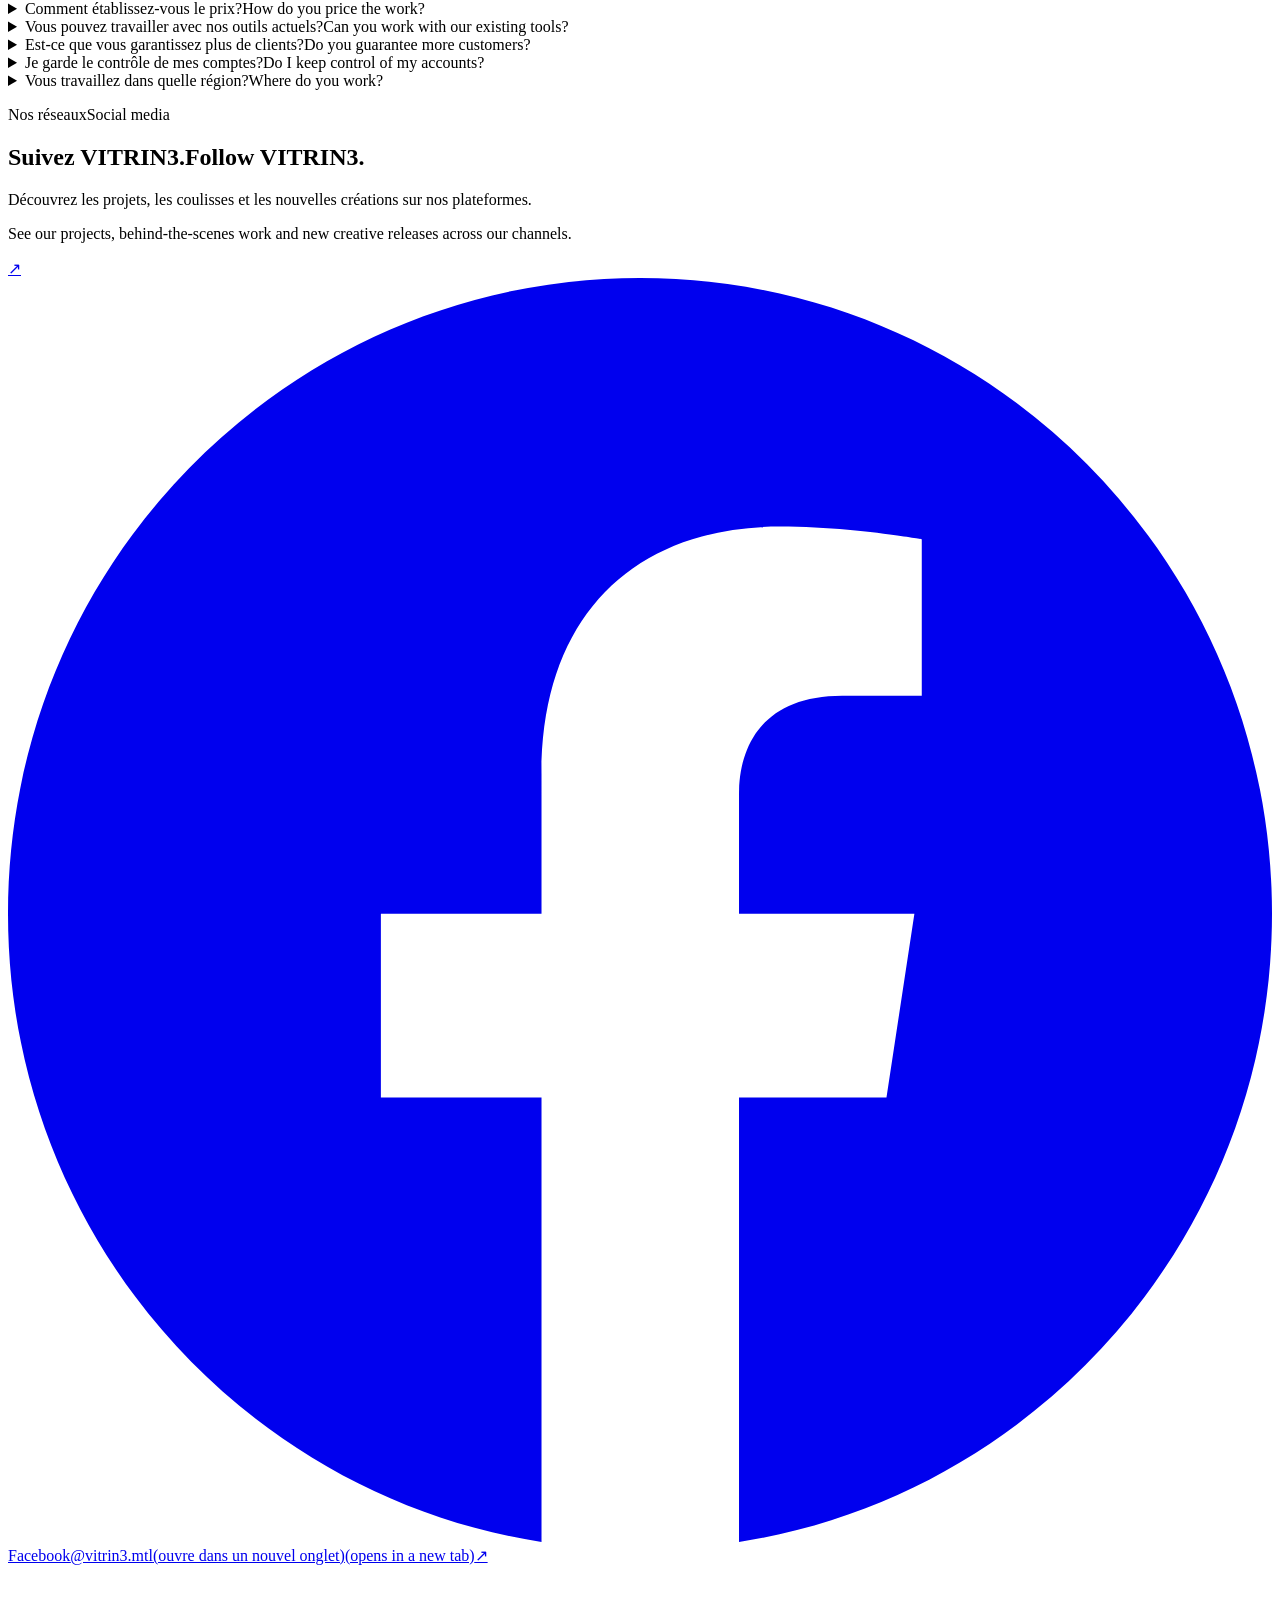
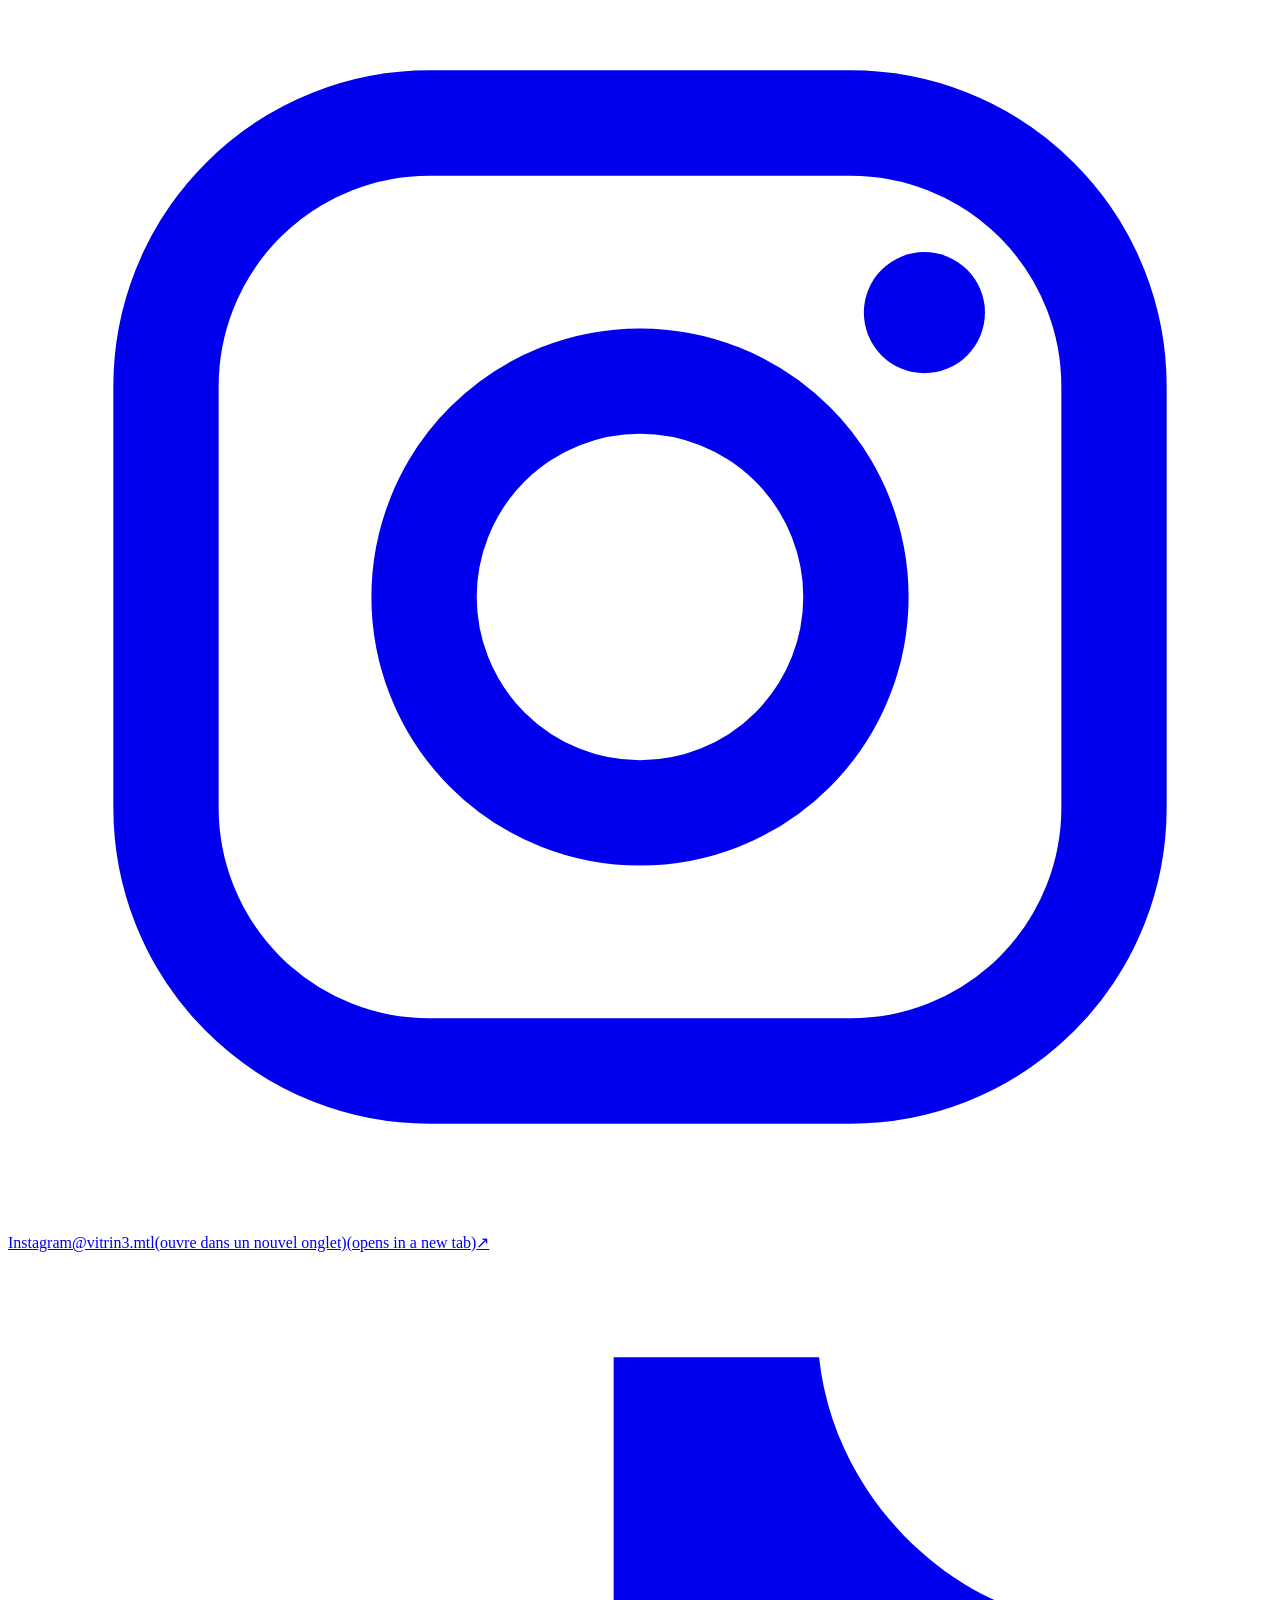
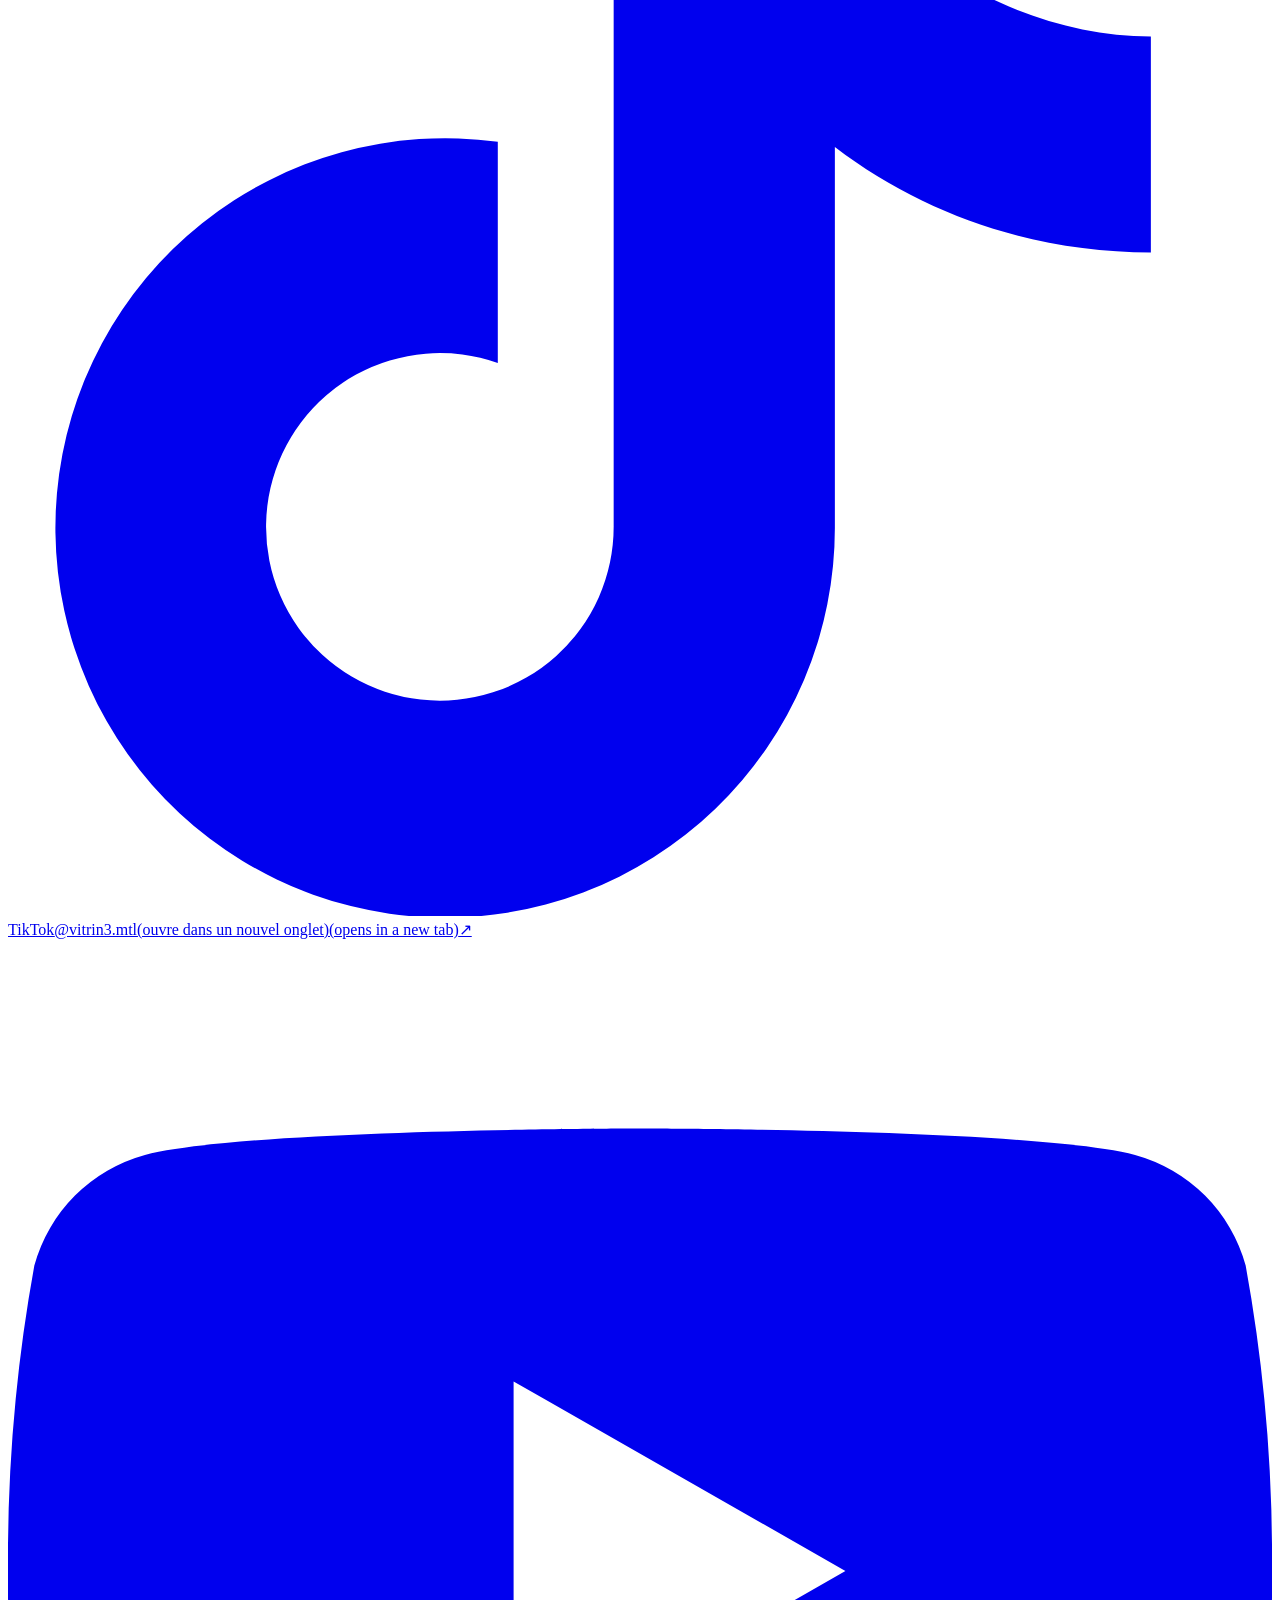
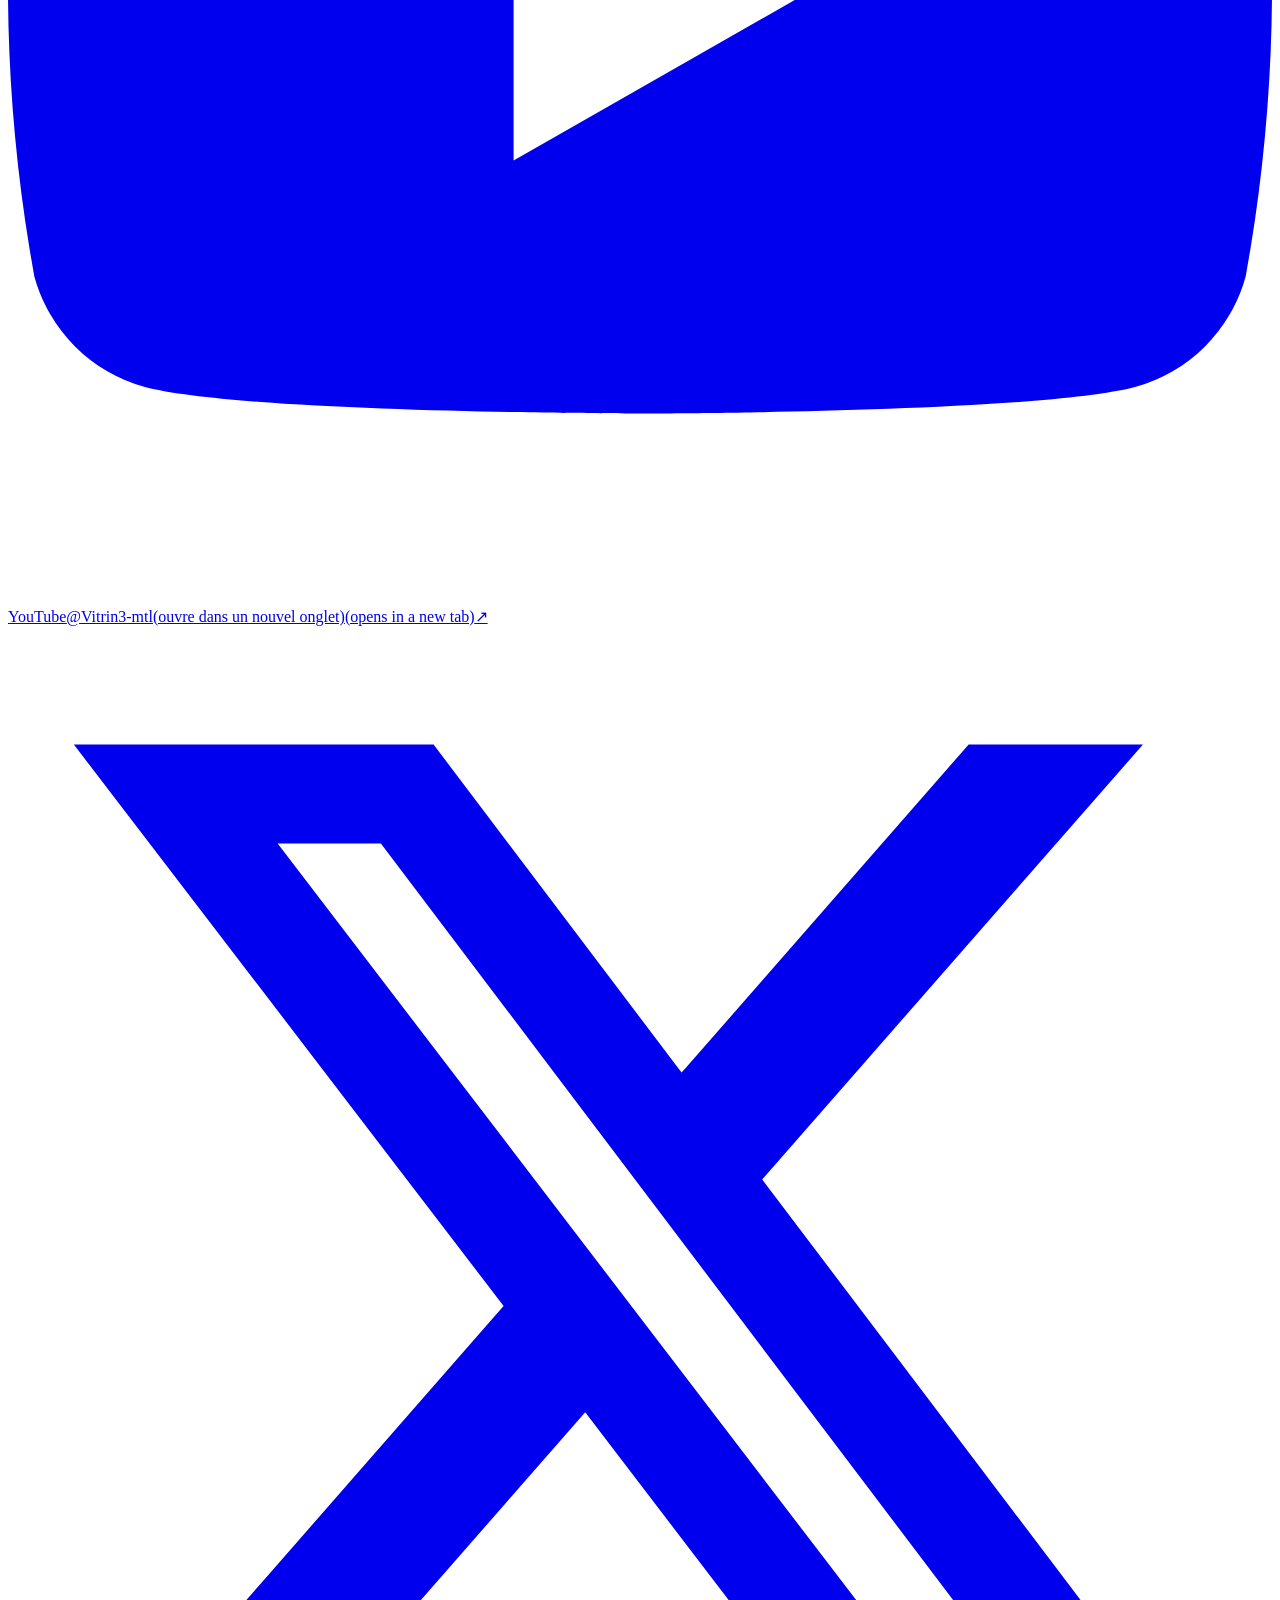
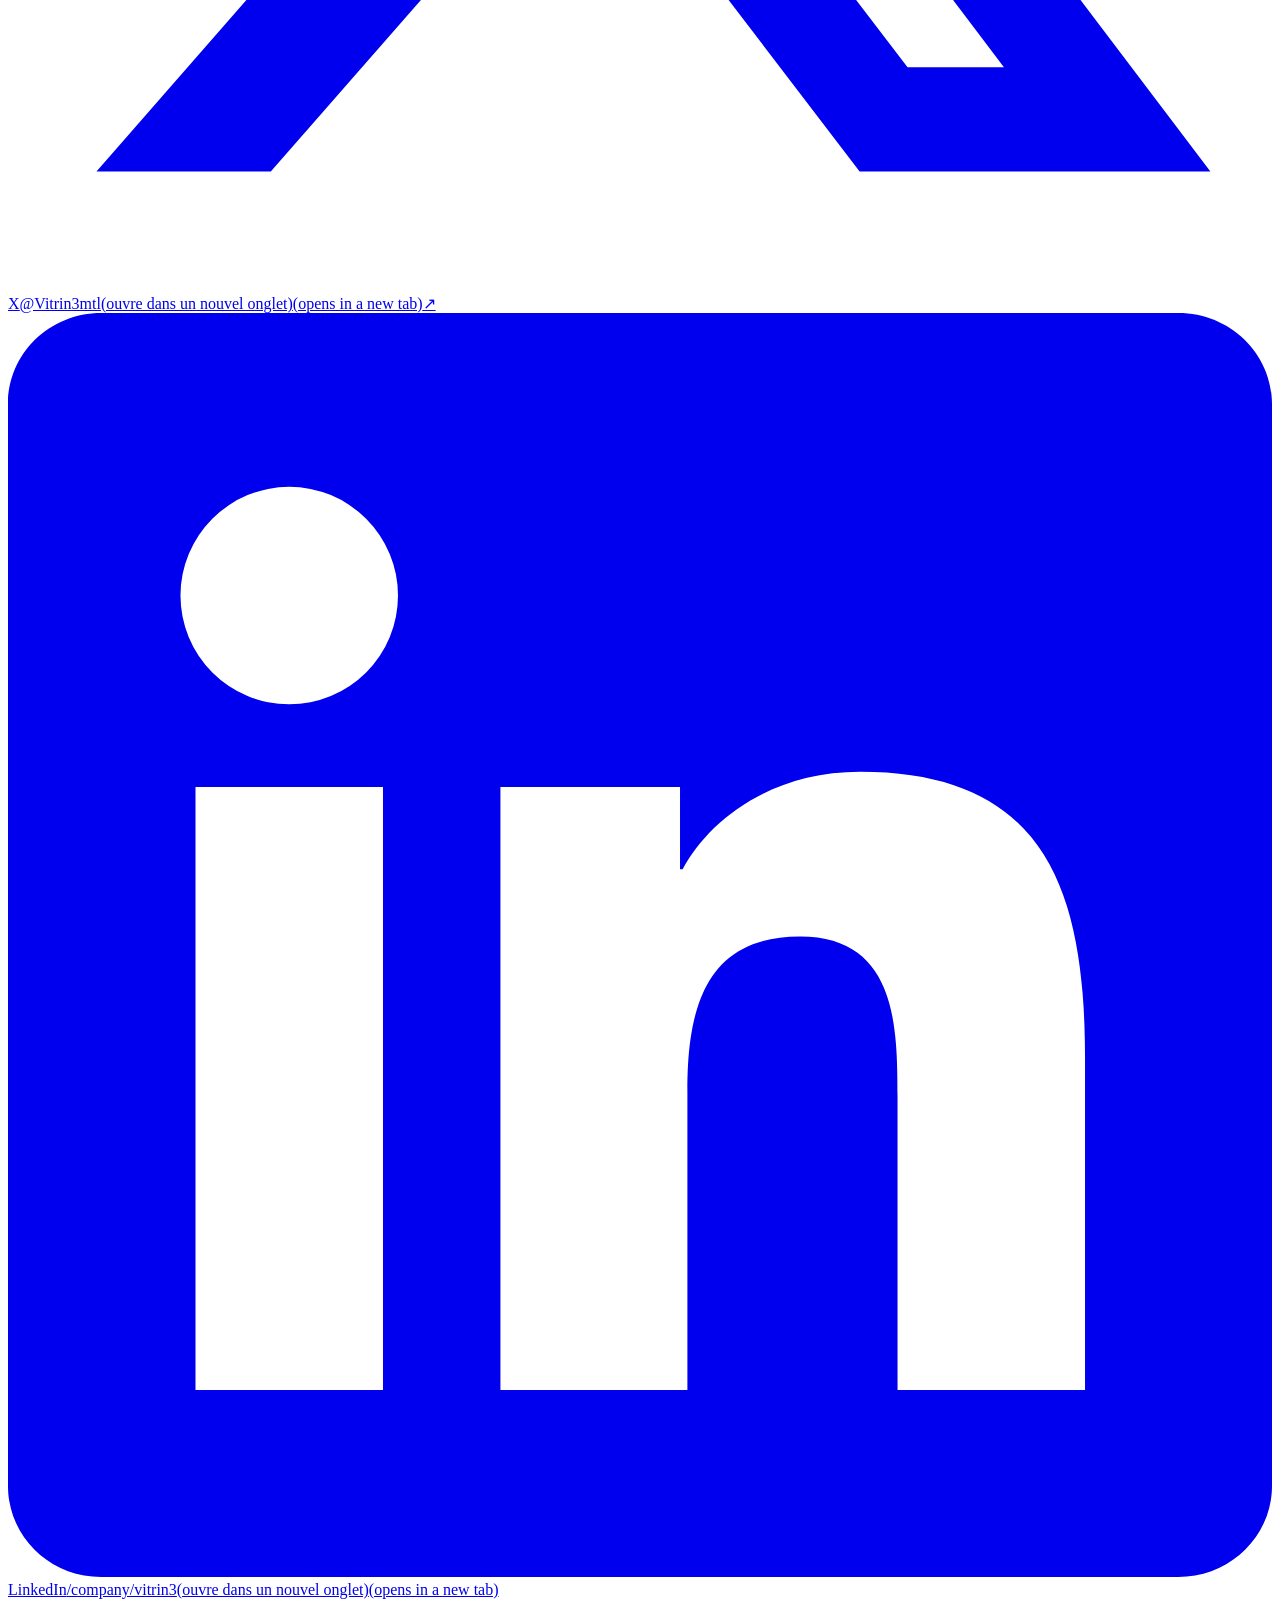
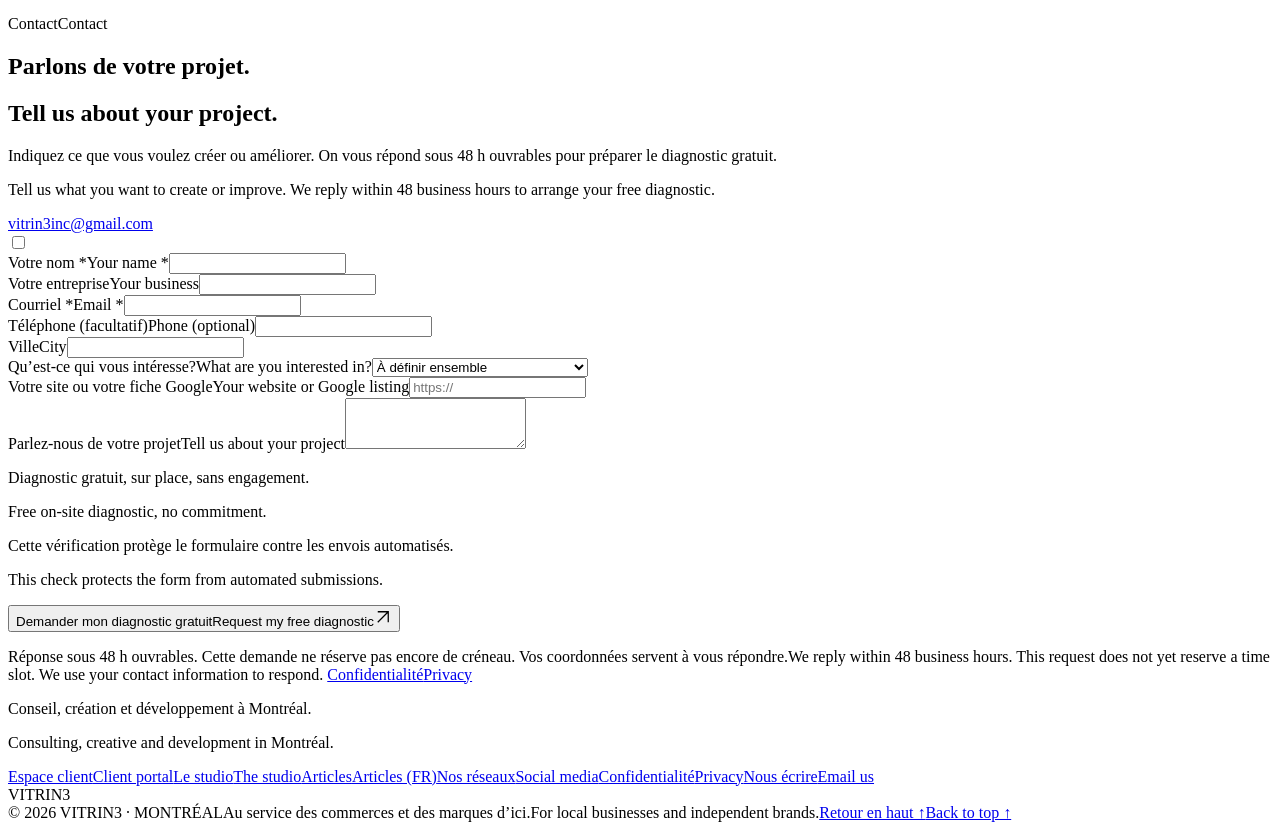
==== commit 5ab1593c: "Temporarily hide Snack2Go from the site Client asked not to be displayed for now. Removes the Snack2" ====
--- a/release/site/index.html
+++ b/release/site/index.html
@@ -54,7 +54,7 @@
 <a class="door-entry" href="#projets" aria-label="Ouvrir la porte et découvrir les réalisations"><rect x="630" y="275" width="201" height="395" fill="transparent"/></a>
 </svg>
 <a class="enter-work" href="#projets"><span data-fr>Découvrir les réalisations</span><span data-en>Explore our work</span> <span aria-hidden="true">↓</span></a></div></div></div></section>
-<section class="works" id="projets"><span id="clients"></span><div class="shell"><div class="section-heading"><div><p class="eyebrow" style="margin-bottom:20px"><span data-fr>Projets</span><span data-en>Projects</span></p><h2 data-fr>Réalisations</h2><h2 data-en>Selected projects</h2></div><p data-fr>Visuels, films et sites web pour des entreprises d’ici.</p><p data-en>Visuals, films and websites for local businesses.</p></div><div class="work-grid"><article class="work"><div class="work-visual"><img src="/assets/revered-ice.webp" width="1000" height="1000" loading="lazy" alt="Hoodie REVERED CLUB pris dans un bloc de glace sur fond bleu."></div><div class="work-title"><h3>REVERED CLUB</h3><span class="eyebrow"><span data-fr>VISUELS · FILM · WEB</span><span data-en>VISUALS · FILM · WEB</span></span></div><p data-fr class="work-description">Création de visuels publicitaires, d’un film produit et d’un site web.</p><p data-en class="work-description">Advertising visuals, a product film and a website.</p><details class="project-selection"><summary><span data-fr>Voir la sélection</span><span data-en>View the selection</span></summary><video class="portfolio-film" controls playsinline preload="none" poster="/assets/revered-film-poster.webp" aria-label="Film produit REVERED CLUB"><source src="/assets/revered-product-film.mp4" type="video/mp4"></video><img src="/assets/revered-paint.webp" width="1000" height="1000" loading="lazy" alt="Hoodie REVERED CLUB noir et coulée de peinture rose sur fond jaune."><button class="pill" type="button" data-open-reel><span data-fr>Voir le film produit</span><span data-en>Watch the product film</span> ▶</button></details></article><article class="work"><div class="work-visual food-visual"><img src="/assets/snack2go-chili.webp" width="1000" height="1000" loading="lazy" alt="Bol de chili Cuisine Fraîcheur Urbaine et ses ingrédients en suspension sur fond terracotta."></div><div class="work-title"><h3>Snack2Go</h3><span class="eyebrow"><span data-fr>VISUELS DE PRODUIT</span><span data-en>PRODUCT VISUALS</span></span></div><p data-fr class="work-description">Visuels publicitaires et compositions studio pour les produits Cuisine Fraîcheur Urbaine.</p><p data-en class="work-description">Advertising imagery and studio compositions for Cuisine Fraîcheur Urbaine products.</p></article><article class="website-project"><a href="https://www.restaurantviendong.com/" target="_blank" rel="noopener noreferrer" aria-label="Voir le site Restaurant Vien Dong"><img src="/assets/vien-dong-site.webp" width="1200" height="806" loading="lazy" alt="Aperçu du site Restaurant Vien Dong : accueil, commande et réservation."></a><div><p class="eyebrow"><span data-fr>SITE WEB · RESTAURATION</span><span data-en>WEBSITE · RESTAURANT</span></p><h3>Restaurant Vien Dong</h3><p data-fr>Un site pour présenter le restaurant et donner accès aux commandes, aux réservations et aux informations pratiques.</p><p data-en>A website presenting the restaurant, with access to ordering, reservations and practical information.</p><a class="pill outline" href="https://www.restaurantviendong.com/" target="_blank" rel="noopener noreferrer"><span data-fr>Voir le site</span><span data-en>Visit website</span> <svg class="arrow" width="18" height="18" viewBox="0 0 24 24" fill="none" stroke="currentColor" stroke-width="1.7" aria-hidden="true" focusable="false"><path d="M5 19 19 5M5 5h14v14"/></svg></a></div></article><article class="website-project"><a href="https://banana-score-buddy.pages.dev/" target="_blank" rel="noopener noreferrer" aria-label="App2Go — visiter le site / visit website"><img src="/assets/app2go-site.png" width="1282" height="1265" loading="lazy" alt="App2Go : site du studio d’applications personnalisées, avec BANA-SCAN, LoopBreak et SivanaBeat."></a><div><p class="eyebrow"><span data-fr>SITE WEB · VIDÉO IA</span><span data-en>WEBSITE · AI VIDEO</span></p><h3>App2Go</h3><p data-fr>Un site web et une vidéo créés par VITRIN3 pour notre client App2Go. Le site présente ses applications et permet de demander une app personnalisée; la vidéo réalisée avec l’IA met en scène l’univers de BANA-SCAN.</p><p data-en>A website and an AI-created video by VITRIN3 for our client App2Go. The website showcases its apps and invites custom app requests; the video brings the world of BANA-SCAN to life.</p><a class="pill outline" href="https://banana-score-buddy.pages.dev/" target="_blank" rel="noopener noreferrer"><span data-fr>Voir le site</span><span data-en>Visit website</span> <svg class="arrow" width="18" height="18" viewBox="0 0 24 24" fill="none" stroke="currentColor" stroke-width="1.7" aria-hidden="true" focusable="false"><path d="M5 19 19 5M5 5h14v14"/></svg></a><a class="text-link" href="https://www.tiktok.com/@app2.go/video/7694556486562762004" target="_blank" rel="noopener noreferrer"><span data-fr>Voir la vidéo IA sur TikTok</span><span data-en>Watch the AI video on TikTok</span> <span aria-hidden="true">↗</span></a></div></article><a class="next-project" href="#demande"><span class="eyebrow"><span data-fr>ET VOUS?</span><span data-en>WHAT ABOUT YOU?</span></span><span class="next-project-title"><span data-fr>Votre projet pourrait être le prochain.</span><span data-en>Your project could be next.</span></span><span class="next-project-link"><span data-fr>Parlons-en</span><span data-en>Let’s talk</span> <svg class="arrow" width="18" height="18" viewBox="0 0 24 24" fill="none" stroke="currentColor" stroke-width="1.7" aria-hidden="true" focusable="false"><path d="M5 19 19 5M5 5h14v14"/></svg></span></a></div><div class="proof-row"><p class="eyebrow"><span data-fr>Autres mandats</span><span data-en>Other projects</span></p><article><h3>Le Drip</h3><p data-fr>Visibilité en ligne et référencement local pour une boutique de vêtements.</p><p data-en>Online visibility and local SEO for a clothing store.</p></article><article><h3>Cuisine Fraîcheur Urbaine</h3><p data-fr>Un système de prix de référence et sa documentation pour simplifier le travail de l’équipe.</p><p data-en>A reference pricing system and its documentation to simplify the team’s work.</p></article></div></div></section>
+<section class="works" id="projets"><span id="clients"></span><div class="shell"><div class="section-heading"><div><p class="eyebrow" style="margin-bottom:20px"><span data-fr>Projets</span><span data-en>Projects</span></p><h2 data-fr>Réalisations</h2><h2 data-en>Selected projects</h2></div><p data-fr>Visuels, films et sites web pour des entreprises d’ici.</p><p data-en>Visuals, films and websites for local businesses.</p></div><div class="work-grid"><article class="work"><div class="work-visual"><img src="/assets/revered-ice.webp" width="1000" height="1000" loading="lazy" alt="Hoodie REVERED CLUB pris dans un bloc de glace sur fond bleu."></div><div class="work-title"><h3>REVERED CLUB</h3><span class="eyebrow"><span data-fr>VISUELS · FILM · WEB</span><span data-en>VISUALS · FILM · WEB</span></span></div><p data-fr class="work-description">Création de visuels publicitaires, d’un film produit et d’un site web.</p><p data-en class="work-description">Advertising visuals, a product film and a website.</p><details class="project-selection"><summary><span data-fr>Voir la sélection</span><span data-en>View the selection</span></summary><video class="portfolio-film" controls playsinline preload="none" poster="/assets/revered-film-poster.webp" aria-label="Film produit REVERED CLUB"><source src="/assets/revered-product-film.mp4" type="video/mp4"></video><img src="/assets/revered-paint.webp" width="1000" height="1000" loading="lazy" alt="Hoodie REVERED CLUB noir et coulée de peinture rose sur fond jaune."><button class="pill" type="button" data-open-reel><span data-fr>Voir le film produit</span><span data-en>Watch the product film</span> ▶</button></details></article><article class="website-project"><a href="https://www.restaurantviendong.com/" target="_blank" rel="noopener noreferrer" aria-label="Voir le site Restaurant Vien Dong"><img src="/assets/vien-dong-site.webp" width="1200" height="806" loading="lazy" alt="Aperçu du site Restaurant Vien Dong : accueil, commande et réservation."></a><div><p class="eyebrow"><span data-fr>SITE WEB · RESTAURATION</span><span data-en>WEBSITE · RESTAURANT</span></p><h3>Restaurant Vien Dong</h3><p data-fr>Un site pour présenter le restaurant et donner accès aux commandes, aux réservations et aux informations pratiques.</p><p data-en>A website presenting the restaurant, with access to ordering, reservations and practical information.</p><a class="pill outline" href="https://www.restaurantviendong.com/" target="_blank" rel="noopener noreferrer"><span data-fr>Voir le site</span><span data-en>Visit website</span> <svg class="arrow" width="18" height="18" viewBox="0 0 24 24" fill="none" stroke="currentColor" stroke-width="1.7" aria-hidden="true" focusable="false"><path d="M5 19 19 5M5 5h14v14"/></svg></a></div></article><article class="website-project"><a href="https://banana-score-buddy.pages.dev/" target="_blank" rel="noopener noreferrer" aria-label="App2Go — visiter le site / visit website"><img src="/assets/app2go-site.png" width="1282" height="1265" loading="lazy" alt="App2Go : site du studio d’applications personnalisées, avec BANA-SCAN, LoopBreak et SivanaBeat."></a><div><p class="eyebrow"><span data-fr>SITE WEB · VIDÉO IA</span><span data-en>WEBSITE · AI VIDEO</span></p><h3>App2Go</h3><p data-fr>Un site web et une vidéo créés par VITRIN3 pour notre client App2Go. Le site présente ses applications et permet de demander une app personnalisée; la vidéo réalisée avec l’IA met en scène l’univers de BANA-SCAN.</p><p data-en>A website and an AI-created video by VITRIN3 for our client App2Go. The website showcases its apps and invites custom app requests; the video brings the world of BANA-SCAN to life.</p><a class="pill outline" href="https://banana-score-buddy.pages.dev/" target="_blank" rel="noopener noreferrer"><span data-fr>Voir le site</span><span data-en>Visit website</span> <svg class="arrow" width="18" height="18" viewBox="0 0 24 24" fill="none" stroke="currentColor" stroke-width="1.7" aria-hidden="true" focusable="false"><path d="M5 19 19 5M5 5h14v14"/></svg></a><a class="text-link" href="https://www.tiktok.com/@app2.go/video/7694556486562762004" target="_blank" rel="noopener noreferrer"><span data-fr>Voir la vidéo IA sur TikTok</span><span data-en>Watch the AI video on TikTok</span> <span aria-hidden="true">↗</span></a></div></article><a class="next-project" href="#demande"><span class="eyebrow"><span data-fr>ET VOUS?</span><span data-en>WHAT ABOUT YOU?</span></span><span class="next-project-title"><span data-fr>Votre projet pourrait être le prochain.</span><span data-en>Your project could be next.</span></span><span class="next-project-link"><span data-fr>Parlons-en</span><span data-en>Let’s talk</span> <svg class="arrow" width="18" height="18" viewBox="0 0 24 24" fill="none" stroke="currentColor" stroke-width="1.7" aria-hidden="true" focusable="false"><path d="M5 19 19 5M5 5h14v14"/></svg></span></a></div><div class="proof-row"><p class="eyebrow"><span data-fr>Autres mandats</span><span data-en>Other projects</span></p><article><h3>Le Drip</h3><p data-fr>Visibilité en ligne et référencement local pour une boutique de vêtements.</p><p data-en>Online visibility and local SEO for a clothing store.</p></article><article><h3>Cuisine Fraîcheur Urbaine</h3><p data-fr>Un système de prix de référence et sa documentation pour simplifier le travail de l’équipe.</p><p data-en>A reference pricing system and its documentation to simplify the team’s work.</p></article></div></div></section>
 <section class="services" id="services"><span id="geo"></span><div class="shell"><div class="section-heading"><div><p class="eyebrow" style="margin-bottom:20px"><span data-fr>Services</span><span data-en>Services</span></p><h2 data-fr>Comment nous pouvons<br><span>vous aider.</span></h2><h2 data-en>How we can<br><span>help.</span></h2></div><p data-fr>On intervient là où vous en avez besoin. La bonne approche dépend de votre réalité, de vos priorités et de vos moyens.</p><p data-en>We help where you need it. The right approach depends on your situation, priorities and resources.</p></div><div class="service-rows"><article class="service-row"><span class="num">01</span><h3 data-fr>Conseil</h3><h3 data-en>Consulting</h3><div><p data-fr>Nous analysons votre situation et vos besoins pour établir les priorités, le budget et les prochaines étapes.</p><p data-en>We review your situation and needs to establish priorities, a budget and next steps.</p><div class="service-tags"><span>STRATÉGIE</span><span>DIAGNOSTIC</span><span><span data-fr>ACCOMPAGNEMENT</span><span data-en>SUPPORT</span></span></div></div></article><article class="service-row"><span class="num">02</span><h3 data-fr>Création</h3><h3 data-en>Creative</h3><div><p data-fr>Nous produisons des visuels, des vidéos et du contenu web adaptés à votre marque et à vos supports de communication.</p><p data-en>We produce visuals, videos and web content suited to your brand and communication channels.</p><div class="service-tags"><span><span data-fr>PHOTO & VIDÉO IA</span><span data-en>AI PHOTO & VIDEO</span></span><span><span data-fr>RÉSEAUX SOCIAUX</span><span data-en>SOCIAL CONTENT</span></span><span>WEB</span></div></div></article><article class="service-row"><span class="num">03</span><h3 data-fr>Développement</h3><h3 data-en>Development</h3><div><p data-fr>Nous adaptons vos outils ou développons des sites, des automatisations et des applications selon les besoins de votre équipe.</p><p data-en>We adapt your tools or build websites, automations and applications around your team’s needs.</p><div class="service-tags"><span><span data-fr>PROCESSUS</span><span data-en>PROCESSES</span></span><span><span data-fr>RAPPORTS</span><span data-en>REPORTING</span></span><span><span data-fr>OUTILS SUR MESURE</span><span data-en>CUSTOM TOOLS</span></span></div></div></article></div><p data-fr class="service-note">Google et les outils IA choisissent leurs propres résultats. On travaille les informations qu’ils peuvent consulter et on suit les évolutions, sans promettre une place dans leurs réponses.</p><p data-en class="service-note">Google and AI tools choose their own results. We work on the information they can access and track changes without promising a place in their answers.</p></div></section>
 <section class="process shell" id="marche"><div class="section-heading"><div><p class="eyebrow" style="margin-bottom:20px"><span data-fr>Déroulement</span><span data-en>Process</span></p><h2 data-fr>Travailler avec nous</h2><h2 data-en>Working with us</h2></div><p data-fr>Un interlocuteur pour avancer avec vous. Une équipe technique et créative pour réaliser le travail.</p><p data-en>One point of contact to work with you. Technical and creative support to make it happen.</p></div><div class="process-grid"><article class="process-item"><span class="num">01</span><h3 data-fr>Rencontre</h3><h3 data-en>Meeting</h3><p data-fr>Votre produit, vos clients, vos priorités. On visite le commerce et on rassemble les références et photos utiles.</p><p data-en>Your product, your customers, your priorities. We visit your business and gather useful references and photos.</p></article><article class="process-item"><span class="num">02</span><h3 data-fr>Proposition</h3><h3 data-en>Proposal</h3><p data-fr>Vous recevez les actions proposées, les livrables et le prix. Le périmètre et le calendrier sont convenus avant de commencer.</p><p data-en>You receive proposed actions, deliverables and pricing. Scope and schedule are agreed before we start.</p></article><article class="process-item"><span class="num">03</span><h3 data-fr>Production</h3><h3 data-en>Production</h3><p data-fr>On prépare les premiers visuels ou outils. Vous donnez votre avis, on ajuste la direction avant la livraison.</p><p data-en>We prepare the first visuals or tools. You give feedback and we refine the direction before delivery.</p></article><article class="process-item"><span class="num">04</span><h3 data-fr>Livraison</h3><h3 data-en>Delivery</h3><p data-fr>Les versions approuvées, rangées par usage, avec les consignes pour vous en servir. Puis le suivi prévu dans votre mandat.</p><p data-en>Approved versions, organized by use, with instructions. Then the follow-up agreed for your project.</p></article></div></section>
 <span id="tarifs"></span>
